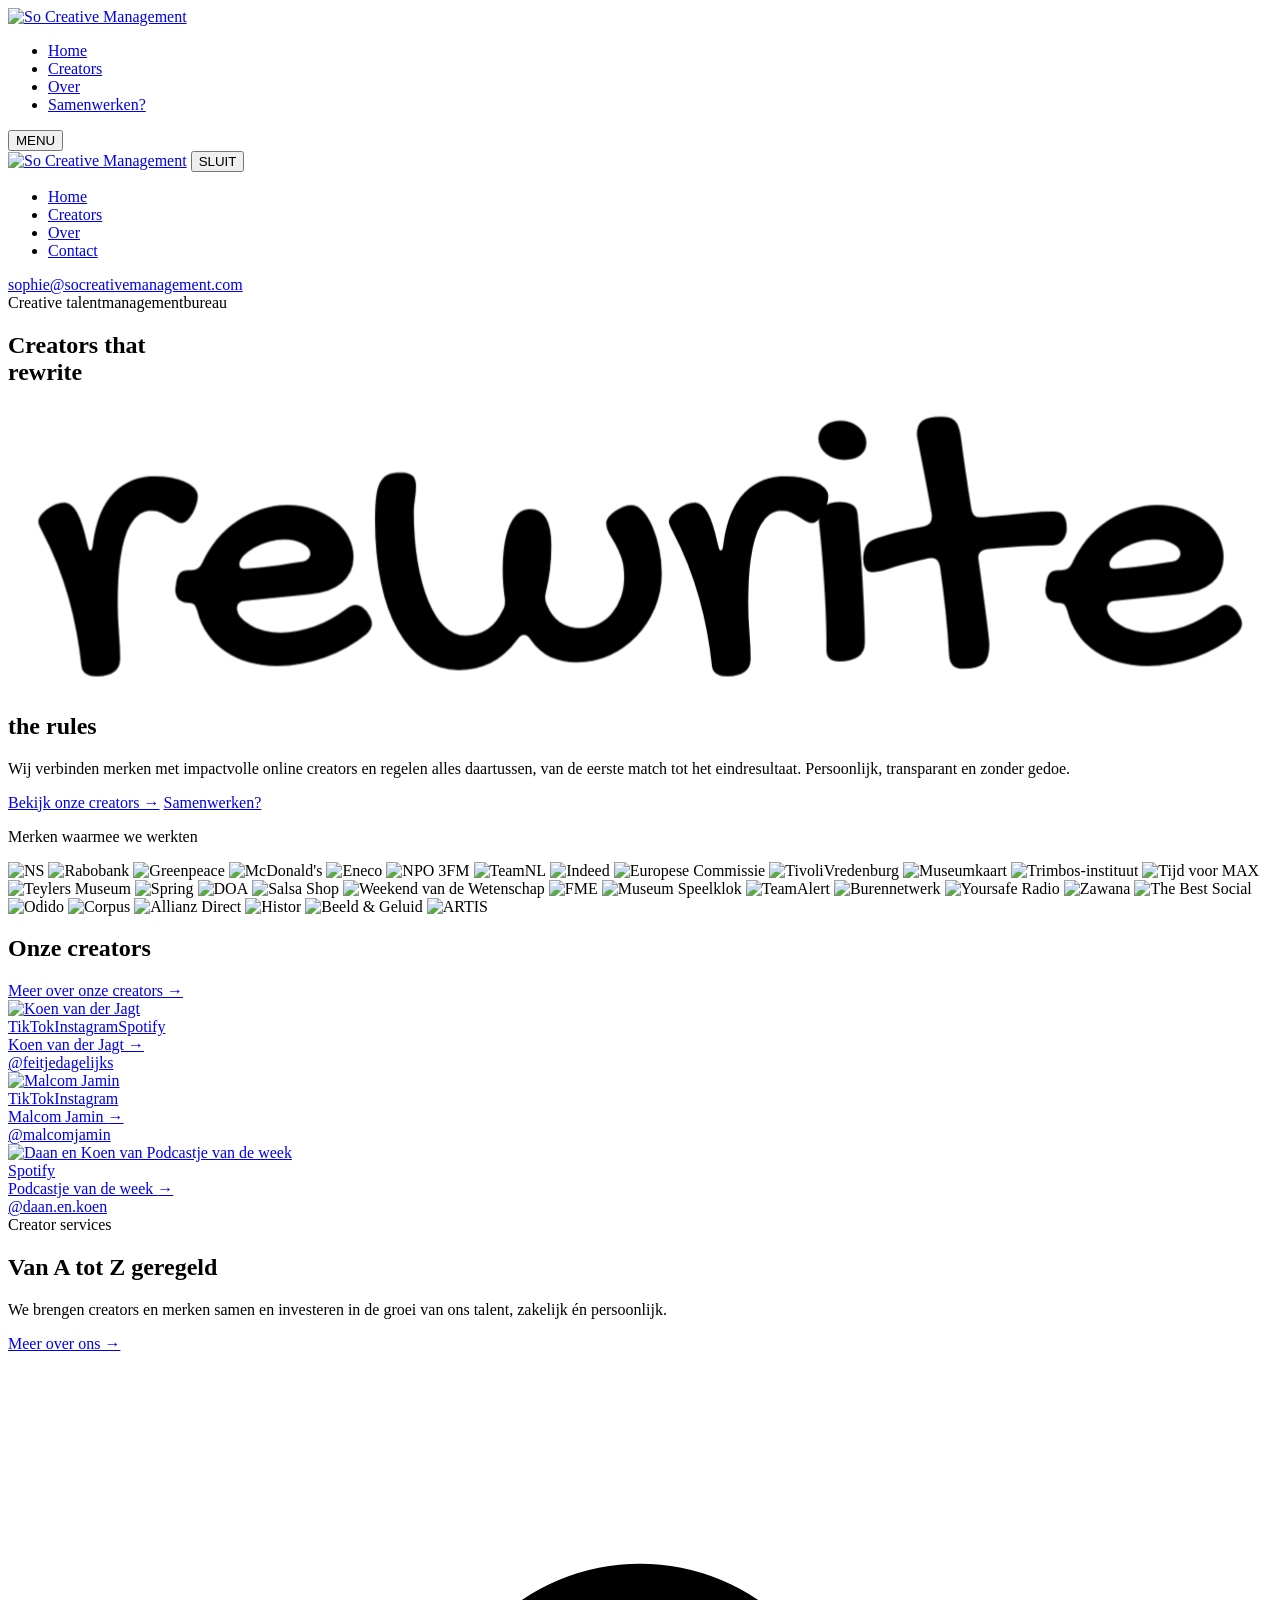
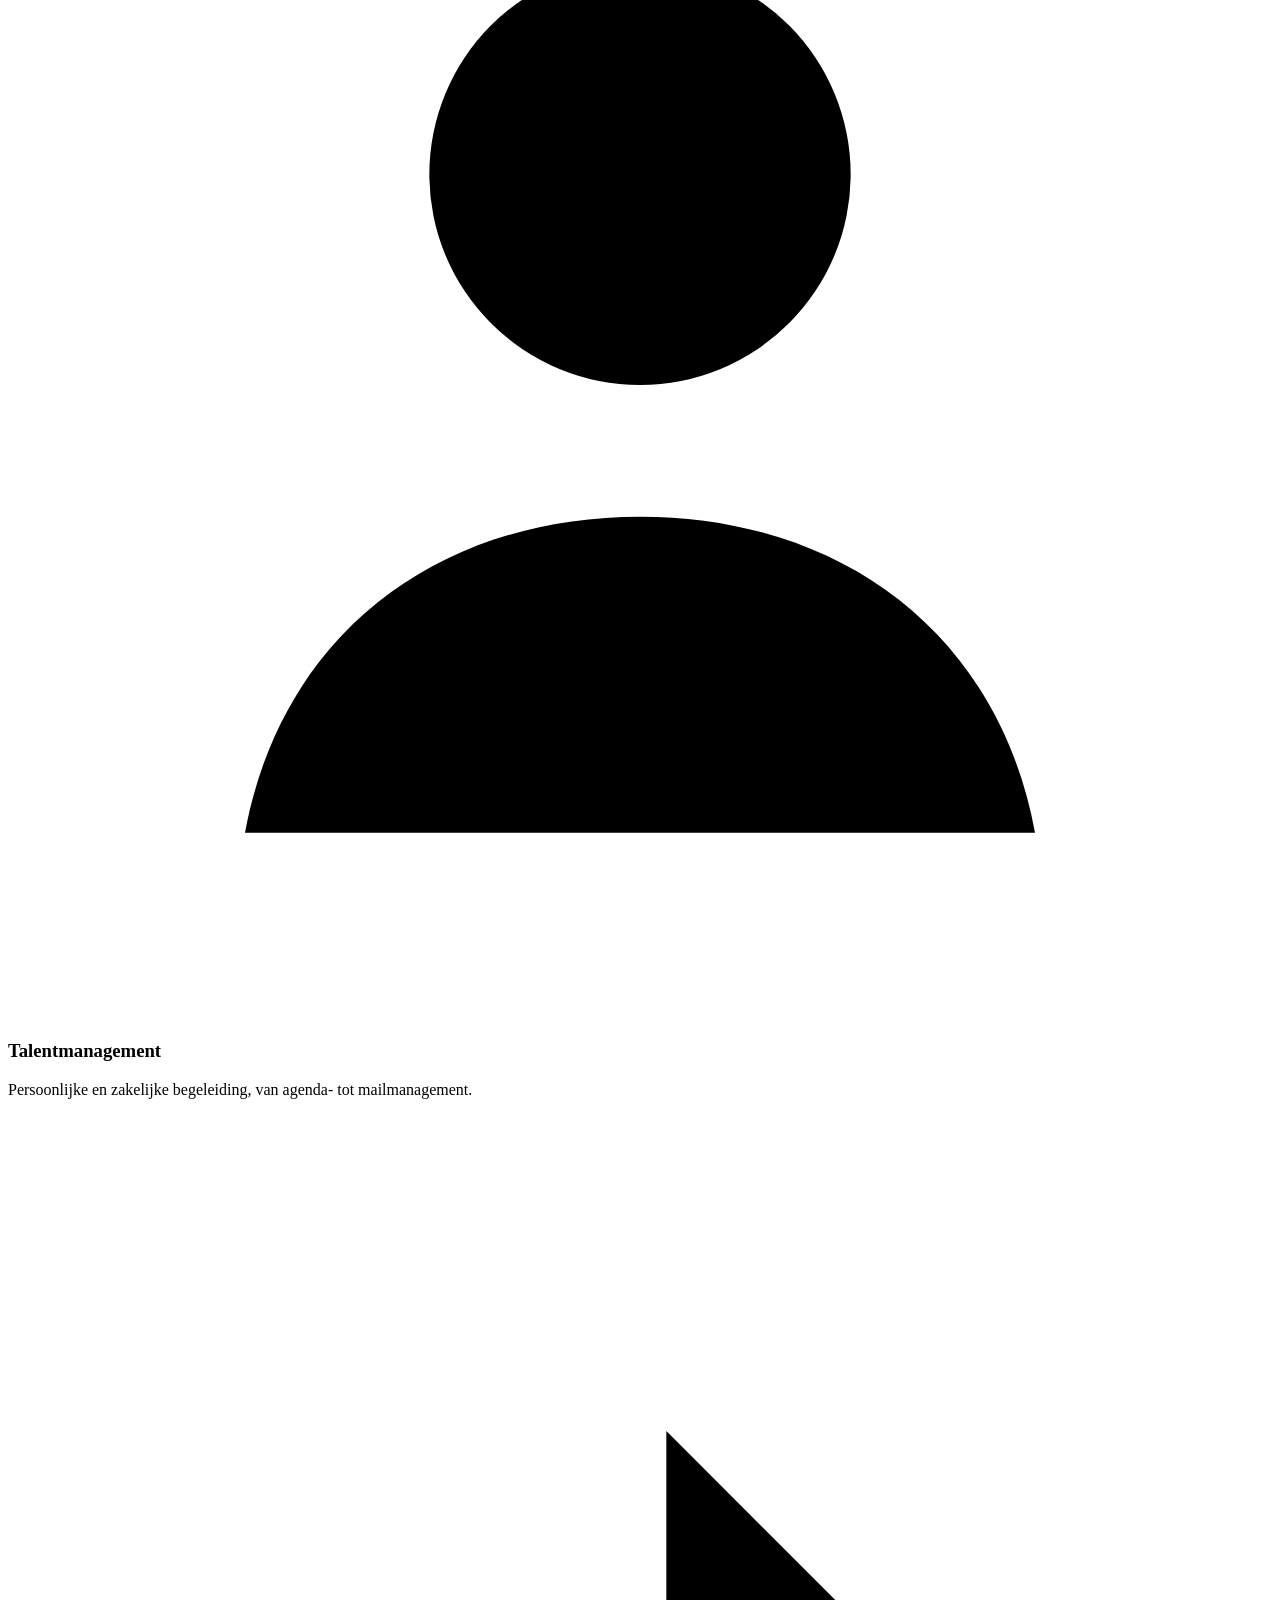
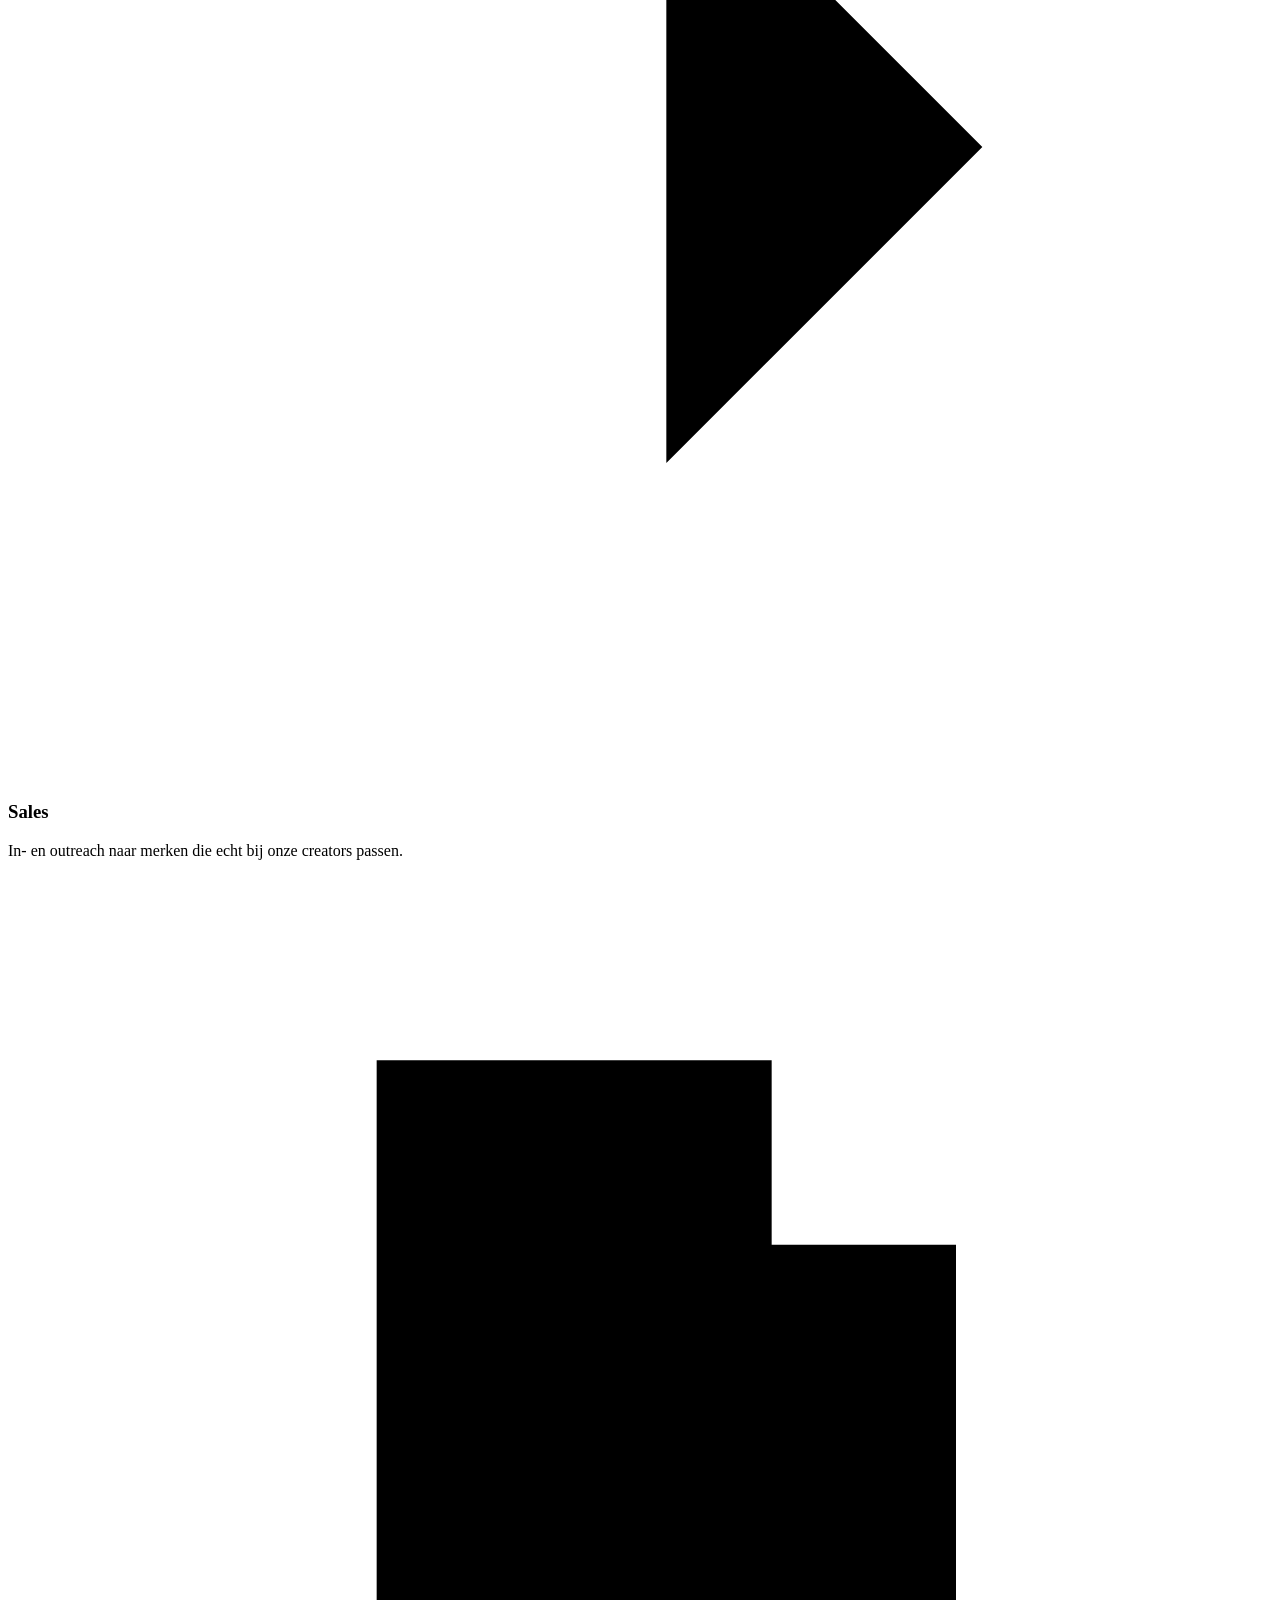
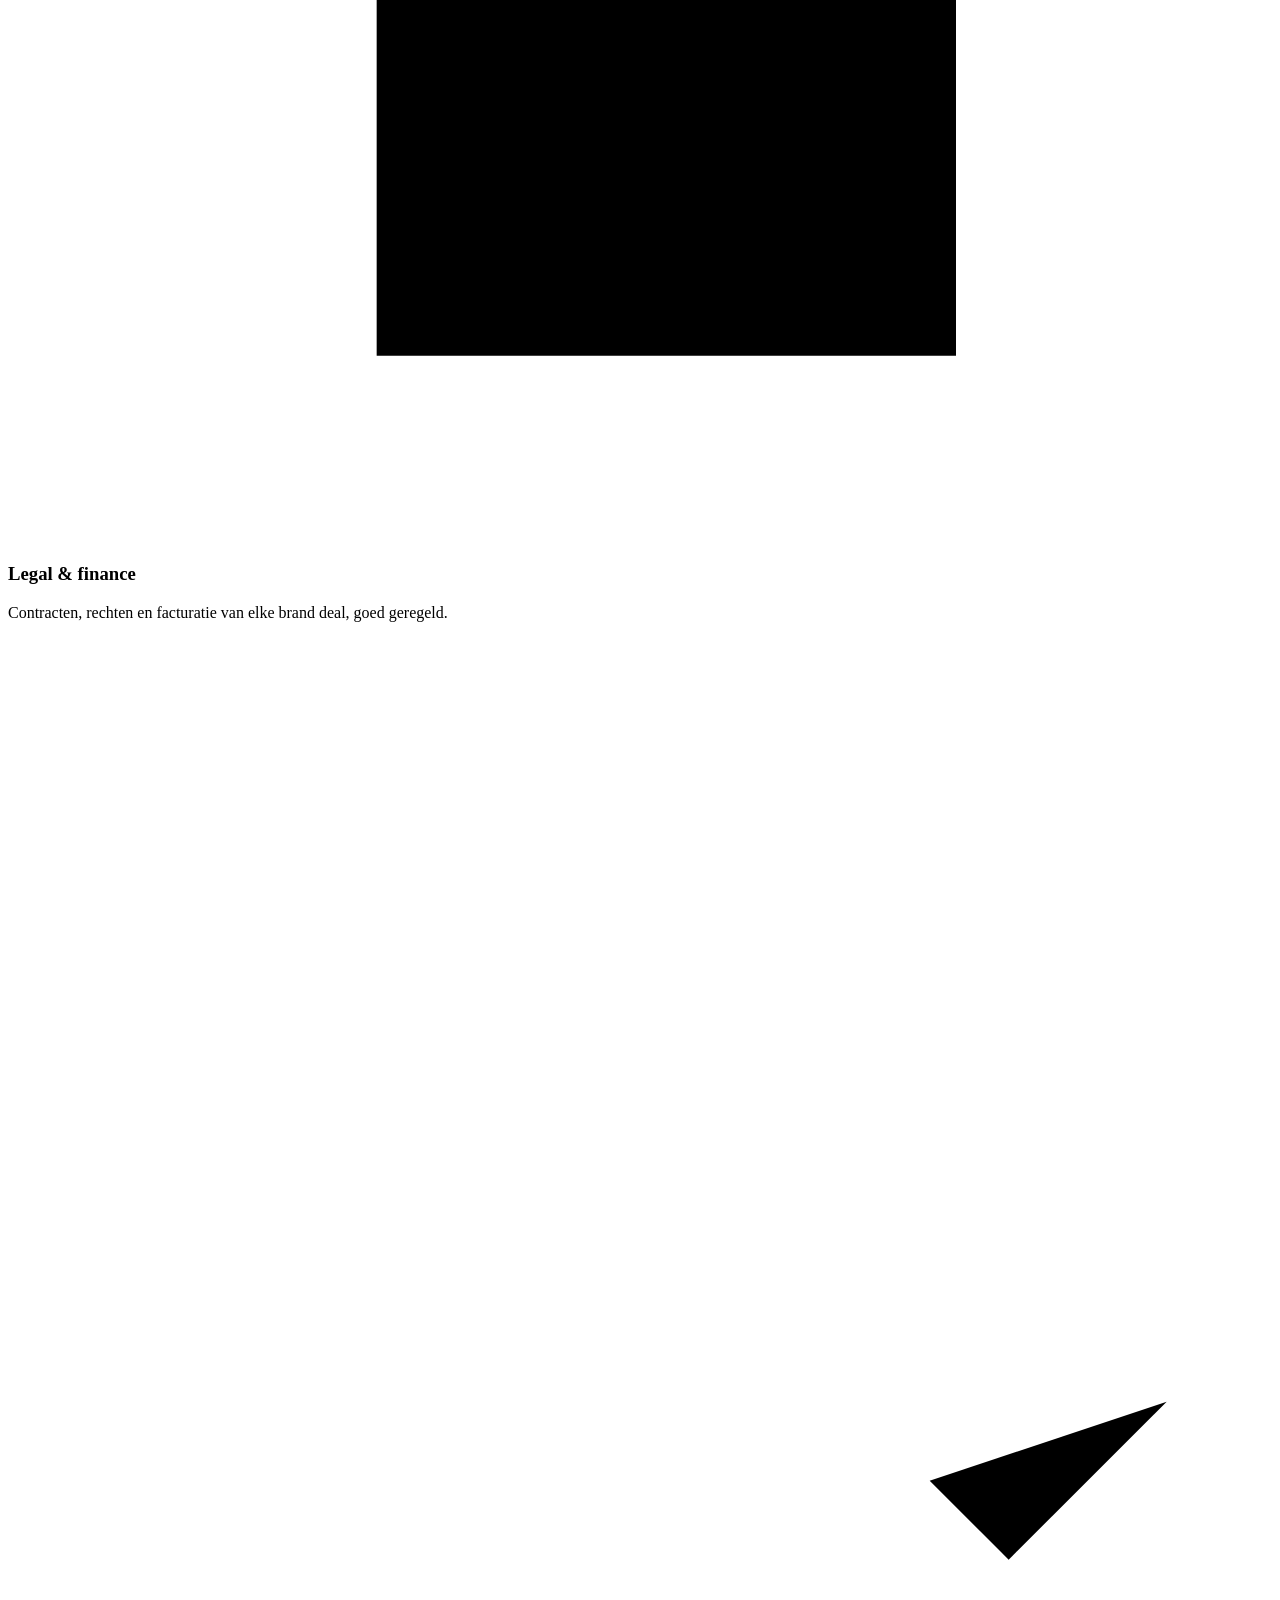
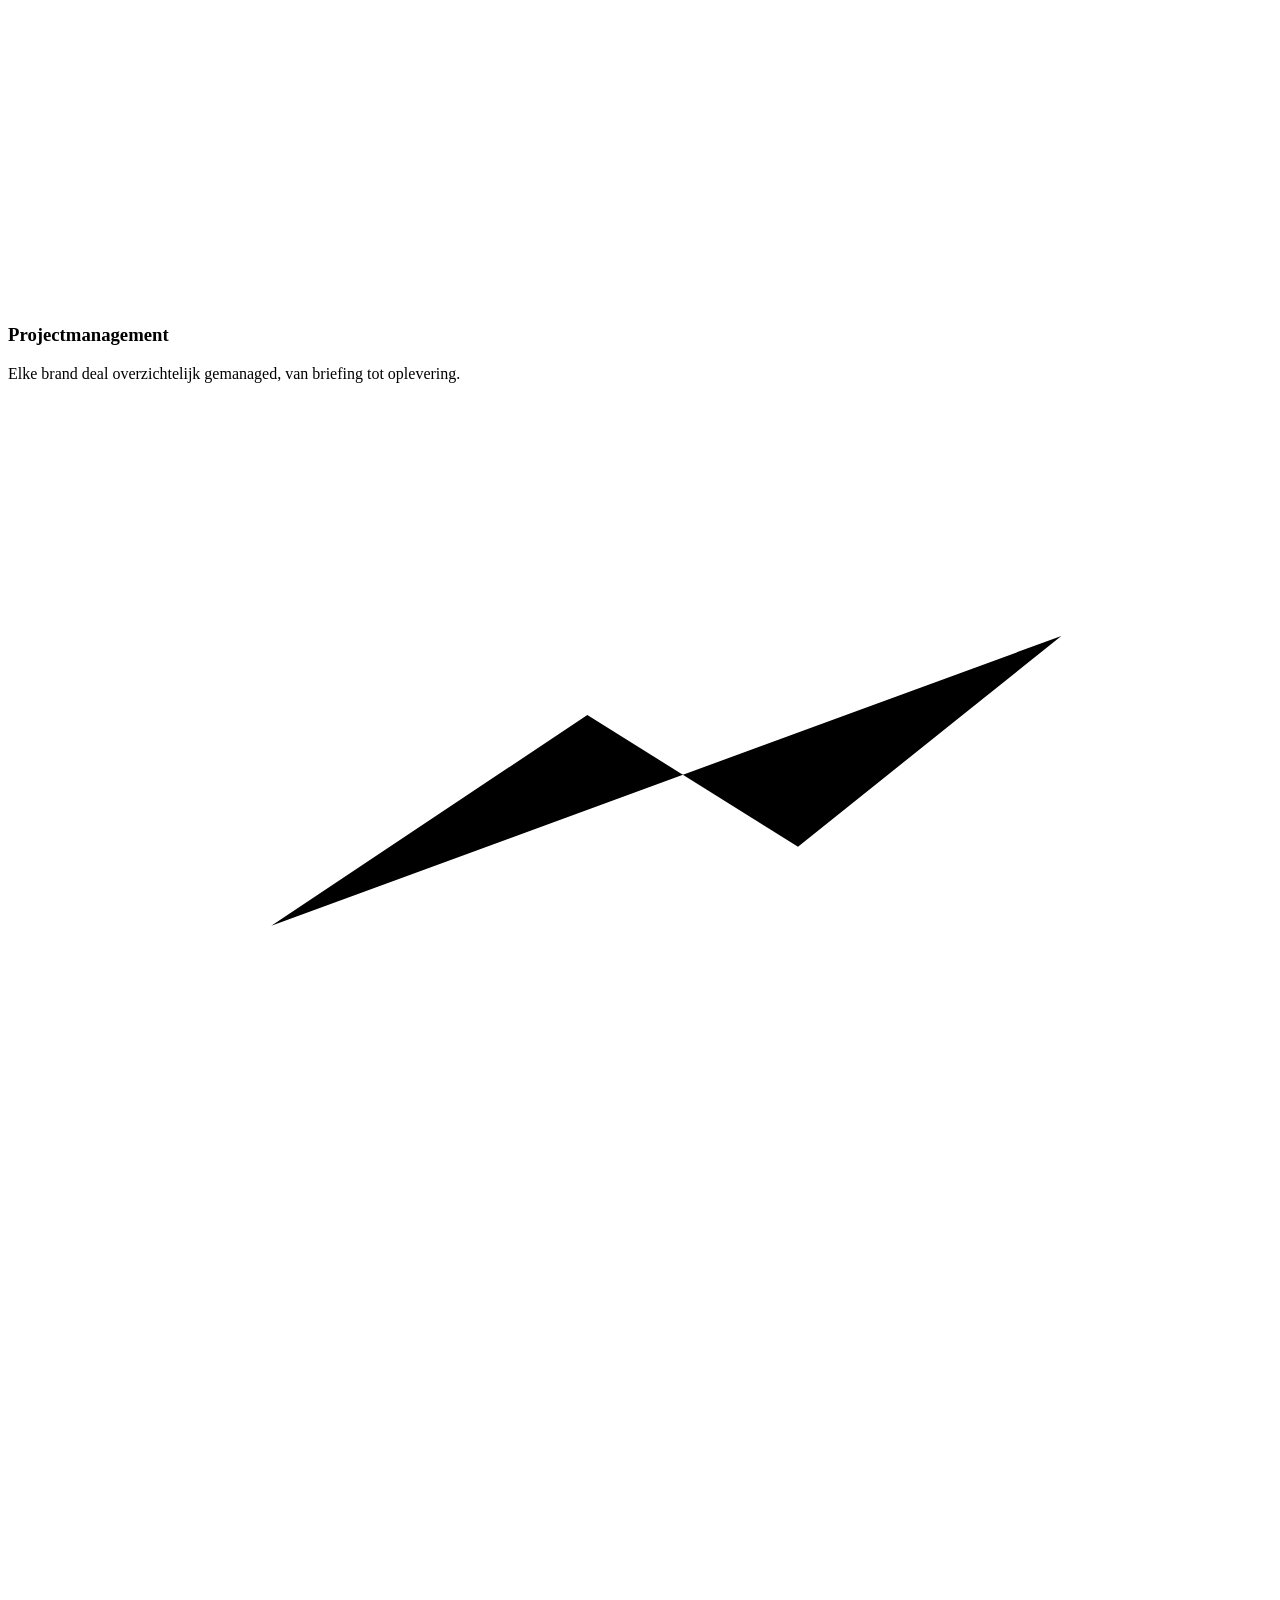
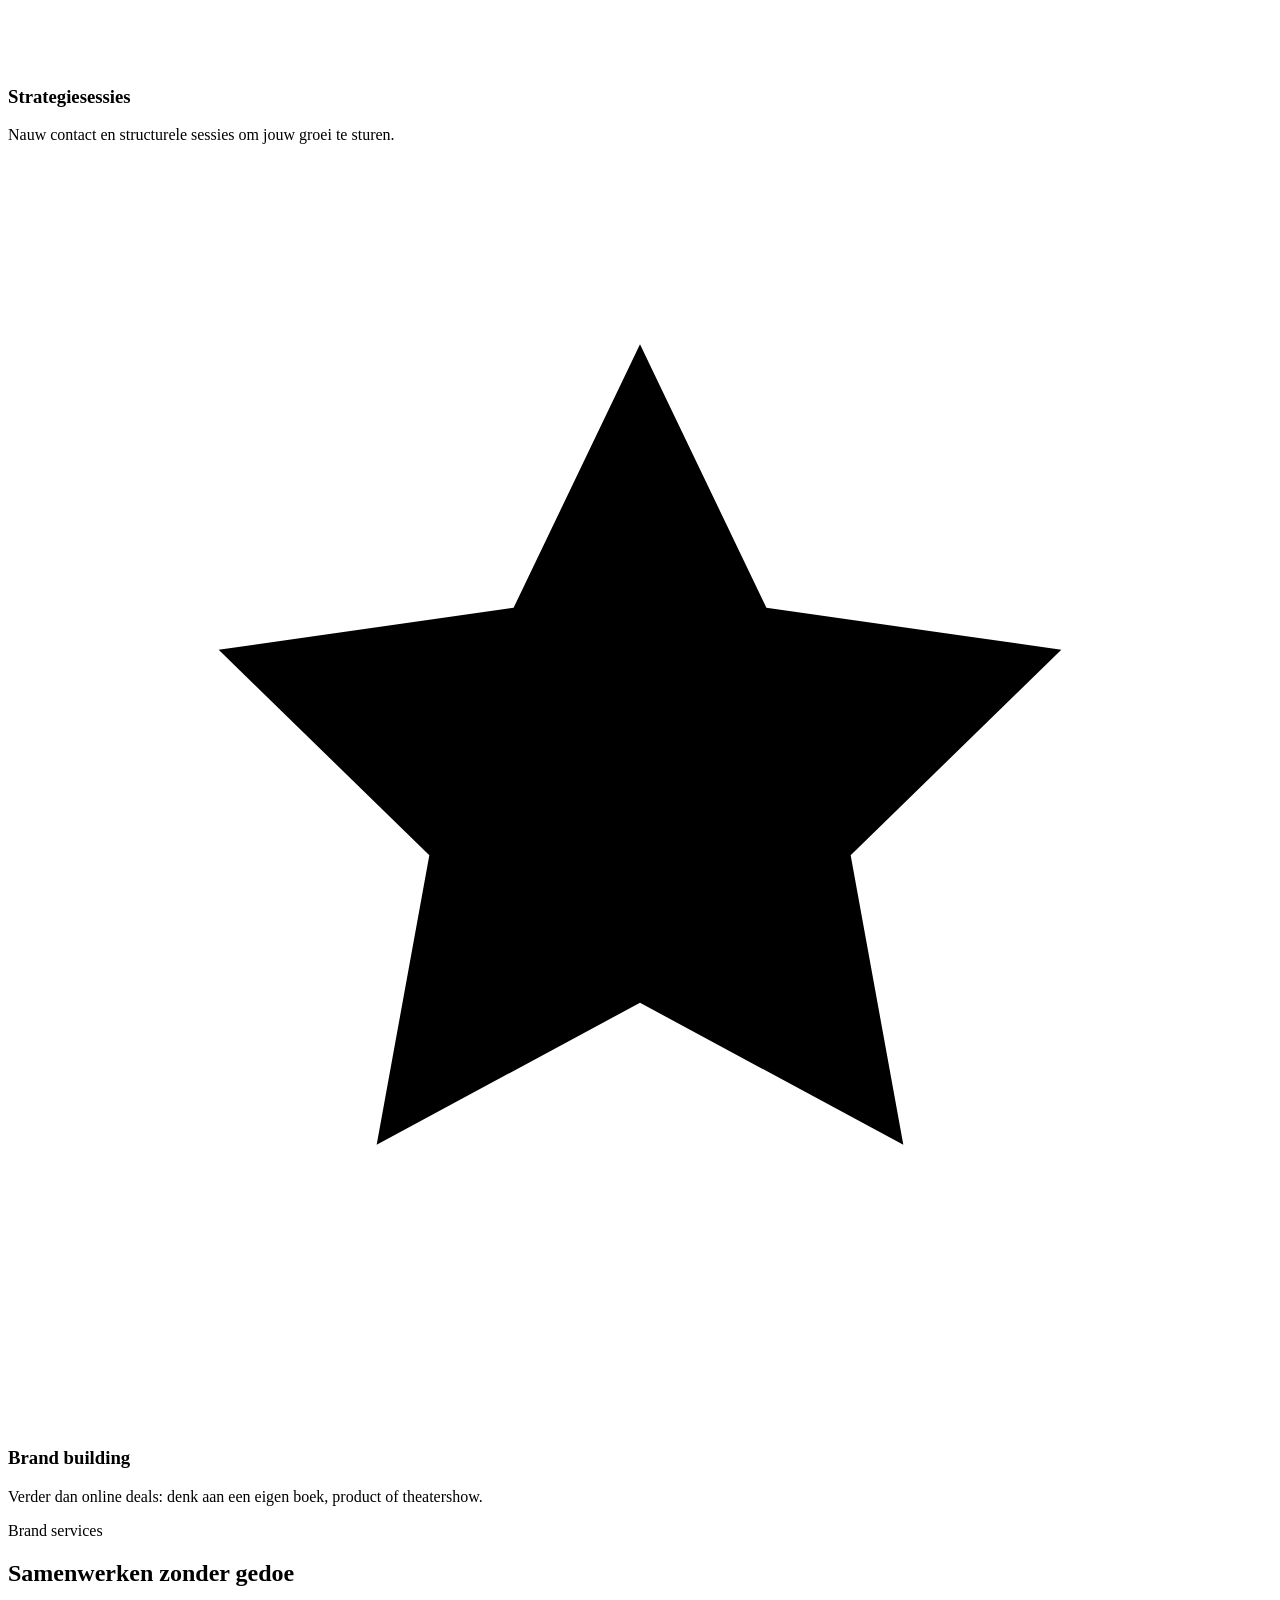
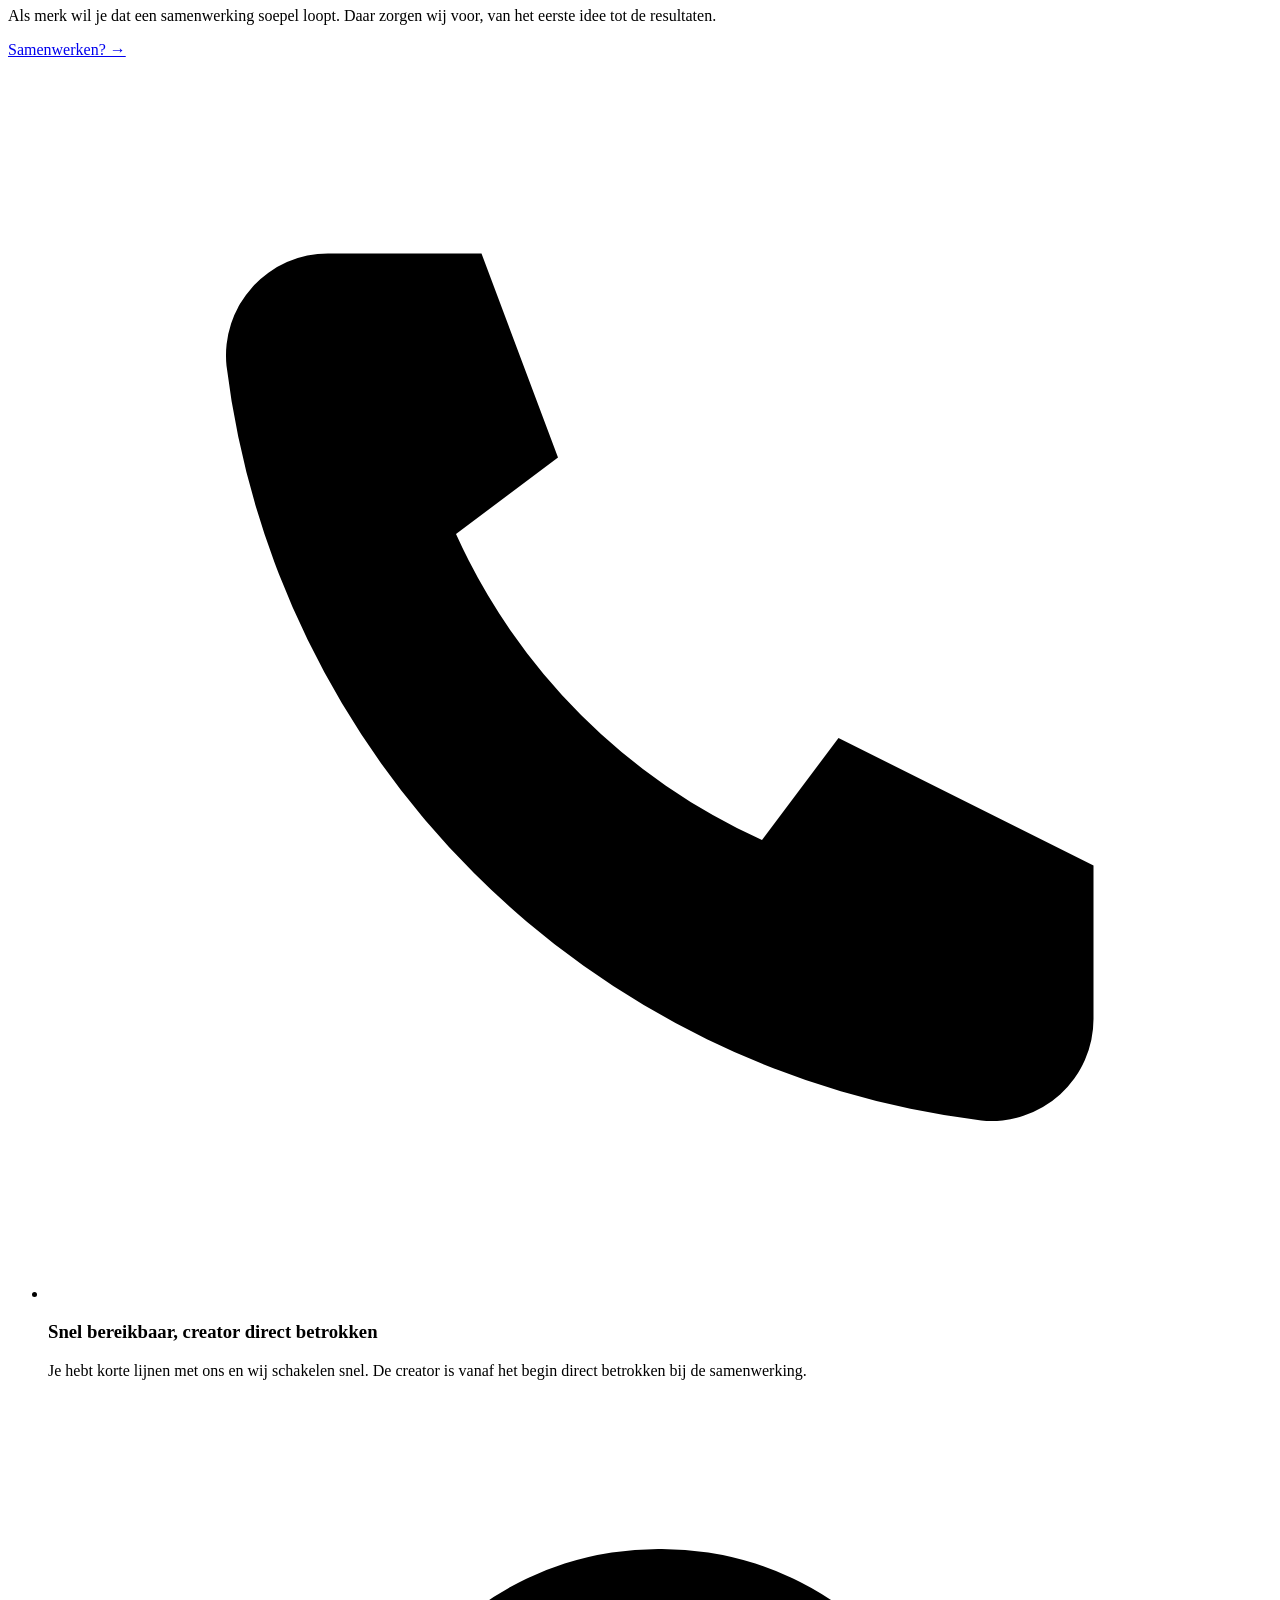
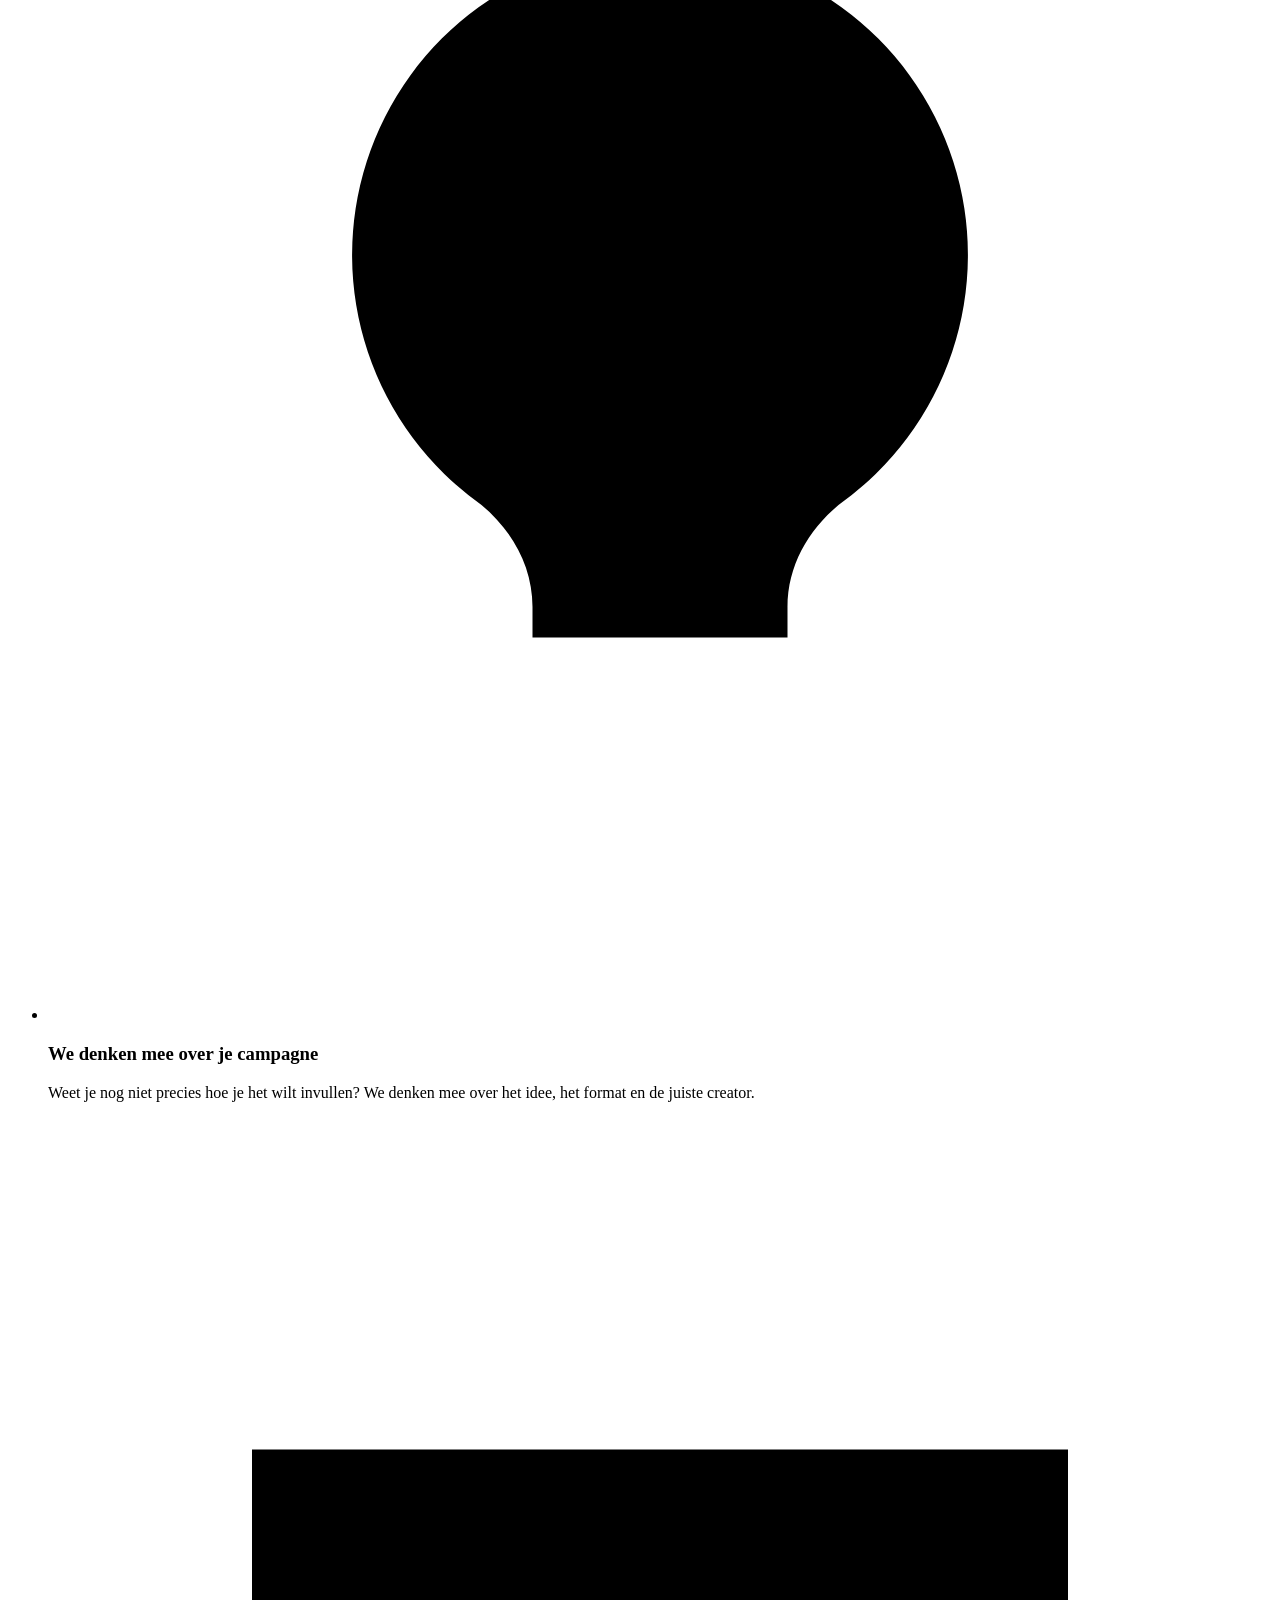
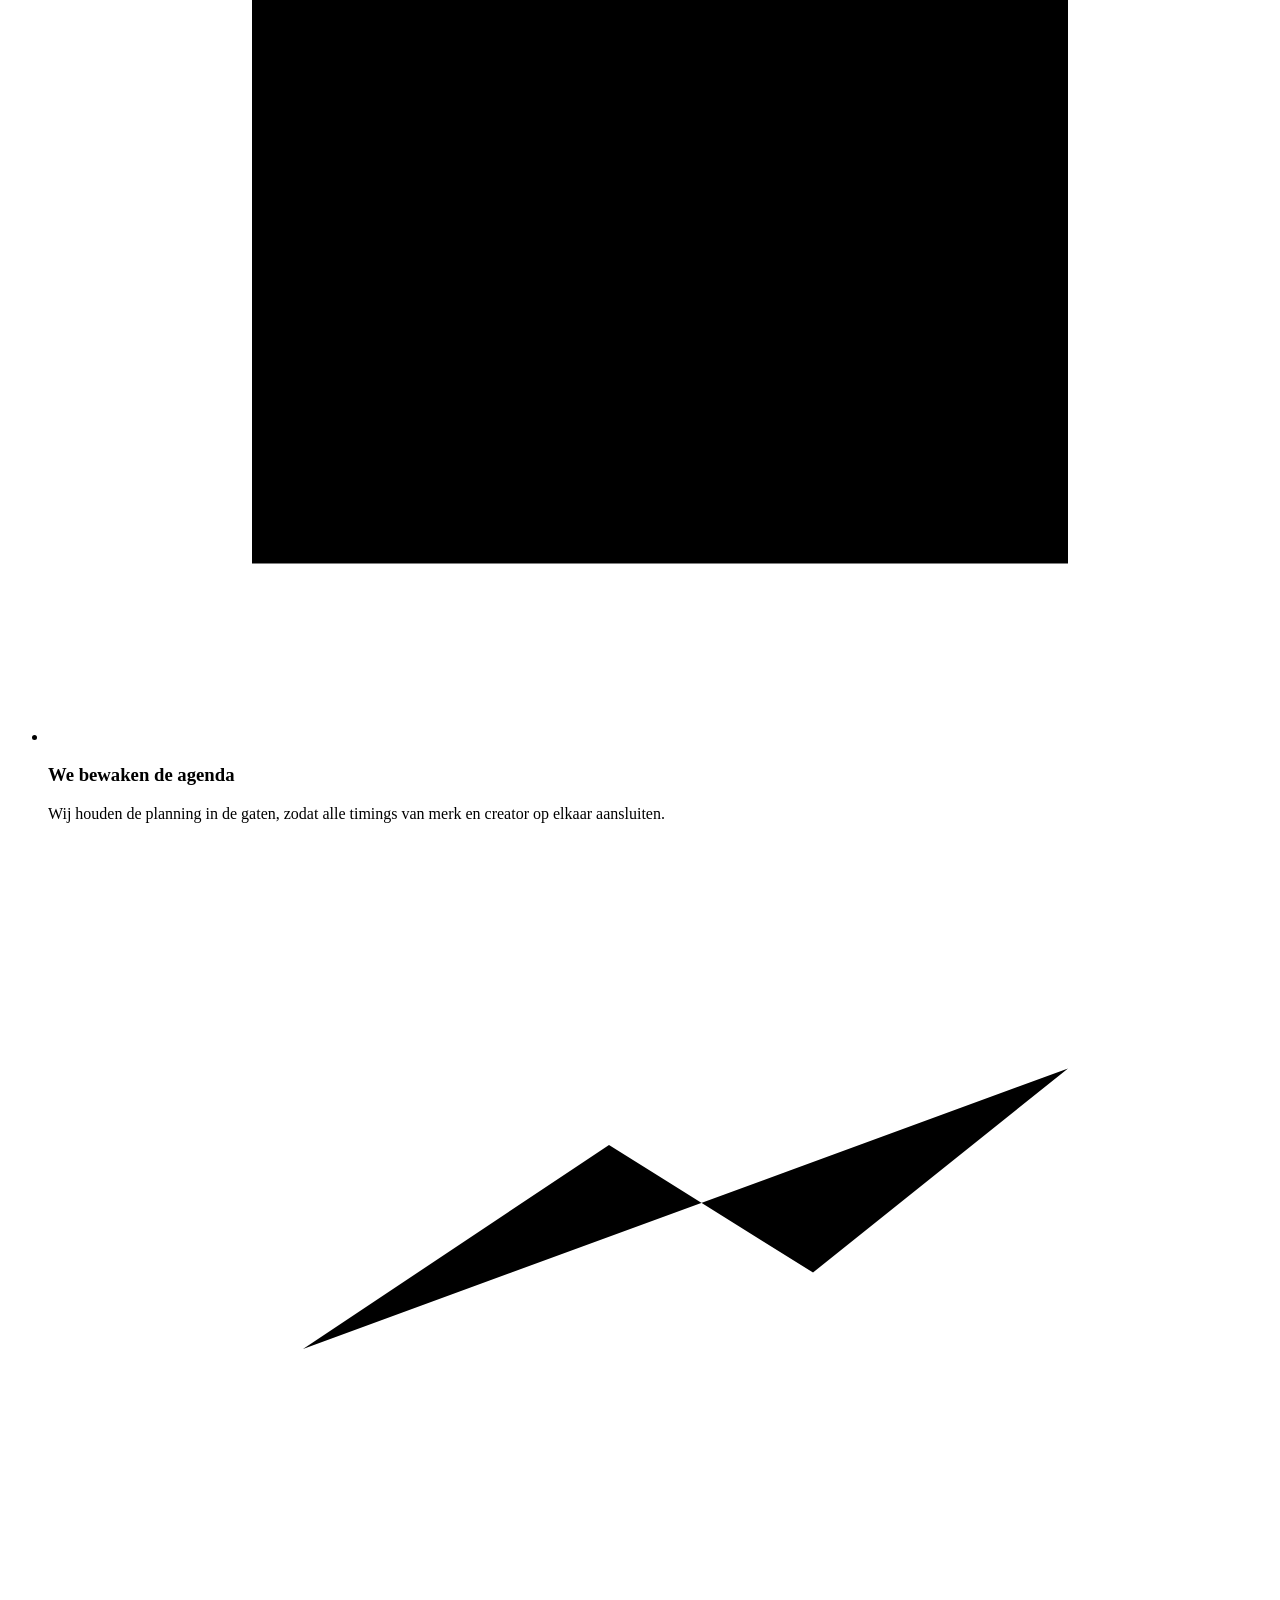
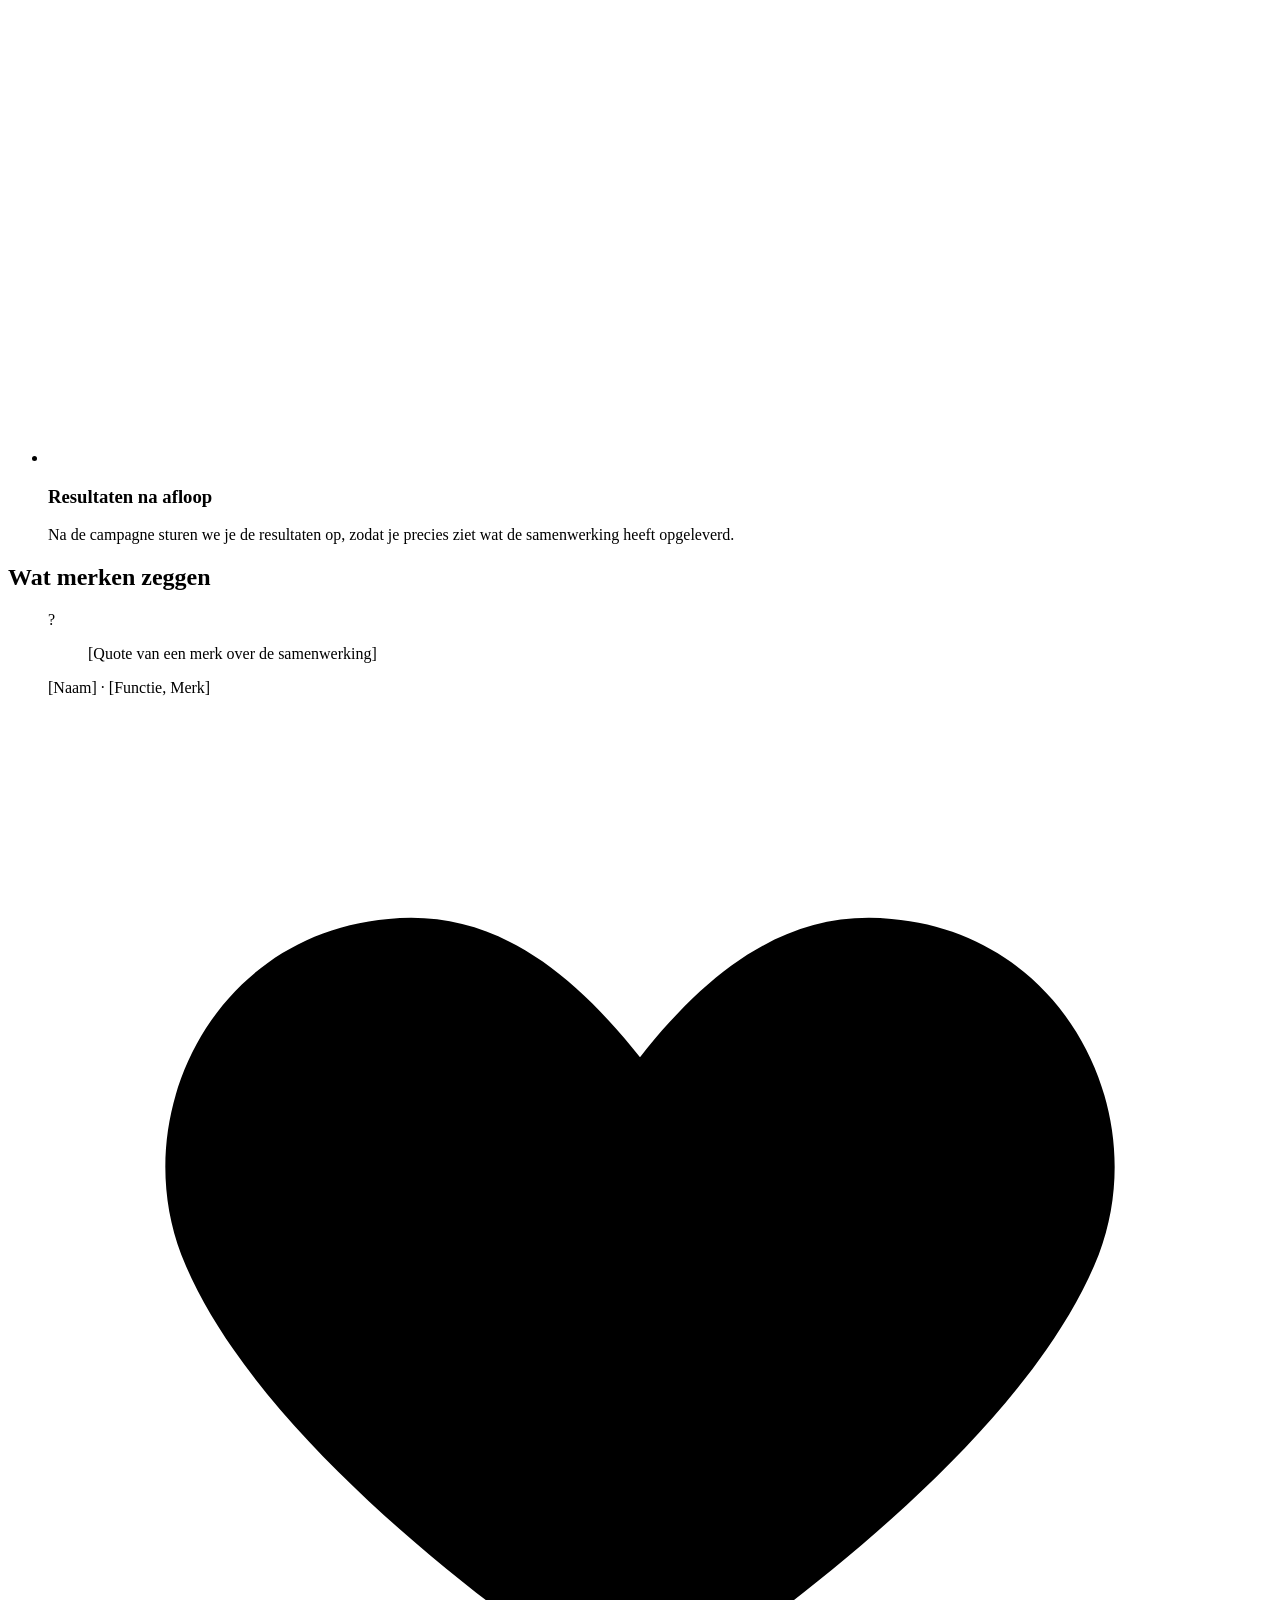
==== index.html @ ebabefbb "Add files via upload" ====
<!doctype html>
<html lang="nl">
<head>
<meta charset="utf-8">
<meta name="viewport" content="width=device-width, initial-scale=1">
<title>So Creative Management | Creative talentmanagement voor merken en creators</title>
<meta name="description" content="So Creative Management verbindt merken met creators die écht iets te zeggen hebben. Persoonlijk geregeld, van briefing tot resultaat.">
<link rel="preconnect" href="https://fonts.googleapis.com">
<link rel="preconnect" href="https://fonts.gstatic.com" crossorigin>
<link href="https://fonts.googleapis.com/css2?family=Gochi+Hand&family=DM+Serif+Display&family=Poppins:wght@400;500;600;700&display=swap" rel="stylesheet">
<link rel="stylesheet" href="assets/css/style.css">
</head>
<body>

<!-- ===== HEADER (gelijk op elke pagina; zet aria-current op de actieve link) ===== -->
<header class="site-header">
  <div class="wrap nav">
    <a href="index.html" class="logo"><img src="assets/images/logo/logo-burgundy.png" alt="So Creative Management" width="800" height="211"></a>
    <ul class="nav-links">
      <li><a href="index.html" aria-current="page">Home</a></li>
      <li><a href="creators.html">Creators</a></li>
      <li><a href="over.html">Over</a></li>
      <li><a href="contact.html" class="btn">Samenwerken?</a></li>
    </ul>
    <button class="menu-toggle" data-menu-toggle aria-expanded="false" aria-controls="mobiel-menu">MENU</button>
  </div>
</header>

<nav class="mobiel-menu" id="mobiel-menu" aria-label="Mobiel menu">
  <div class="top">
    <a href="index.html" class="logo"><img src="assets/images/logo/logo-wit.png" alt="So Creative Management" width="800" height="211"></a>
    <button class="menu-toggle" data-menu-toggle aria-expanded="false">SLUIT</button>
  </div>
  <ul>
    <li><a href="index.html">Home</a></li>
    <li><a href="creators.html">Creators</a></li>
    <li><a href="over.html">Over</a></li>
    <li><a href="contact.html">Contact</a></li>
  </ul>
  <div class="onder">
    <a href="mailto:sophie@socreativemanagement.com">sophie@socreativemanagement.com</a>
  </div>
</nav>

<main>

  <!-- ===== ATTENTION: hero met social feed (foto's aanpassen in assets/js/feed.js) ===== -->
  <section class="hero">
    <div class="wrap">
      <span class="eyebrow">Creative talentmanagementbureau</span>
      <h1>Creators that<br> <span class="sr-only">rewrite</span><svg class="pen" viewBox="-61 92 3377 857" aria-hidden="true"><defs><mask id="pen-mask" maskUnits="userSpaceOnUse" x="-61" y="92" width="3377" height="857"><g class="pen-streken" fill="none" stroke="#fff" stroke-width="178" stroke-linecap="round" stroke-linejoin="round"><path d="M72 459 L75 460 L78 461 L80 459 L81 456 L81 453 L82 450 L82 449" pathLength="1" style="animation-duration:0.050s;animation-delay:calc(var(--start) + 0.000s)"/><path d="M80 461 L81 464 L82 467 L84 470 L86 473 L87 476 L88 479 L90 482 L91 485 L92 488 L94 491 L95 494 L96 497 L97 500 L98 503 L99 506 L100 509 L101 512 L103 515 L103 518 L104 521 L105 524 L106 527 L108 530 L108 533 L109 536 L110 539 L111 542 L112 545 L113 548 L114 551 L115 554 L116 557 L117 560 L118 563 L119 566 L122 568 L125 570 L128 572 L131 574 L134 575 L137 577 L140 579 L143 581 L146 583 L149 585 L152 586 L155 588 L158 590 L161 592 L164 594 L166 597 L167 600 L167 603 L167 606 L168 609 L168 612 L168 615 L169 618 L169 621 L169 624 L170 627 L170 630 L170 633 L171 636 L171 639 L171 642 L172 645 L172 648 L172 651 L173 654 L173 657 L173 660 L173 663 L174 666 L174 669 L174 672 L175 675 L175 678 L175 681 L175 684 L176 687 L176 690 L176 693 L176 696 L177 699 L177 702 L177 705 L177 708 L178 711 L178 714 L178 717 L178 720 L179 723 L179 726 L179 729 L179 732 L179 735 L180 738 L180 741 L180 744 L180 747 L180 750 L181 753 L181 756 L182 759 L182 762 L182 765 L182 768 L182 771 L183 774 L183 777 L183 780 L183 783 L184 786 L184 789 L184 792 L183 795 L183 798 L183 801 L182 804 L182 807 L181 810 L181 813 L181 814" pathLength="1" style="animation-duration:0.082s;animation-delay:calc(var(--start) + 0.050s)"/><path d="M166 595 L169 593 L172 590 L175 587 L178 584 L181 582 L184 579 L187 576 L190 573 L193 570 L196 567 L197 564 L198 561 L199 558 L199 555 L199 552 L199 549 L200 546 L200 543 L201 540 L201 537 L202 534 L202 531 L203 528 L203 525 L204 522 L204 519 L204 516 L205 513 L205 510 L206 507 L207 504 L207 501 L208 498 L209 495 L210 492 L210 489 L211 486 L212 483 L213 480 L213 477 L214 474 L216 471 L217 468 L218 465 L219 462 L220 459 L221 456 L222 453 L224 450 L225 447 L227 444 L228 441 L230 438 L231 435 L233 432 L235 429 L237 426 L239 423 L241 420 L244 417 L246 414 L249 411 L252 408 L255 405 L258 402 L261 400 L264 398 L267 396 L270 394 L273 393 L276 392 L279 391 L282 389 L285 389 L288 388 L291 387 L294 387 L297 386 L300 386 L303 385 L306 384 L309 384 L312 383 L315 383 L318 383 L321 382 L324 382 L327 381 L330 381 L333 381 L336 380 L339 381 L342 381 L345 381 L348 382 L351 382 L354 383 L357 383 L360 383 L363 384 L366 384 L369 385 L372 386 L375 387 L378 388 L381 389 L384 391 L387 393 L390 394 L393 397 L394 400 L394 403 L395 406 L396 409 L397 412 L397 415 L398 417" pathLength="1" style="animation-duration:0.078s;animation-delay:calc(var(--start) + 0.132s)"/><path d="M393 396 L396 395 L397 394" pathLength="1" style="animation-duration:0.050s;animation-delay:calc(var(--start) + 0.210s)"/><path d="M433 628 L436 628 L439 628 L442 627 L445 627 L448 627 L451 627 L454 627 L457 627 L460 627 L463 627 L466 627 L469 627 L472 627 L475 628 L478 628 L481 628 L484 629 L487 630 L490 631 L493 632 L496 634 L497 637 L497 640 L498 643 L498 646 L498 649 L499 652 L499 655 L500 658 L500 661 L501 664 L501 667 L501 670 L502 673 L502 676 L503 679 L504 682 L504 685 L505 688 L505 691 L506 694 L507 697 L507 700 L508 703 L509 706 L510 709 L510 712 L511 715 L512 718 L513 721 L514 724 L515 727 L516 730 L518 733 L520 736 L522 739 L525 742 L528 745 L531 748 L534 751 L537 754 L540 756 L543 758 L546 761 L549 763 L552 765 L555 767 L558 768 L561 770 L564 771 L567 773 L570 774 L573 776 L576 777 L579 778 L582 779 L585 781 L588 782 L591 783 L594 783 L597 784 L600 785 L603 786 L606 787 L609 787 L612 788 L615 788 L618 789 L621 790 L624 790 L627 790 L630 791 L633 791 L636 791 L639 792 L642 792 L645 792 L648 792 L651 793 L654 793 L657 793 L660 793 L663 793 L666 793 L669 793 L672 793 L675 792 L678 792 L681 792 L684 792 L687 791 L690 791 L693 791 L696 791 L699 790 L702 790 L705 790 L708 789 L711 789 L714 789 L717 788 L720 788 L723 787 L726 787 L729 786 L732 785 L735 785 L738 784 L741 783 L744 783 L747 782 L750 781 L753 781 L756 779 L759 778 L762 778 L765 777 L768 776 L771 775 L774 774 L777 772 L780 771 L783 770 L786 769 L789 768 L792 767 L795 765 L798 764 L801 763 L804 761 L807 760 L810 758 L813 757 L816 755 L819 754 L822 752 L825 751 L828 749 L831 747 L834 745 L837 743 L840 741 L843 740 L846 738 L849 736 L852 734 L855 732 L858 729 L861 727 L864 725 L866 723" pathLength="1" style="animation-duration:0.113s;animation-delay:calc(var(--start) + 0.260s)"/><path d="M497 634 L498 631 L500 628 L502 625 L504 622 L506 619 L507 616 L508 613 L508 610 L509 607 L509 604 L510 601 L510 598 L511 595 L512 592 L512 589 L513 586 L514 583 L514 580 L515 577 L516 574 L516 571 L517 568 L518 565 L519 562 L519 559 L520 556 L521 553 L522 550 L523 547 L523 544 L524 541 L525 538 L526 535 L527 532 L529 529 L531 526 L533 523 L535 520 L538 517 L541 514 L544 511 L547 508 L550 506 L553 503 L556 501 L559 499 L562 496 L565 494 L568 492 L571 490 L574 489 L577 487 L580 485 L583 483 L586 482 L589 481 L592 479 L595 478 L598 476 L601 475 L604 474 L607 473 L610 471 L613 471 L616 469 L619 468 L622 468 L625 467 L628 466 L631 465 L634 465 L637 464 L640 464 L643 463 L646 463 L649 463 L652 462 L655 462 L658 461 L661 461 L664 460 L667 460 L670 460 L673 459 L676 459 L679 459 L682 458 L685 458 L688 458 L691 458 L694 459 L697 459 L700 459 L703 460 L706 460 L709 461 L712 461 L715 461 L718 462 L721 462 L724 463 L727 463 L730 464 L733 465 L736 465 L739 467 L742 468 L745 469 L748 470 L751 471 L754 473 L757 474 L760 476 L763 477 L766 479 L769 482 L772 484 L775 486 L778 489 L780 492 L783 495 L784 498 L785 501 L786 504 L787 507 L788 510 L789 513 L790 516 L791 519 L792 522 L792 525 L793 528 L794 531 L795 534 L795 537 L796 540 L797 543 L797 546 L797 549 L796 552 L795 555 L794 558 L793 561 L792 564 L791 567 L790 570 L789 573 L788 576 L787 579 L786 582 L783 585 L781 588 L778 590 L775 593 L772 594 L769 596 L766 597 L763 598 L760 599 L757 599 L754 600 L751 601 L748 602 L745 602 L742 603 L739 603 L736 604 L733 605 L730 605 L727 606 L724 606 L721 607 L718 607 L715 608 L712 608 L709 608 L706 609 L703 609 L700 609 L697 610 L694 610 L691 610 L688 610 L685 611 L682 611 L679 611 L676 612 L673 612 L670 612 L667 613 L664 613 L661 613 L658 614 L655 614 L652 614 L649 615 L646 615 L643 615 L640 616 L637 616 L634 616 L631 617 L628 617 L625 617 L622 617 L619 618 L616 618 L613 618 L610 618 L607 619 L604 619 L601 619 L598 619 L595 619 L592 619 L589 619 L586 620 L583 620 L580 620 L577 620 L574 620 L571 620 L568 620 L565 621 L562 621 L559 621 L556 621 L553 621 L550 621 L547 621 L544 622 L541 622 L538 622 L535 622 L532 622 L529 622 L526 622 L523 623 L520 622 L517 622 L514 622 L511 622 L508 622 L507 621" pathLength="1" style="animation-duration:0.161s;animation-delay:calc(var(--start) + 0.373s)"/><path d="M983 375 L982 378 L981 381 L980 384 L979 387 L978 390 L977 393 L977 396 L976 399 L976 402 L975 405 L975 408 L974 411 L974 414 L974 417 L973 420 L973 423 L973 426 L972 429 L972 432 L972 435 L972 438 L972 441 L971 444 L971 447 L971 450 L971 453 L971 456 L971 459 L971 462 L971 465 L971 468 L972 471 L972 474 L972 477 L972 480 L972 483 L972 486 L972 489 L972 492 L973 495 L973 498 L973 501 L973 504 L974 507 L974 510 L974 513 L974 516 L974 519 L975 522 L975 525 L975 528 L976 531 L976 534 L976 537 L976 540 L977 543 L977 546 L978 549 L978 552 L979 555 L979 558 L979 561 L980 564 L980 567 L981 570 L981 573 L982 576 L982 579 L983 582 L983 585 L984 588 L984 591 L985 594 L986 597 L986 600 L987 603 L987 606 L988 609 L989 612 L990 615 L990 618 L991 621 L992 624 L992 627 L993 630 L994 633 L995 636 L996 639 L997 642 L998 645 L998 648 L999 651 L1000 654 L1001 657 L1002 660 L1003 663 L1004 666 L1005 669 L1007 672 L1007 675 L1009 678 L1010 681 L1011 684 L1012 687 L1014 690 L1015 693 L1016 696 L1018 699 L1019 702 L1021 705 L1022 708 L1024 711 L1025 714 L1027 717 L1028 720 L1030 723 L1032 726 L1034 729 L1036 732 L1038 735 L1040 738 L1042 741 L1044 744 L1046 747 L1048 750 L1051 753 L1053 756 L1056 759 L1059 762 L1062 765 L1065 768 L1068 771 L1071 774 L1074 776 L1077 779 L1080 781 L1083 783 L1086 785 L1089 787 L1092 788 L1095 790 L1098 791 L1101 793 L1104 794 L1107 795 L1110 796 L1113 797 L1116 797 L1119 798 L1122 798 L1125 799 L1128 799 L1131 800 L1134 800 L1137 800 L1140 801 L1143 801 L1146 801 L1149 801 L1152 800 L1155 800 L1158 800 L1161 799 L1164 799 L1167 798 L1170 798 L1173 797 L1176 797 L1179 796 L1182 796 L1185 795 L1188 795 L1191 794 L1194 793 L1197 793 L1200 792 L1203 791 L1206 791 L1209 790 L1212 789 L1215 788 L1218 786 L1221 785 L1224 784 L1227 782 L1230 780 L1233 779 L1236 777 L1239 774 L1242 772 L1245 770 L1248 768 L1251 765 L1254 762 L1257 759 L1260 757 L1262 754 L1265 751 L1267 748 L1269 745 L1272 742 L1274 739 L1276 736 L1279 733 L1282 730 L1285 727 L1288 726 L1291 724 L1294 723 L1297 721 L1300 719 L1303 717 L1306 715 L1309 712 L1312 709 L1315 706 L1318 703 L1319 700 L1319 697 L1319 694 L1319 691 L1319 688 L1319 685 L1319 682 L1319 679 L1319 676 L1319 673 L1319 670 L1319 667 L1319 664 L1319 661 L1319 658 L1319 655 L1319 652 L1319 649 L1319 646 L1319 643 L1319 640 L1319 637 L1319 634 L1319 631 L1319 628 L1319 625 L1319 622 L1319 619 L1319 616 L1319 613 L1319 610 L1319 607 L1319 604 L1319 601 L1319 598 L1319 595 L1319 592 L1319 589 L1319 586 L1319 583 L1320 580 L1320 577 L1320 574 L1321 571 L1322 568 L1322 565 L1323 562 L1323 559 L1324 556 L1324 553 L1325 550 L1326 547 L1327 544 L1327 541 L1328 538 L1328 535 L1329 532 L1330 529 L1330 526 L1330 523 L1330 520 L1331 517 L1330 514 L1331 511 L1331 508 L1331 505 L1331 502 L1331 499 L1332 496 L1332 493 L1332 490 L1332 487 L1332 484 L1332 481 L1333 478 L1333 475 L1333 472 L1333 472" pathLength="1" style="animation-duration:0.195s;animation-delay:calc(var(--start) + 0.534s)"/><path d="M1319 703 L1322 705 L1325 708 L1328 710 L1331 712 L1334 714 L1337 716 L1340 717 L1343 719 L1346 720 L1349 722 L1352 723 L1355 726 L1358 729 L1360 732 L1363 735 L1365 738 L1368 741 L1370 744 L1373 747 L1376 750 L1379 752 L1382 755 L1385 758 L1388 760 L1391 762 L1394 764 L1397 766 L1400 767 L1403 768 L1406 770 L1409 771 L1412 772 L1415 773 L1418 774 L1421 775 L1424 776 L1427 776 L1430 777 L1433 778 L1436 778 L1439 779 L1442 779 L1445 779 L1448 780 L1451 780 L1454 781 L1457 781 L1460 781 L1463 781 L1466 780 L1469 780 L1472 780 L1475 779 L1478 779 L1481 779 L1484 778 L1487 778 L1490 777 L1493 777 L1496 776 L1499 776 L1502 775 L1505 775 L1508 774 L1511 774 L1514 773 L1517 772 L1520 771 L1523 770 L1526 769 L1529 768 L1532 767 L1535 765 L1538 764 L1541 762 L1544 761 L1547 759 L1550 757 L1553 755 L1556 754 L1559 752 L1562 749 L1565 747 L1568 744 L1571 742 L1574 739 L1577 736 L1580 733 L1583 730 L1586 727 L1588 724 L1590 721 L1593 718 L1595 715 L1597 712 L1599 709 L1601 706 L1603 703 L1604 700 L1606 697 L1608 694 L1609 691 L1611 688 L1612 685 L1613 682 L1615 679 L1616 676 L1617 673 L1618 670 L1619 667 L1620 664 L1621 661 L1621 658 L1622 655 L1623 652 L1624 649 L1624 646 L1625 643 L1625 640 L1626 637 L1626 634 L1627 631 L1627 628 L1628 625 L1628 622 L1628 619 L1629 616 L1629 613 L1630 610 L1630 607 L1630 604 L1631 601 L1631 598 L1631 595 L1631 592 L1632 589 L1631 586 L1631 583 L1631 580 L1631 577 L1630 574 L1630 571 L1630 568 L1630 565 L1629 562 L1629 559 L1629 556 L1628 553 L1628 550 L1628 547 L1627 544 L1626 541 L1626 538 L1625 535 L1624 532 L1624 529 L1623 526 L1623 523 L1622 520 L1621 517 L1620 514 L1619 511 L1618 508 L1616 505 L1615 502 L1614 499 L1612 496 L1611 493 L1610 490 L1608 487 L1606 484 L1605 481 L1603 478 L1601 475 L1599 472 L1597 469 L1594 467 L1591 466 L1588 466 L1585 465 L1585 465" pathLength="1" style="animation-duration:0.120s;animation-delay:calc(var(--start) + 0.729s)"/><path d="M1757 459 L1760 460 L1763 461 L1765 459 L1766 456 L1766 453 L1767 450 L1767 449" pathLength="1" style="animation-duration:0.050s;animation-delay:calc(var(--start) + 0.848s)"/><path d="M1765 461 L1766 464 L1767 467 L1769 470 L1771 473 L1772 476 L1773 479 L1775 482 L1776 485 L1777 488 L1779 491 L1780 494 L1781 497 L1782 500 L1783 503 L1784 506 L1785 509 L1786 512 L1788 515 L1788 518 L1789 521 L1790 524 L1791 527 L1793 530 L1793 533 L1794 536 L1795 539 L1796 542 L1797 545 L1798 548 L1799 551 L1800 554 L1801 557 L1802 560 L1803 563 L1804 566 L1807 568 L1810 570 L1813 572 L1816 574 L1819 575 L1822 577 L1825 579 L1828 581 L1831 583 L1834 585 L1837 586 L1840 588 L1843 590 L1846 592 L1849 594 L1851 597 L1852 600 L1852 603 L1852 606 L1853 609 L1853 612 L1853 615 L1854 618 L1854 621 L1854 624 L1855 627 L1855 630 L1855 633 L1856 636 L1856 639 L1856 642 L1857 645 L1857 648 L1857 651 L1858 654 L1858 657 L1858 660 L1858 663 L1859 666 L1859 669 L1859 672 L1860 675 L1860 678 L1860 681 L1860 684 L1861 687 L1861 690 L1861 693 L1861 696 L1862 699 L1862 702 L1862 705 L1862 708 L1863 711 L1863 714 L1863 717 L1863 720 L1864 723 L1864 726 L1864 729 L1864 732 L1864 735 L1865 738 L1865 741 L1865 744 L1865 747 L1865 750 L1866 753 L1866 756 L1867 759 L1867 762 L1867 765 L1867 768 L1867 771 L1868 774 L1868 777 L1868 780 L1868 783 L1869 786 L1869 789 L1869 792 L1868 795 L1868 798 L1868 801 L1867 804 L1867 807 L1866 810 L1866 813 L1866 814" pathLength="1" style="animation-duration:0.082s;animation-delay:calc(var(--start) + 0.898s)"/><path d="M1851 595 L1854 593 L1857 590 L1860 587 L1863 584 L1866 582 L1869 579 L1872 576 L1875 573 L1878 570 L1881 567 L1882 564 L1883 561 L1884 558 L1884 555 L1884 552 L1884 549 L1885 546 L1885 543 L1886 540 L1886 537 L1887 534 L1887 531 L1888 528 L1888 525 L1889 522 L1889 519 L1889 516 L1890 513 L1890 510 L1891 507 L1892 504 L1892 501 L1893 498 L1894 495 L1895 492 L1895 489 L1896 486 L1897 483 L1898 480 L1898 477 L1899 474 L1901 471 L1902 468 L1903 465 L1904 462 L1905 459 L1906 456 L1907 453 L1909 450 L1910 447 L1912 444 L1913 441 L1915 438 L1916 435 L1918 432 L1920 429 L1922 426 L1924 423 L1926 420 L1929 417 L1931 414 L1934 411 L1937 408 L1940 405 L1943 402 L1946 400 L1949 398 L1952 396 L1955 394 L1958 393 L1961 392 L1964 391 L1967 389 L1970 389 L1973 388 L1976 387 L1979 387 L1982 386 L1985 386 L1988 385 L1991 384 L1994 384 L1997 383 L2000 383 L2003 383 L2006 382 L2009 382 L2012 381 L2015 381 L2018 381 L2021 380 L2024 381 L2027 381 L2030 381 L2033 382 L2036 382 L2039 383 L2042 383 L2045 383 L2048 384 L2051 384 L2054 385 L2057 386 L2060 387 L2063 388 L2066 389 L2069 391 L2072 393 L2075 394 L2078 397 L2079 400 L2079 403 L2080 406 L2081 409 L2082 412 L2082 415 L2083 417" pathLength="1" style="animation-duration:0.078s;animation-delay:calc(var(--start) + 0.981s)"/><path d="M2078 396 L2081 395 L2082 394" pathLength="1" style="animation-duration:0.050s;animation-delay:calc(var(--start) + 1.058s)"/><path d="M2156 232 L2159 233 L2162 233 L2165 234 L2168 237 L2171 239 L2174 240 L2177 241 L2180 241 L2183 241 L2185 242" pathLength="1" style="animation-duration:0.050s;animation-delay:calc(var(--start) + 1.108s)"/><path d="M2159 456 L2159 459 L2158 462 L2158 465 L2158 468 L2159 471 L2159 474 L2159 477 L2160 480 L2160 483 L2160 486 L2160 489 L2161 492 L2161 495 L2161 498 L2161 501 L2162 504 L2162 507 L2162 510 L2162 513 L2163 516 L2163 519 L2163 522 L2163 525 L2164 528 L2164 531 L2164 534 L2164 537 L2165 540 L2165 543 L2165 546 L2165 549 L2166 552 L2166 555 L2166 558 L2166 561 L2167 564 L2167 567 L2167 570 L2167 573 L2168 576 L2168 579 L2168 582 L2168 585 L2168 588 L2169 591 L2169 594 L2169 597 L2169 600 L2169 603 L2169 606 L2170 609 L2170 612 L2170 615 L2170 618 L2170 621 L2170 624 L2171 627 L2171 630 L2171 633 L2171 636 L2171 639 L2171 642 L2171 645 L2172 648 L2172 651 L2172 654 L2172 657 L2172 660 L2172 663 L2172 666 L2172 669 L2172 672 L2173 675 L2173 678 L2173 681 L2173 684 L2173 687 L2173 690 L2174 693 L2174 696 L2174 699 L2174 702 L2174 705 L2174 708 L2174 711 L2174 714 L2174 717 L2174 720 L2174 723 L2174 726 L2174 729 L2174 732 L2174 735 L2175 738 L2175 741 L2174 744 L2174 747 L2174 750 L2173 753 L2173 756 L2172 759 L2172 762 L2171 765 L2170 768 L2170 771 L2169 774 L2169 775" pathLength="1" style="animation-duration:0.071s;animation-delay:calc(var(--start) + 1.158s)"/><path d="M2259 551 L2262 549 L2265 546 L2268 544 L2271 543 L2274 541 L2277 539 L2280 538 L2283 537 L2286 536 L2289 535 L2292 534 L2295 533 L2298 532 L2301 531 L2304 530 L2307 529 L2310 529 L2313 528 L2316 527 L2319 526 L2322 525 L2325 524 L2328 523 L2331 523 L2334 522 L2337 521 L2340 520 L2343 520 L2346 519 L2349 518 L2352 518 L2355 517 L2358 516 L2361 515 L2364 515 L2367 514 L2370 514 L2373 513 L2376 513 L2379 513 L2382 512 L2385 512 L2388 512 L2391 511 L2394 511 L2397 511 L2400 511 L2403 510 L2406 510 L2409 510 L2412 510 L2415 509 L2418 509 L2421 509 L2424 509 L2427 508 L2430 508 L2433 508 L2436 507 L2439 506 L2442 506 L2445 505 L2448 504 L2451 503 L2454 501 L2457 499 L2460 496 L2463 494 L2463 491 L2462 488 L2461 485 L2461 482 L2460 479 L2460 476 L2460 473 L2460 470 L2459 467 L2459 464 L2459 461 L2459 458 L2459 455 L2458 452 L2458 449 L2458 446 L2458 443 L2457 440 L2457 437 L2457 434 L2457 431 L2457 428 L2456 425 L2456 422 L2456 419 L2456 416 L2456 413 L2455 410 L2455 407 L2455 404 L2455 401 L2454 398 L2454 395 L2454 392 L2454 389 L2453 386 L2453 383 L2452 380 L2451 377 L2451 374 L2451 371 L2450 368 L2450 365 L2449 362 L2449 359 L2448 356 L2448 353 L2447 350 L2447 347 L2446 344 L2446 341 L2446 338 L2445 335 L2445 332 L2444 329 L2444 326 L2443 323 L2442 320 L2442 317 L2441 314 L2441 311 L2440 308 L2440 305 L2440 302 L2439 299 L2439 296 L2438 293 L2438 290 L2437 287 L2437 284 L2436 281 L2436 278 L2435 275 L2435 272 L2434 269 L2433 266 L2433 263 L2432 260 L2432 257 L2431 254 L2430 251 L2430 248 L2428 245 L2428 242 L2427 239 L2425 236 L2424 233 L2424 233" pathLength="1" style="animation-duration:0.103s;animation-delay:calc(var(--start) + 1.229s)"/><path d="M2464 494 L2467 494 L2470 496 L2473 497 L2476 497 L2479 494 L2482 491 L2485 490 L2488 488 L2491 487 L2494 487 L2497 486 L2500 485 L2503 485 L2506 484 L2509 484 L2512 484 L2515 484 L2518 484 L2521 484 L2524 483 L2527 483 L2530 483 L2533 483 L2536 483 L2539 483 L2542 483 L2545 482 L2548 482 L2551 482 L2554 482 L2557 482 L2560 482 L2563 482 L2566 482 L2569 482 L2572 481 L2575 481 L2578 481 L2581 481 L2584 481 L2587 481 L2590 481 L2593 480 L2596 480 L2599 480 L2602 479 L2605 479 L2608 479 L2611 479 L2614 479 L2617 478 L2620 478 L2623 478 L2626 478 L2629 478 L2632 477 L2635 477 L2638 477 L2641 477 L2644 476 L2647 476 L2650 476 L2653 476 L2656 476 L2659 476 L2662 476 L2665 475 L2668 475 L2671 475 L2674 475 L2677 475 L2680 475 L2683 474 L2686 474 L2689 474 L2692 474 L2695 474 L2698 473 L2701 472 L2704 472 L2707 470 L2710 470 L2713 469 L2713 469" pathLength="1" style="animation-duration:0.056s;animation-delay:calc(var(--start) + 1.332s)"/><path d="M2475 498 L2476 501 L2477 504 L2478 507 L2478 510 L2479 513 L2479 516 L2480 519 L2480 522 L2480 525 L2480 528 L2480 531 L2481 534 L2481 537 L2481 540 L2481 543 L2481 546 L2482 549 L2482 552 L2482 555 L2482 558 L2482 561 L2483 564 L2483 567 L2483 570 L2483 573 L2483 576 L2483 579 L2484 582 L2484 585 L2484 588 L2484 591 L2484 594 L2485 597 L2485 600 L2485 603 L2486 606 L2486 609 L2486 612 L2487 615 L2487 618 L2487 621 L2488 624 L2488 627 L2488 630 L2489 633 L2489 636 L2489 639 L2490 642 L2490 645 L2491 648 L2491 651 L2491 654 L2492 657 L2492 660 L2493 663 L2493 666 L2493 669 L2494 672 L2494 675 L2494 678 L2495 681 L2495 684 L2495 687 L2496 690 L2496 693 L2496 696 L2496 699 L2497 702 L2497 705 L2498 708 L2498 711 L2498 714 L2499 717 L2499 720 L2499 723 L2499 726 L2500 729 L2500 732 L2500 735 L2501 738 L2501 741 L2501 744 L2502 747 L2502 750 L2502 753 L2502 756 L2502 759 L2503 762 L2503 765 L2503 768 L2504 771 L2504 774 L2503 777 L2503 780 L2503 783 L2502 786 L2502 789 L2502 792 L2501 794" pathLength="1" style="animation-duration:0.066s;animation-delay:calc(var(--start) + 1.388s)"/><path d="M2757 628 L2760 628 L2763 628 L2766 627 L2769 627 L2772 627 L2775 627 L2778 627 L2781 627 L2784 627 L2787 627 L2790 627 L2793 627 L2796 627 L2799 628 L2802 628 L2805 628 L2808 629 L2811 630 L2814 631 L2817 632 L2820 634 L2821 637 L2821 640 L2822 643 L2822 646 L2822 649 L2823 652 L2823 655 L2824 658 L2824 661 L2825 664 L2825 667 L2825 670 L2826 673 L2826 676 L2827 679 L2828 682 L2828 685 L2829 688 L2829 691 L2830 694 L2831 697 L2831 700 L2832 703 L2833 706 L2834 709 L2834 712 L2835 715 L2836 718 L2837 721 L2838 724 L2839 727 L2840 730 L2842 733 L2844 736 L2846 739 L2849 742 L2852 745 L2855 748 L2858 751 L2861 754 L2864 756 L2867 758 L2870 761 L2873 763 L2876 765 L2879 767 L2882 768 L2885 770 L2888 771 L2891 773 L2894 774 L2897 776 L2900 777 L2903 778 L2906 779 L2909 781 L2912 782 L2915 783 L2918 783 L2921 784 L2924 785 L2927 786 L2930 787 L2933 787 L2936 788 L2939 788 L2942 789 L2945 790 L2948 790 L2951 790 L2954 791 L2957 791 L2960 791 L2963 792 L2966 792 L2969 792 L2972 792 L2975 793 L2978 793 L2981 793 L2984 793 L2987 793 L2990 793 L2993 793 L2996 793 L2999 792 L3002 792 L3005 792 L3008 792 L3011 791 L3014 791 L3017 791 L3020 791 L3023 790 L3026 790 L3029 790 L3032 789 L3035 789 L3038 789 L3041 788 L3044 788 L3047 787 L3050 787 L3053 786 L3056 785 L3059 785 L3062 784 L3065 783 L3068 783 L3071 782 L3074 781 L3077 781 L3080 779 L3083 778 L3086 778 L3089 777 L3092 776 L3095 775 L3098 774 L3101 772 L3104 771 L3107 770 L3110 769 L3113 768 L3116 767 L3119 765 L3122 764 L3125 763 L3128 761 L3131 760 L3134 758 L3137 757 L3140 755 L3143 754 L3146 752 L3149 751 L3152 749 L3155 747 L3158 745 L3161 743 L3164 741 L3167 740 L3170 738 L3173 736 L3176 734 L3179 732 L3182 729 L3185 727 L3188 725 L3190 723" pathLength="1" style="animation-duration:0.113s;animation-delay:calc(var(--start) + 1.454s)"/><path d="M2821 634 L2822 631 L2824 628 L2826 625 L2828 622 L2830 619 L2831 616 L2832 613 L2832 610 L2833 607 L2833 604 L2834 601 L2834 598 L2835 595 L2836 592 L2836 589 L2837 586 L2838 583 L2838 580 L2839 577 L2840 574 L2840 571 L2841 568 L2842 565 L2843 562 L2843 559 L2844 556 L2845 553 L2846 550 L2847 547 L2847 544 L2848 541 L2849 538 L2850 535 L2851 532 L2853 529 L2855 526 L2857 523 L2859 520 L2862 517 L2865 514 L2868 511 L2871 508 L2874 506 L2877 503 L2880 501 L2883 499 L2886 496 L2889 494 L2892 492 L2895 490 L2898 489 L2901 487 L2904 485 L2907 483 L2910 482 L2913 481 L2916 479 L2919 478 L2922 476 L2925 475 L2928 474 L2931 473 L2934 471 L2937 471 L2940 469 L2943 468 L2946 468 L2949 467 L2952 466 L2955 465 L2958 465 L2961 464 L2964 464 L2967 463 L2970 463 L2973 463 L2976 462 L2979 462 L2982 461 L2985 461 L2988 460 L2991 460 L2994 460 L2997 459 L3000 459 L3003 459 L3006 458 L3009 458 L3012 458 L3015 458 L3018 459 L3021 459 L3024 459 L3027 460 L3030 460 L3033 461 L3036 461 L3039 461 L3042 462 L3045 462 L3048 463 L3051 463 L3054 464 L3057 465 L3060 465 L3063 467 L3066 468 L3069 469 L3072 470 L3075 471 L3078 473 L3081 474 L3084 476 L3087 477 L3090 479 L3093 482 L3096 484 L3099 486 L3102 489 L3104 492 L3107 495 L3108 498 L3109 501 L3110 504 L3111 507 L3112 510 L3113 513 L3114 516 L3115 519 L3116 522 L3116 525 L3117 528 L3118 531 L3119 534 L3119 537 L3120 540 L3121 543 L3121 546 L3121 549 L3120 552 L3119 555 L3118 558 L3117 561 L3116 564 L3115 567 L3114 570 L3113 573 L3112 576 L3111 579 L3110 582 L3107 585 L3105 588 L3102 590 L3099 593 L3096 594 L3093 596 L3090 597 L3087 598 L3084 599 L3081 599 L3078 600 L3075 601 L3072 602 L3069 602 L3066 603 L3063 603 L3060 604 L3057 605 L3054 605 L3051 606 L3048 606 L3045 607 L3042 607 L3039 608 L3036 608 L3033 608 L3030 609 L3027 609 L3024 609 L3021 610 L3018 610 L3015 610 L3012 610 L3009 611 L3006 611 L3003 611 L3000 612 L2997 612 L2994 612 L2991 613 L2988 613 L2985 613 L2982 614 L2979 614 L2976 614 L2973 615 L2970 615 L2967 615 L2964 616 L2961 616 L2958 616 L2955 617 L2952 617 L2949 617 L2946 617 L2943 618 L2940 618 L2937 618 L2934 618 L2931 619 L2928 619 L2925 619 L2922 619 L2919 619 L2916 619 L2913 619 L2910 620 L2907 620 L2904 620 L2901 620 L2898 620 L2895 620 L2892 620 L2889 621 L2886 621 L2883 621 L2880 621 L2877 621 L2874 621 L2871 621 L2868 622 L2865 622 L2862 622 L2859 622 L2856 622 L2853 622 L2850 622 L2847 623 L2844 622 L2841 622 L2838 622 L2835 622 L2832 622 L2831 621" pathLength="1" style="animation-duration:0.161s;animation-delay:calc(var(--start) + 1.567s)"/></g></mask></defs><g mask="url(#pen-mask)" fill="currentColor"><path transform="translate(10.0 799) scale(0.5 -0.5)" d="M625 748Q588 748 560.0 728.5Q532 709 512.0 674.5Q492 640 479.0 593.5Q466 547 458.0 492.0Q450 437 447.0 377.0Q444 317 444 256Q444 176 450.5 98.5Q457 21 457 -45Q457 -88 425.0 -112.5Q393 -137 334 -137Q323 -137 309.0 -135.0Q295 -133 282.5 -127.0Q270 -121 260.5 -110.5Q251 -100 250 -82Q241 6 224.0 98.0Q207 190 181.5 281.5Q156 373 120.5 463.0Q85 553 39 639Q31 654 25.5 667.0Q20 680 20 692Q20 707 33.5 724.5Q47 742 67.5 757.0Q88 772 112.5 781.5Q137 791 160 791Q198 791 227.0 738.5Q256 686 281 571Q286 551 289.0 543.0Q292 535 297 535Q308 535 311 569Q323 664 352.0 732.5Q381 801 424.5 845.5Q468 890 524.5 911.0Q581 932 649 932Q688 932 728.0 925.0Q768 918 800.0 904.0Q832 890 852.0 870.0Q872 850 872 825Q872 807 864.5 782.5Q857 758 845.0 735.5Q833 713 817.5 697.5Q802 682 786 682Q768 682 751.0 692.5Q734 703 714.5 715.0Q695 727 673.5 737.5Q652 748 625 748Z"/><path transform="translate(372.5 799) scale(0.5 -0.5)" d="M934 219Q963 244 991 244Q1007 244 1020.0 236.0Q1033 228 1049 211Q1064 188 1070.5 173.5Q1077 159 1077 145Q1077 115 1047 88Q999 48 943.0 16.5Q887 -15 826.0 -37.0Q765 -59 700.0 -70.5Q635 -82 571 -82Q490 -82 419.0 -61.5Q348 -41 292.5 -3.0Q237 35 199.0 88.5Q161 142 145 209Q136 237 128.5 245.5Q121 254 104 254Q67 254 47.0 272.0Q27 290 27 324Q27 338 29 342L31 362Q36 398 50.5 414.0Q65 430 96 430H111Q153 430 170 469Q201 538 249.0 595.0Q297 652 357.0 692.5Q417 733 485.5 755.5Q554 778 625 778Q699 778 763.5 756.5Q828 735 876.0 697.0Q924 659 951.5 608.0Q979 557 979 498Q979 457 963.0 423.0Q947 389 917.0 363.5Q887 338 844.5 322.0Q802 306 748 301L401 266Q381 266 368.5 256.0Q356 246 356 229Q356 203 375.5 179.0Q395 155 427.5 136.5Q460 118 502.5 107.0Q545 96 590 96Q633 96 678.5 104.5Q724 113 768.5 129.0Q813 145 855.0 167.5Q897 190 934 219ZM711 477Q726 480 737.0 491.5Q748 503 748 520Q748 535 737.0 548.0Q726 561 707.0 571.5Q688 582 663.0 588.0Q638 594 610 594Q569 594 526.0 582.0Q483 570 448.0 550.5Q413 531 391.0 507.5Q369 484 369 461Q369 438 397 438Q414 438 452.0 442.0Q490 446 536.0 451.5Q582 457 629.0 464.0Q676 471 711 477Z"/><path transform="translate(901.0 799) scale(0.5 -0.5)" d="M719 428Q719 586 757.0 671.0Q795 756 866 756Q979 756 979 561Q979 492 971.5 431.0Q964 370 950 313Q948 305 947.0 298.0Q946 291 946 285Q946 264 954 248Q1004 121 1139 121Q1187 121 1229.0 142.0Q1271 163 1302.0 199.5Q1333 236 1350.5 285.0Q1368 334 1368 391Q1368 455 1353.0 497.5Q1338 540 1320.0 570.5Q1302 601 1287.0 626.5Q1272 652 1272 684Q1272 699 1285.5 715.5Q1299 732 1319.5 746.0Q1340 760 1364.5 769.0Q1389 778 1411 778Q1440 778 1468.5 746.0Q1497 714 1519.5 662.5Q1542 611 1555.5 545.0Q1569 479 1569 412Q1569 315 1533.0 229.0Q1497 143 1435.0 78.0Q1373 13 1290.5 -25.0Q1208 -63 1116 -63Q1038 -63 977.5 -35.5Q917 -8 866 61Q858 74 850.0 79.0Q842 84 834 84Q824 84 816.0 79.0Q808 74 799 61Q731 -28 653.5 -66.0Q576 -104 483 -104Q380 -104 297.5 -47.5Q215 9 157.0 113.0Q99 217 68.0 365.5Q37 514 37 698Q37 773 43.0 822.5Q49 872 65.0 900.5Q81 929 107.0 940.5Q133 952 174 952Q217 952 236.5 935.5Q256 919 256 879Q256 848 250.0 809.5Q244 771 244 743Q244 598 264.5 476.0Q285 354 321.5 266.0Q358 178 408.5 129.0Q459 80 520 80Q656 80 721 219Q727 230 729.0 239.5Q731 249 731 260Q731 266 731.0 272.5Q731 279 729 287Q724 325 721.5 359.5Q719 394 719 428Z"/><path transform="translate(1694.5 799) scale(0.5 -0.5)" d="M625 748Q588 748 560.0 728.5Q532 709 512.0 674.5Q492 640 479.0 593.5Q466 547 458.0 492.0Q450 437 447.0 377.0Q444 317 444 256Q444 176 450.5 98.5Q457 21 457 -45Q457 -88 425.0 -112.5Q393 -137 334 -137Q323 -137 309.0 -135.0Q295 -133 282.5 -127.0Q270 -121 260.5 -110.5Q251 -100 250 -82Q241 6 224.0 98.0Q207 190 181.5 281.5Q156 373 120.5 463.0Q85 553 39 639Q31 654 25.5 667.0Q20 680 20 692Q20 707 33.5 724.5Q47 742 67.5 757.0Q88 772 112.5 781.5Q137 791 160 791Q198 791 227.0 738.5Q256 686 281 571Q286 551 289.0 543.0Q292 535 297 535Q308 535 311 569Q323 664 352.0 732.5Q381 801 424.5 845.5Q468 890 524.5 911.0Q581 932 649 932Q688 932 728.0 925.0Q768 918 800.0 904.0Q832 890 852.0 870.0Q872 850 872 825Q872 807 864.5 782.5Q857 758 845.0 735.5Q833 713 817.5 697.5Q802 682 786 682Q768 682 751.0 692.5Q734 703 714.5 715.0Q695 727 673.5 737.5Q652 748 625 748Z"/><path transform="translate(2057.0 799) scale(0.5 -0.5)" d="M233 1020Q204 1020 178.5 1028.5Q153 1037 134.5 1052.5Q116 1068 105.0 1089.0Q94 1110 94 1135Q94 1177 127.5 1203.0Q161 1229 217 1229Q243 1229 267.0 1219.5Q291 1210 309.5 1194.0Q328 1178 339.0 1156.5Q350 1135 350 1112Q350 1069 318.5 1044.5Q287 1020 233 1020ZM96 715Q96 750 126.5 772.5Q157 795 207 795Q297 795 303 733Q307 690 311.5 636.0Q316 582 320.5 521.5Q325 461 328.5 396.5Q332 332 335.0 269.5Q338 207 340.0 149.0Q342 91 342 43Q342 -7 306.5 -32.0Q271 -57 203 -57Q172 -57 154.5 -42.5Q137 -28 137 0Q137 138 130.5 258.5Q124 379 116.5 473.0Q109 567 102.5 629.5Q96 692 96 715Z"/><path transform="translate(2279.0 799) scale(0.5 -0.5)" d="M176 1155Q176 1208 206.0 1229.5Q236 1251 305 1251Q330 1251 347.5 1246.5Q365 1242 377.5 1230.0Q390 1218 397.5 1198.5Q405 1179 410 1149Q422 1056 436.5 957.0Q451 858 467 758Q473 713 514 713Q525 713 550.5 715.5Q576 718 611.0 721.5Q646 725 686.5 729.0Q727 733 767.5 736.5Q808 740 844.5 742.5Q881 745 909 745Q931 745 944.0 736.5Q957 728 964.5 714.5Q972 701 974.5 684.5Q977 668 977 651Q977 636 971.5 620.0Q966 604 956.5 591.5Q947 579 933.0 571.0Q919 563 901 563Q814 563 725.5 557.5Q637 552 549 543Q504 537 504 498Q504 495 505.0 490.5Q506 486 506 483Q518 396 528.5 320.0Q539 244 546.5 184.5Q554 125 558.5 85.5Q563 46 563 33Q563 -3 556.0 -27.5Q549 -52 533.0 -67.5Q517 -83 490.5 -89.5Q464 -96 424 -96Q386 -96 368.0 -78.0Q350 -60 348 -23Q342 95 329.0 214.5Q316 334 299 453Q290 496 254 496Q251 496 247.0 495.0Q243 494 240 494Q178 480 123.0 466.0Q68 452 20 436Q-7 427 -28.0 423.5Q-49 420 -66 420Q-89 420 -100.0 440.5Q-111 461 -111 492Q-111 503 -109.0 517.5Q-107 532 -101.5 546.5Q-96 561 -85.5 573.5Q-75 586 -57 594Q-15 611 55.0 629.5Q125 648 213 664Q233 669 244.5 680.5Q256 692 256 715Q256 720 256.0 725.5Q256 731 254 737Q238 829 223.5 904.5Q209 980 198.5 1034.0Q188 1088 182.0 1119.0Q176 1150 176 1155Z"/><path transform="translate(2697.0 799) scale(0.5 -0.5)" d="M934 219Q963 244 991 244Q1007 244 1020.0 236.0Q1033 228 1049 211Q1064 188 1070.5 173.5Q1077 159 1077 145Q1077 115 1047 88Q999 48 943.0 16.5Q887 -15 826.0 -37.0Q765 -59 700.0 -70.5Q635 -82 571 -82Q490 -82 419.0 -61.5Q348 -41 292.5 -3.0Q237 35 199.0 88.5Q161 142 145 209Q136 237 128.5 245.5Q121 254 104 254Q67 254 47.0 272.0Q27 290 27 324Q27 338 29 342L31 362Q36 398 50.5 414.0Q65 430 96 430H111Q153 430 170 469Q201 538 249.0 595.0Q297 652 357.0 692.5Q417 733 485.5 755.5Q554 778 625 778Q699 778 763.5 756.5Q828 735 876.0 697.0Q924 659 951.5 608.0Q979 557 979 498Q979 457 963.0 423.0Q947 389 917.0 363.5Q887 338 844.5 322.0Q802 306 748 301L401 266Q381 266 368.5 256.0Q356 246 356 229Q356 203 375.5 179.0Q395 155 427.5 136.5Q460 118 502.5 107.0Q545 96 590 96Q633 96 678.5 104.5Q724 113 768.5 129.0Q813 145 855.0 167.5Q897 190 934 219ZM711 477Q726 480 737.0 491.5Q748 503 748 520Q748 535 737.0 548.0Q726 561 707.0 571.5Q688 582 663.0 588.0Q638 594 610 594Q569 594 526.0 582.0Q483 570 448.0 550.5Q413 531 391.0 507.5Q369 484 369 461Q369 438 397 438Q414 438 452.0 442.0Q490 446 536.0 451.5Q582 457 629.0 464.0Q676 471 711 477Z"/></g></svg> the rules</h1>
      <p class="lead">Wij verbinden merken met impactvolle online creators en regelen alles daartussen, van de eerste match tot het eindresultaat. Persoonlijk, transparant en zonder gedoe.</p>
      <div class="hero-ctas">
        <a href="creators.html" class="btn">Bekijk onze creators →</a>
        <a href="contact.html" class="btn btn-ghost">Samenwerken?</a>
      </div>
    </div>
    <div class="feed" aria-label="Impressie van onze content">
      <div class="feed-rij" id="feed-rij"></div>
    </div>
  </section>

  <!-- ===== Sociale bewijskracht: merken (lijst staat er 2x in voor de doorlopende animatie) ===== -->
  <div class="merken" aria-label="Merken waarmee we werkten">
    <p class="merken-label">Merken waarmee we werkten</p>
    <div class="marquee">
      <img src="assets/images/logos/ns.png" alt="NS" style="height:41px" loading="lazy">
      <img src="assets/images/logos/rabobank.svg" alt="Rabobank" style="height:28px" loading="lazy">
      <img src="assets/images/logos/greenpeace.png" alt="Greenpeace" style="height:26px" loading="lazy">
      <img src="assets/images/logos/mcdonalds.png" alt="McDonald's" style="height:61px" loading="lazy">
      <img src="assets/images/logos/eneco.png" alt="Eneco" style="height:43px" loading="lazy">
      <img src="assets/images/logos/npo-3fm.png" alt="NPO 3FM" style="height:53px" loading="lazy">
      <img src="assets/images/logos/teamnl.png" alt="TeamNL" style="height:28px" loading="lazy">
      <img src="assets/images/logos/indeed.png" alt="Indeed" style="height:33px" loading="lazy">
      <img src="assets/images/logos/european-commission.png" alt="Europese Commissie" style="height:33px" loading="lazy">
      <img src="assets/images/logos/tivolivredenburg.png" alt="TivoliVredenburg" style="height:62px" loading="lazy">
      <img src="assets/images/logos/museumkaart.png" alt="Museumkaart" style="height:56px" loading="lazy">
      <img src="assets/images/logos/trimbos-instituut.png" alt="Trimbos-instituut" style="height:36px" loading="lazy">
      <img src="assets/images/logos/tijd-voor-max.png" alt="Tijd voor MAX" style="height:56px" loading="lazy">
      <img src="assets/images/logos/teylers.png" alt="Teylers Museum" style="height:62px" loading="lazy">
      <img src="assets/images/logos/spring.png" alt="Spring" style="height:32px" loading="lazy">
      <img src="assets/images/logos/doa.png" alt="DOA" style="height:43px" loading="lazy">
      <img src="assets/images/logos/salsa-shop.png" alt="Salsa Shop" style="height:45px" loading="lazy">
      <img src="assets/images/logos/weekend-van-de-wetenschap.png" alt="Weekend van de Wetenschap" style="height:36px" loading="lazy">
      <img src="assets/images/logos/fme.png" alt="FME" style="height:34px" loading="lazy">
      <img src="assets/images/logos/museum-speelklok.png" alt="Museum Speelklok" style="height:36px" loading="lazy">
      <img src="assets/images/logos/teamalert.png" alt="TeamAlert" style="height:41px" loading="lazy">
      <img src="assets/images/logos/burennetwerk.png" alt="Burennetwerk" style="height:26px" loading="lazy">
      <img src="assets/images/logos/yoursafe-radio.png" alt="Yoursafe Radio" style="height:33px" loading="lazy">
      <img src="assets/images/logos/zawana.png" alt="Zawana" style="height:37px" loading="lazy">
      <img src="assets/images/logos/the-best-social.png" alt="The Best Social" style="height:62px" loading="lazy">
      <img src="assets/images/logos/odido.png" alt="Odido" style="height:33px" loading="lazy">
      <img src="assets/images/logos/corpus.png" alt="Corpus" style="height:30px" loading="lazy">
      <img src="assets/images/logos/allianz-direct.png" alt="Allianz Direct" style="height:26px" loading="lazy">
      <img src="assets/images/logos/histor.png" alt="Histor" style="height:44px" loading="lazy">
      <img src="assets/images/logos/beeld-en-geluid.png" alt="Beeld &amp; Geluid" style="height:54px" loading="lazy">
      <img src="assets/images/logos/artis.png" alt="ARTIS" style="height:24px" loading="lazy">
      <span class="marquee-kopie" aria-hidden="true">
      <img src="assets/images/logos/ns.png" alt="" style="height:41px" loading="lazy">
      <img src="assets/images/logos/rabobank.svg" alt="" style="height:28px" loading="lazy">
      <img src="assets/images/logos/greenpeace.png" alt="" style="height:26px" loading="lazy">
      <img src="assets/images/logos/mcdonalds.png" alt="" style="height:61px" loading="lazy">
      <img src="assets/images/logos/eneco.png" alt="" style="height:43px" loading="lazy">
      <img src="assets/images/logos/npo-3fm.png" alt="" style="height:53px" loading="lazy">
      <img src="assets/images/logos/teamnl.png" alt="" style="height:28px" loading="lazy">
      <img src="assets/images/logos/indeed.png" alt="" style="height:33px" loading="lazy">
      <img src="assets/images/logos/european-commission.png" alt="" style="height:33px" loading="lazy">
      <img src="assets/images/logos/tivolivredenburg.png" alt="" style="height:62px" loading="lazy">
      <img src="assets/images/logos/museumkaart.png" alt="" style="height:56px" loading="lazy">
      <img src="assets/images/logos/trimbos-instituut.png" alt="" style="height:36px" loading="lazy">
      <img src="assets/images/logos/tijd-voor-max.png" alt="" style="height:56px" loading="lazy">
      <img src="assets/images/logos/teylers.png" alt="" style="height:62px" loading="lazy">
      <img src="assets/images/logos/spring.png" alt="" style="height:32px" loading="lazy">
      <img src="assets/images/logos/doa.png" alt="" style="height:43px" loading="lazy">
      <img src="assets/images/logos/salsa-shop.png" alt="" style="height:45px" loading="lazy">
      <img src="assets/images/logos/weekend-van-de-wetenschap.png" alt="" style="height:36px" loading="lazy">
      <img src="assets/images/logos/fme.png" alt="" style="height:34px" loading="lazy">
      <img src="assets/images/logos/museum-speelklok.png" alt="" style="height:36px" loading="lazy">
      <img src="assets/images/logos/teamalert.png" alt="" style="height:41px" loading="lazy">
      <img src="assets/images/logos/burennetwerk.png" alt="" style="height:26px" loading="lazy">
      <img src="assets/images/logos/yoursafe-radio.png" alt="" style="height:33px" loading="lazy">
      <img src="assets/images/logos/zawana.png" alt="" style="height:37px" loading="lazy">
      <img src="assets/images/logos/the-best-social.png" alt="" style="height:62px" loading="lazy">
      <img src="assets/images/logos/odido.png" alt="" style="height:33px" loading="lazy">
      <img src="assets/images/logos/corpus.png" alt="" style="height:30px" loading="lazy">
      <img src="assets/images/logos/allianz-direct.png" alt="" style="height:26px" loading="lazy">
      <img src="assets/images/logos/histor.png" alt="" style="height:44px" loading="lazy">
      <img src="assets/images/logos/beeld-en-geluid.png" alt="" style="height:54px" loading="lazy">
      <img src="assets/images/logos/artis.png" alt="" style="height:24px" loading="lazy">
      </span>
    </div>
  </div>

  <!-- ===== INTEREST / DESIRE: creators (teaser, doorklik naar creators.html) ===== -->
  <section>
    <div class="wrap">
      <div class="sectie-kop">
        <h2>Onze creators</h2>
        <a href="creators.html" class="pijl-link">Meer over onze creators →</a>
      </div>

      <div class="creator-grid">
        <!-- Later: link naar creators/koen.html -->
        <a href="creators/koen.html" class="creator-kaart">
          <div class="foto">
            <img src="assets/images/creators/koen.jpg" alt="Koen van der Jagt" loading="lazy">
            <div class="platforms"><span class="chip">TikTok</span><span class="chip">Instagram</span><span class="chip">Spotify</span></div>
          </div>
          <div class="info">
            <div>
              <div class="naam">Koen van der Jagt <span class="pijl">→</span></div>
              <div class="handle">@feitjedagelijks</div>
            </div>
          </div>
        </a>

        <!-- Later: link naar creators/malcom.html -->
        <a href="creators/malcom.html" class="creator-kaart">
          <div class="foto">
            <img src="assets/images/creators/malcom.jpg" alt="Malcom Jamin" loading="lazy">
            <div class="platforms"><span class="chip">TikTok</span><span class="chip">Instagram</span></div>
          </div>
          <div class="info">
            <div>
              <div class="naam">Malcom Jamin <span class="pijl">→</span></div>
              <div class="handle">@malcomjamin</div>
            </div>
          </div>
        </a>

        <!-- Later: link naar creators/podcastje-van-de-week.html -->
        <a href="creators/podcastje-van-de-week.html" class="creator-kaart">
          <div class="foto">
            <img src="assets/images/creators/podcast.jpg" alt="Daan en Koen van Podcastje van de week" loading="lazy">
            <div class="platforms"><span class="chip">Spotify</span></div>
          </div>
          <div class="info">
            <div>
              <div class="naam">Podcastje van de week <span class="pijl">→</span></div>
              <div class="handle">@daan.en.koen</div>
            </div>
          </div>
        </a>
      </div>
    </div>
  </section>

  <!-- ===== INTEREST: creator services (de 6 diensten uit het brandbook) ===== -->
  <section class="bg-blauw">
    <div class="wrap">
      <div class="sectie-kop">
        <div>
          <span class="eyebrow">Creator services</span>
          <h2>Van A tot Z geregeld</h2>
          <p class="lead">We brengen creators en merken samen en investeren in de groei van ons talent, zakelijk én persoonlijk.</p>
        </div>
        <a href="over.html" class="pijl-link">Meer over ons →</a>
      </div>
      <div class="diensten-grid">
        <div class="dienst-kaart">
          <svg class="dienst-icoon" viewBox="0 0 24 24" aria-hidden="true"><path d="M12 12a4 4 0 1 0 0-8 4 4 0 0 0 0 8zM4.5 20.5c.7-3.8 3.7-6 7.5-6s6.8 2.2 7.5 6"/></svg>
          <h3>Talentmanagement</h3>
          <p>Persoonlijke en zakelijke begeleiding, van agenda- tot mailmanagement.</p>
        </div>
        <div class="dienst-kaart">
          <svg class="dienst-icoon" viewBox="0 0 24 24" aria-hidden="true"><path d="M3.5 12h13M12.5 6l6 6-6 6"/><path d="M20.5 4v16"/></svg>
          <h3>Sales</h3>
          <p>In- en outreach naar merken die echt bij onze creators passen.</p>
        </div>
        <div class="dienst-kaart">
          <svg class="dienst-icoon" viewBox="0 0 24 24" aria-hidden="true"><path d="M7 3.5h7.5l3.5 3.5v13.5H7zM14.5 3.5V7H18M10 12h5M10 15.5h5"/></svg>
          <h3>Legal &amp; finance</h3>
          <p>Contracten, rechten en facturatie van elke brand deal, goed geregeld.</p>
        </div>
        <div class="dienst-kaart">
          <svg class="dienst-icoon" viewBox="0 0 24 24" aria-hidden="true"><path d="M4 6.5h16M4 12h16M4 17.5h10"/><path d="M17.5 16l1.5 1.5 3-3"/></svg>
          <h3>Projectmanagement</h3>
          <p>Elke brand deal overzichtelijk gemanaged, van briefing tot oplevering.</p>
        </div>
        <div class="dienst-kaart">
          <svg class="dienst-icoon" viewBox="0 0 24 24" aria-hidden="true"><path d="M4 19.5h16M6.5 16v-4M11 16V8.5M15.5 16v-6M20 4.5l-5 4-4-2.5-6 4"/></svg>
          <h3>Strategiesessies</h3>
          <p>Nauw contact en structurele sessies om jouw groei te sturen.</p>
        </div>
        <div class="dienst-kaart">
          <svg class="dienst-icoon" viewBox="0 0 24 24" aria-hidden="true"><path d="M12 3.5l2.4 5 5.6.8-4 3.9 1 5.5-5-2.7-5 2.7 1-5.5-4-3.9 5.6-.8z"/></svg>
          <h3>Brand building</h3>
          <p>Verder dan online deals: denk aan een eigen boek, product of theatershow.</p>
        </div>
      </div>
    </div>
  </section>

  <!-- ===== INTEREST: brand services (wat merken van ons kunnen verwachten) ===== -->
  <section class="bg-burgundy brand-services">
    <div class="wrap bs-grid">
      <div class="bs-kop">
        <span class="eyebrow">Brand services</span>
        <h2>Samenwerken zonder gedoe</h2>
        <p class="lead">Als merk wil je dat een samenwerking soepel loopt. Daar zorgen wij voor, van het eerste idee tot de resultaten.</p>
        <a href="contact.html" class="btn btn-wit">Samenwerken? →</a>
      </div>
      <ul class="bs-lijst">
        <li>
          <svg class="bs-icoon" viewBox="0 0 24 24" aria-hidden="true"><path d="M20.5 15.5v3a2 2 0 0 1-2.2 2A17 17 0 0 1 3.5 5.7 2 2 0 0 1 5.5 3.5h3l1.5 4-2 1.5a12 12 0 0 0 6 6l1.5-2z"/></svg>
          <div><h3>Snel bereikbaar, creator direct betrokken</h3><p>Je hebt korte lijnen met ons en wij schakelen snel. De creator is vanaf het begin direct betrokken bij de samenwerking.</p></div>
        </li>
        <li>
          <svg class="bs-icoon" viewBox="0 0 24 24" aria-hidden="true"><path d="M9 18.5h6M10 21h4M12 3a6 6 0 0 0-3.5 10.9c.6.5 1 1.2 1 2v.6h5v-.6c0-.8.4-1.5 1-2A6 6 0 0 0 12 3z"/></svg>
          <div><h3>We denken mee over je campagne</h3><p>Weet je nog niet precies hoe je het wilt invullen? We denken mee over het idee, het format en de juiste creator.</p></div>
        </li>
        <li>
          <svg class="bs-icoon" viewBox="0 0 24 24" aria-hidden="true"><path d="M4 6.5h16v14H4zM4 10.5h16M8.5 3.5v5M15.5 3.5v5M8 14.5h3"/></svg>
          <div><h3>We bewaken de agenda</h3><p>Wij houden de planning in de gaten, zodat alle timings van merk en creator op elkaar aansluiten.</p></div>
        </li>
        <li>
          <svg class="bs-icoon" viewBox="0 0 24 24" aria-hidden="true"><path d="M4 19.5h16M6.5 16v-4M11 16V8.5M15.5 16v-6M20 4.5l-5 4-4-2.5-6 4"/></svg>
          <div><h3>Resultaten na afloop</h3><p>Na de campagne sturen we je de resultaten op, zodat je precies ziet wat de samenwerking heeft opgeleverd.</p></div>
        </li>
      </ul>
    </div>
  </section>

  <!-- ===== DESIRE: wat merken zeggen, als tekstwolkjes (bron moet geloofwaardig zijn — Ohanian) ===== -->
  <section class="merken-zeggen">
    <div class="wrap">
      <div class="sectie-kop">
        <h2>Wat merken zeggen</h2>
      </div>
      <div class="wolken">
        <figure class="wolk links wit" style="--r:-2deg">
          <span class="wolk-ava" aria-hidden="true">?</span>
          <div class="wolk-body">
            <blockquote><span class="ph">[Quote van een merk over de samenwerking]</span></blockquote>
            <figcaption><span class="ph">[Naam]</span> · <span class="ph">[Functie, Merk]</span></figcaption>
            <svg class="wolk-hart" viewBox="0 0 24 24" aria-hidden="true"><use href="#i-hart"/></svg>
          </div>
        </figure>
        <figure class="wolk rechts burgundy" style="--r:2deg">
          <span class="wolk-ava" aria-hidden="true">?</span>
          <div class="wolk-body">
            <blockquote><span class="ph">[Quote van een tweede merk]</span></blockquote>
            <figcaption><span class="ph">[Naam]</span> · <span class="ph">[Functie, Merk]</span></figcaption>
            <svg class="wolk-hart" viewBox="0 0 24 24" aria-hidden="true"><use href="#i-hart"/></svg>
          </div>
        </figure>
        <figure class="wolk links blauw" style="--r:-1deg">
          <span class="wolk-ava" aria-hidden="true">?</span>
          <div class="wolk-body">
            <blockquote><span class="ph">[Quote van een derde merk]</span></blockquote>
            <figcaption><span class="ph">[Naam]</span> · <span class="ph">[Functie, Merk]</span></figcaption>
            <svg class="wolk-hart" viewBox="0 0 24 24" aria-hidden="true"><use href="#i-hart"/></svg>
          </div>
        </figure>
        <div class="typen" aria-hidden="true"><span></span><span></span><span></span></div>
      </div>
    </div>
  </section>

  <!-- ===== ACTION: grote CTA ===== -->
  <section class="cta-groot bg-burgundy">
    <div class="wrap">
      <a href="contact.html" class="groot">samenwerken?</a>
      <p>Vertel ons over je merk en je plannen. We denken graag met je mee.</p>
      <a href="contact.html" class="btn btn-wit">(Online) koffietje doen? →</a>
    </div>
  </section>

</main>

<!-- ===== FOOTER (gelijk op elke pagina) ===== -->
<footer class="site-footer">
  <div class="wrap">
    <div class="footer-grid">
      <div>
        <a href="index.html" class="logo"><img src="assets/images/logo/logo-wit.png" alt="So Creative Management" width="800" height="211"></a>
        <p>Creative talentmanagementbureau voor creators die écht iets te zeggen hebben.</p>
      </div>
      <div>
        <h4>Menu</h4>
        <ul>
          <li><a href="index.html">Home</a></li>
          <li><a href="creators.html">Creators</a></li>
          <li><a href="over.html">Over</a></li>
          <li><a href="contact.html">Contact</a></li>
        </ul>
      </div>
      <div>
        <h4>Vind ons op</h4>
        <ul>
          <li><a href="https://www.instagram.com/socreativemanagement/" target="_blank" rel="noopener">Instagram</a></li>
          <li><a href="https://www.linkedin.com/in/sophie-van-ham-757191259/" target="_blank" rel="noopener">LinkedIn</a></li>
        </ul>
      </div>
      <div>
        <h4>Contact</h4>
        <ul>
          <li><a href="mailto:sophie@socreativemanagement.com">sophie@socreativemanagement.com</a></li>
          <li><a href="tel:+31624394487">+31 6 24 39 44 87</a></li>
        </ul>
      </div>
    </div>
    <div class="footer-onder">
      <span>© <span data-jaar>2026</span> So Creative Management. Alle rechten voorbehouden.</span>
      <span>KvK 96556102</span>
    </div>
  </div>
</footer>

<!-- Iconen voor de feed -->
<svg width="0" height="0" style="position:absolute" aria-hidden="true">
  <symbol id="i-hart" viewBox="0 0 24 24"><path d="M12 20.5s-7.5-4.6-9.3-9.2C1.6 8.4 3.4 4.8 6.9 4.5c2-.2 3.6.9 5.1 2.8 1.5-1.9 3.1-3 5.1-2.8 3.5.3 5.3 3.9 4.2 6.8-1.8 4.6-9.3 9.2-9.3 9.2z"/></symbol>
  <symbol id="i-reactie" viewBox="0 0 24 24"><path d="M20.5 11.5a8.5 8.5 0 0 1-12.6 7.4L3.5 20.5l1.6-4.3A8.5 8.5 0 1 1 20.5 11.5z"/></symbol>
  <symbol id="i-deel" viewBox="0 0 24 24"><path d="M21.5 3.5 10.5 13.5M21.5 3.5l-7 17-4-7-7-4z"/></symbol>
  <symbol id="i-bewaar" viewBox="0 0 24 24"><path d="M6 3.5h12v17l-6-4.5-6 4.5z"/></symbol>
  <symbol id="i-volg" viewBox="0 0 24 24"><path d="M9 11.5a4 4 0 1 0 0-8 4 4 0 0 0 0 8zM2 20.5c.6-3.7 3.4-6 7-6s6.4 2.3 7 6zM19 8v6M16 11h6"/></symbol>
  <symbol id="i-play" viewBox="0 0 24 24"><path d="M5 3.5v17l15-8.5z"/></symbol>
</svg>

<script src="assets/js/main.js"></script>
<script src="assets/js/feed.js"></script>
</body>
</html>
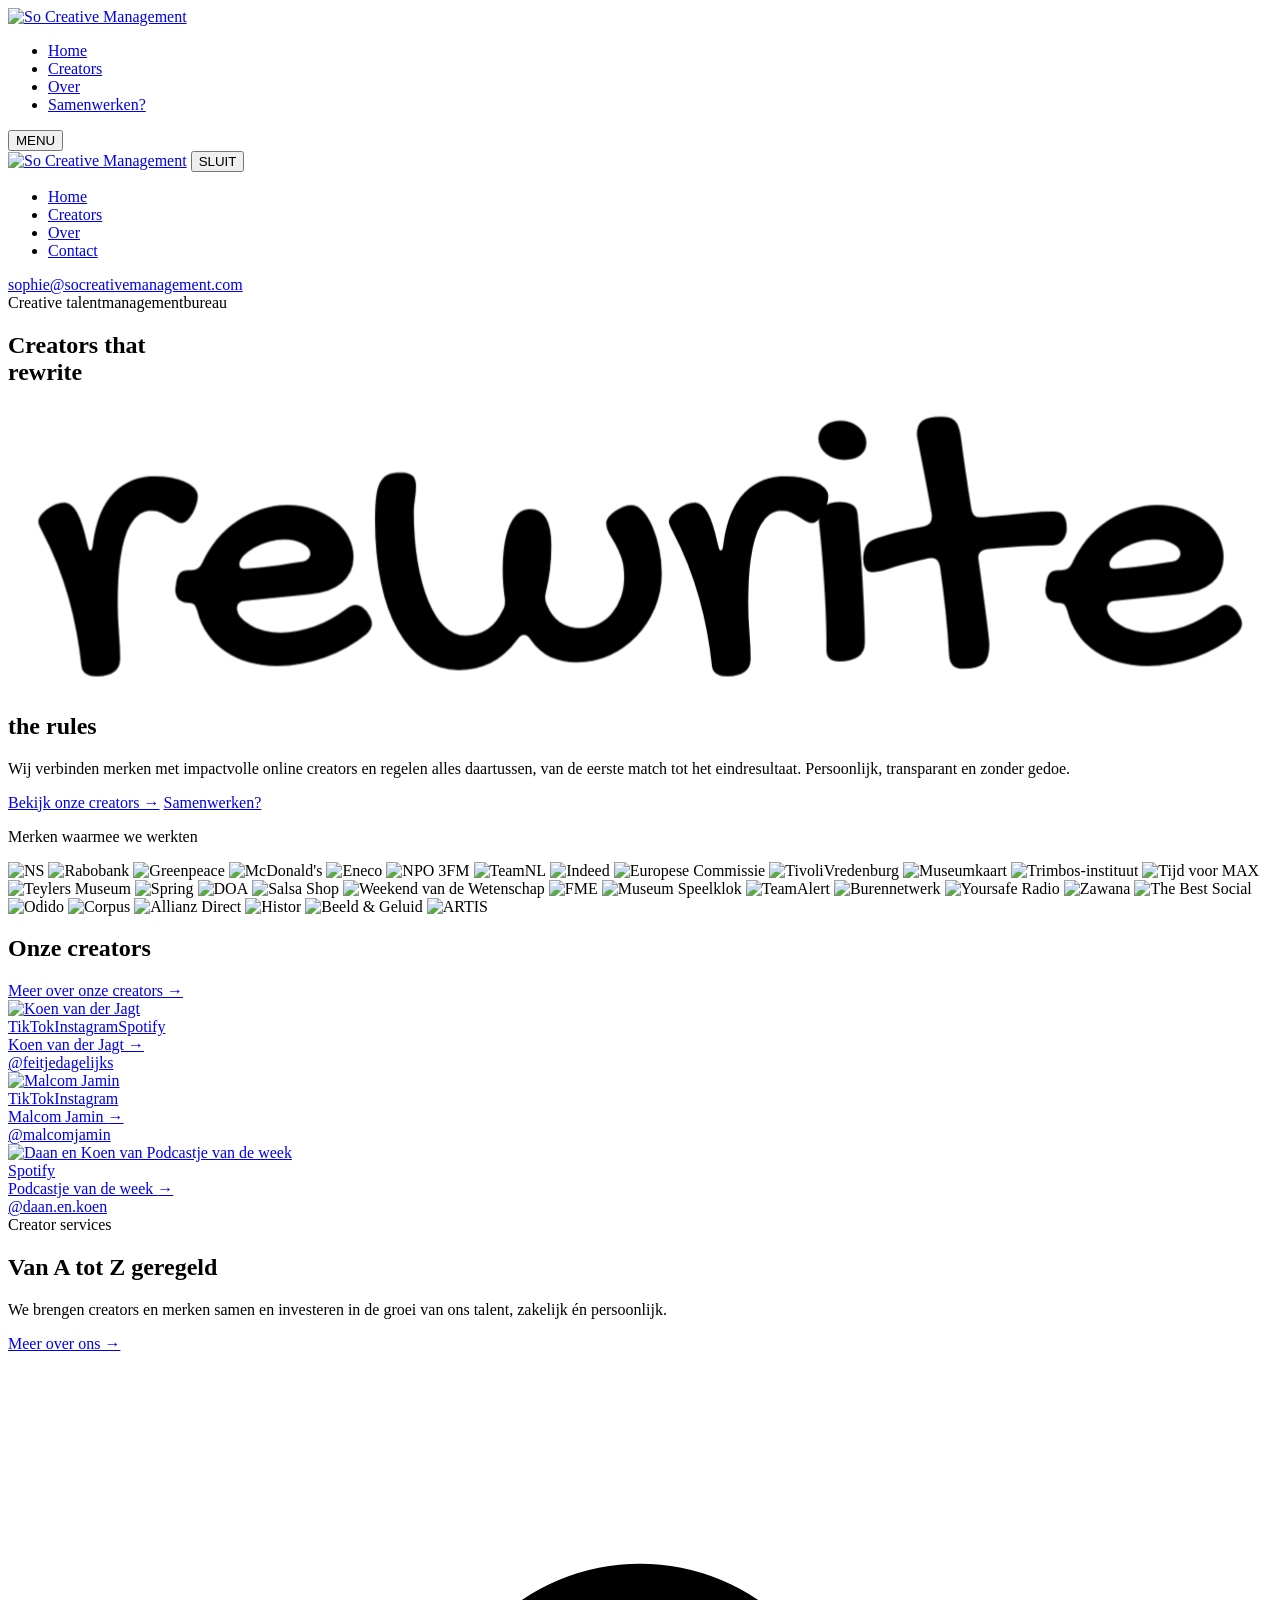
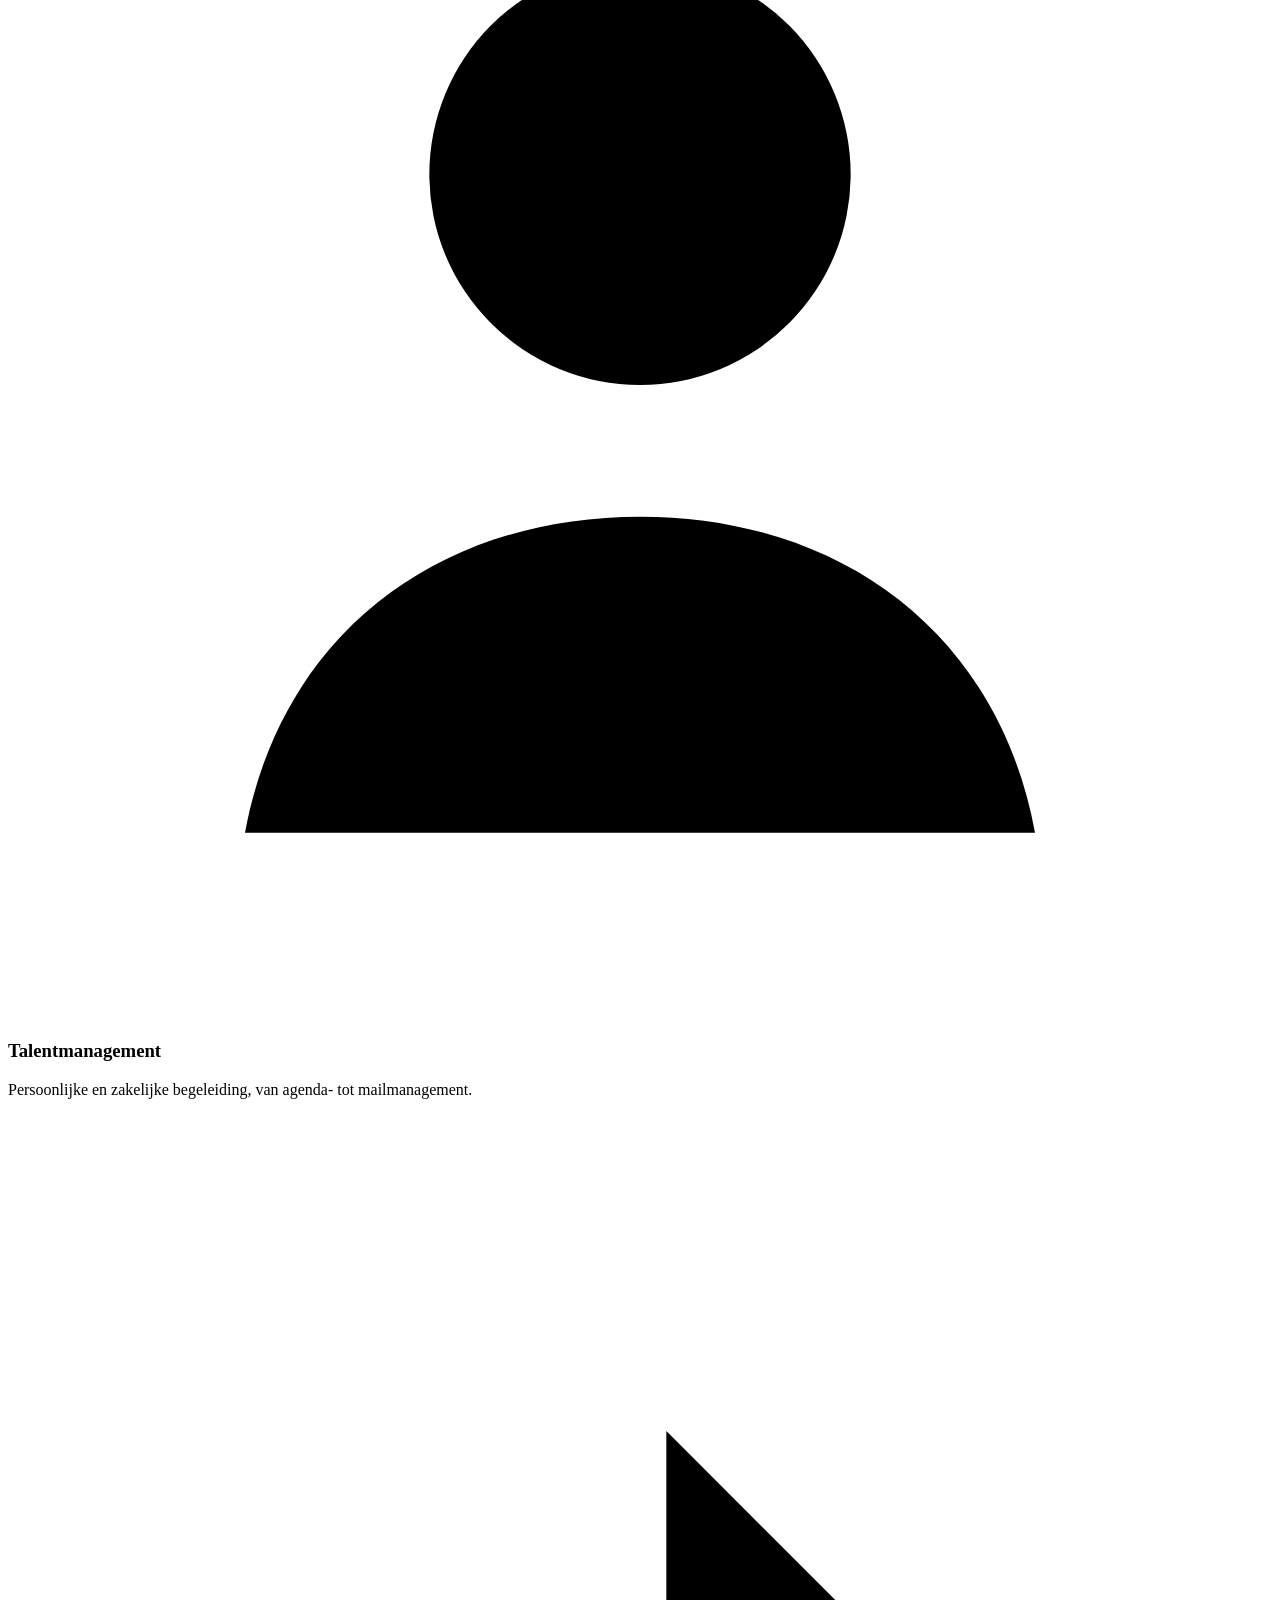
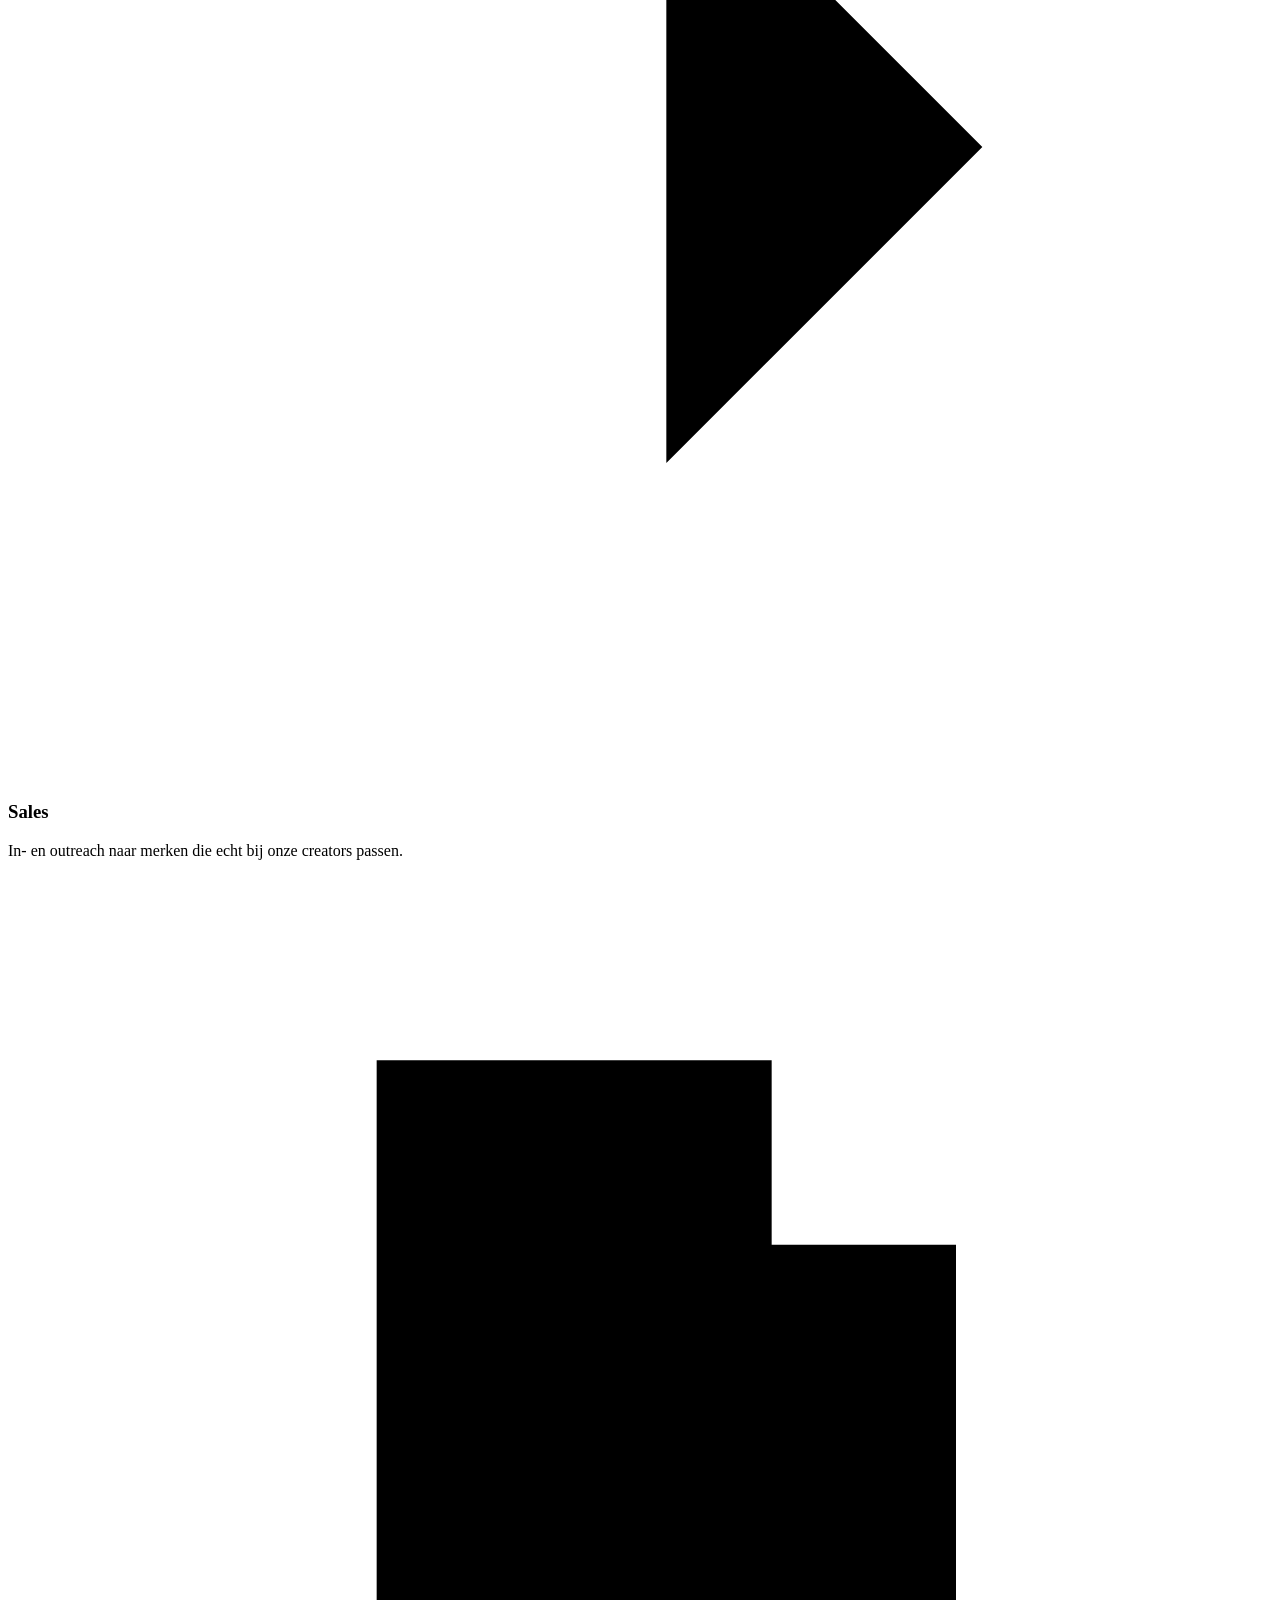
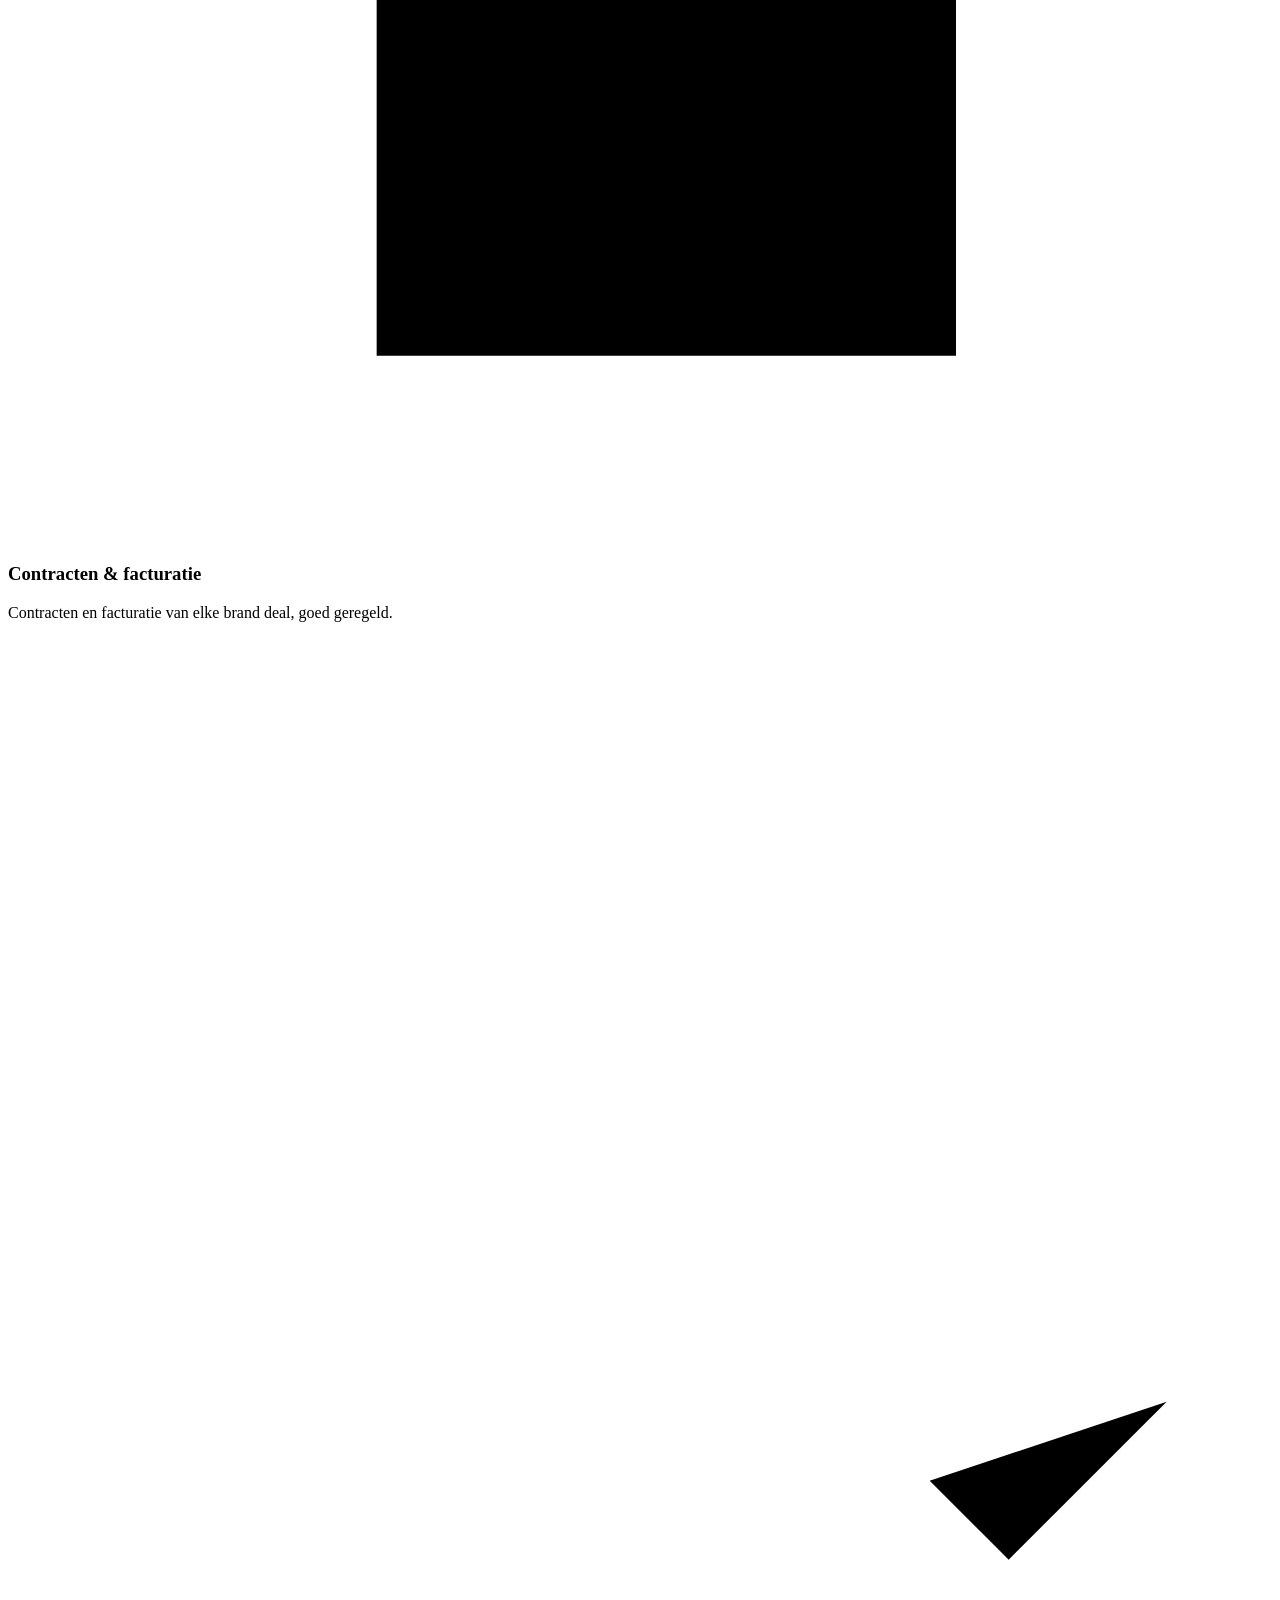
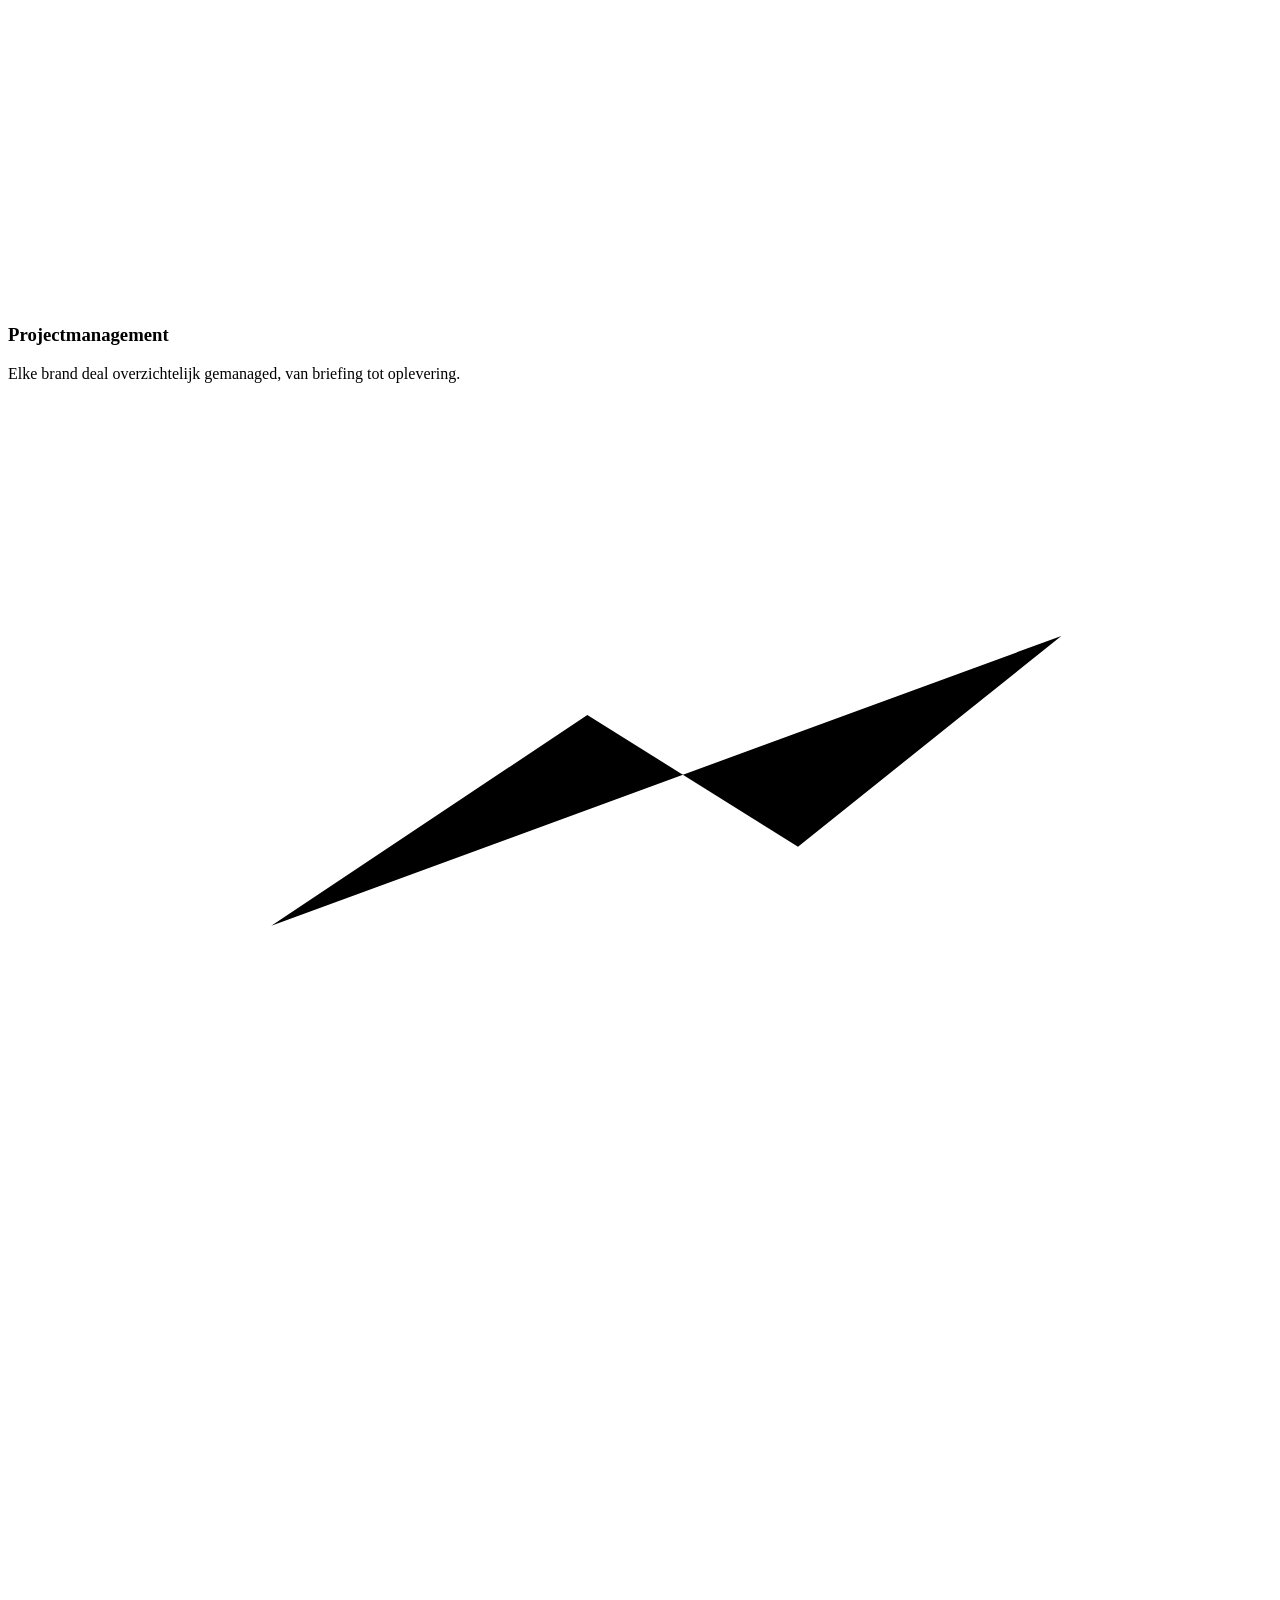
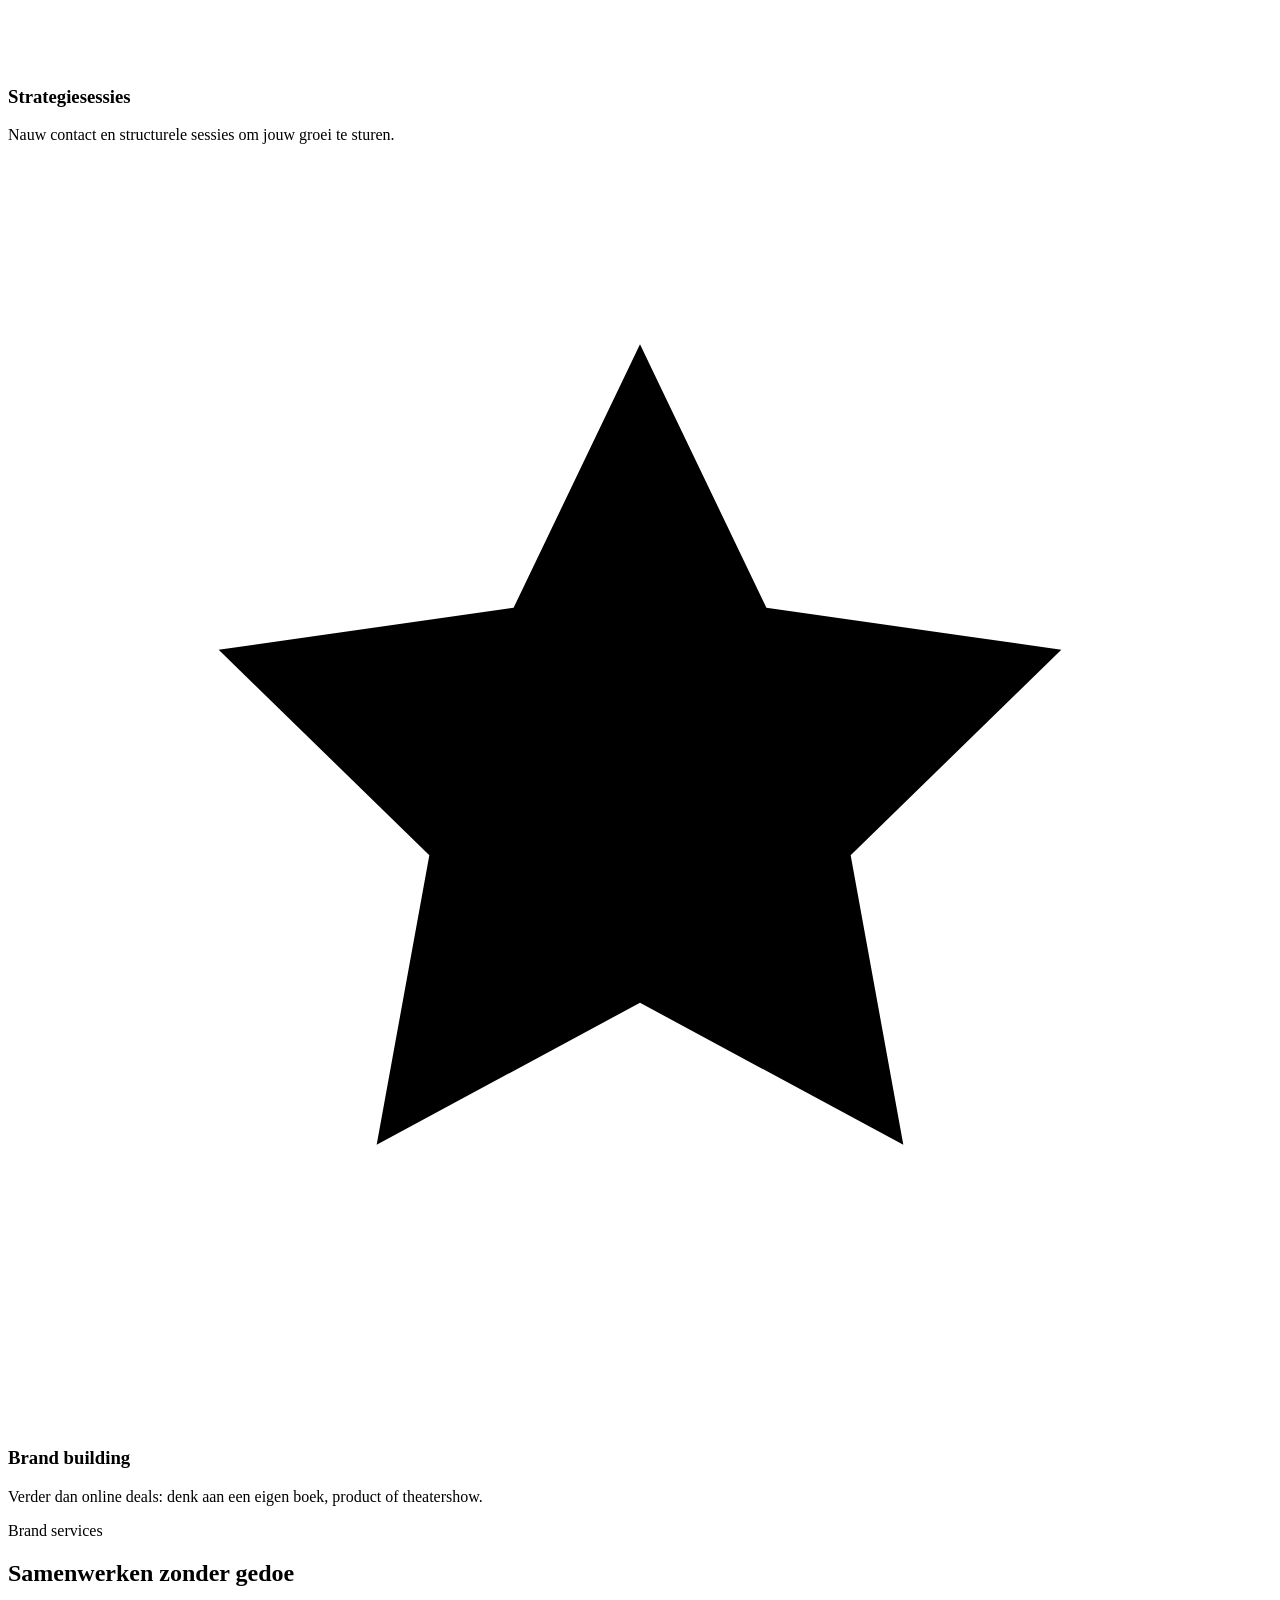
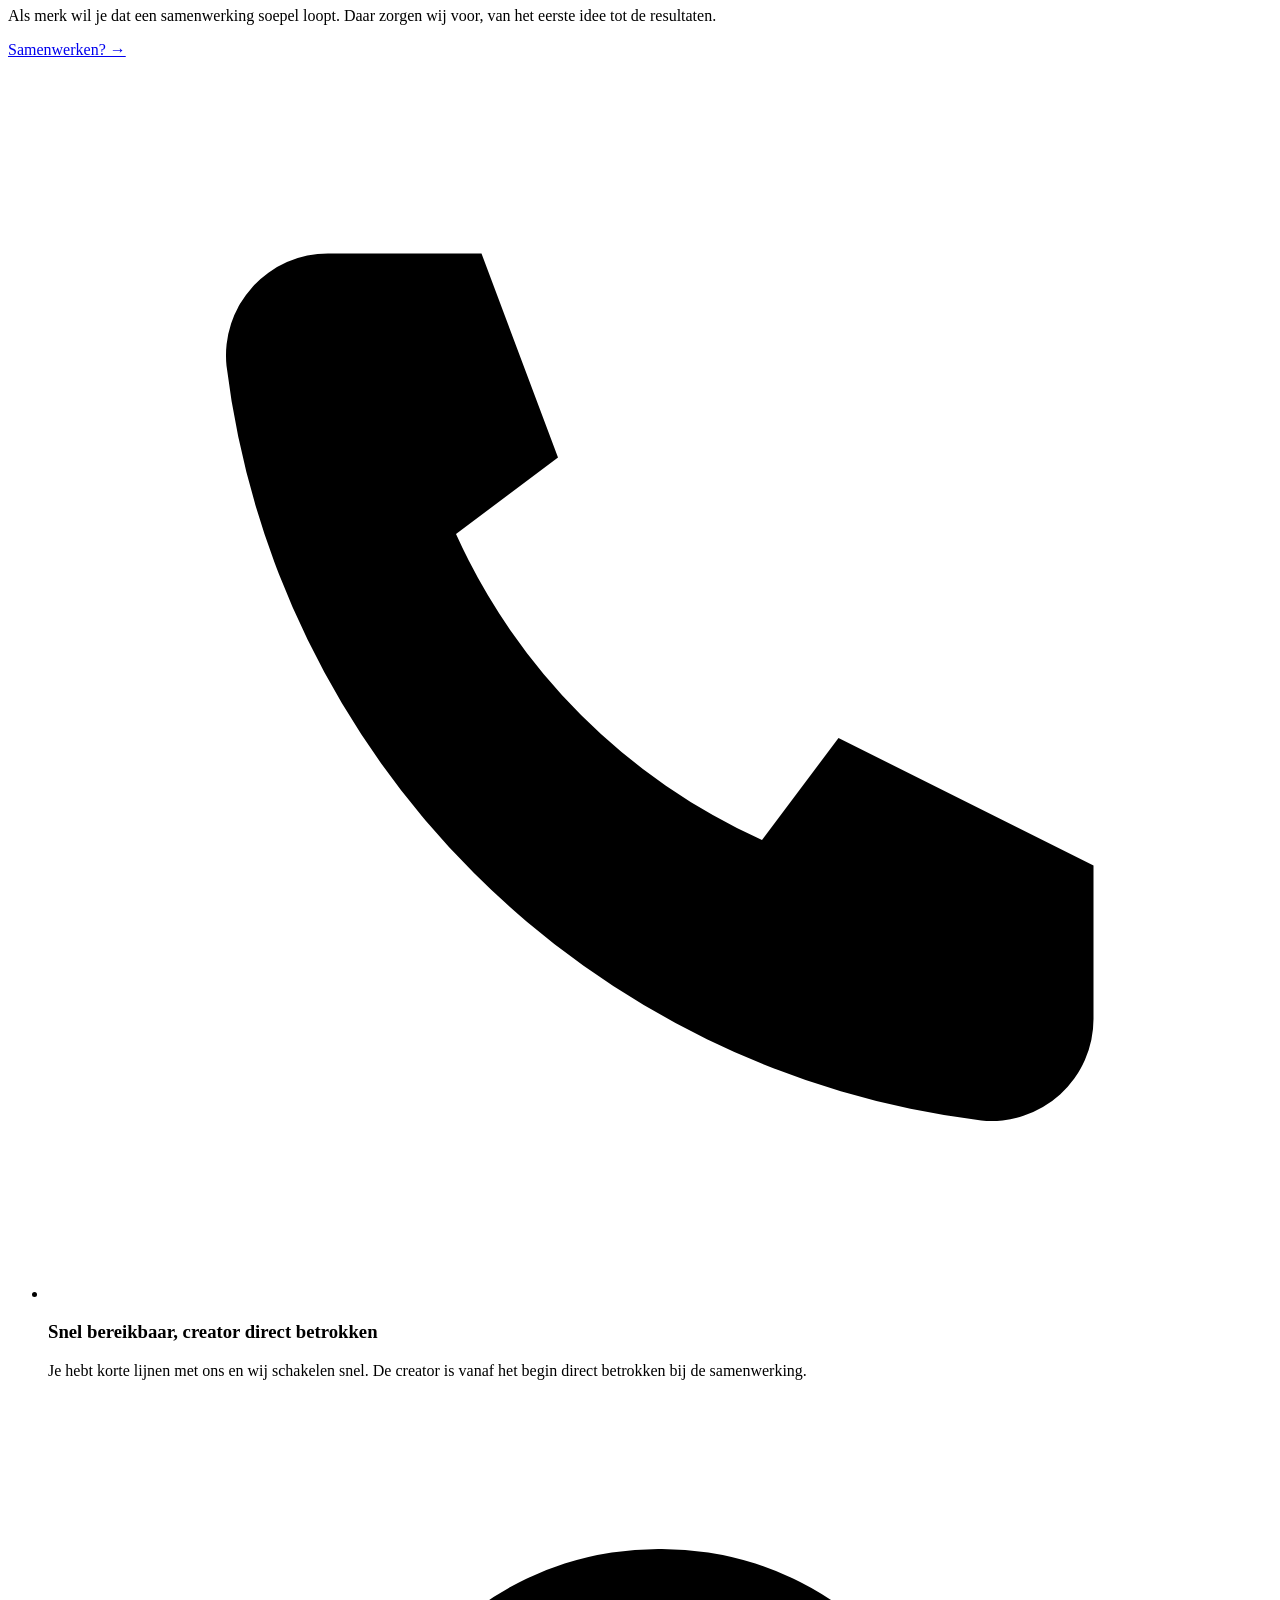
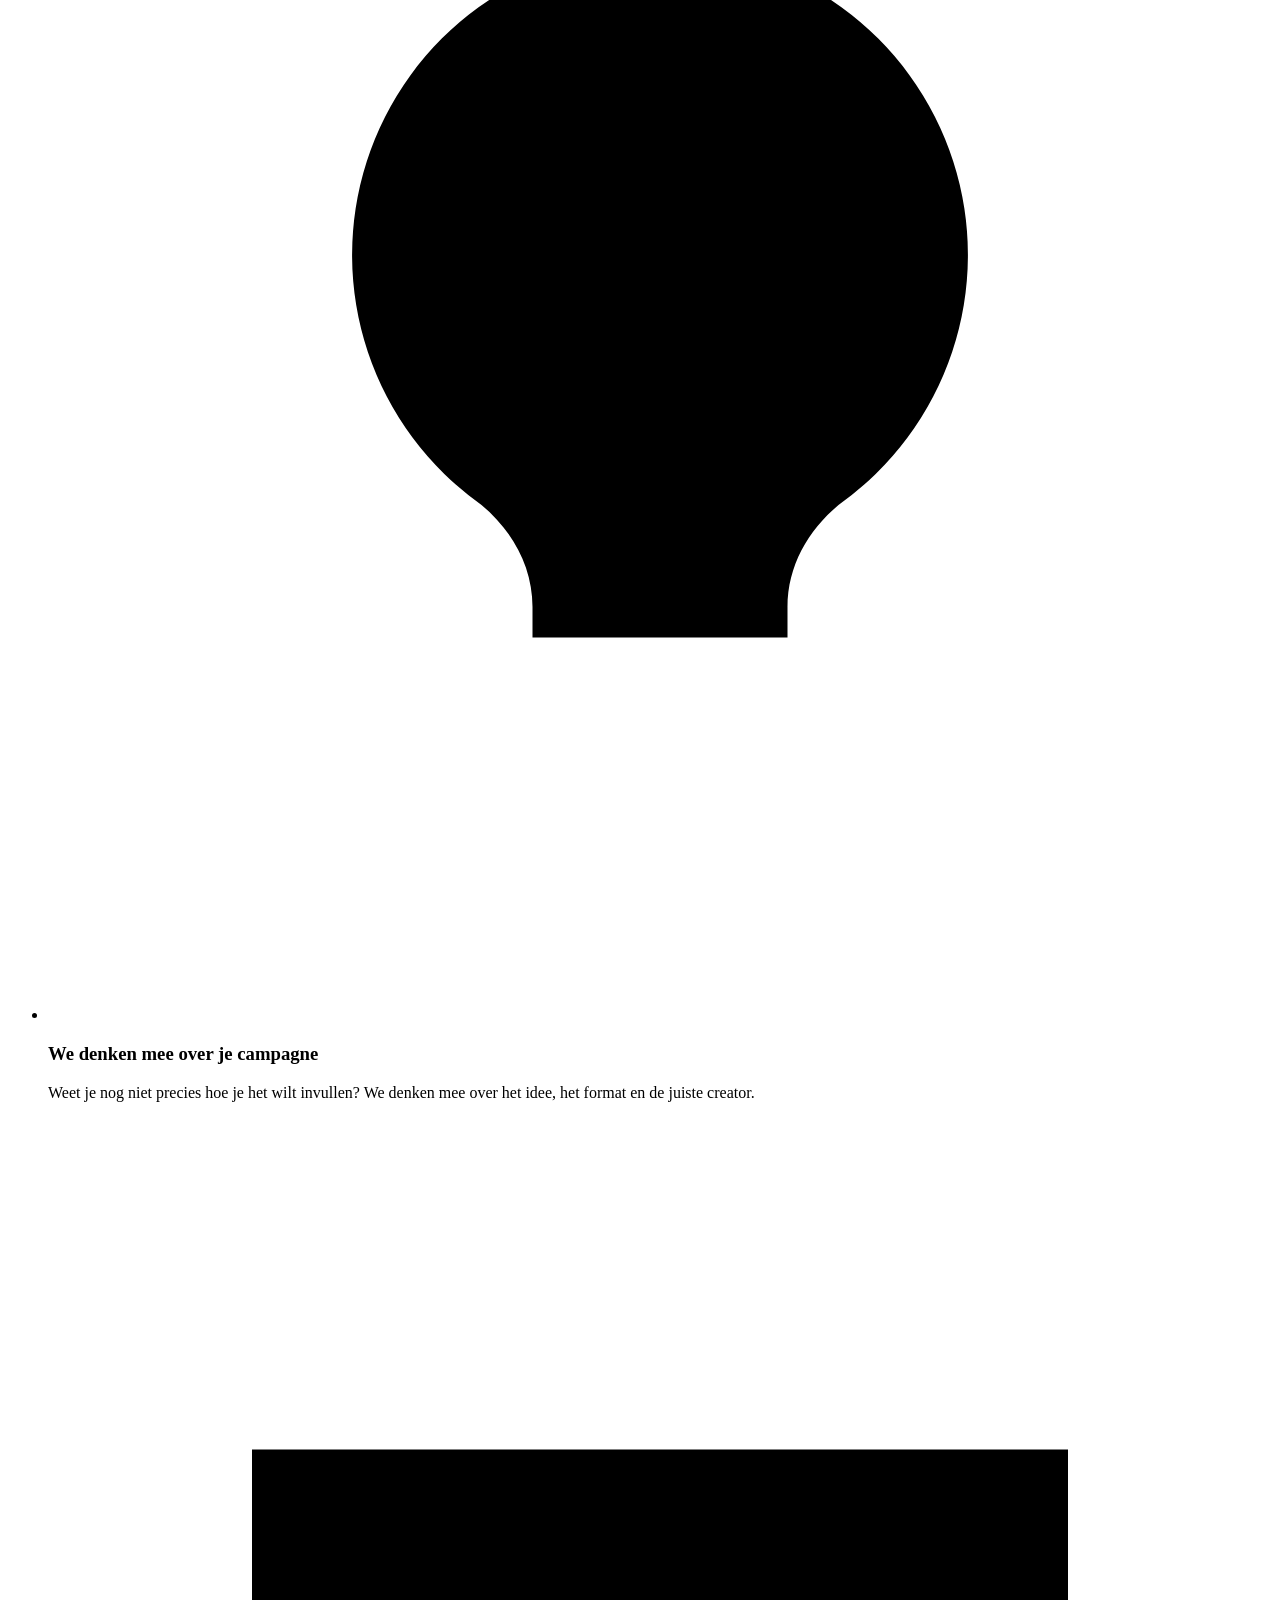
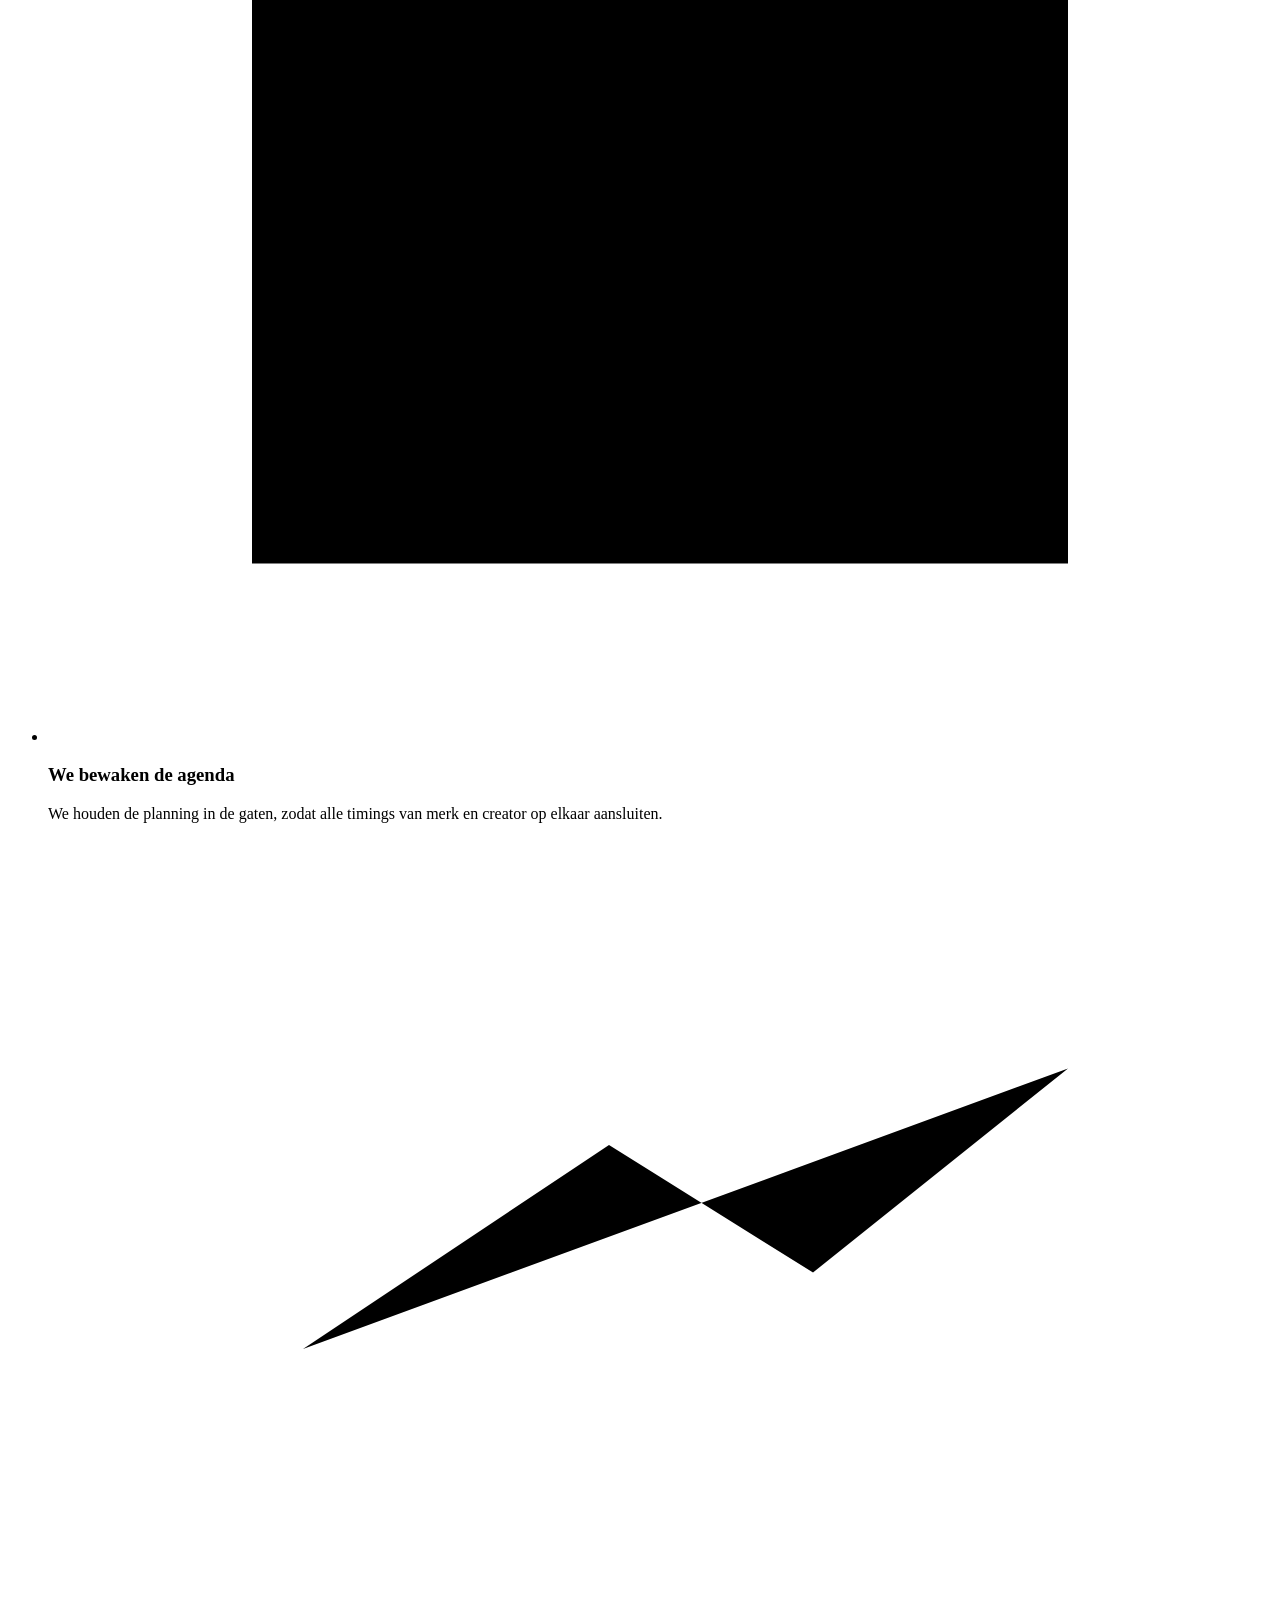
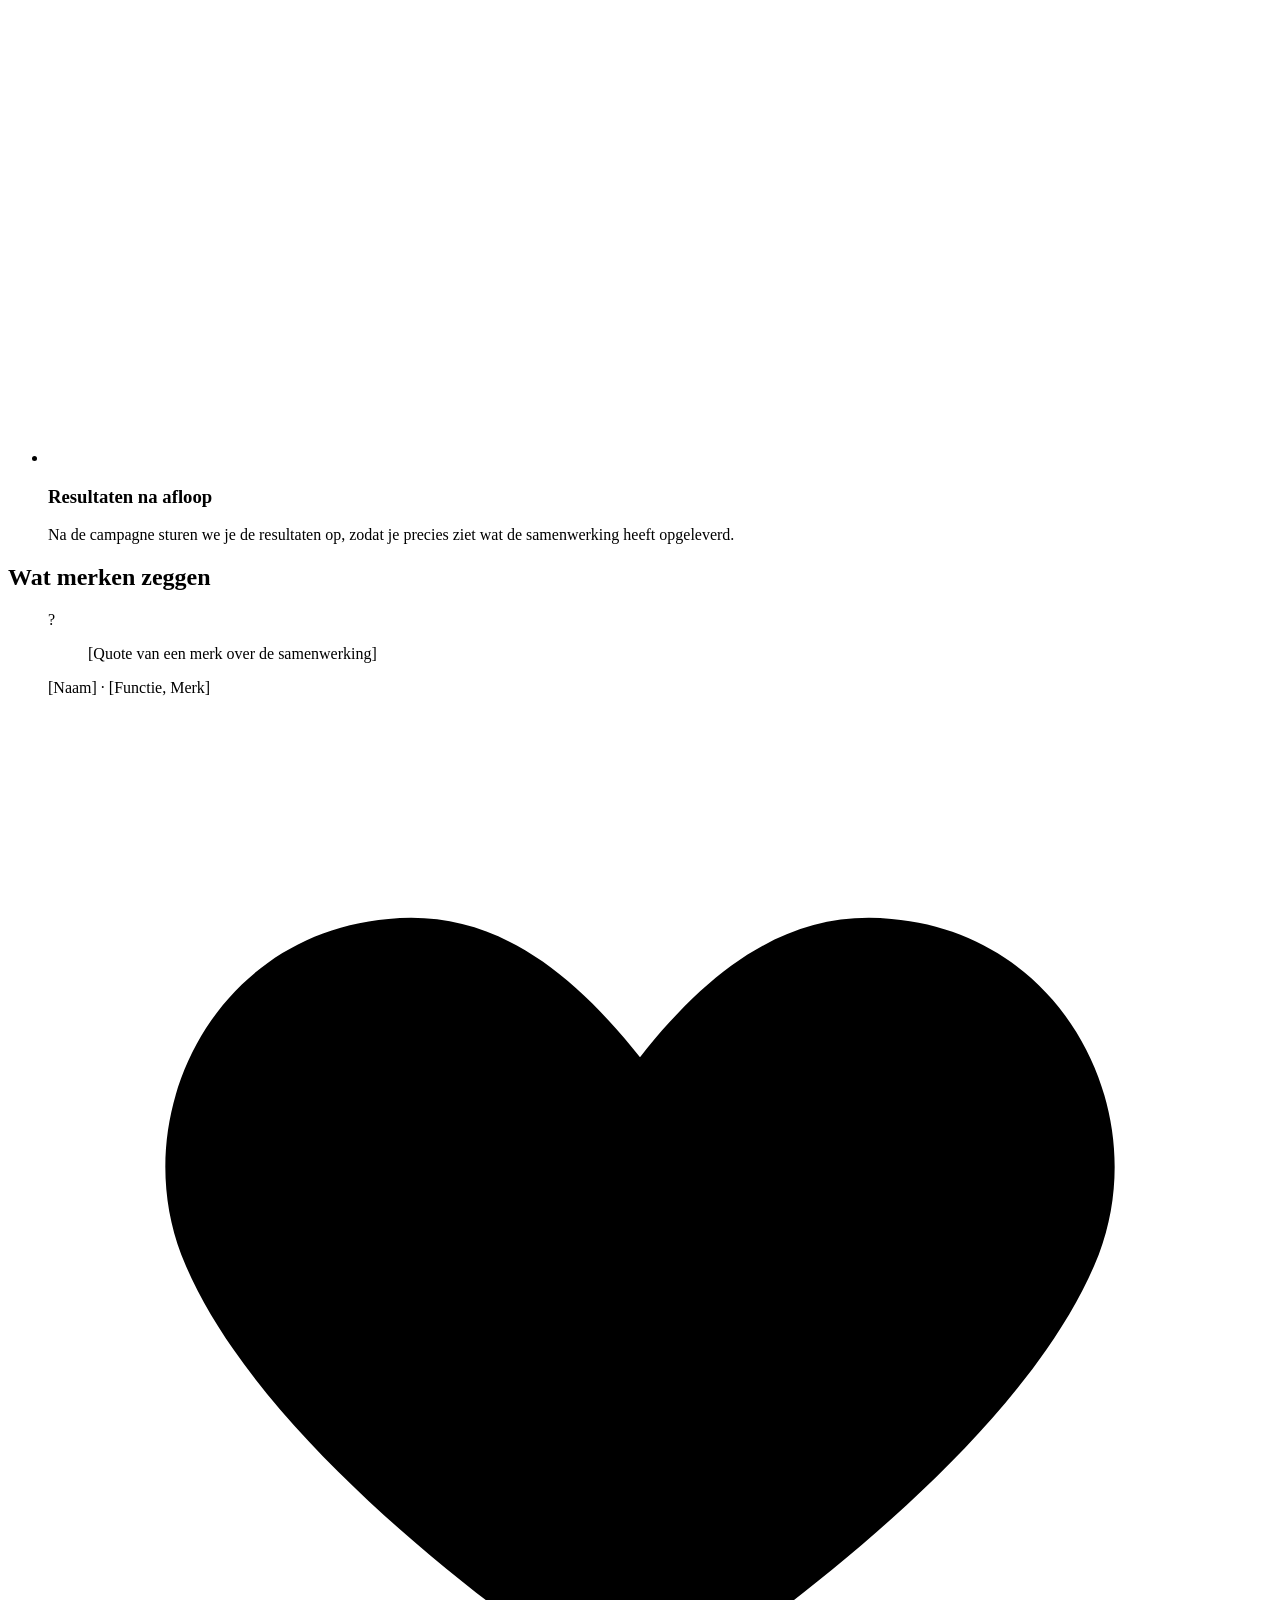
==== commit 85353224: "Wachtende website-updates live zetten - index.html: paginatitel zonder "voor merken en creators", "C" ====
--- a/index.html
+++ b/index.html
@@ -3,7 +3,7 @@
 <head>
 <meta charset="utf-8">
 <meta name="viewport" content="width=device-width, initial-scale=1">
-<title>So Creative Management | Creative talentmanagement voor merken en creators</title>
+<title>So Creative Management | Creative talentmanagementbureau</title>
 <meta name="description" content="So Creative Management verbindt merken met creators die écht iets te zeggen hebben. Persoonlijk geregeld, van briefing tot resultaat.">
 <link rel="preconnect" href="https://fonts.googleapis.com">
 <link rel="preconnect" href="https://fonts.gstatic.com" crossorigin>
@@ -209,8 +209,8 @@
         </div>
         <div class="dienst-kaart">
           <svg class="dienst-icoon" viewBox="0 0 24 24" aria-hidden="true"><path d="M7 3.5h7.5l3.5 3.5v13.5H7zM14.5 3.5V7H18M10 12h5M10 15.5h5"/></svg>
-          <h3>Legal &amp; finance</h3>
-          <p>Contracten, rechten en facturatie van elke brand deal, goed geregeld.</p>
+          <h3>Contracten &amp; facturatie</h3>
+          <p>Contracten en facturatie van elke brand deal, goed geregeld.</p>
         </div>
         <div class="dienst-kaart">
           <svg class="dienst-icoon" viewBox="0 0 24 24" aria-hidden="true"><path d="M4 6.5h16M4 12h16M4 17.5h10"/><path d="M17.5 16l1.5 1.5 3-3"/></svg>
@@ -251,7 +251,7 @@
         </li>
         <li>
           <svg class="bs-icoon" viewBox="0 0 24 24" aria-hidden="true"><path d="M4 6.5h16v14H4zM4 10.5h16M8.5 3.5v5M15.5 3.5v5M8 14.5h3"/></svg>
-          <div><h3>We bewaken de agenda</h3><p>Wij houden de planning in de gaten, zodat alle timings van merk en creator op elkaar aansluiten.</p></div>
+          <div><h3>We bewaken de agenda</h3><p>We houden de planning in de gaten, zodat alle timings van merk en creator op elkaar aansluiten.</p></div>
         </li>
         <li>
           <svg class="bs-icoon" viewBox="0 0 24 24" aria-hidden="true"><path d="M4 19.5h16M6.5 16v-4M11 16V8.5M15.5 16v-6M20 4.5l-5 4-4-2.5-6 4"/></svg>
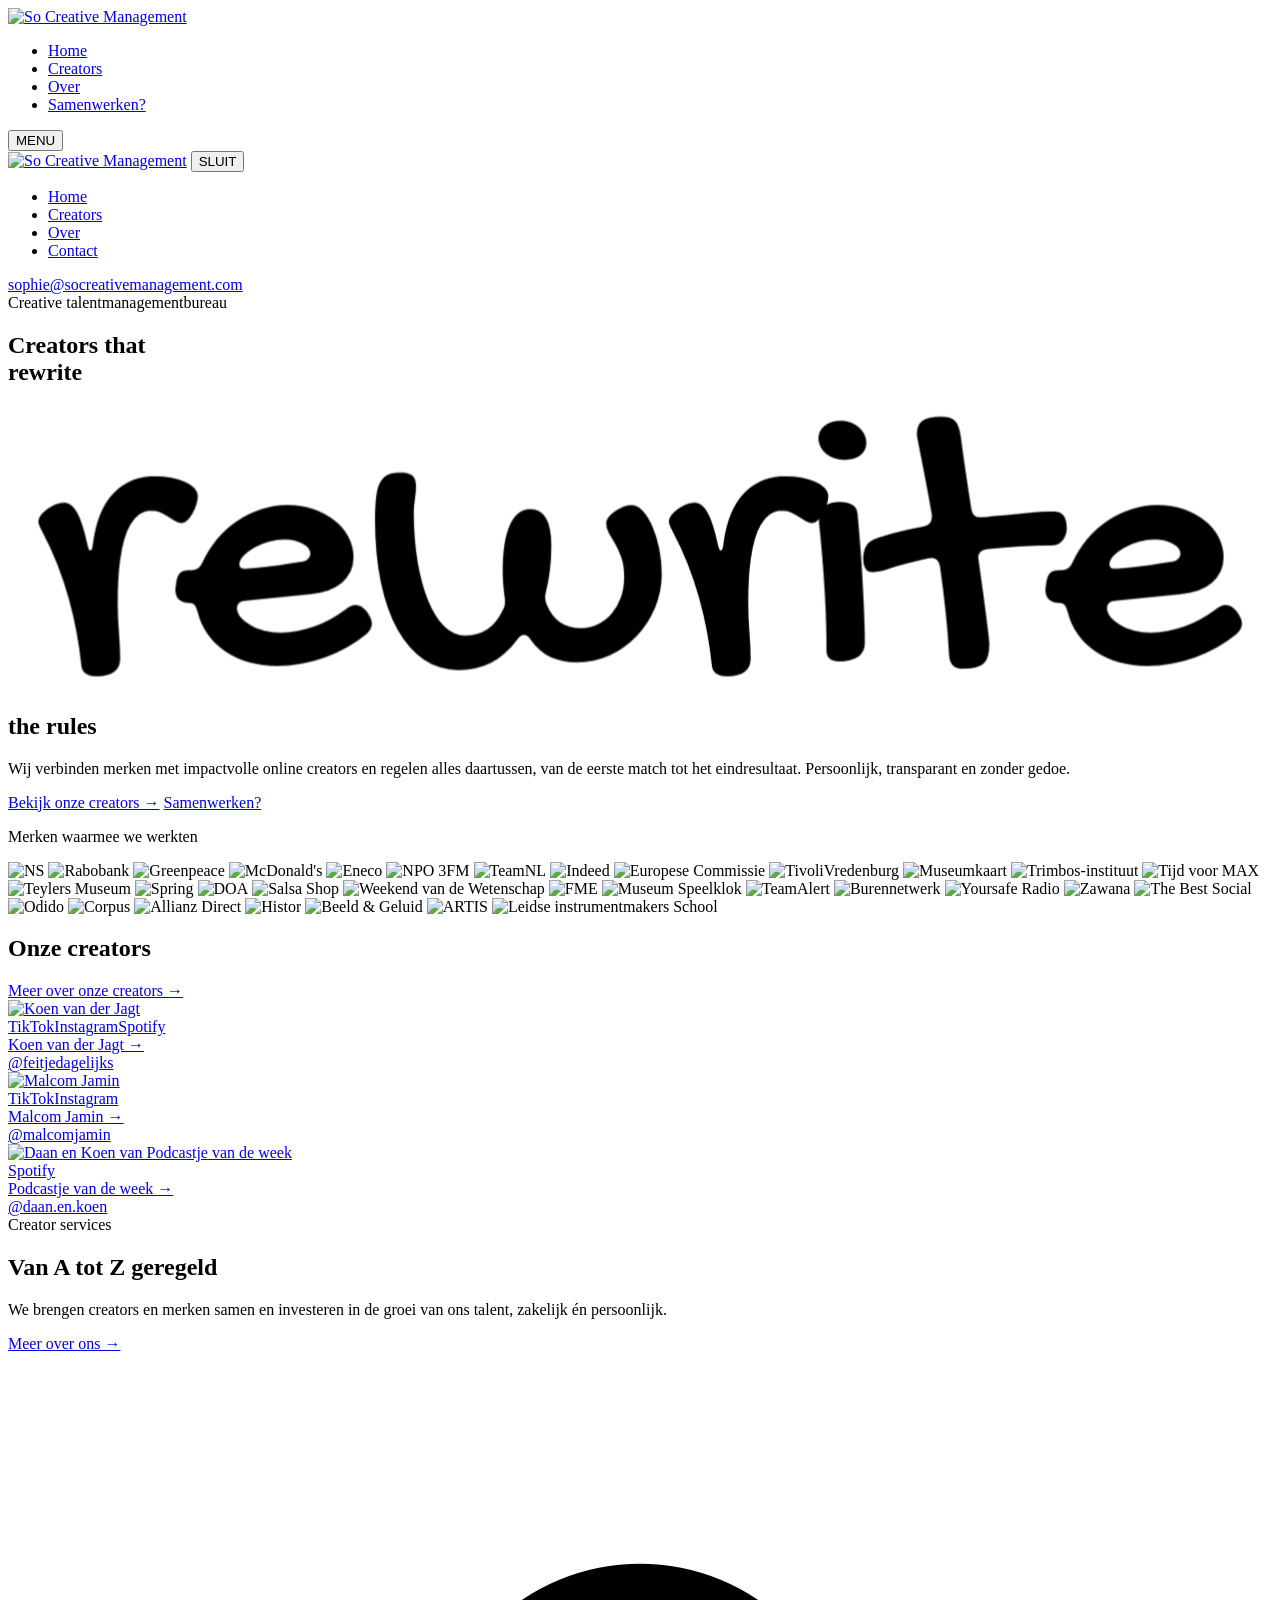
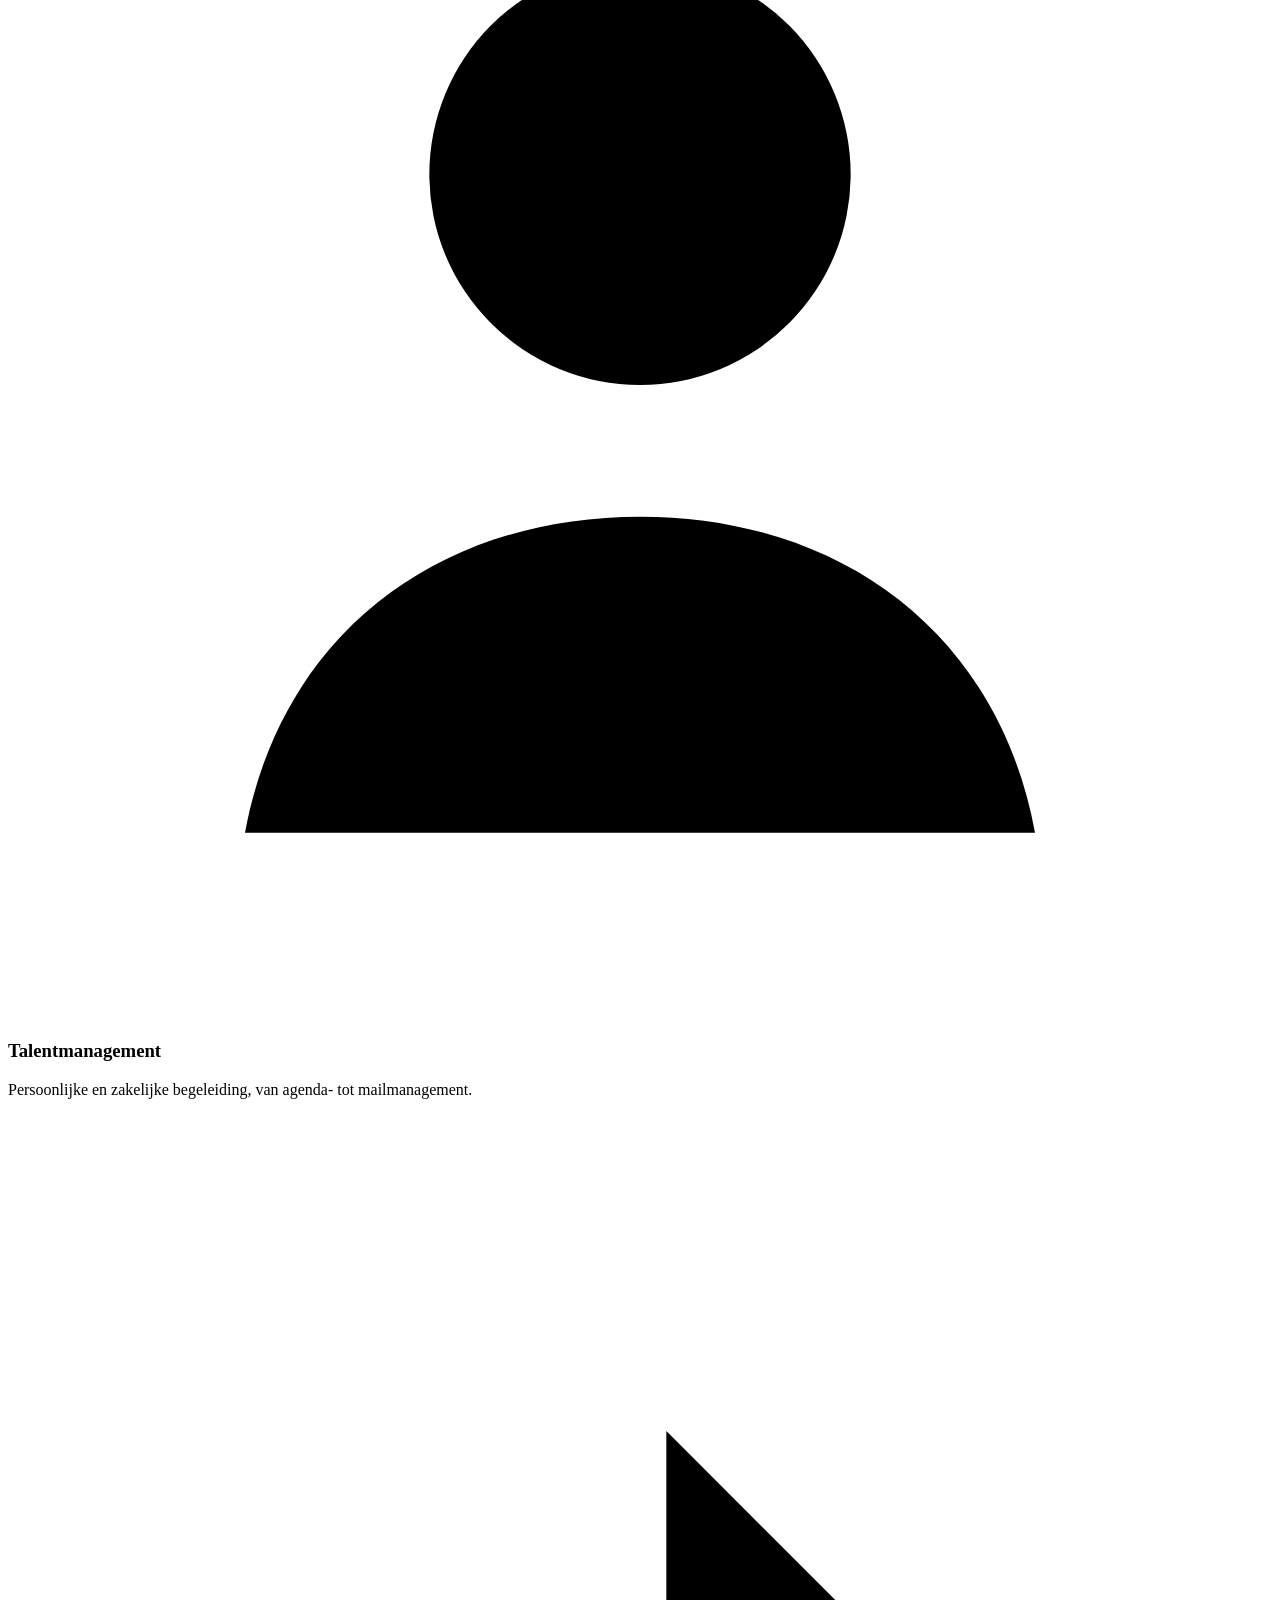
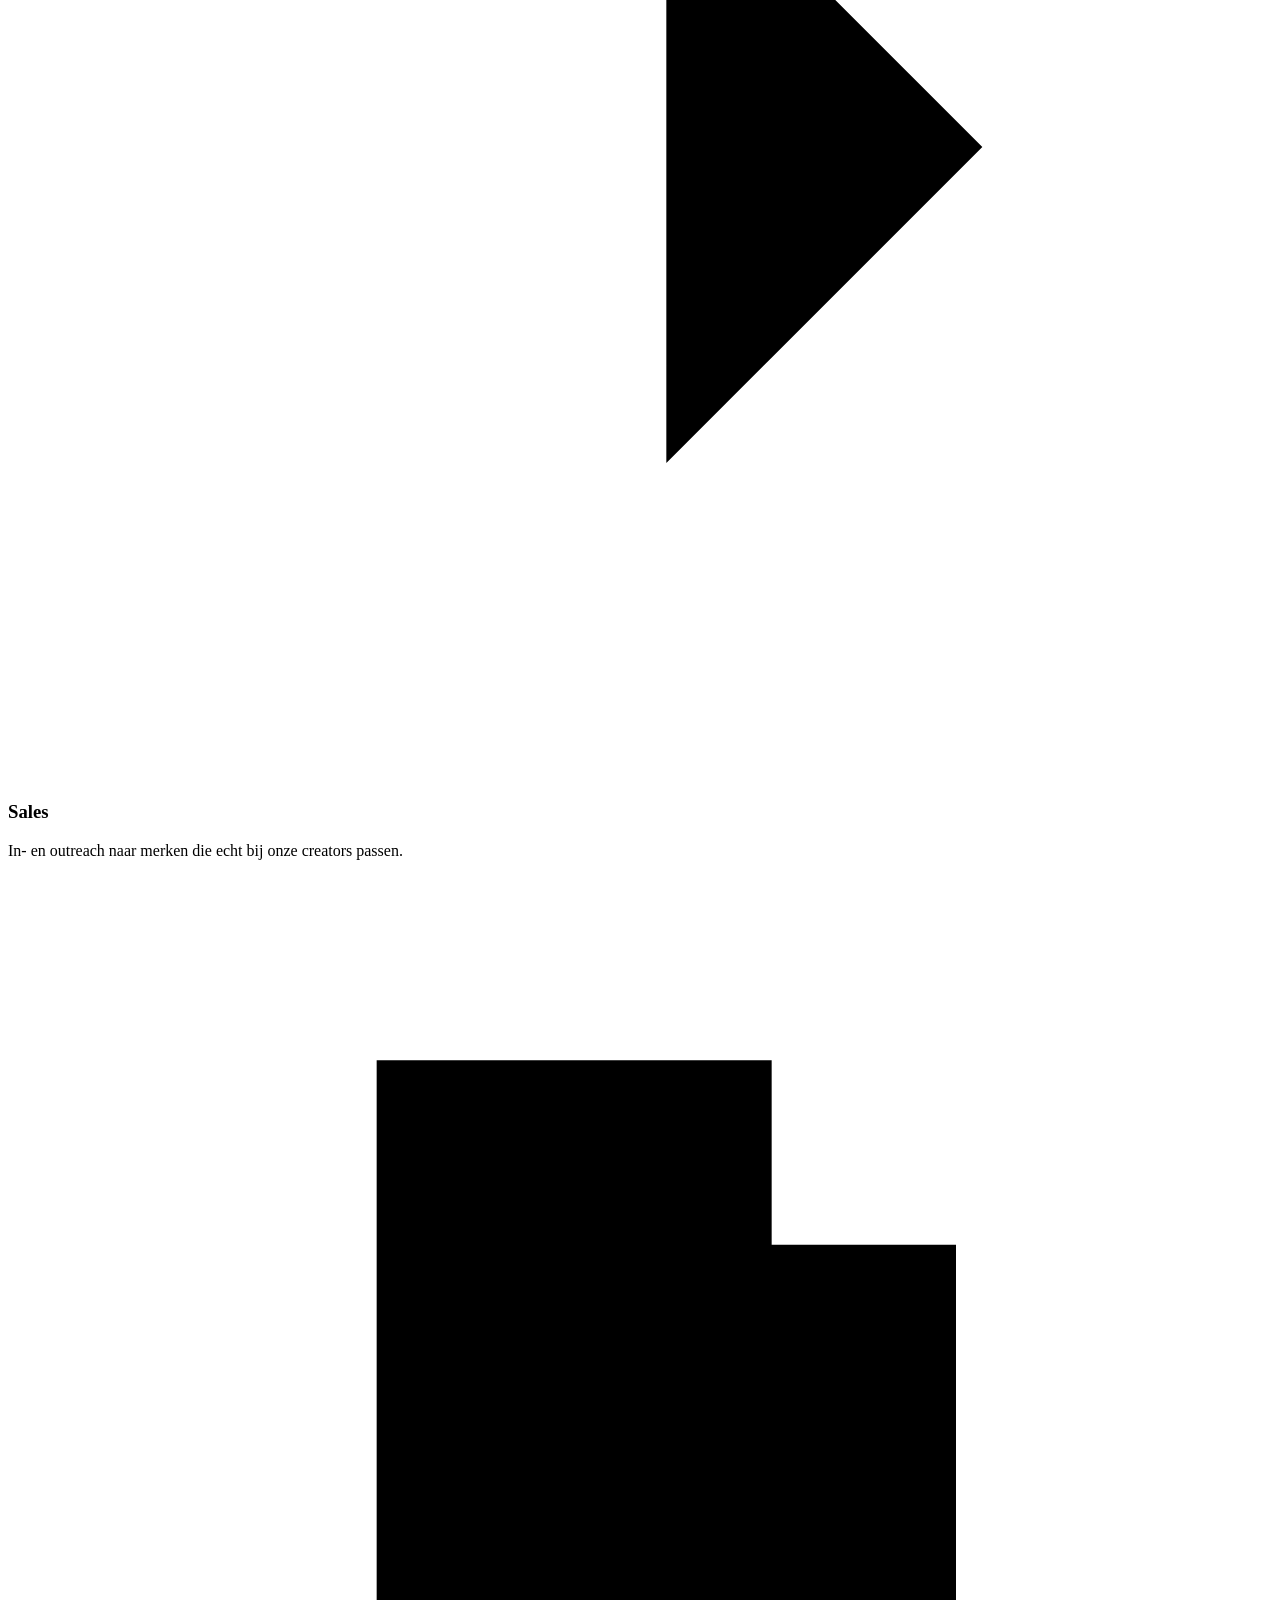
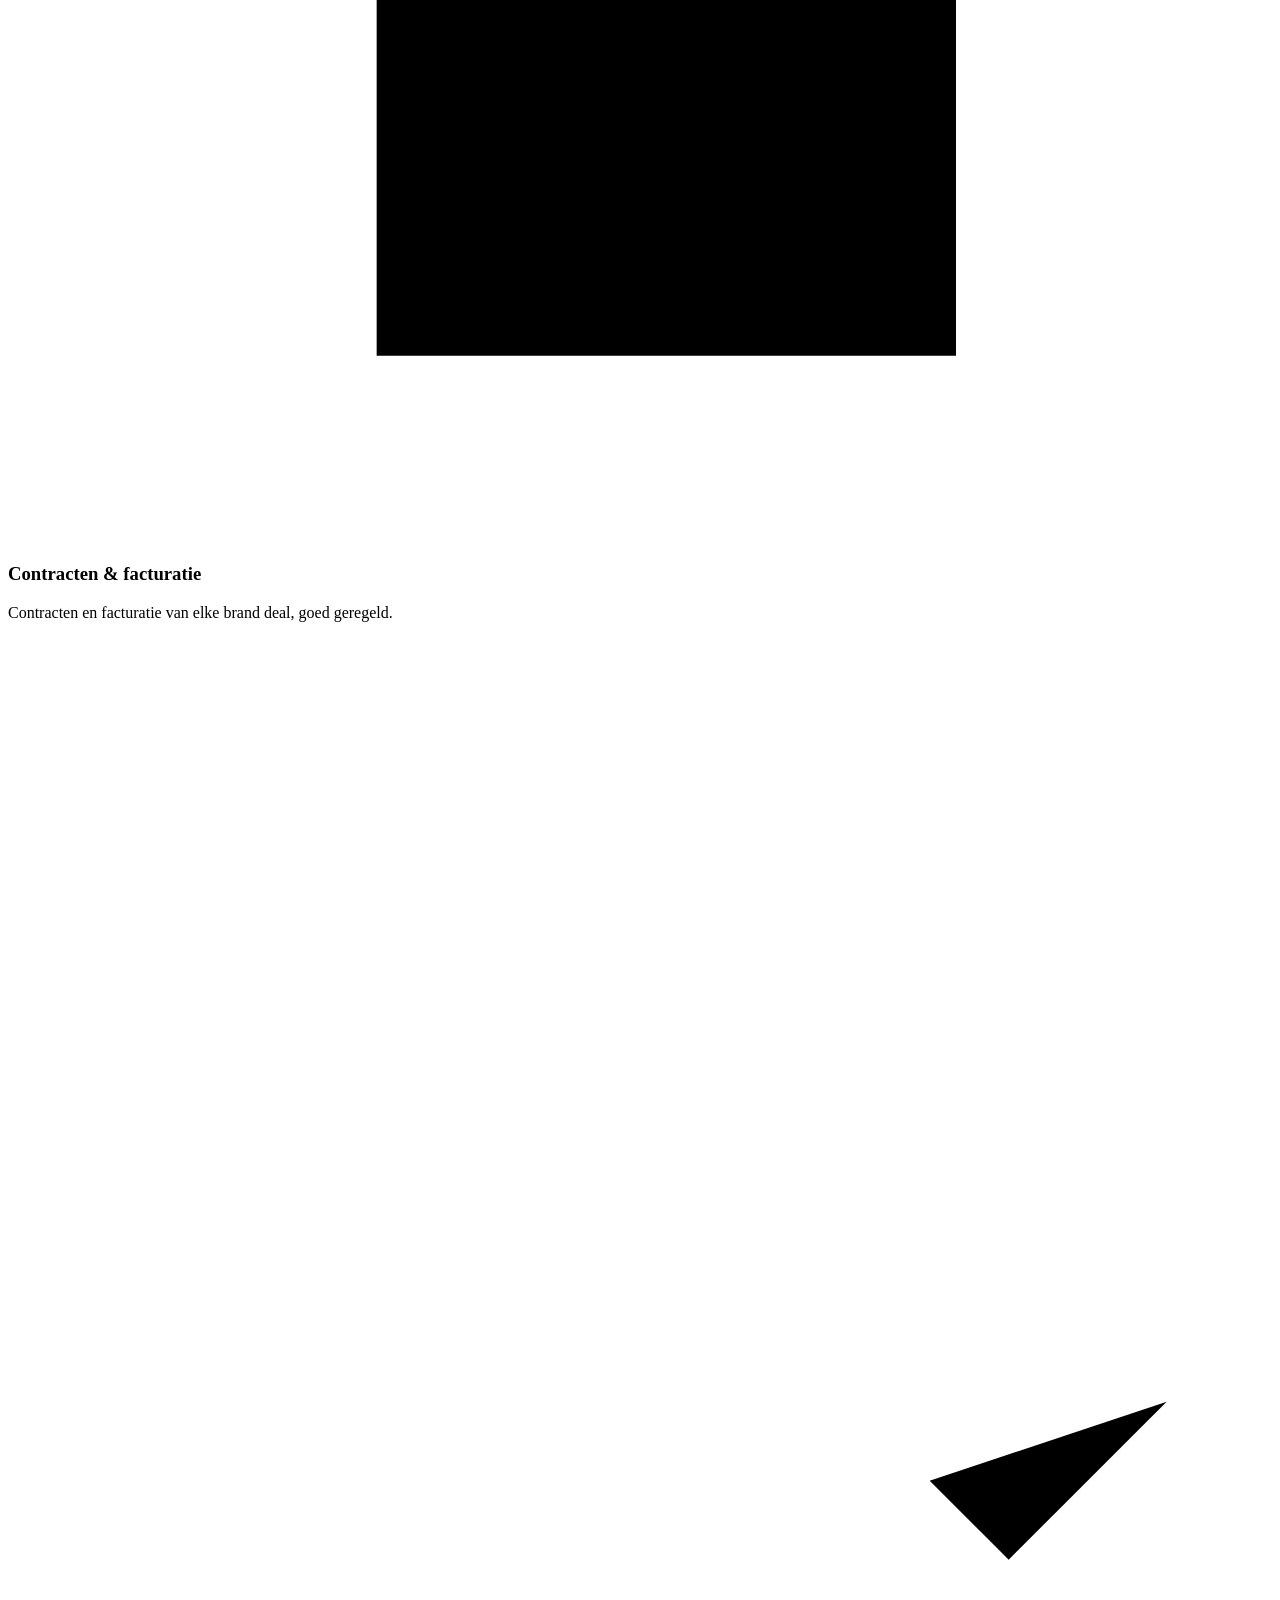
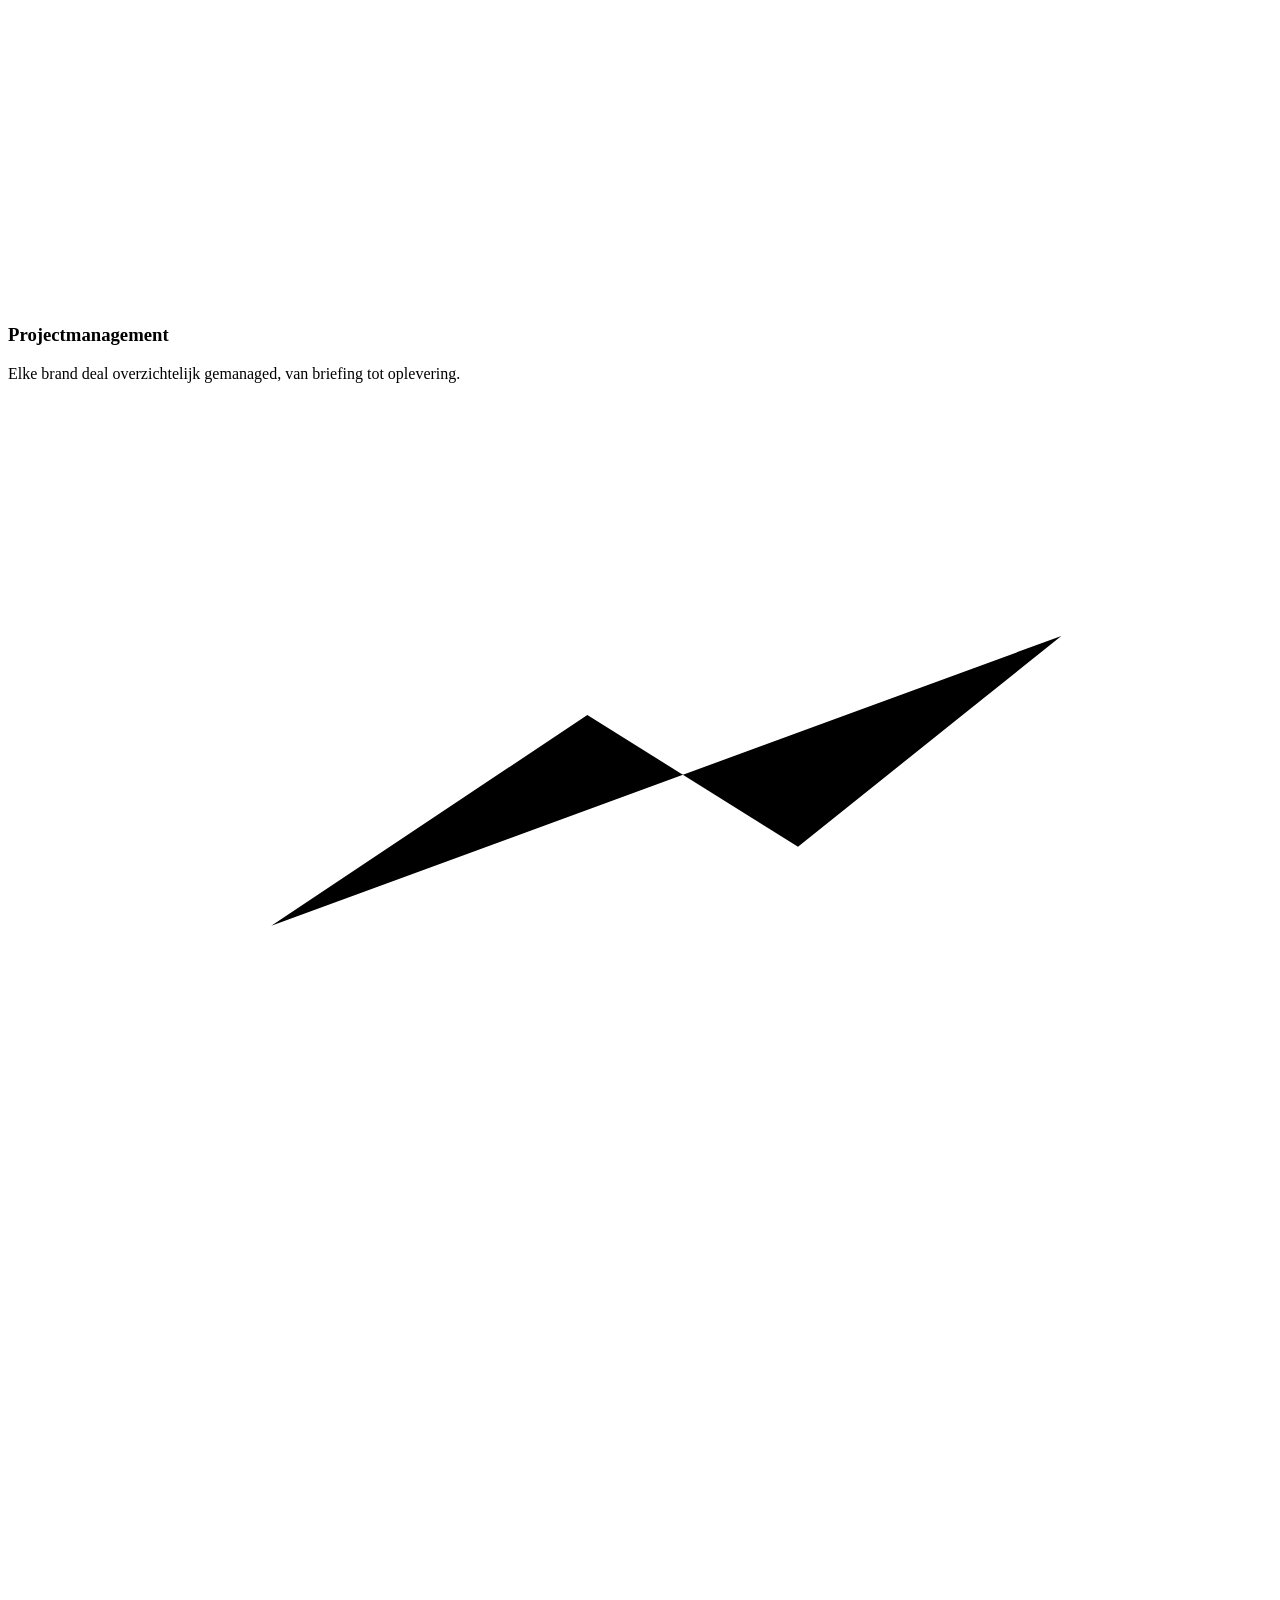
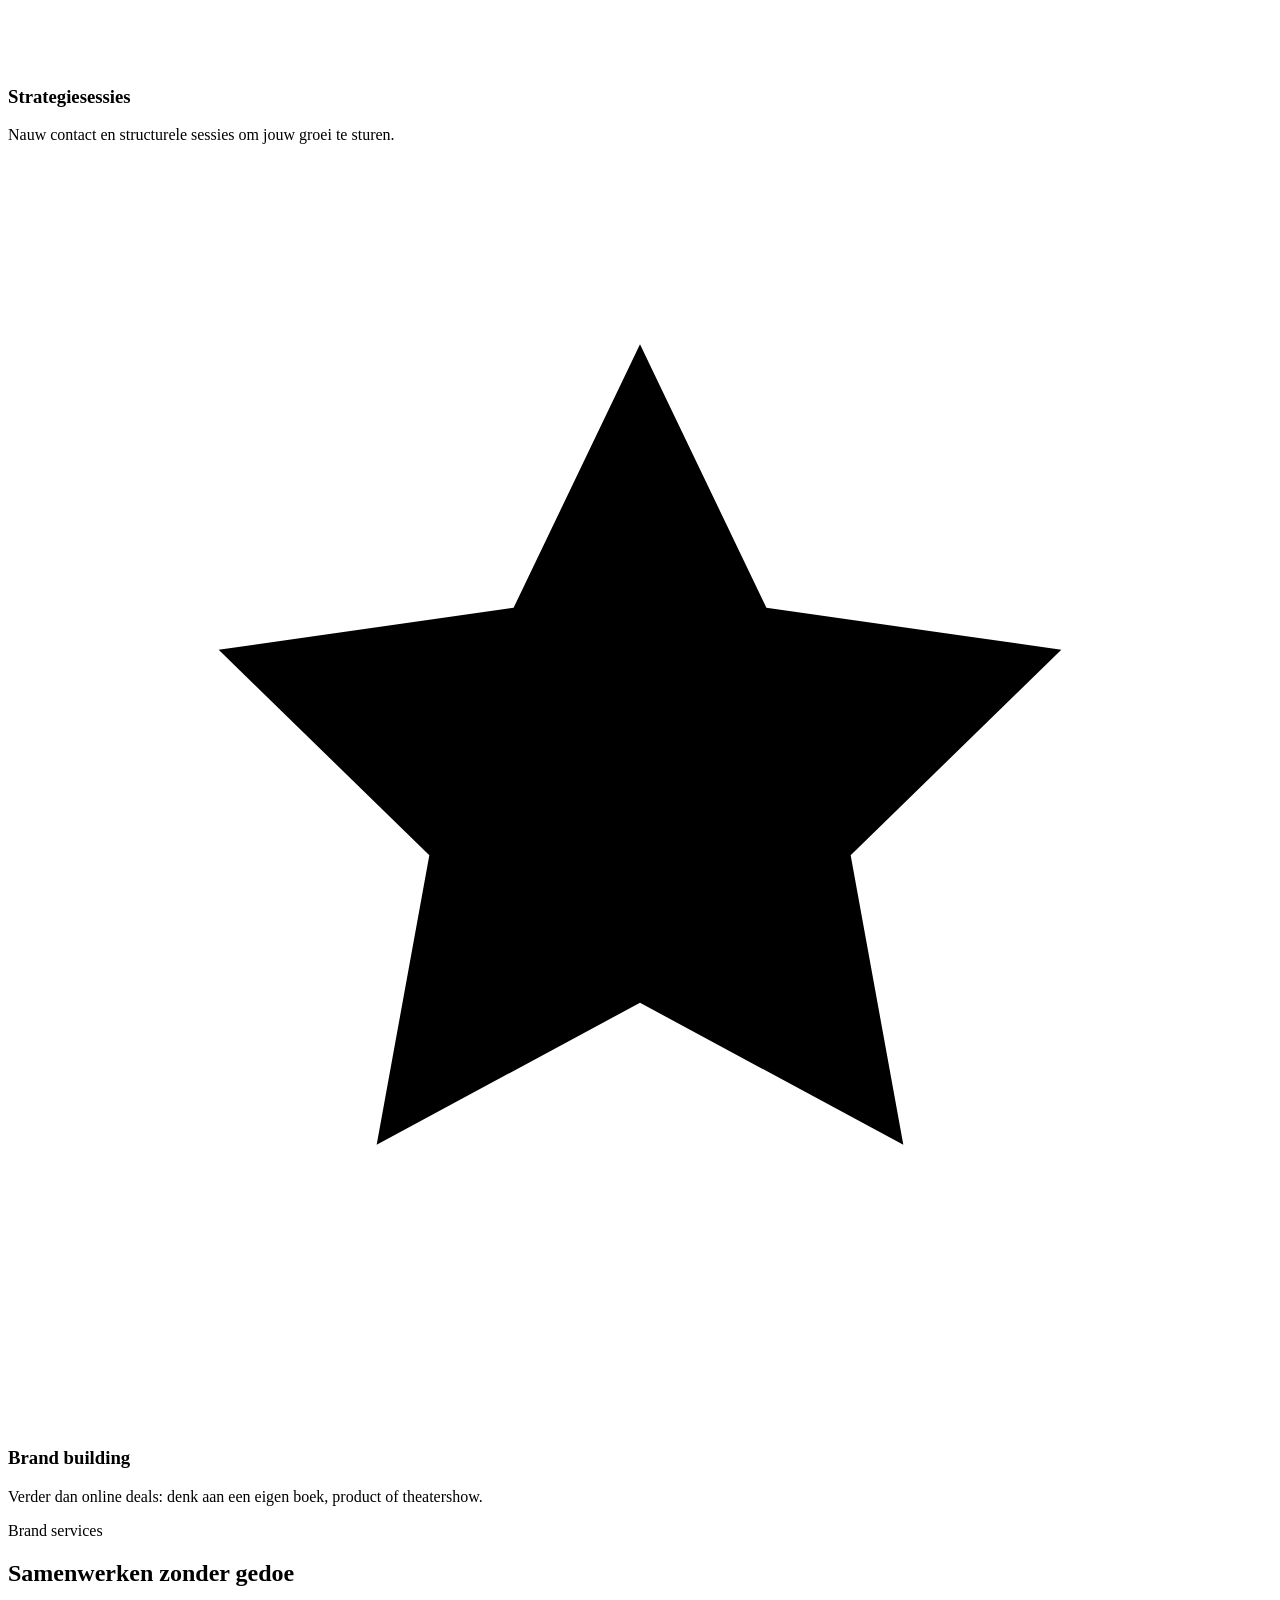
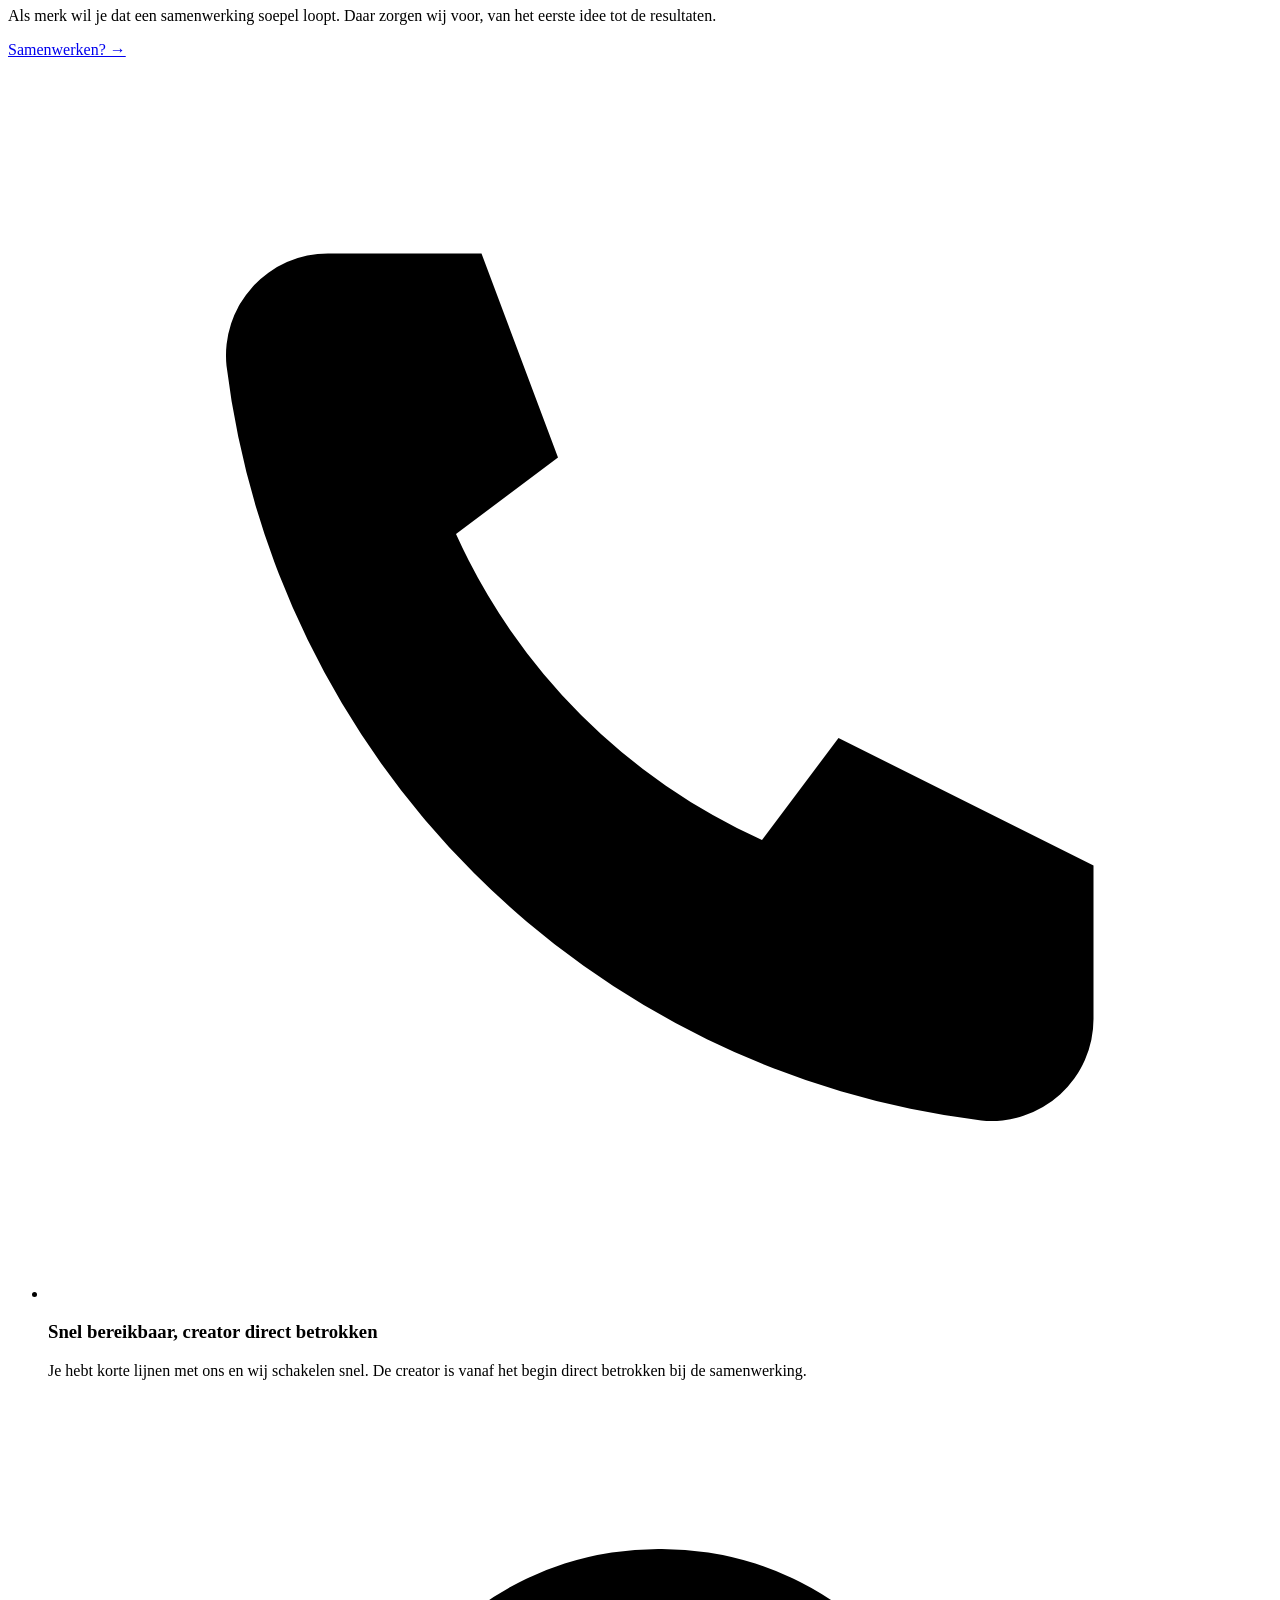
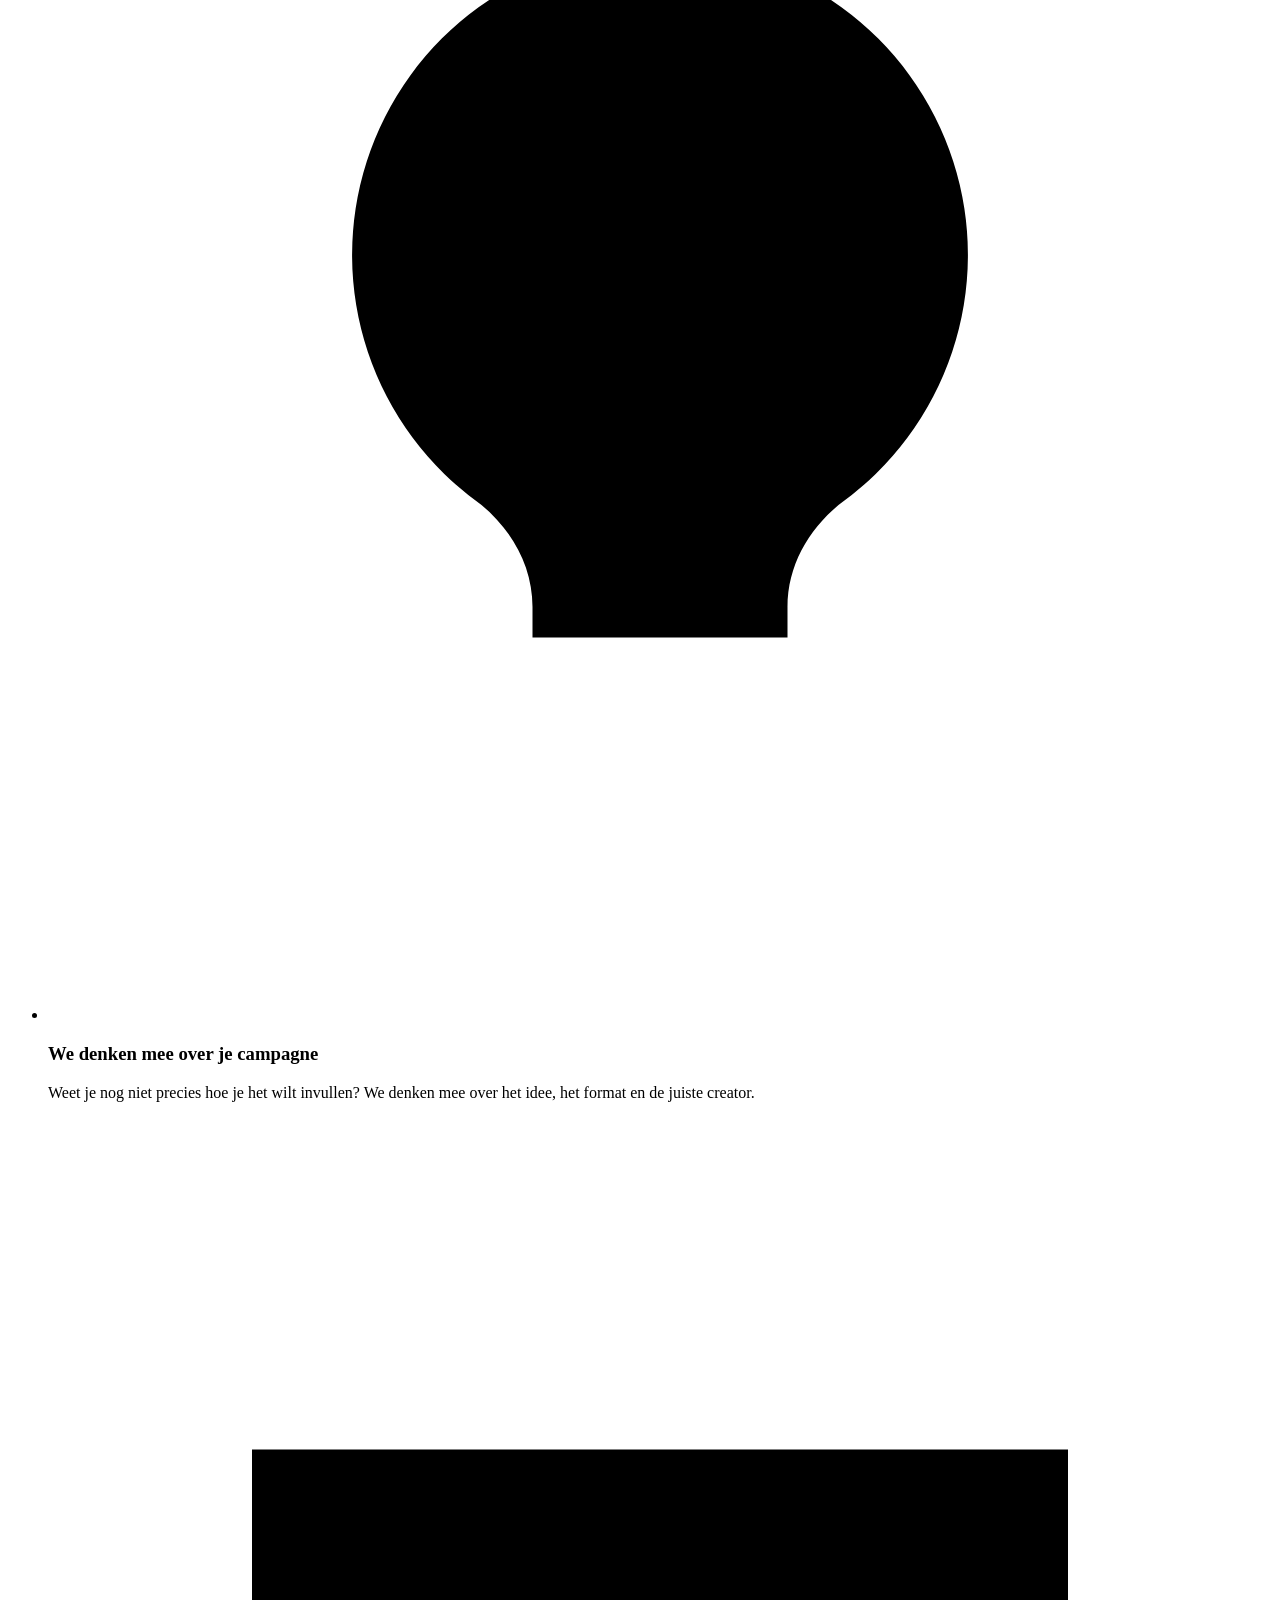
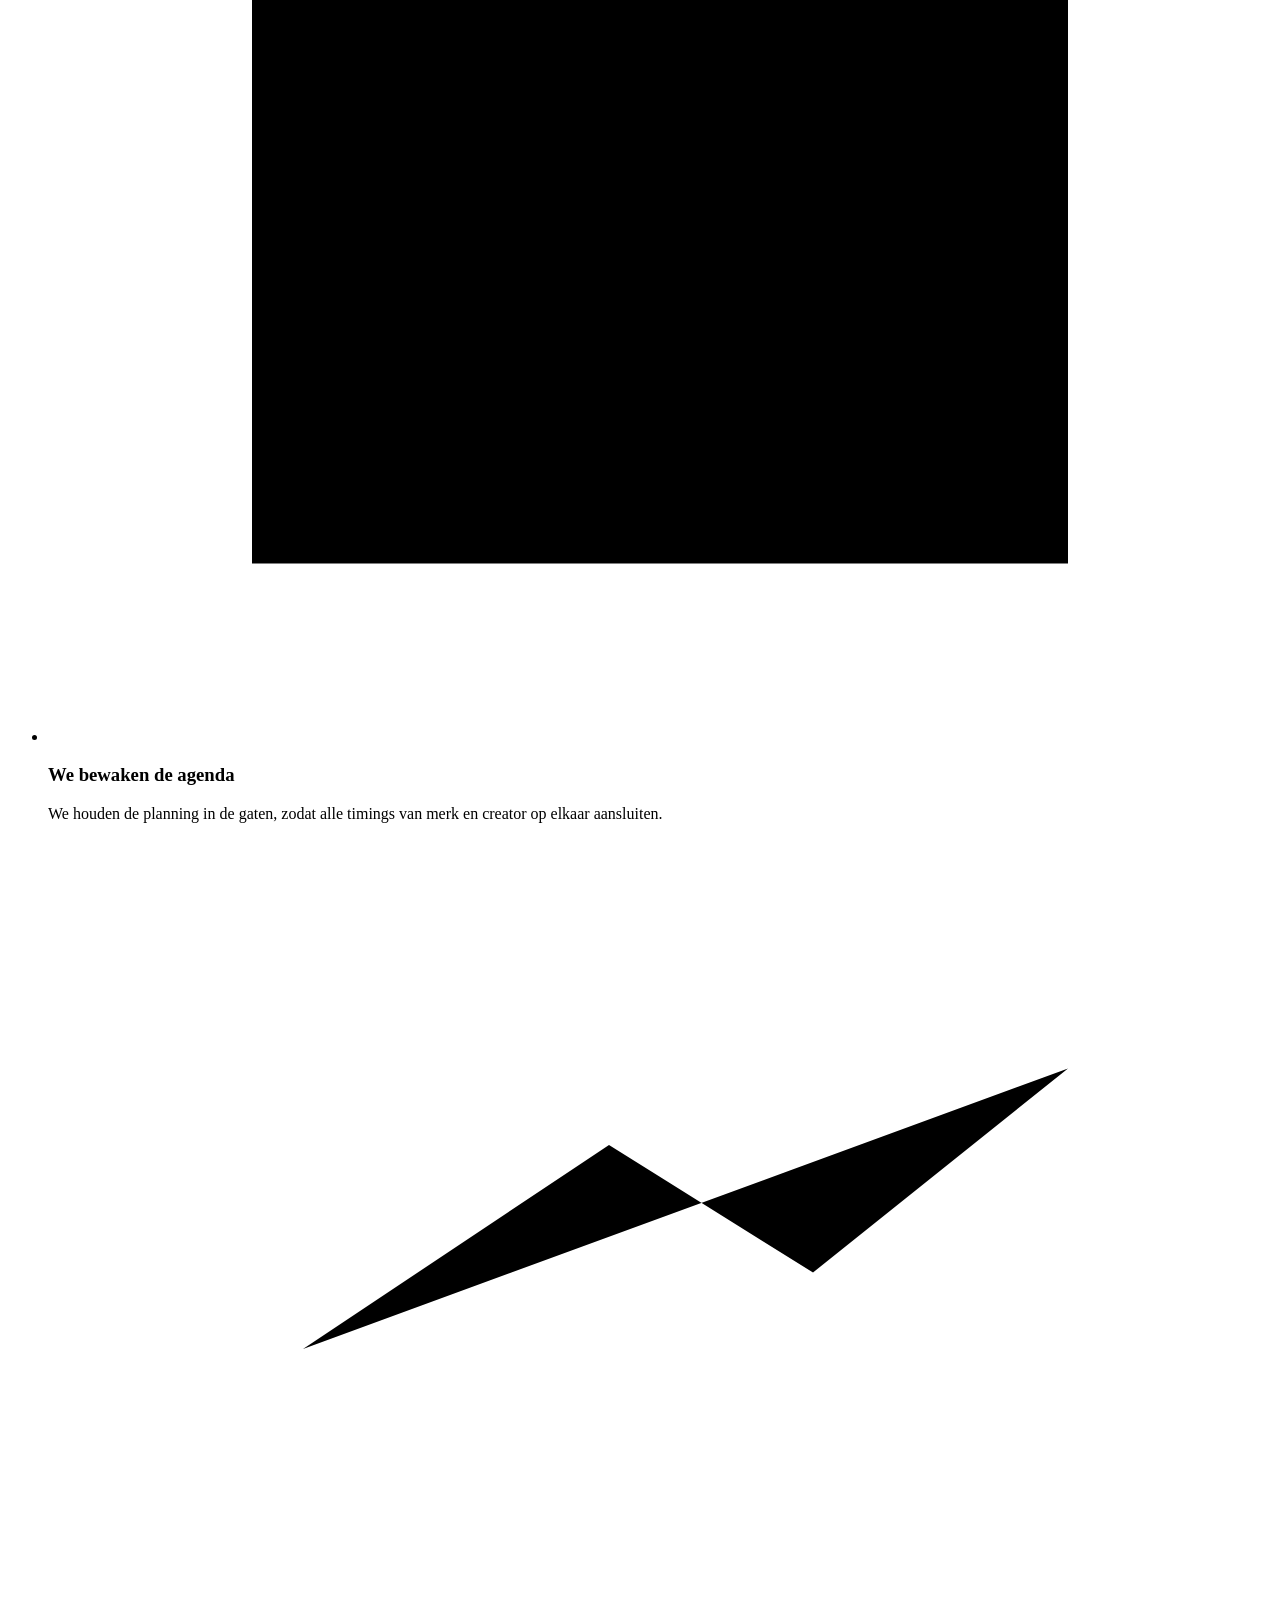
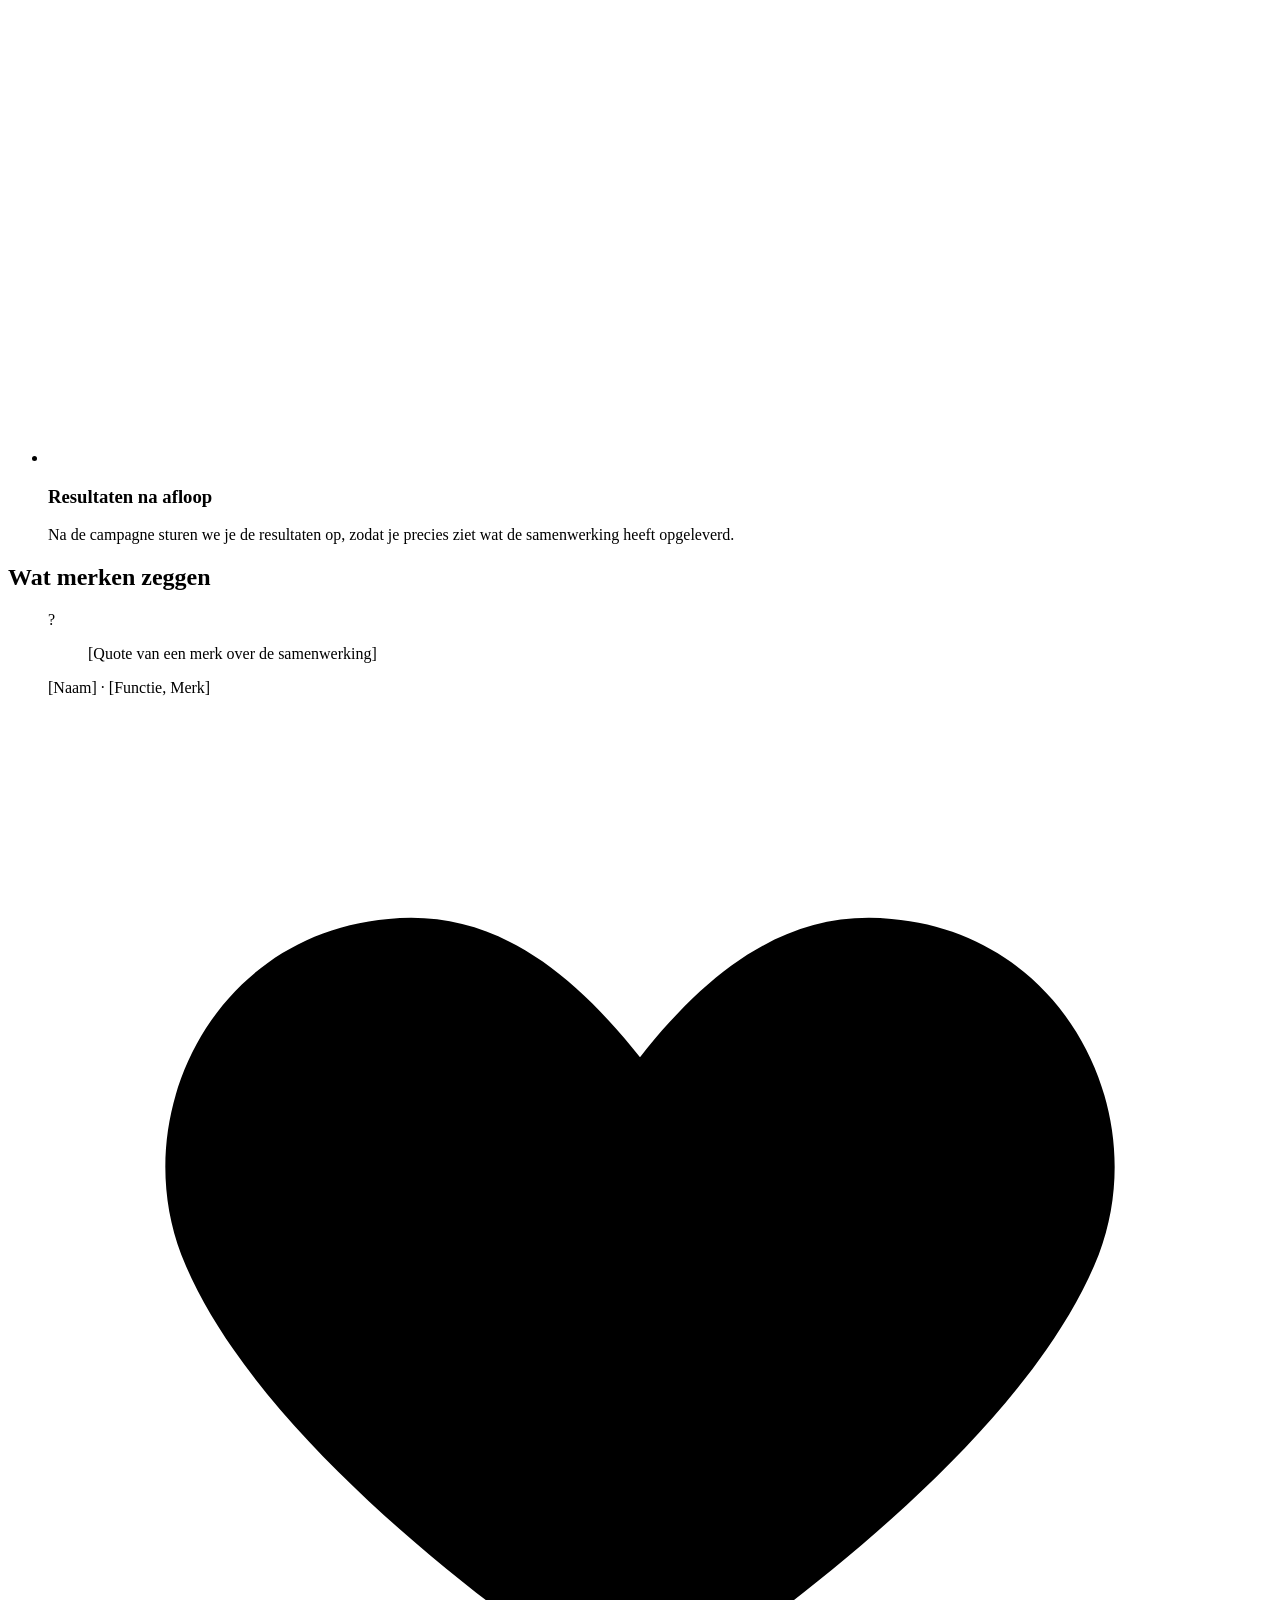
==== commit b6347ad0: "LiS-logo, fotofeed, duo-logo's mobiel, rewrite-fix iPhone" ====
--- a/index.html
+++ b/index.html
@@ -95,6 +95,7 @@
       <img src="assets/images/logos/histor.png" alt="Histor" style="height:44px" loading="lazy">
       <img src="assets/images/logos/beeld-en-geluid.png" alt="Beeld &amp; Geluid" style="height:54px" loading="lazy">
       <img src="assets/images/logos/artis.png" alt="ARTIS" style="height:24px" loading="lazy">
+      <img src="assets/images/logos/lis.png" alt="Leidse instrumentmakers School" style="height:54px" loading="lazy">
       <span class="marquee-kopie" aria-hidden="true">
       <img src="assets/images/logos/ns.png" alt="" style="height:41px" loading="lazy">
       <img src="assets/images/logos/rabobank.svg" alt="" style="height:28px" loading="lazy">
@@ -127,6 +128,7 @@
       <img src="assets/images/logos/histor.png" alt="" style="height:44px" loading="lazy">
       <img src="assets/images/logos/beeld-en-geluid.png" alt="" style="height:54px" loading="lazy">
       <img src="assets/images/logos/artis.png" alt="" style="height:24px" loading="lazy">
+      <img src="assets/images/logos/lis.png" alt="" style="height:54px" loading="lazy">
       </span>
     </div>
   </div>
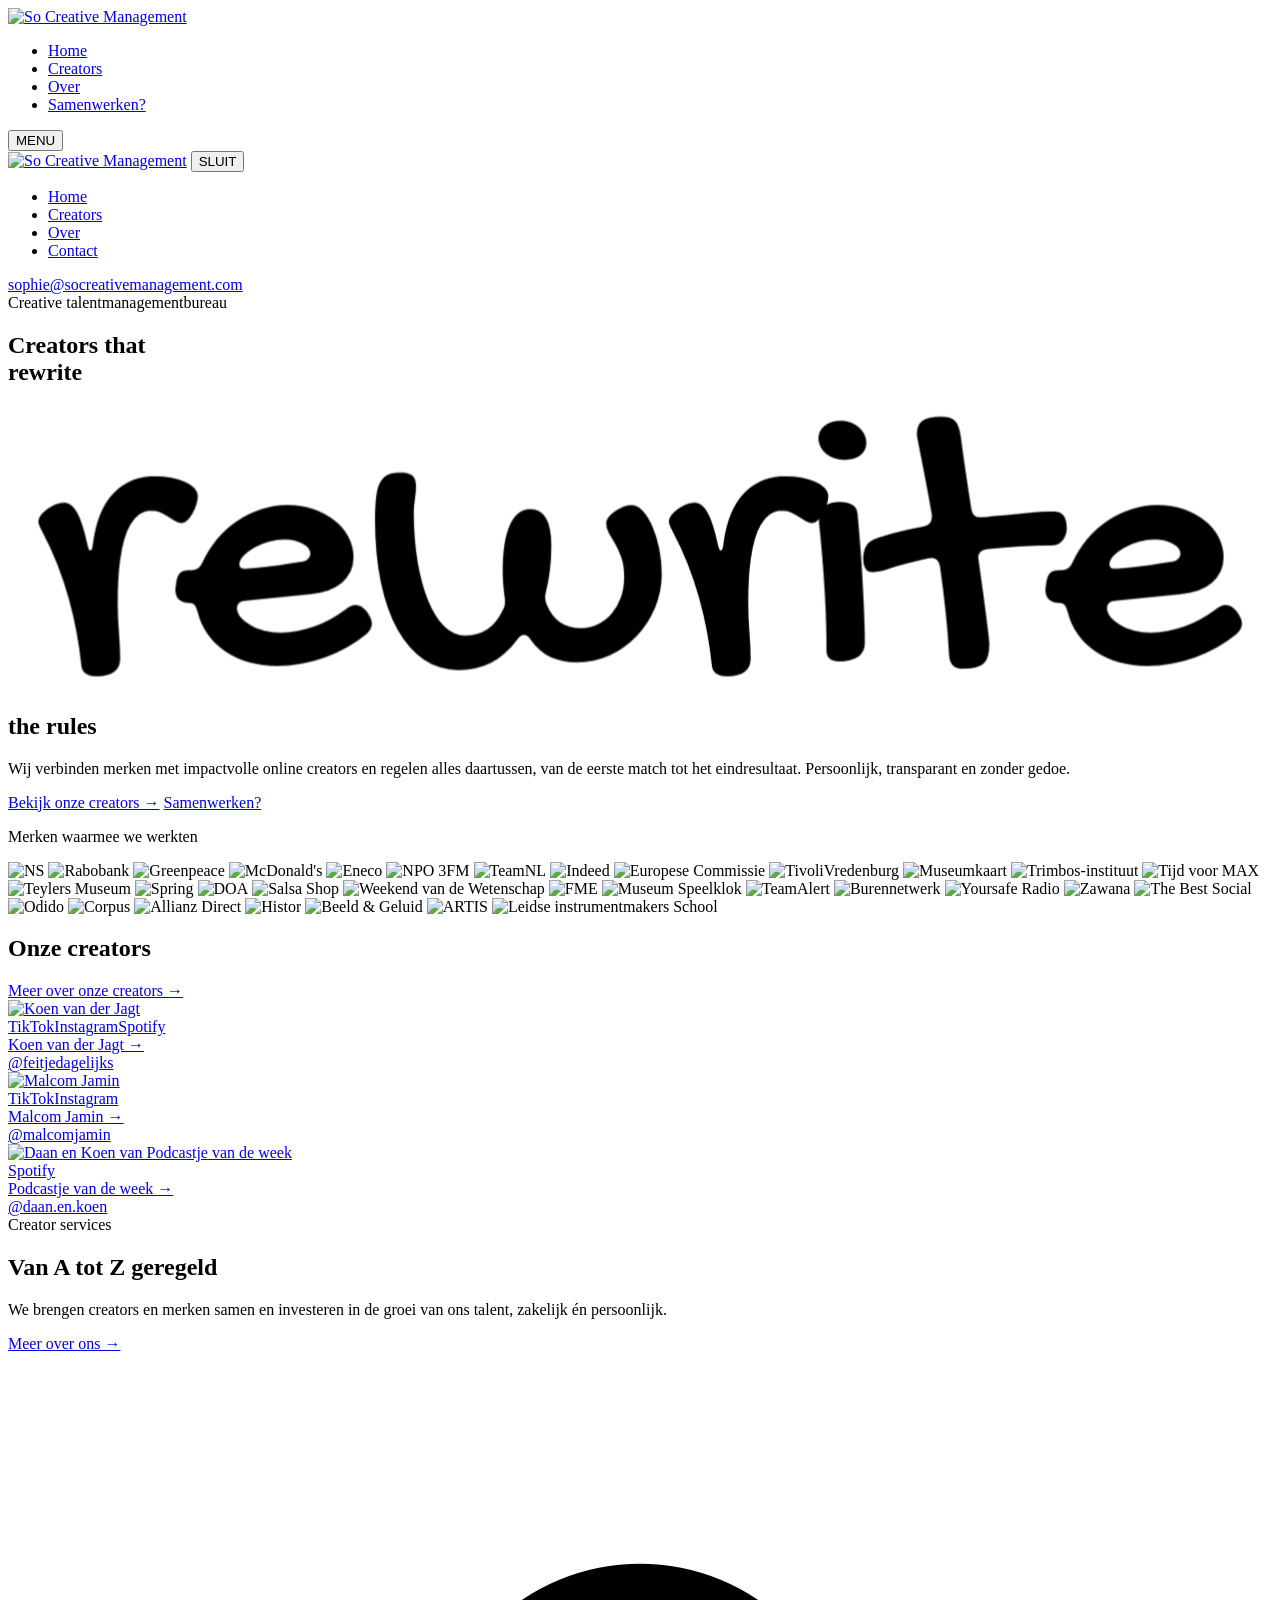
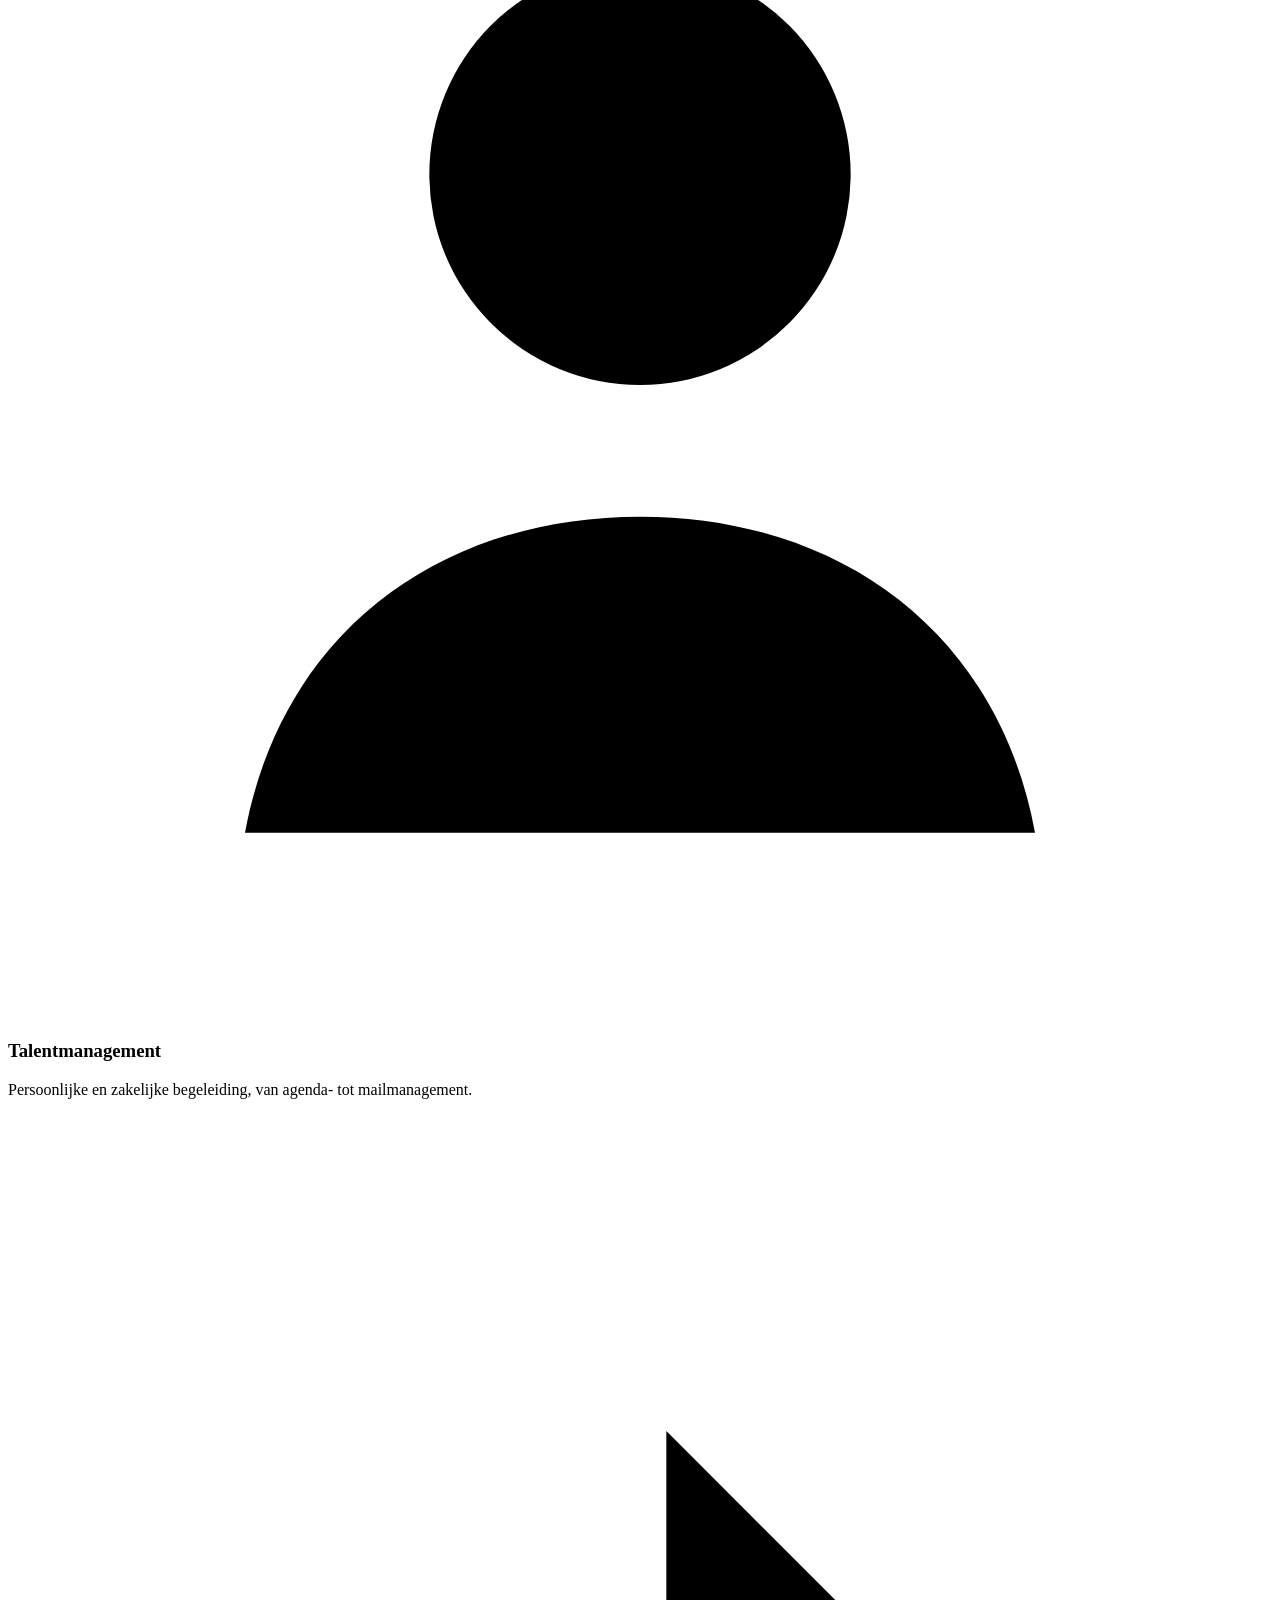
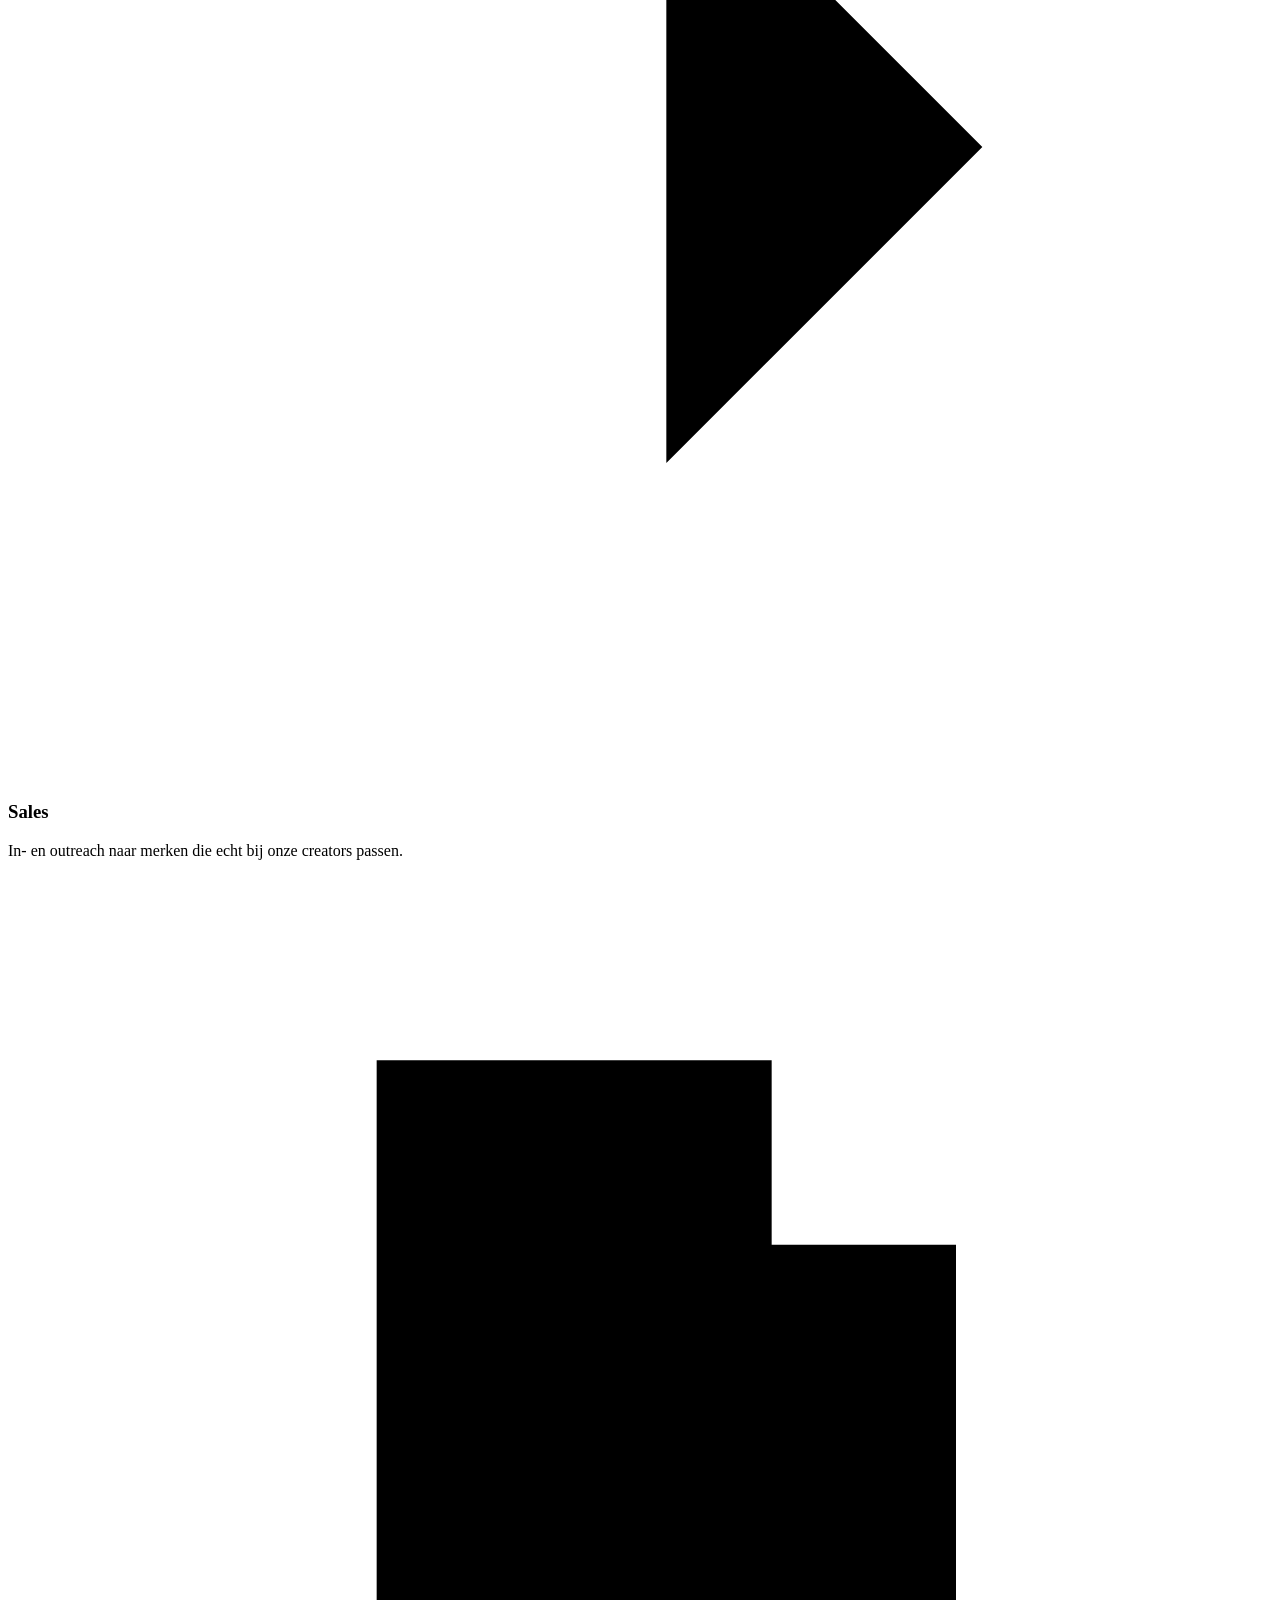
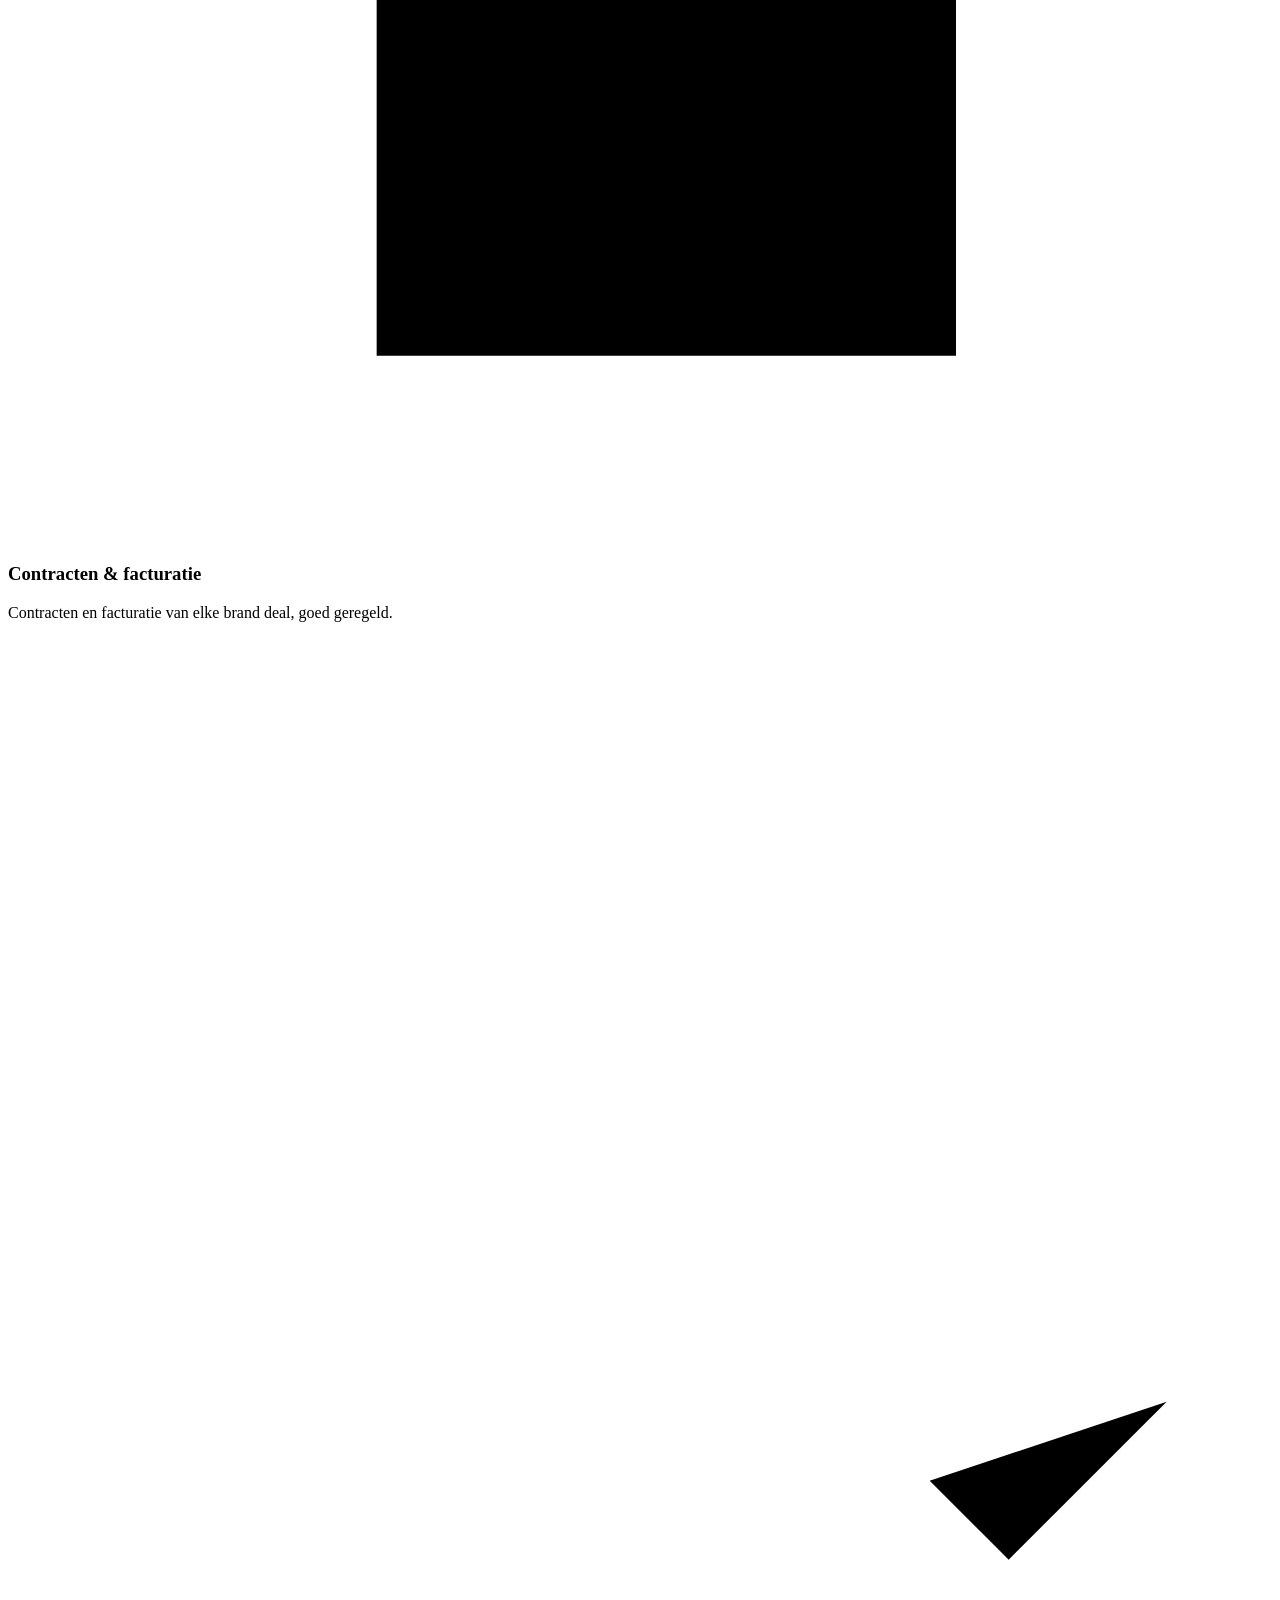
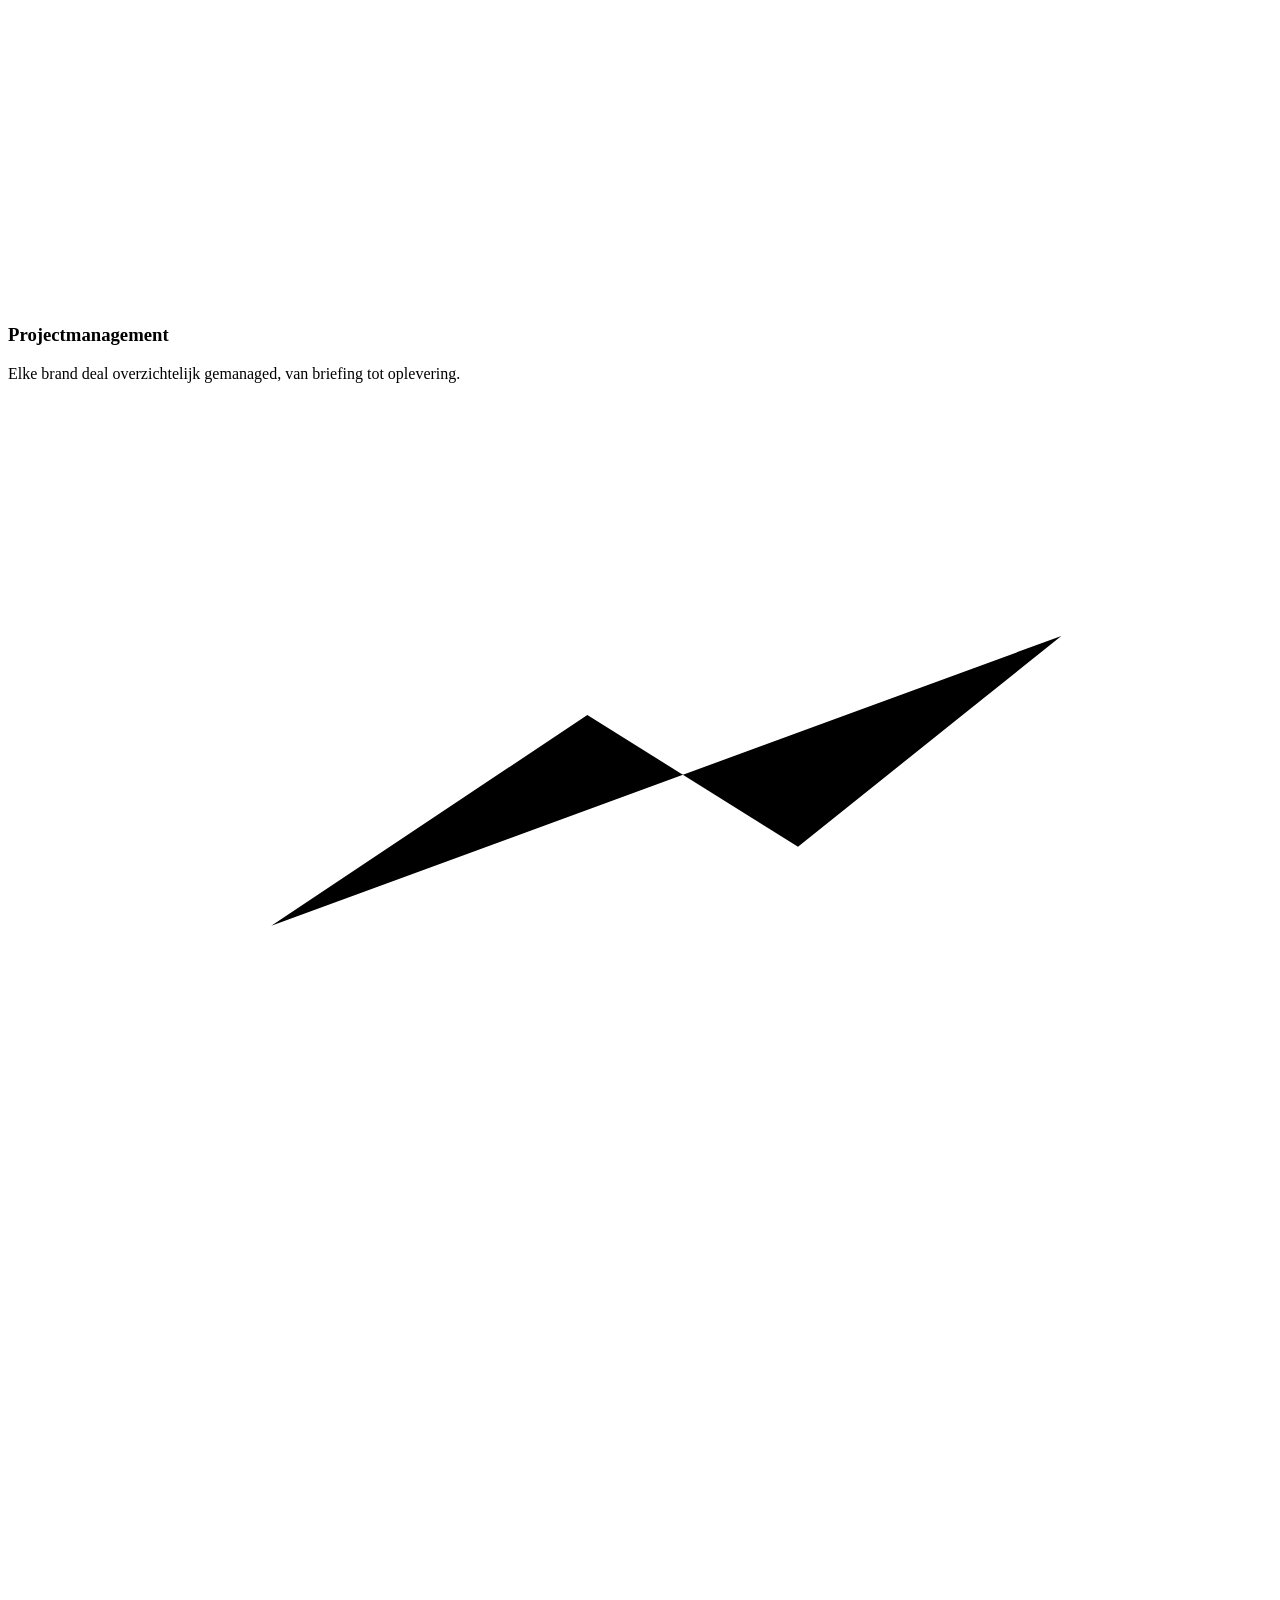
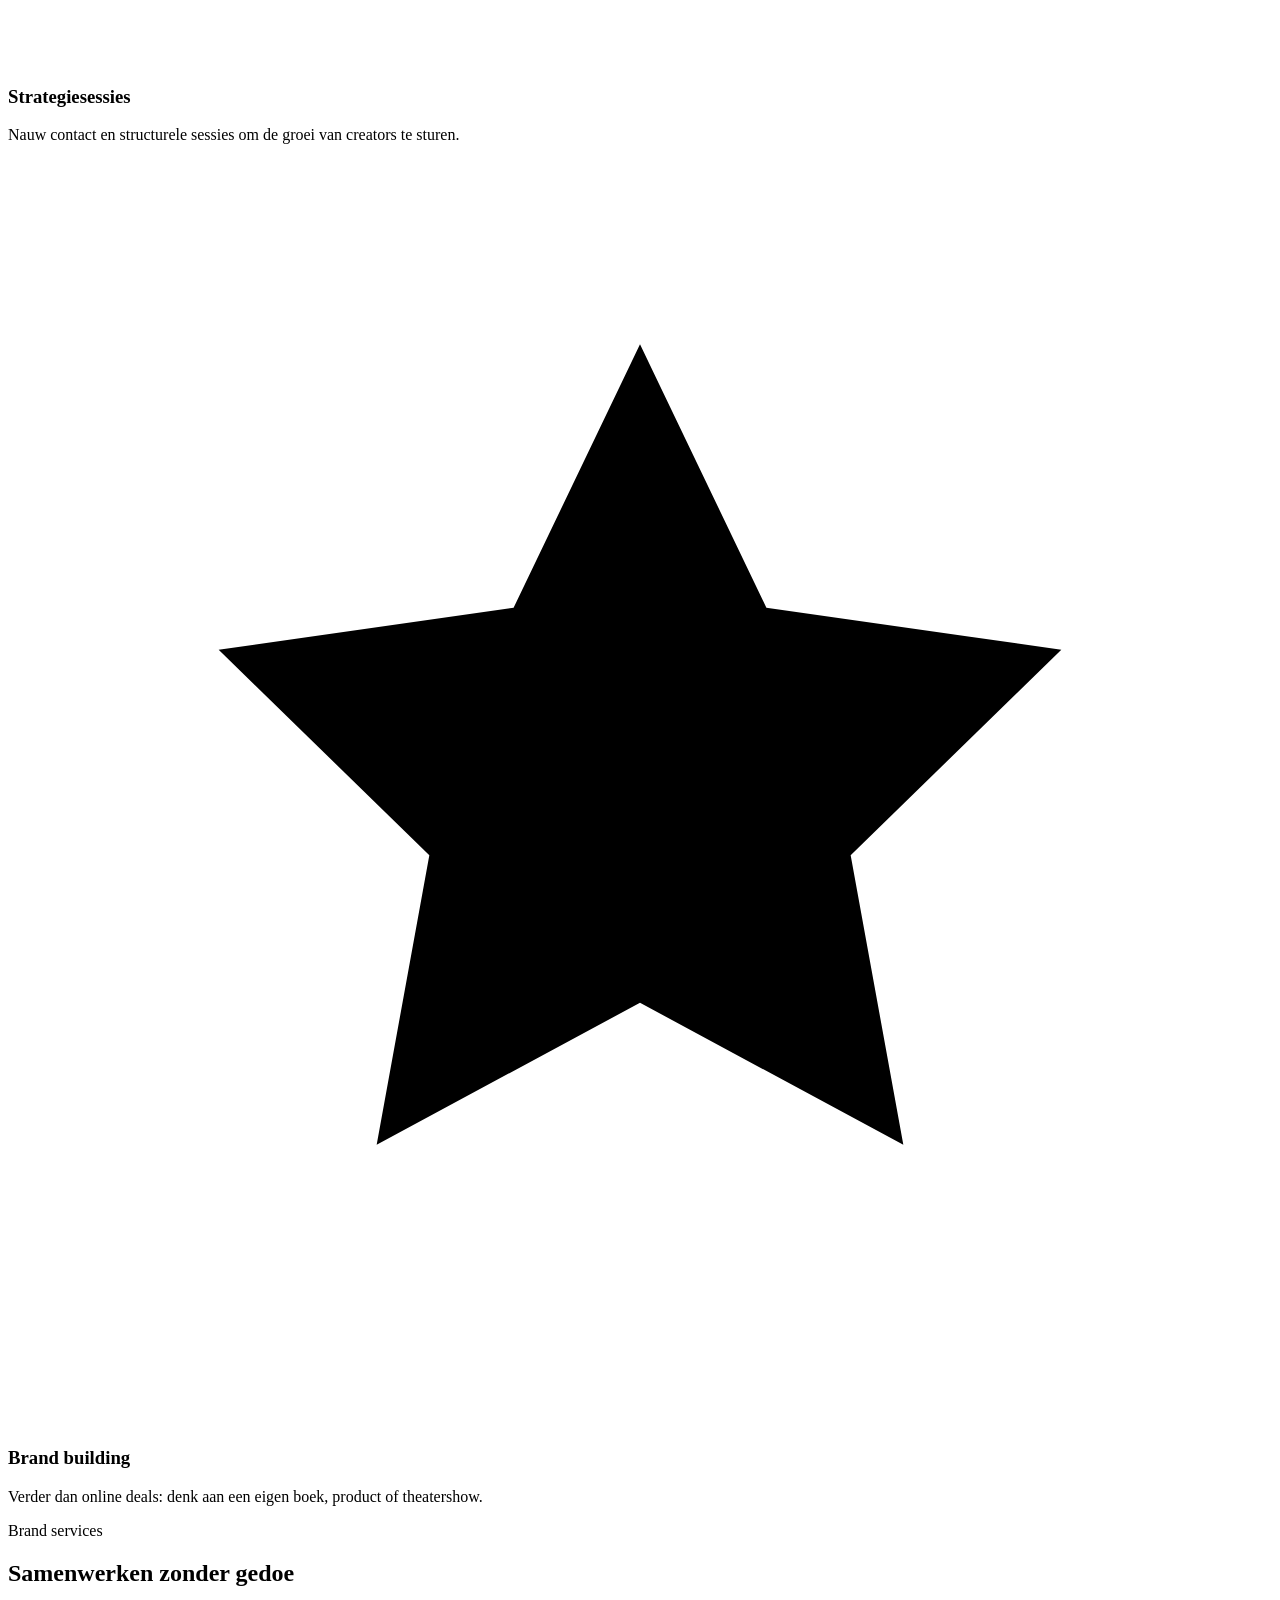
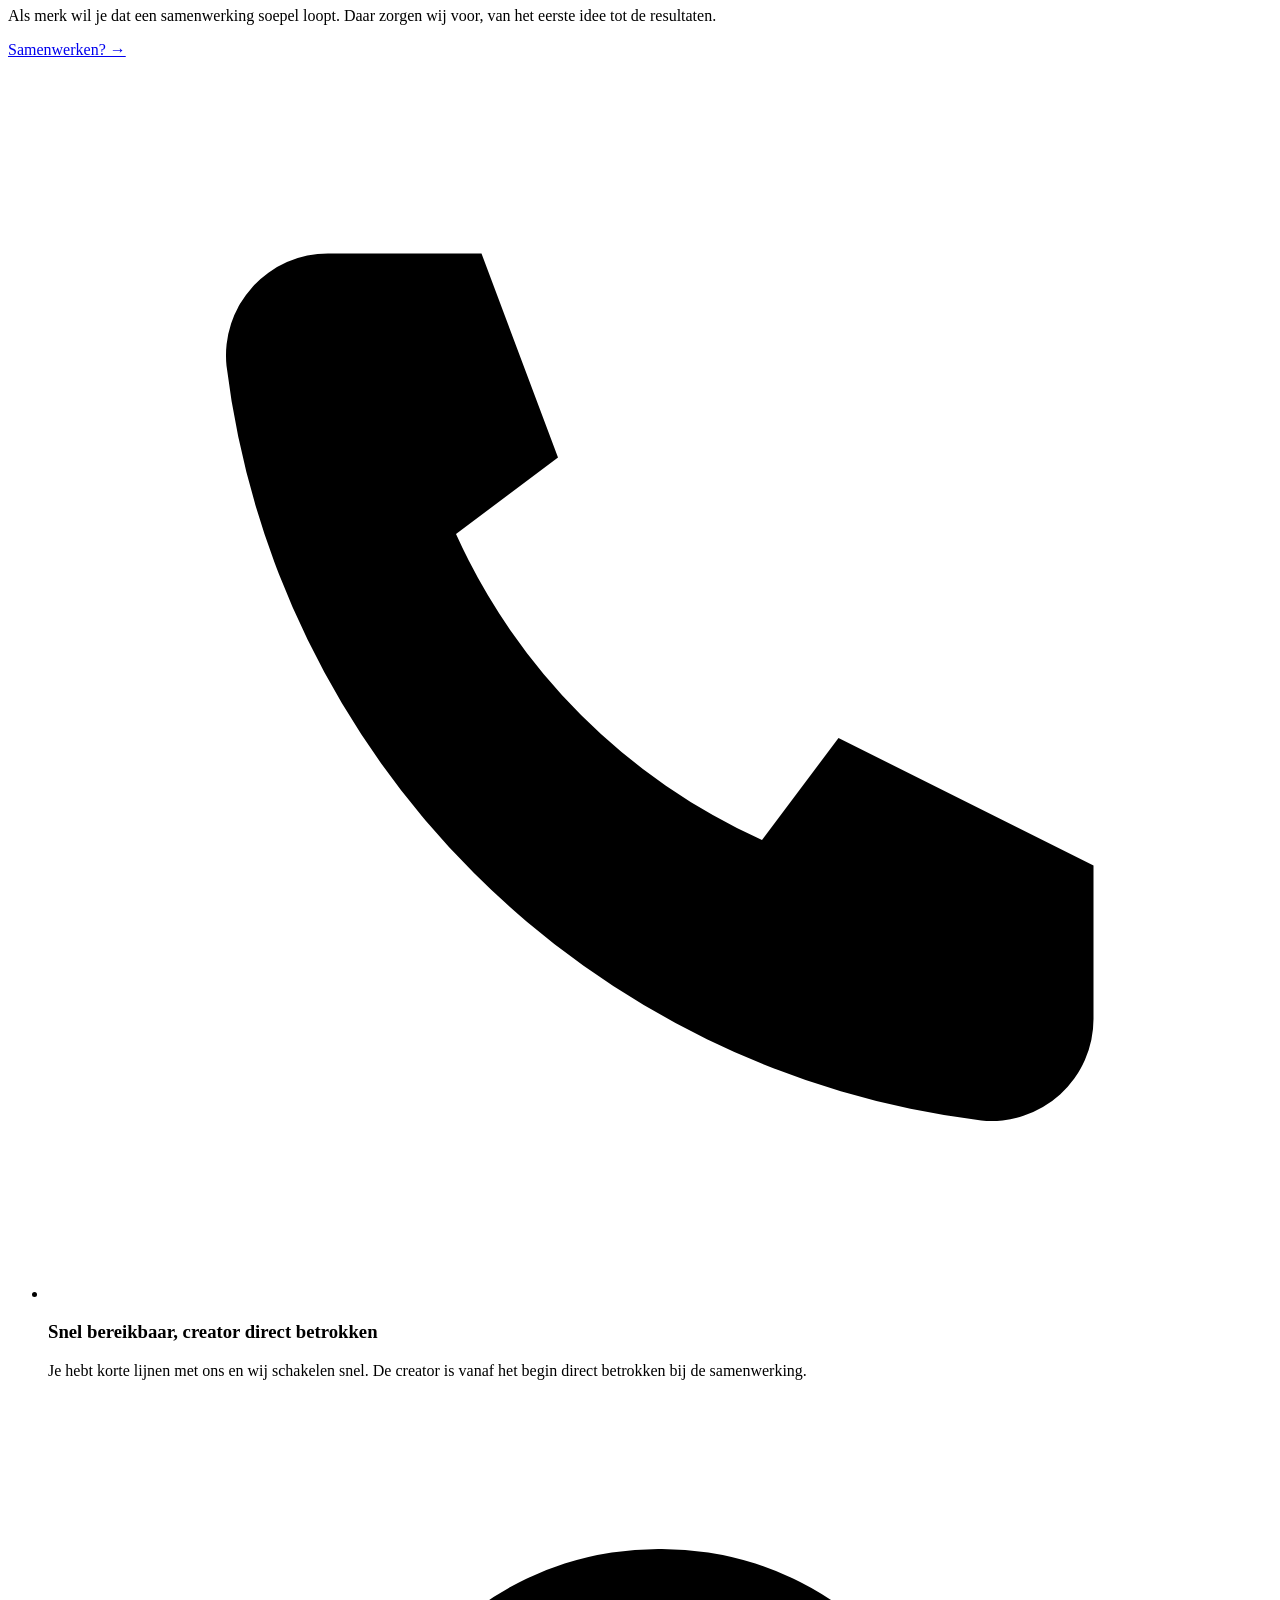
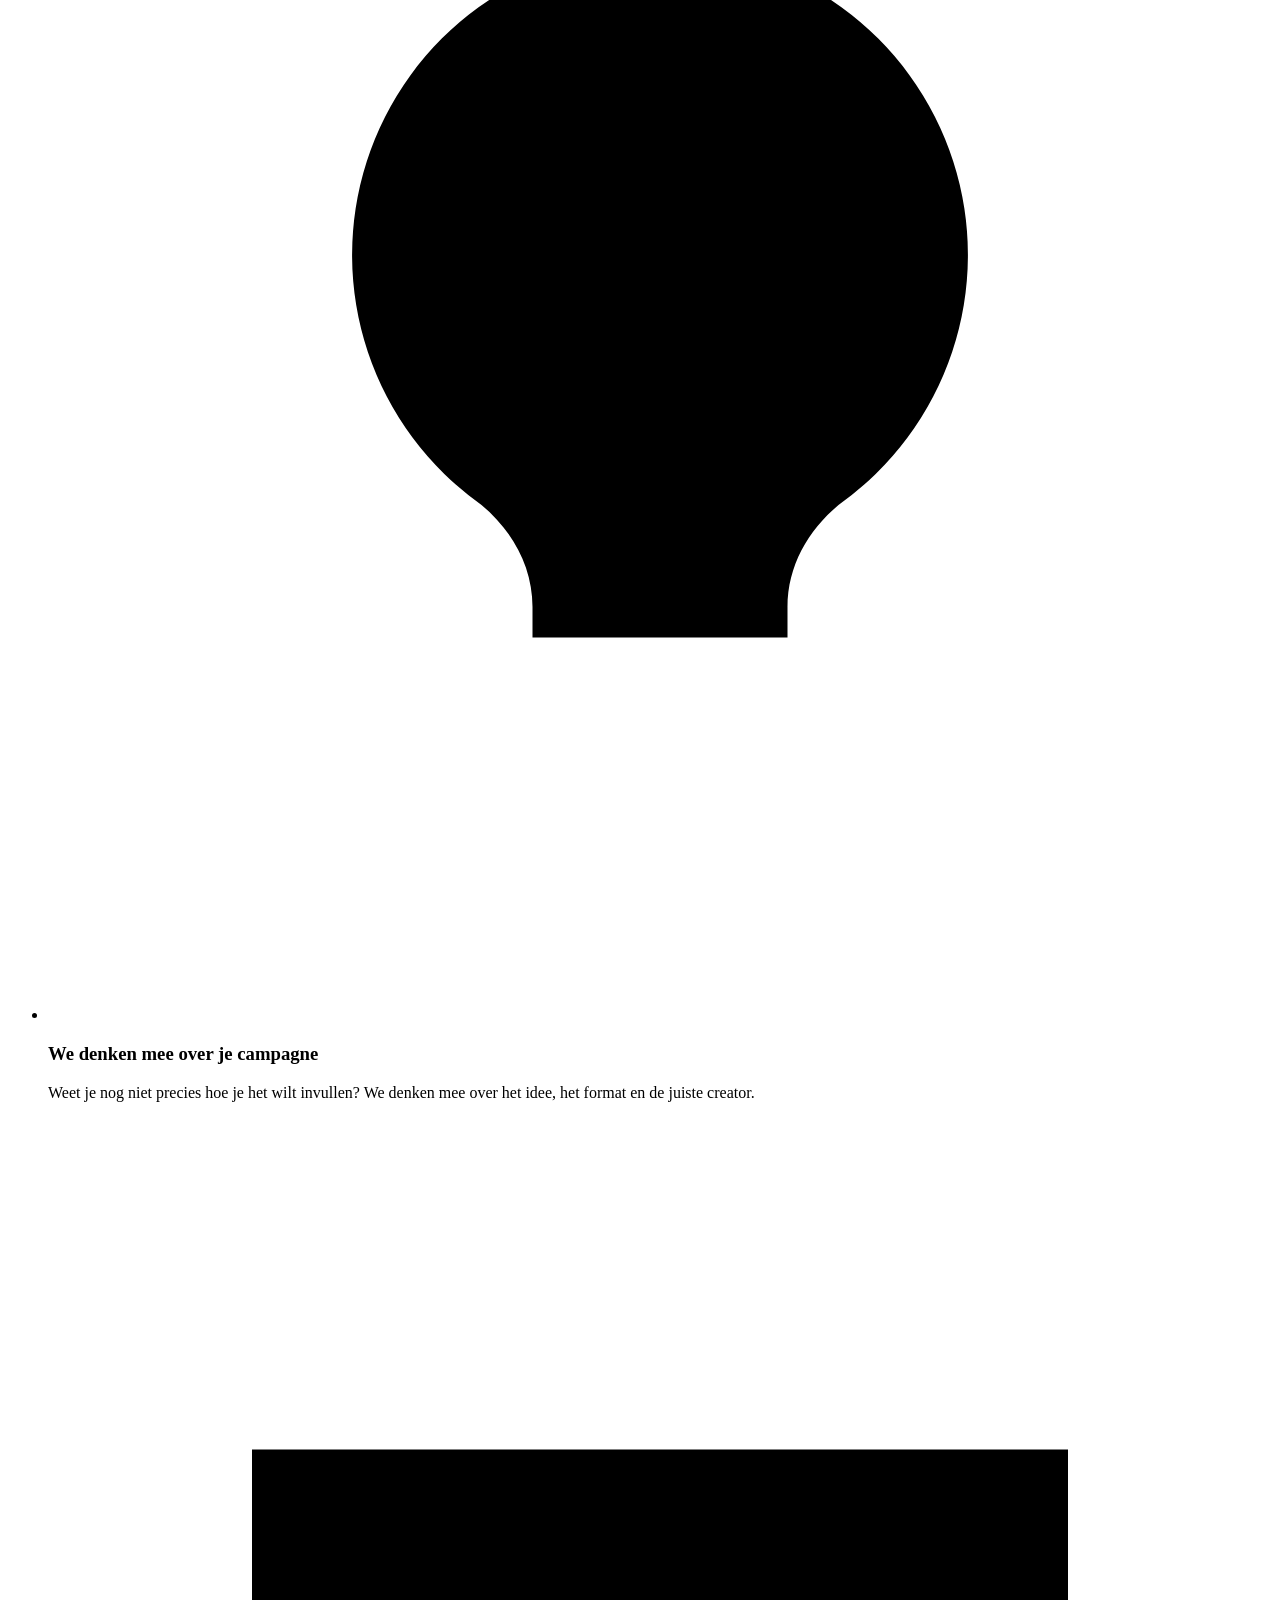
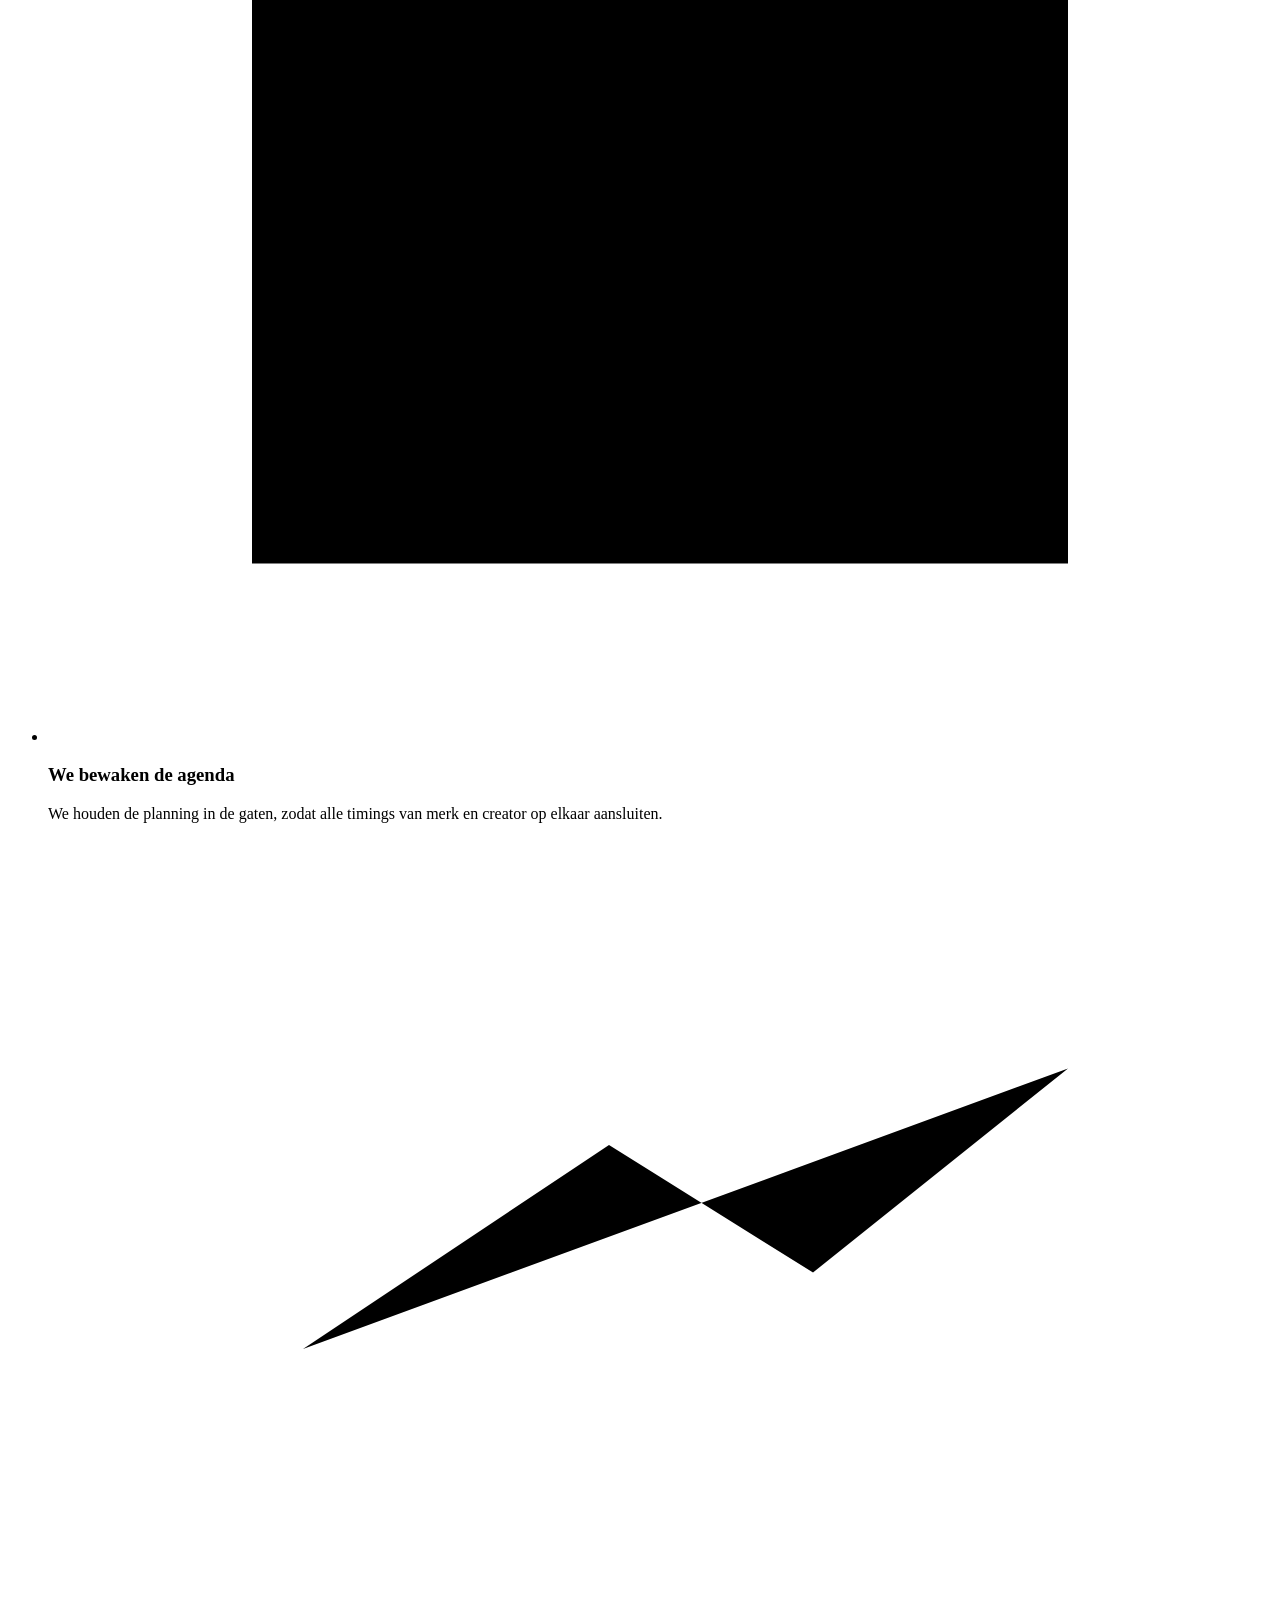
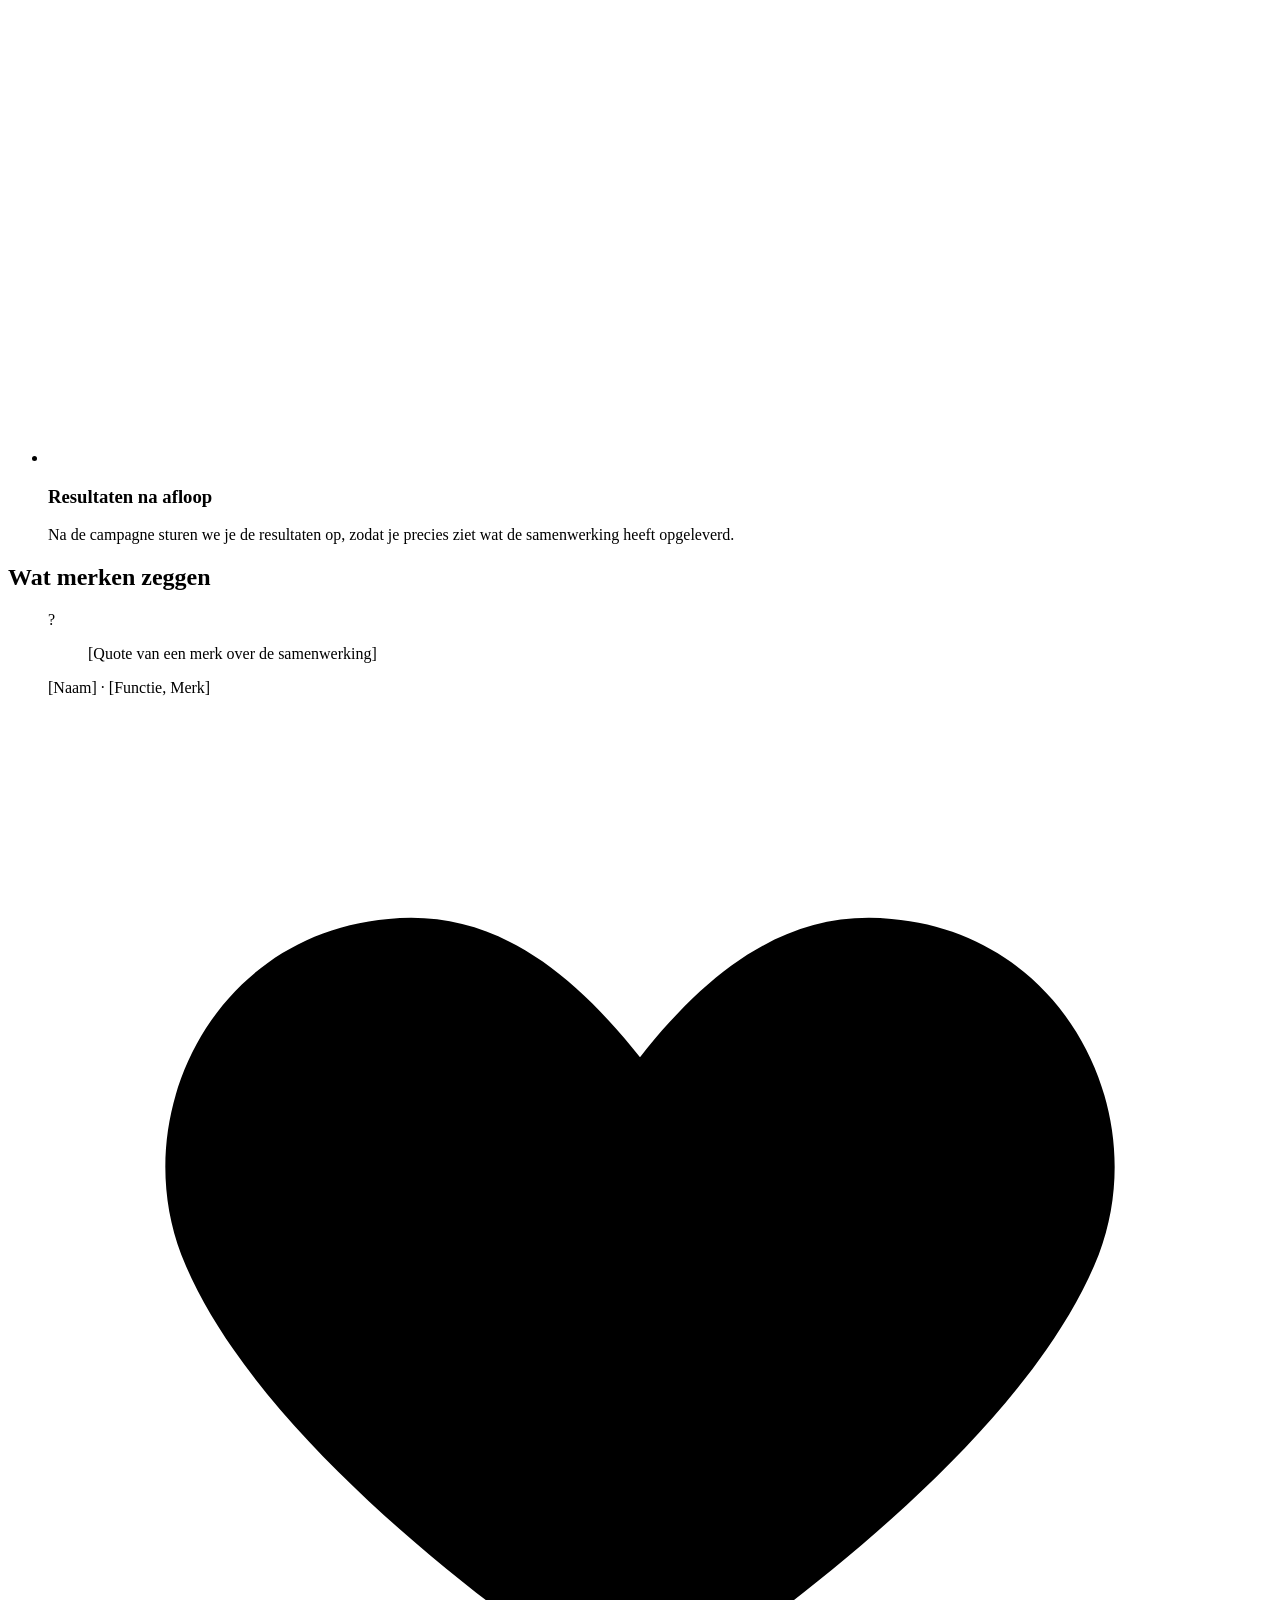
==== commit 6db97a17: "Add files via upload" ====
--- a/index.html
+++ b/index.html
@@ -222,7 +222,7 @@
         <div class="dienst-kaart">
           <svg class="dienst-icoon" viewBox="0 0 24 24" aria-hidden="true"><path d="M4 19.5h16M6.5 16v-4M11 16V8.5M15.5 16v-6M20 4.5l-5 4-4-2.5-6 4"/></svg>
           <h3>Strategiesessies</h3>
-          <p>Nauw contact en structurele sessies om jouw groei te sturen.</p>
+          <p>Nauw contact en structurele sessies om de groei van creators te sturen.</p>
         </div>
         <div class="dienst-kaart">
           <svg class="dienst-icoon" viewBox="0 0 24 24" aria-hidden="true"><path d="M12 3.5l2.4 5 5.6.8-4 3.9 1 5.5-5-2.7-5 2.7 1-5.5-4-3.9 5.6-.8z"/></svg>
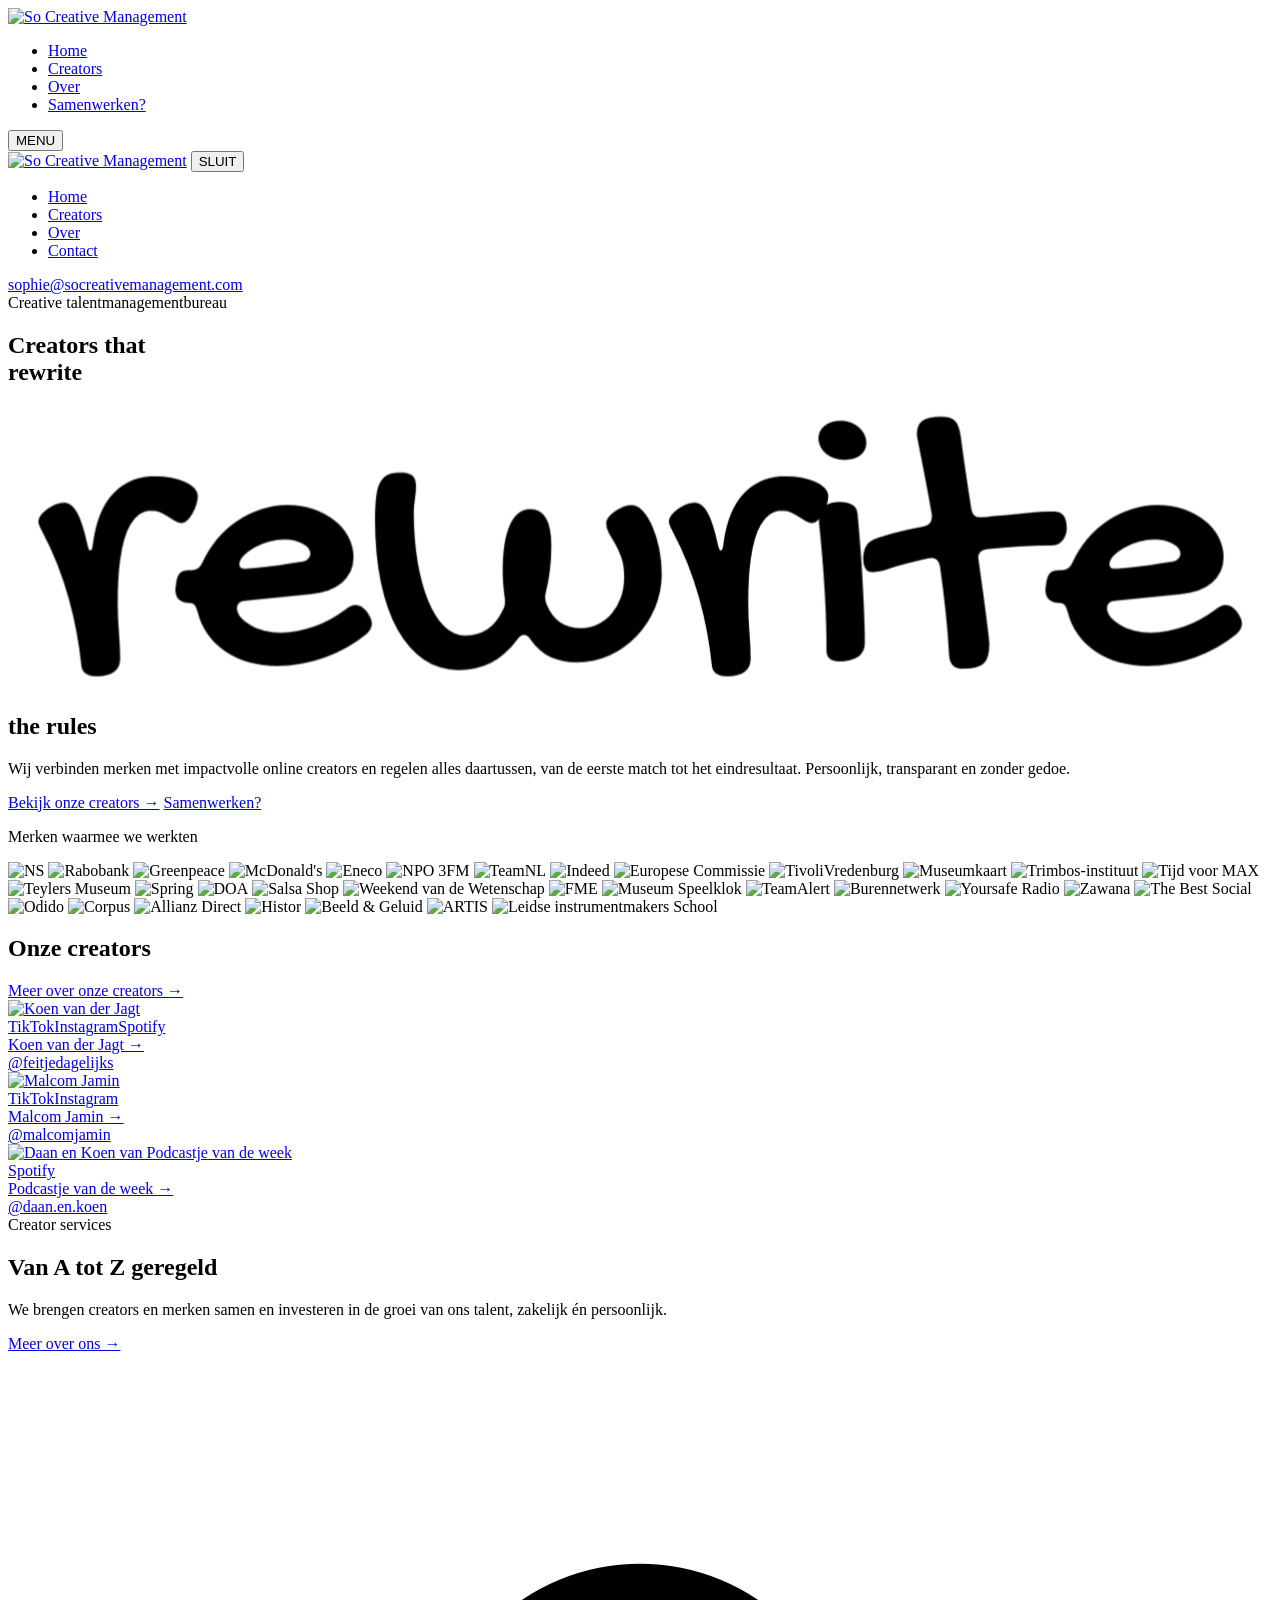
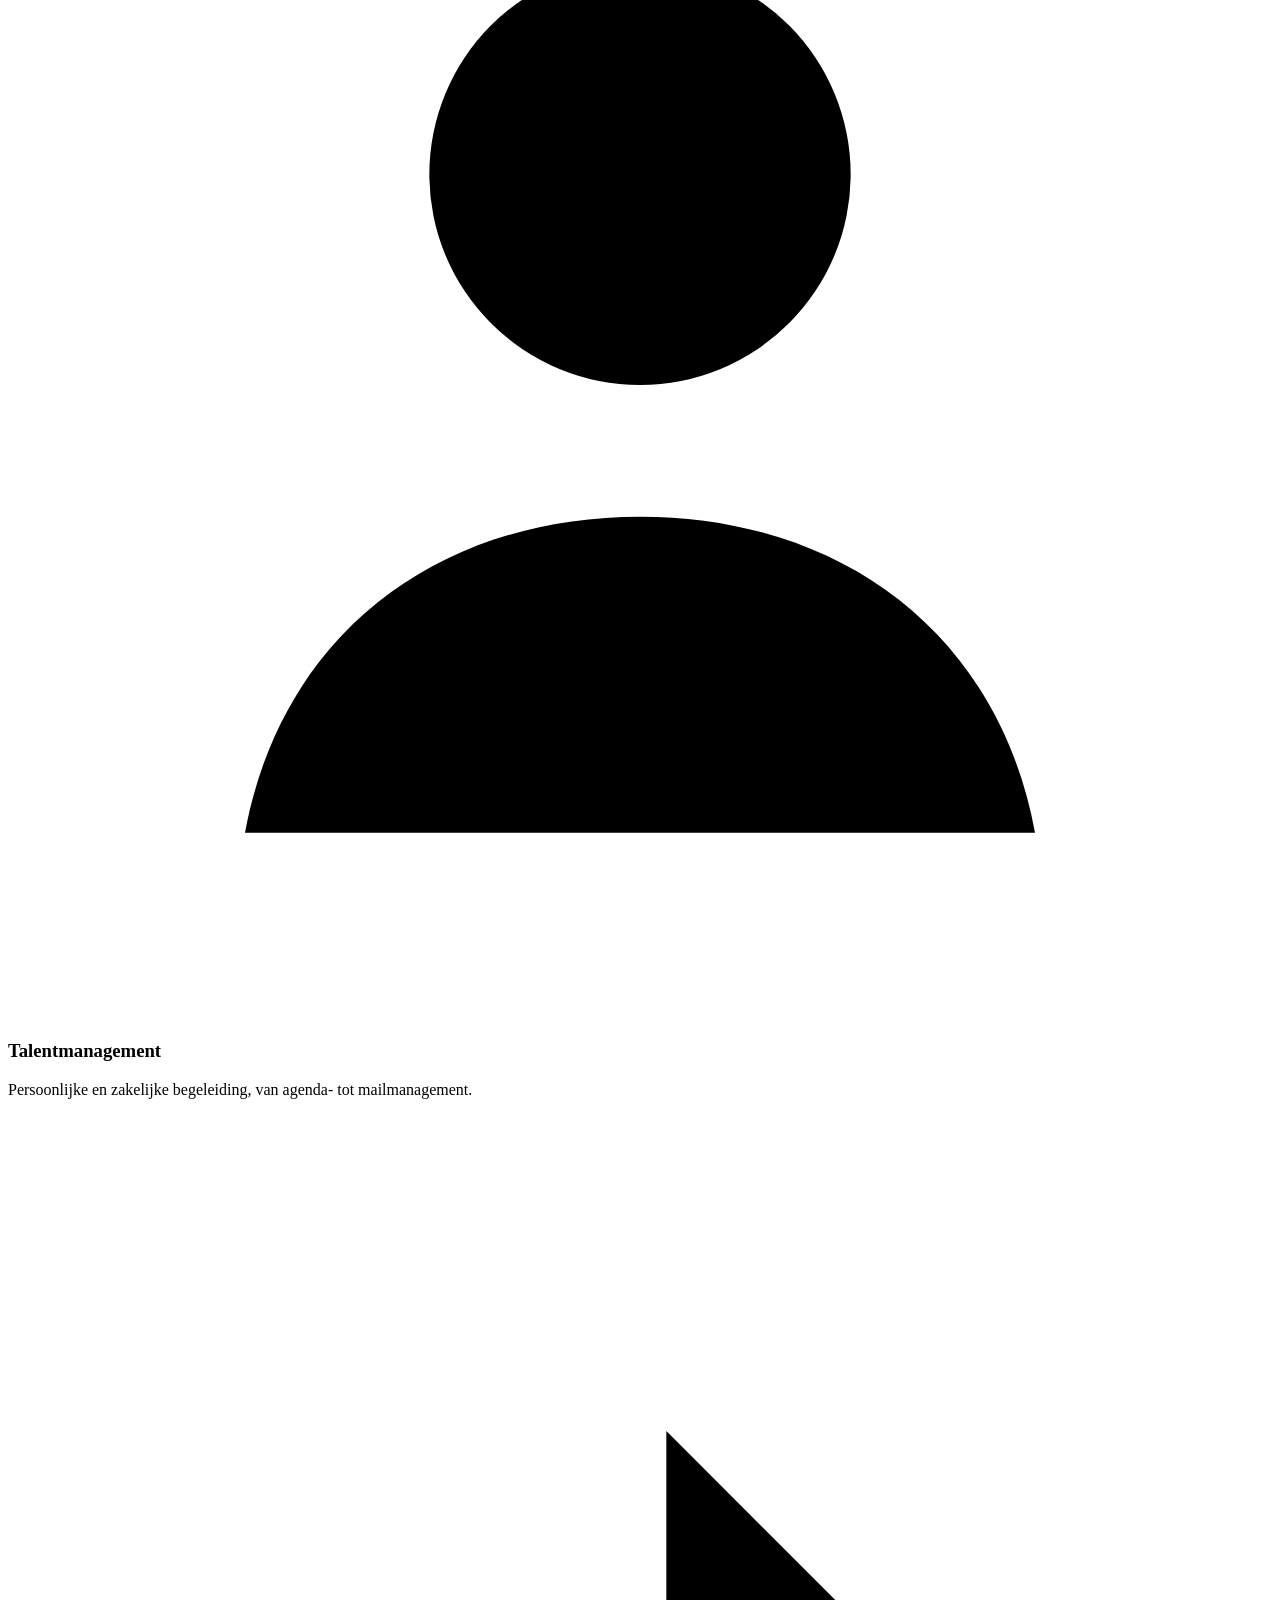
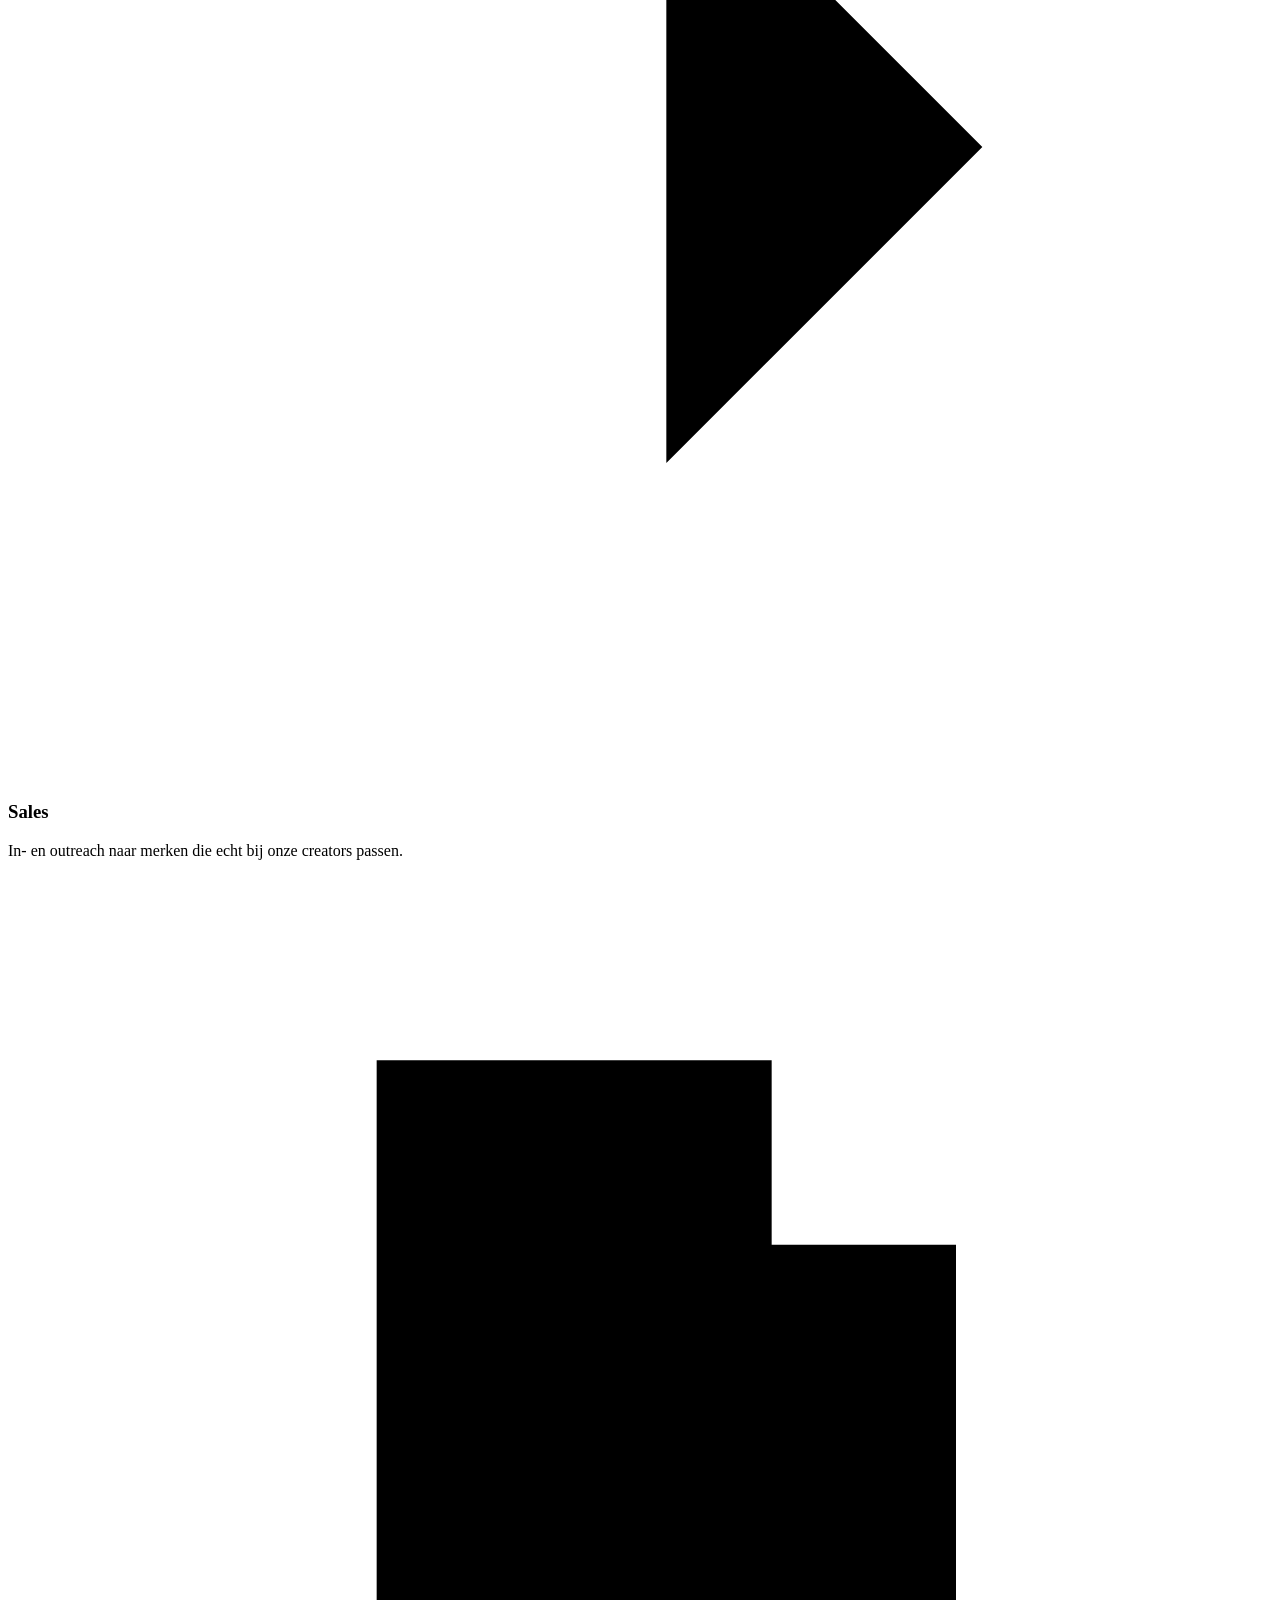
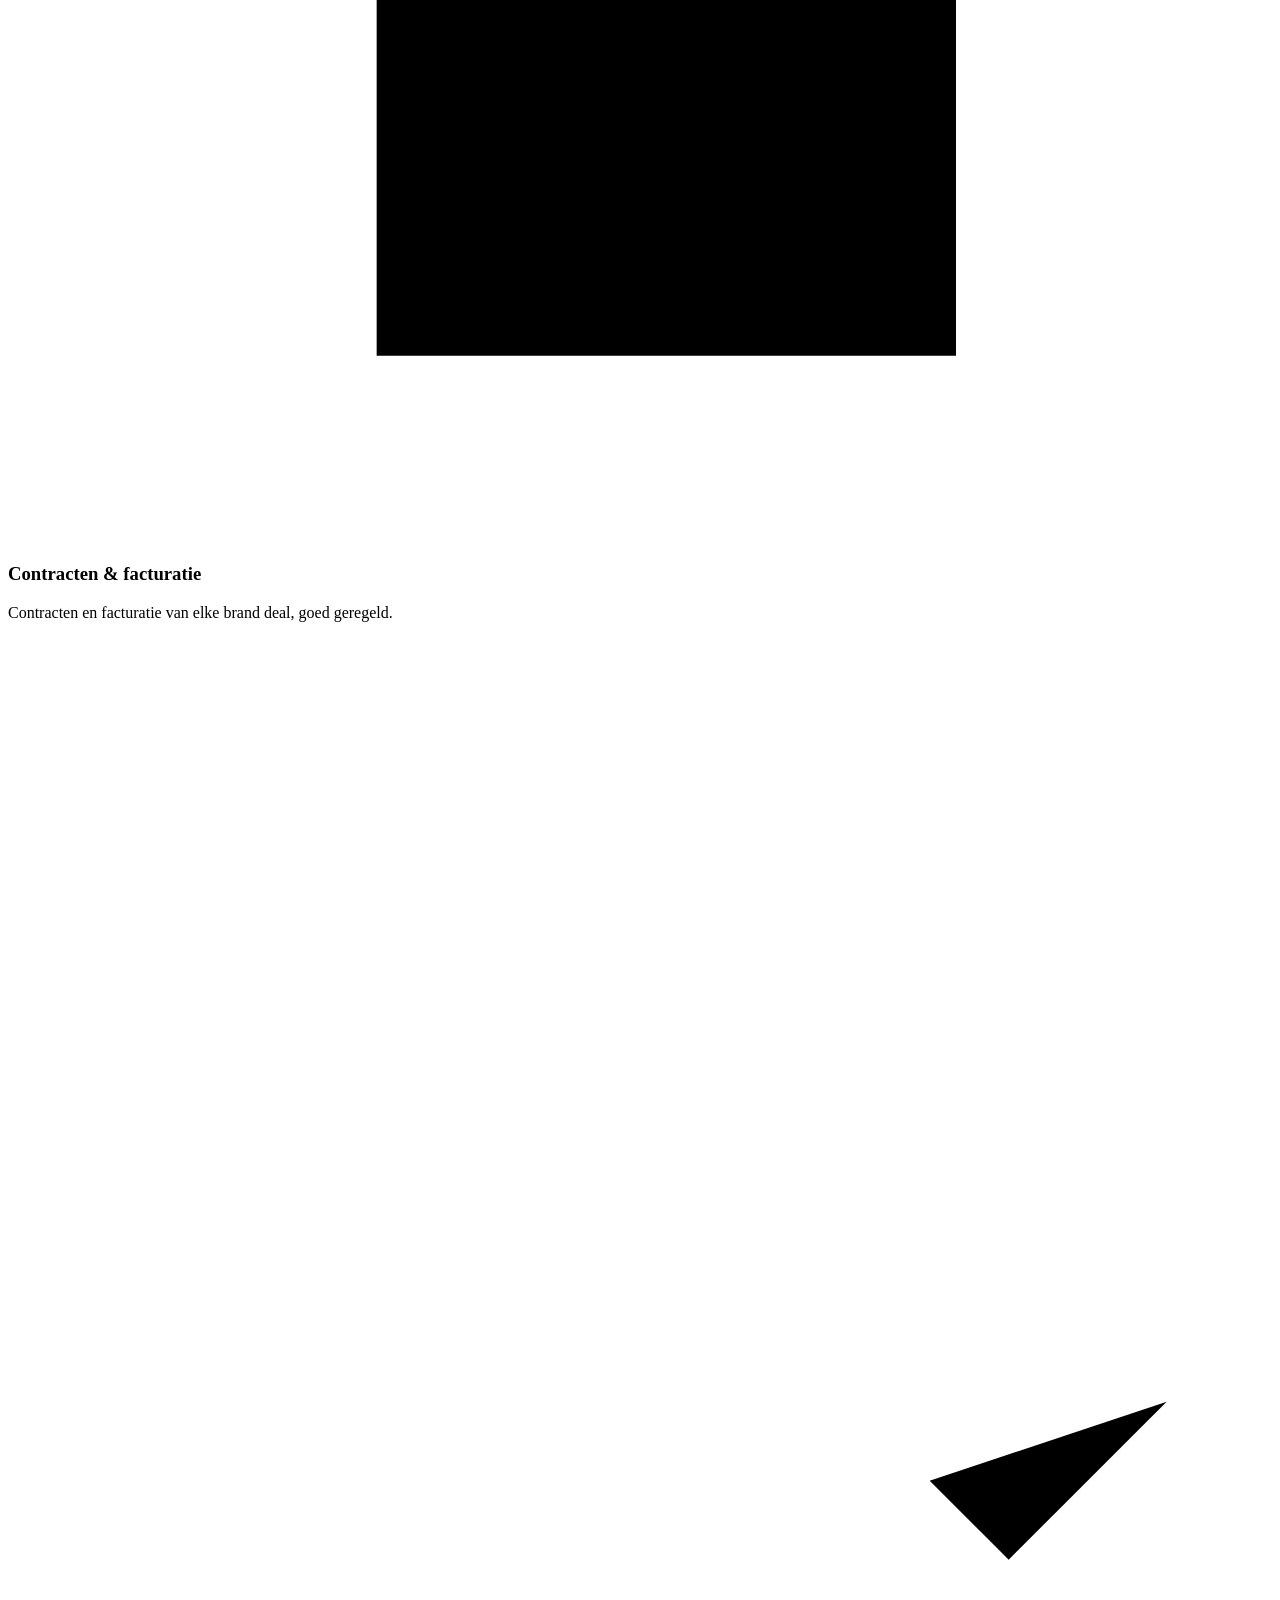
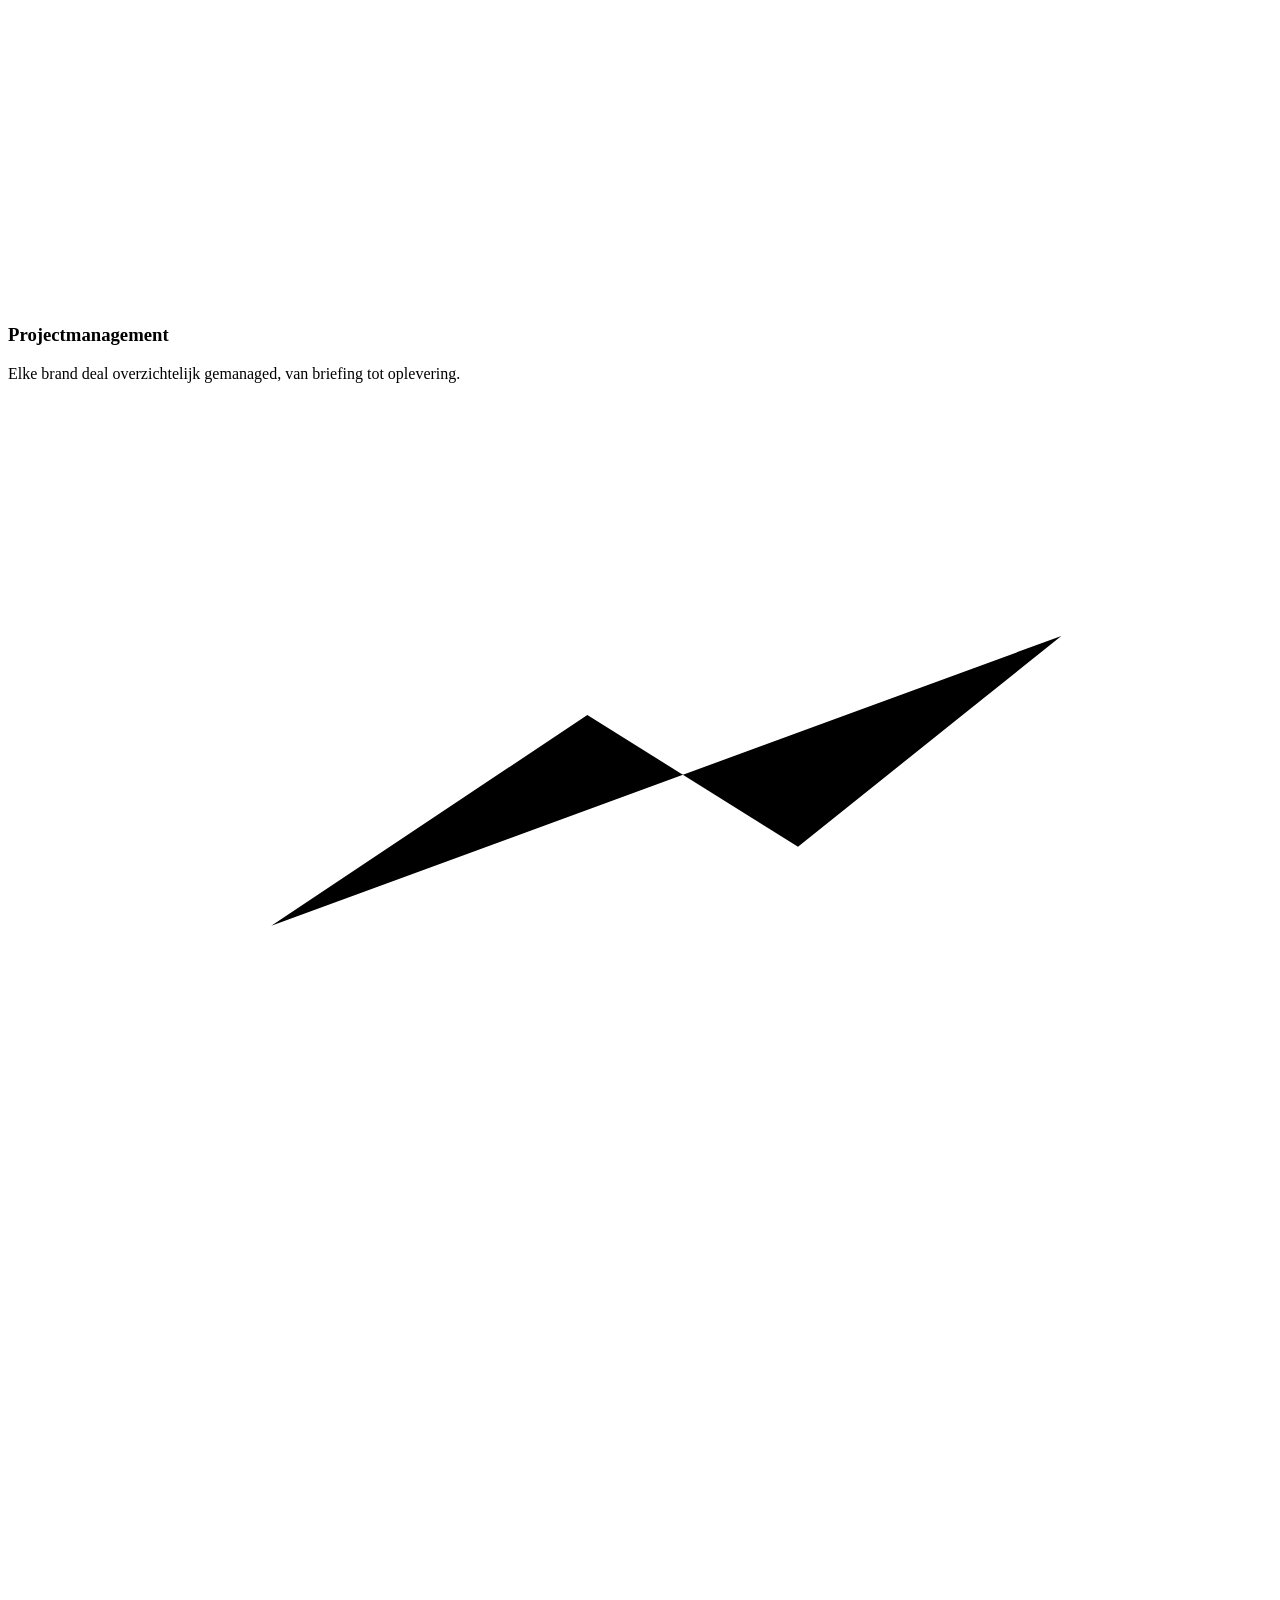
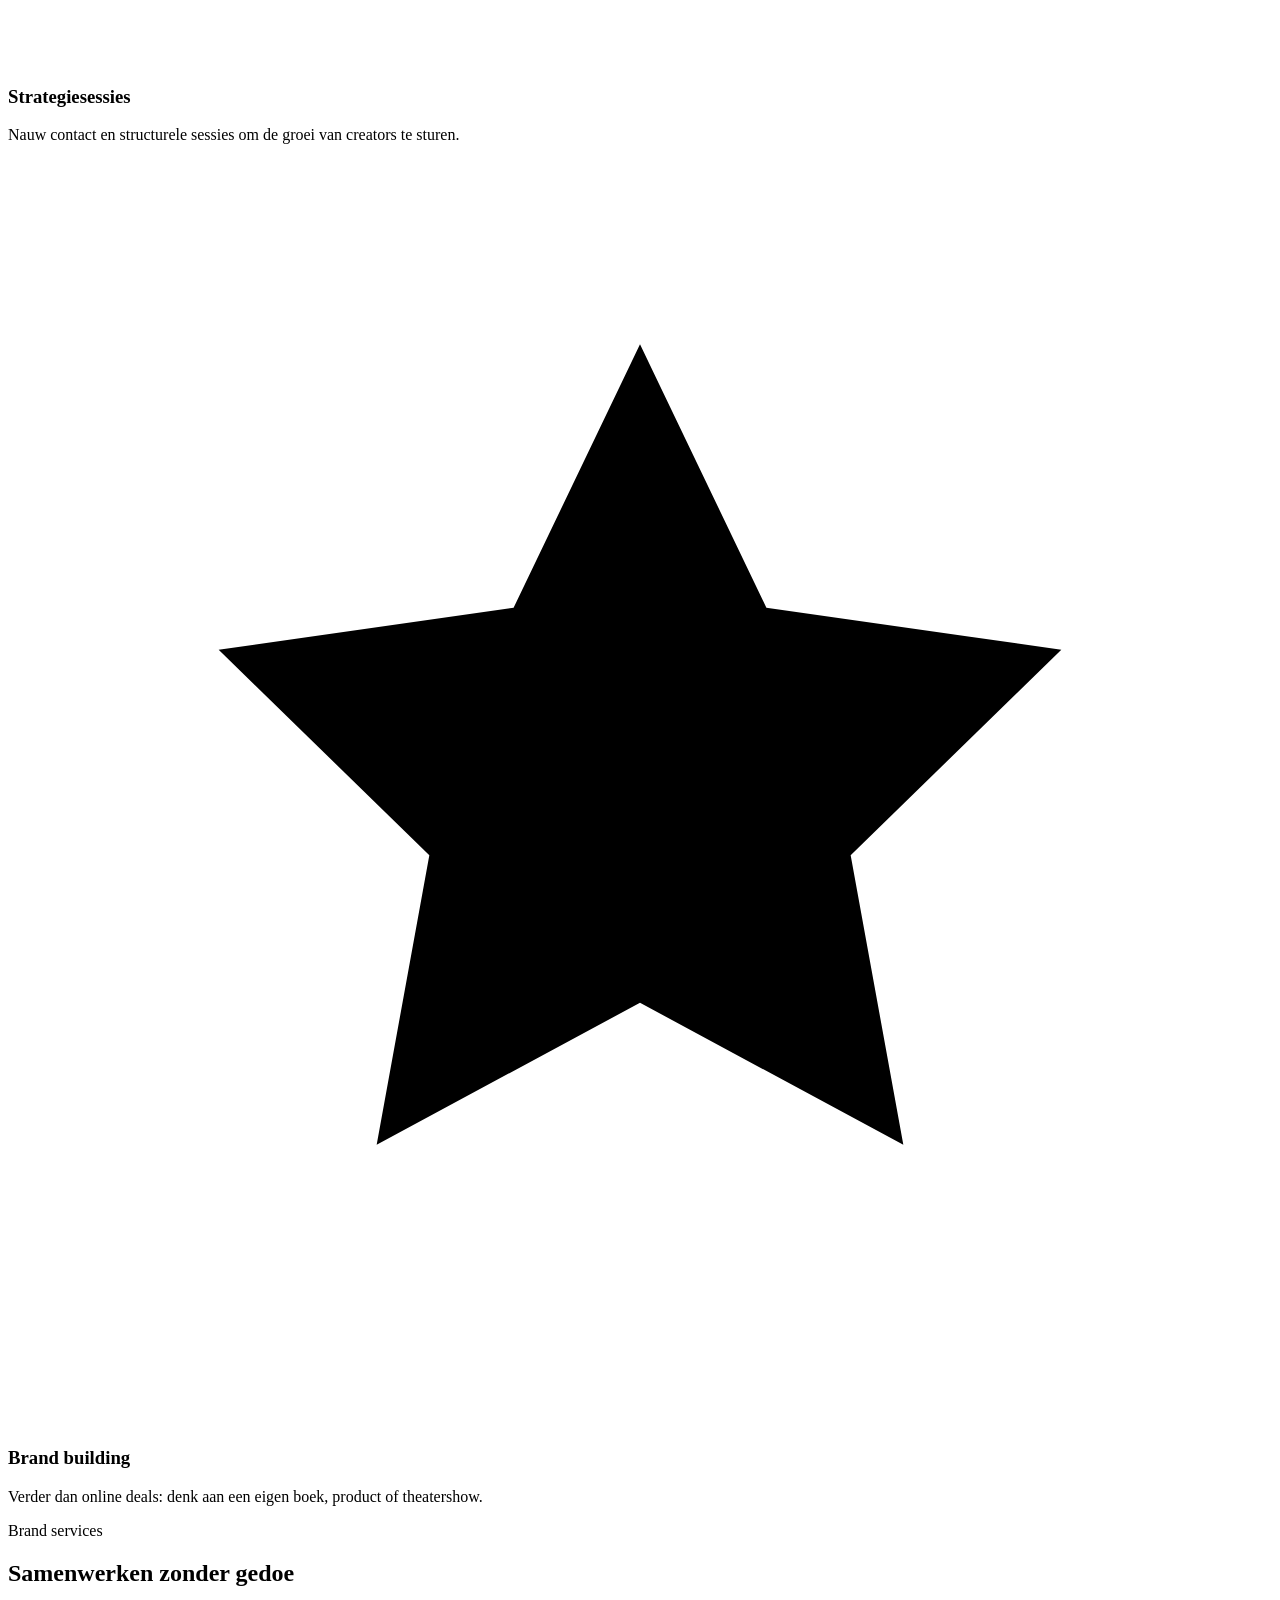
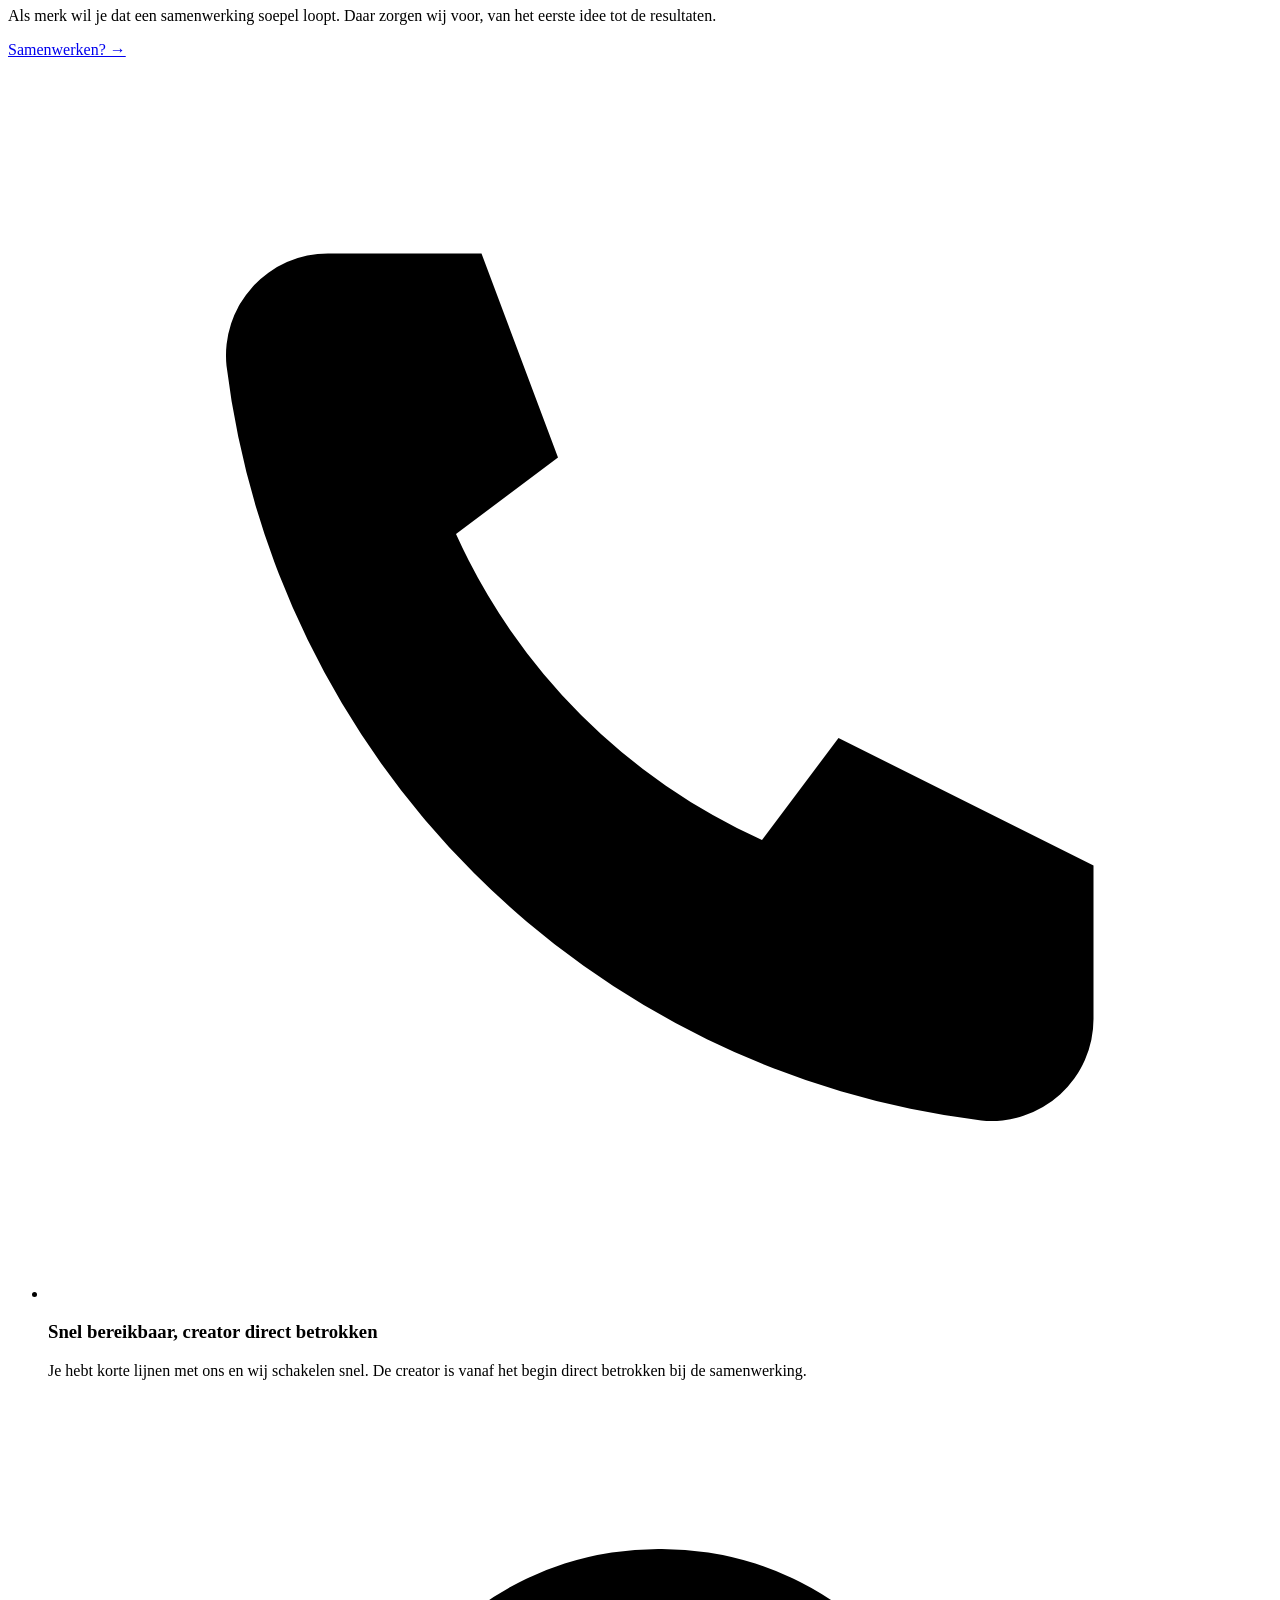
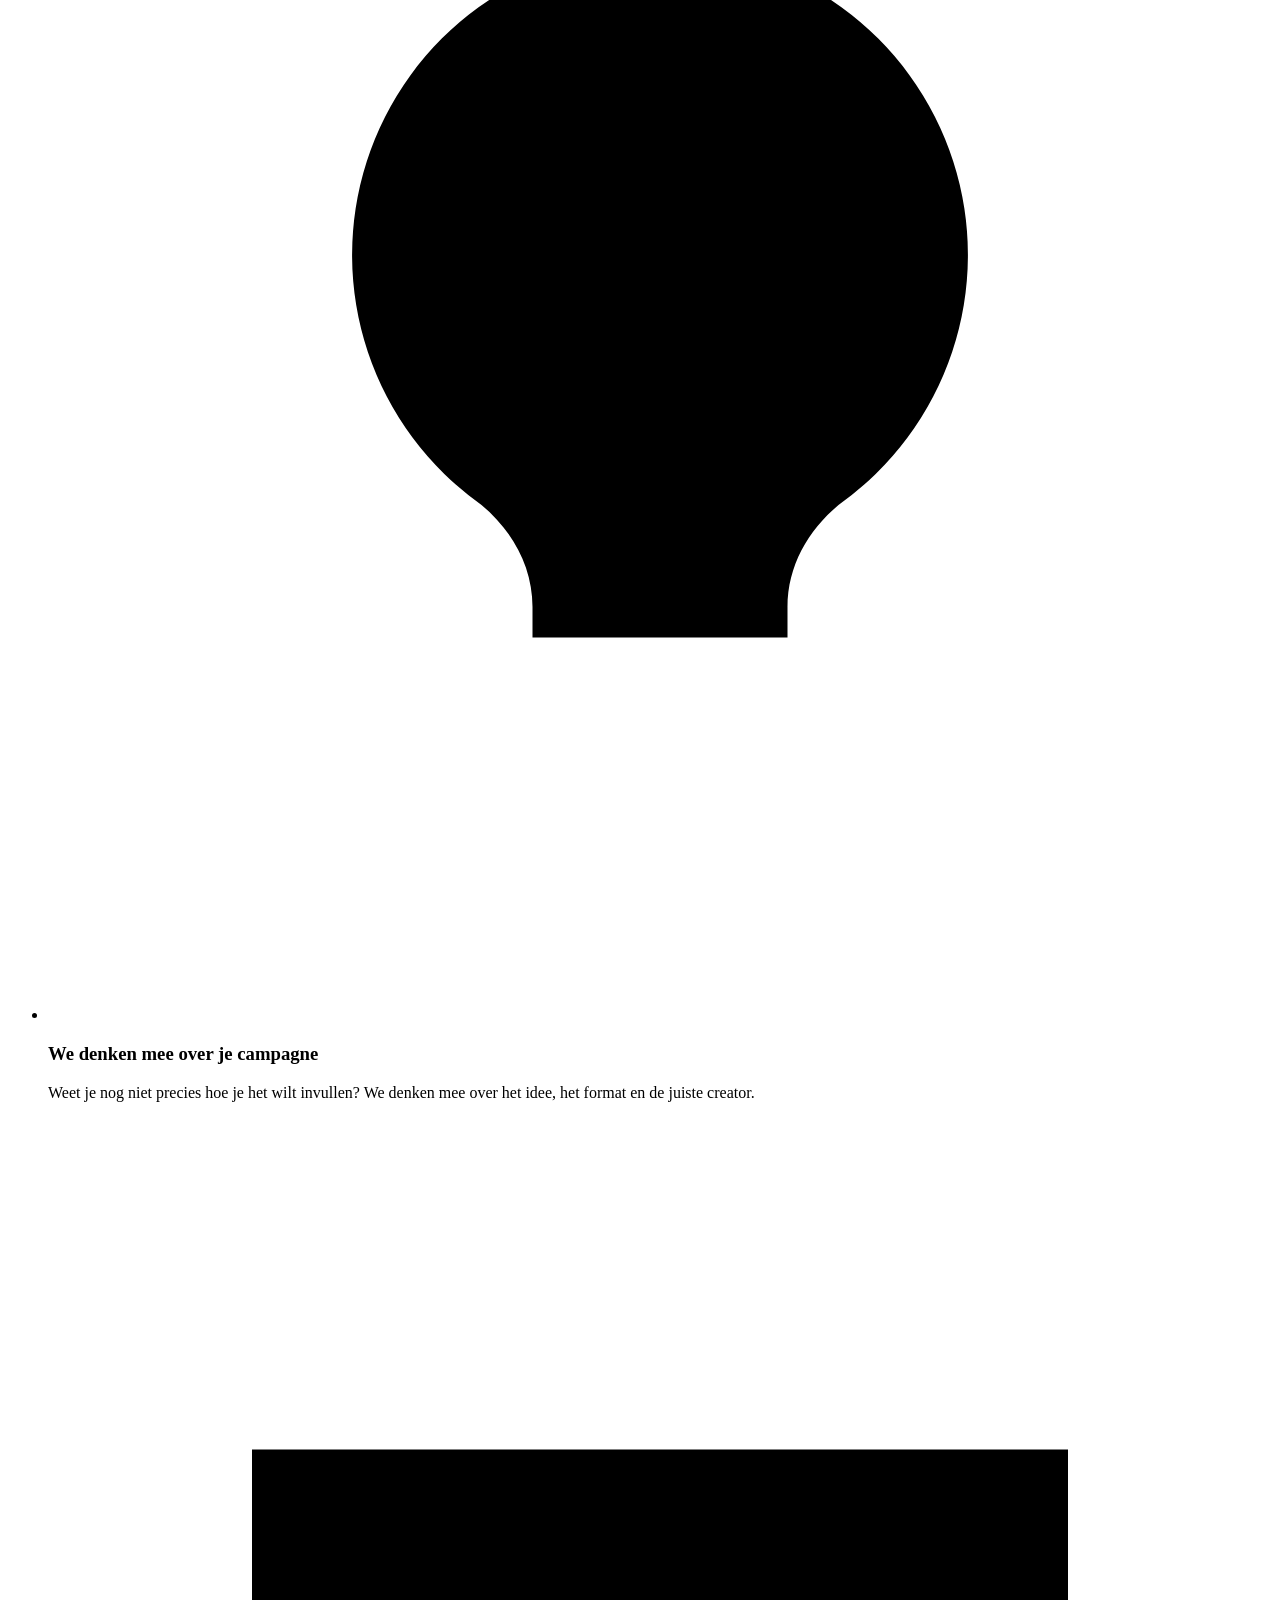
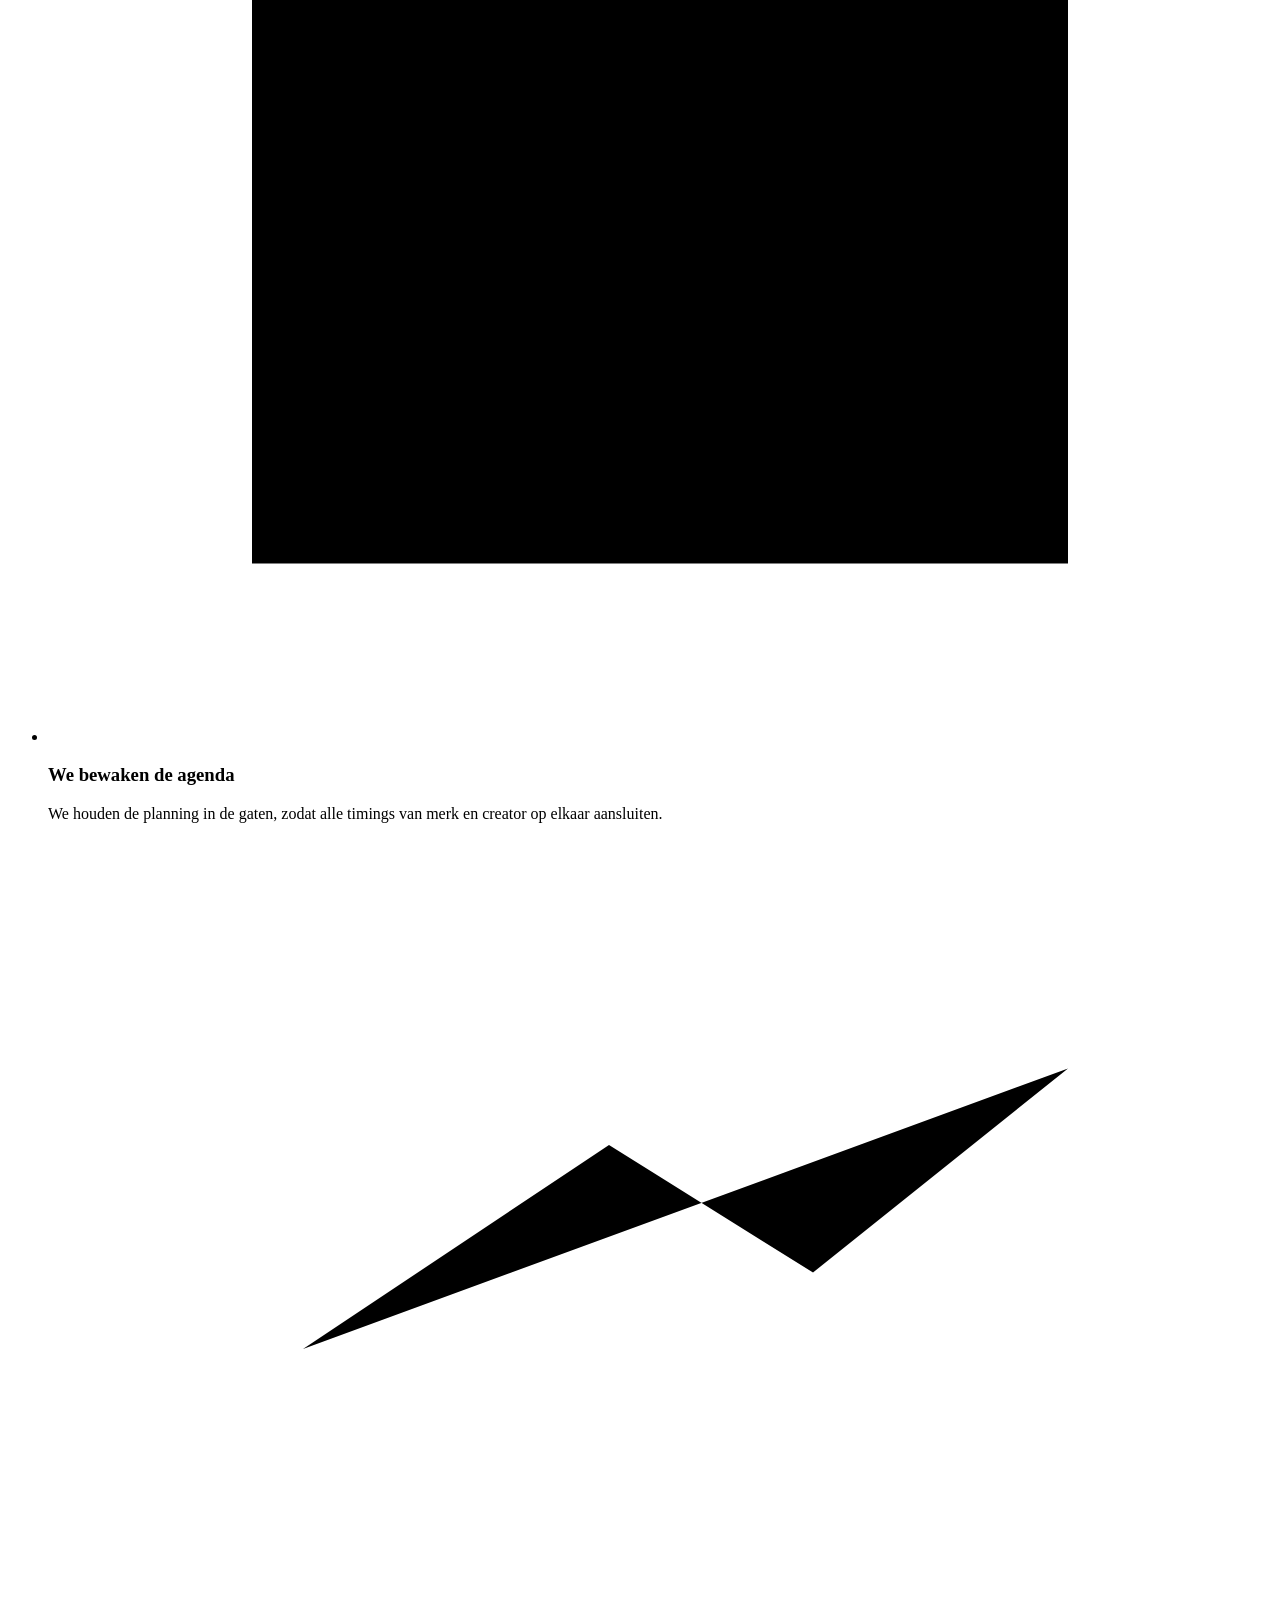
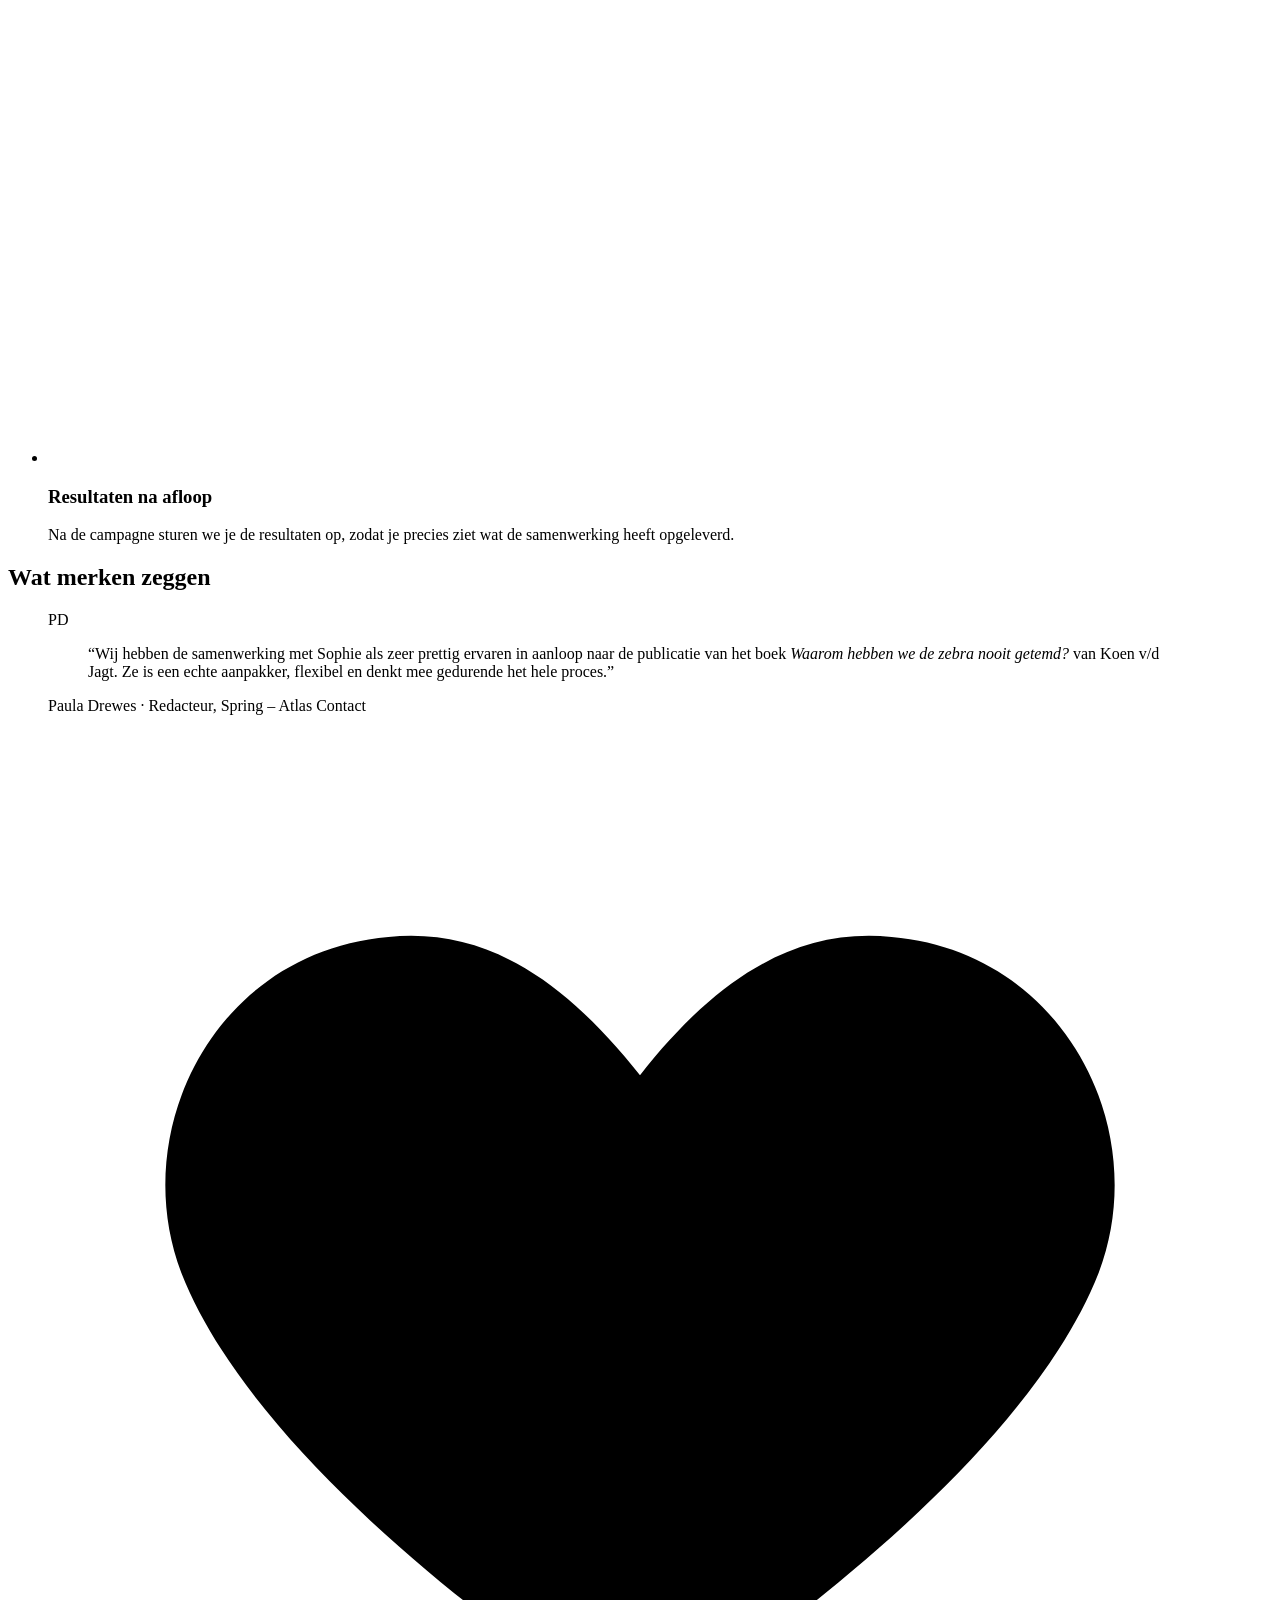
==== commit 431f0206: "Add files via upload" ====
--- a/index.html
+++ b/index.html
@@ -271,14 +271,15 @@
       </div>
       <div class="wolken">
         <figure class="wolk links wit" style="--r:-2deg">
-          <span class="wolk-ava" aria-hidden="true">?</span>
+          <span class="wolk-ava" aria-hidden="true">PD</span>
           <div class="wolk-body">
-            <blockquote><span class="ph">[Quote van een merk over de samenwerking]</span></blockquote>
-            <figcaption><span class="ph">[Naam]</span> · <span class="ph">[Functie, Merk]</span></figcaption>
+            <blockquote>“Wij hebben de samenwerking met Sophie als zeer prettig ervaren in aanloop naar de publicatie van het boek <em>Waarom hebben we de zebra nooit getemd?</em> van Koen v/d Jagt. Ze is een echte aanpakker, flexibel en denkt mee gedurende het hele proces.”</blockquote>
+            <figcaption>Paula Drewes · Redacteur, Spring – Atlas Contact</figcaption>
             <svg class="wolk-hart" viewBox="0 0 24 24" aria-hidden="true"><use href="#i-hart"/></svg>
           </div>
         </figure>
-        <figure class="wolk rechts burgundy" style="--r:2deg">
+        <!-- NOG MEER QUOTES (tijdelijk verborgen tot er echte quotes zijn):
+        <figure class="wolk rechts burgundy" style="- -r:2deg">
           <span class="wolk-ava" aria-hidden="true">?</span>
           <div class="wolk-body">
             <blockquote><span class="ph">[Quote van een tweede merk]</span></blockquote>
@@ -286,7 +287,7 @@
             <svg class="wolk-hart" viewBox="0 0 24 24" aria-hidden="true"><use href="#i-hart"/></svg>
           </div>
         </figure>
-        <figure class="wolk links blauw" style="--r:-1deg">
+        <figure class="wolk links blauw" style="- -r:-1deg">
           <span class="wolk-ava" aria-hidden="true">?</span>
           <div class="wolk-body">
             <blockquote><span class="ph">[Quote van een derde merk]</span></blockquote>
@@ -294,6 +295,7 @@
             <svg class="wolk-hart" viewBox="0 0 24 24" aria-hidden="true"><use href="#i-hart"/></svg>
           </div>
         </figure>
+        -->
         <div class="typen" aria-hidden="true"><span></span><span></span><span></span></div>
       </div>
     </div>
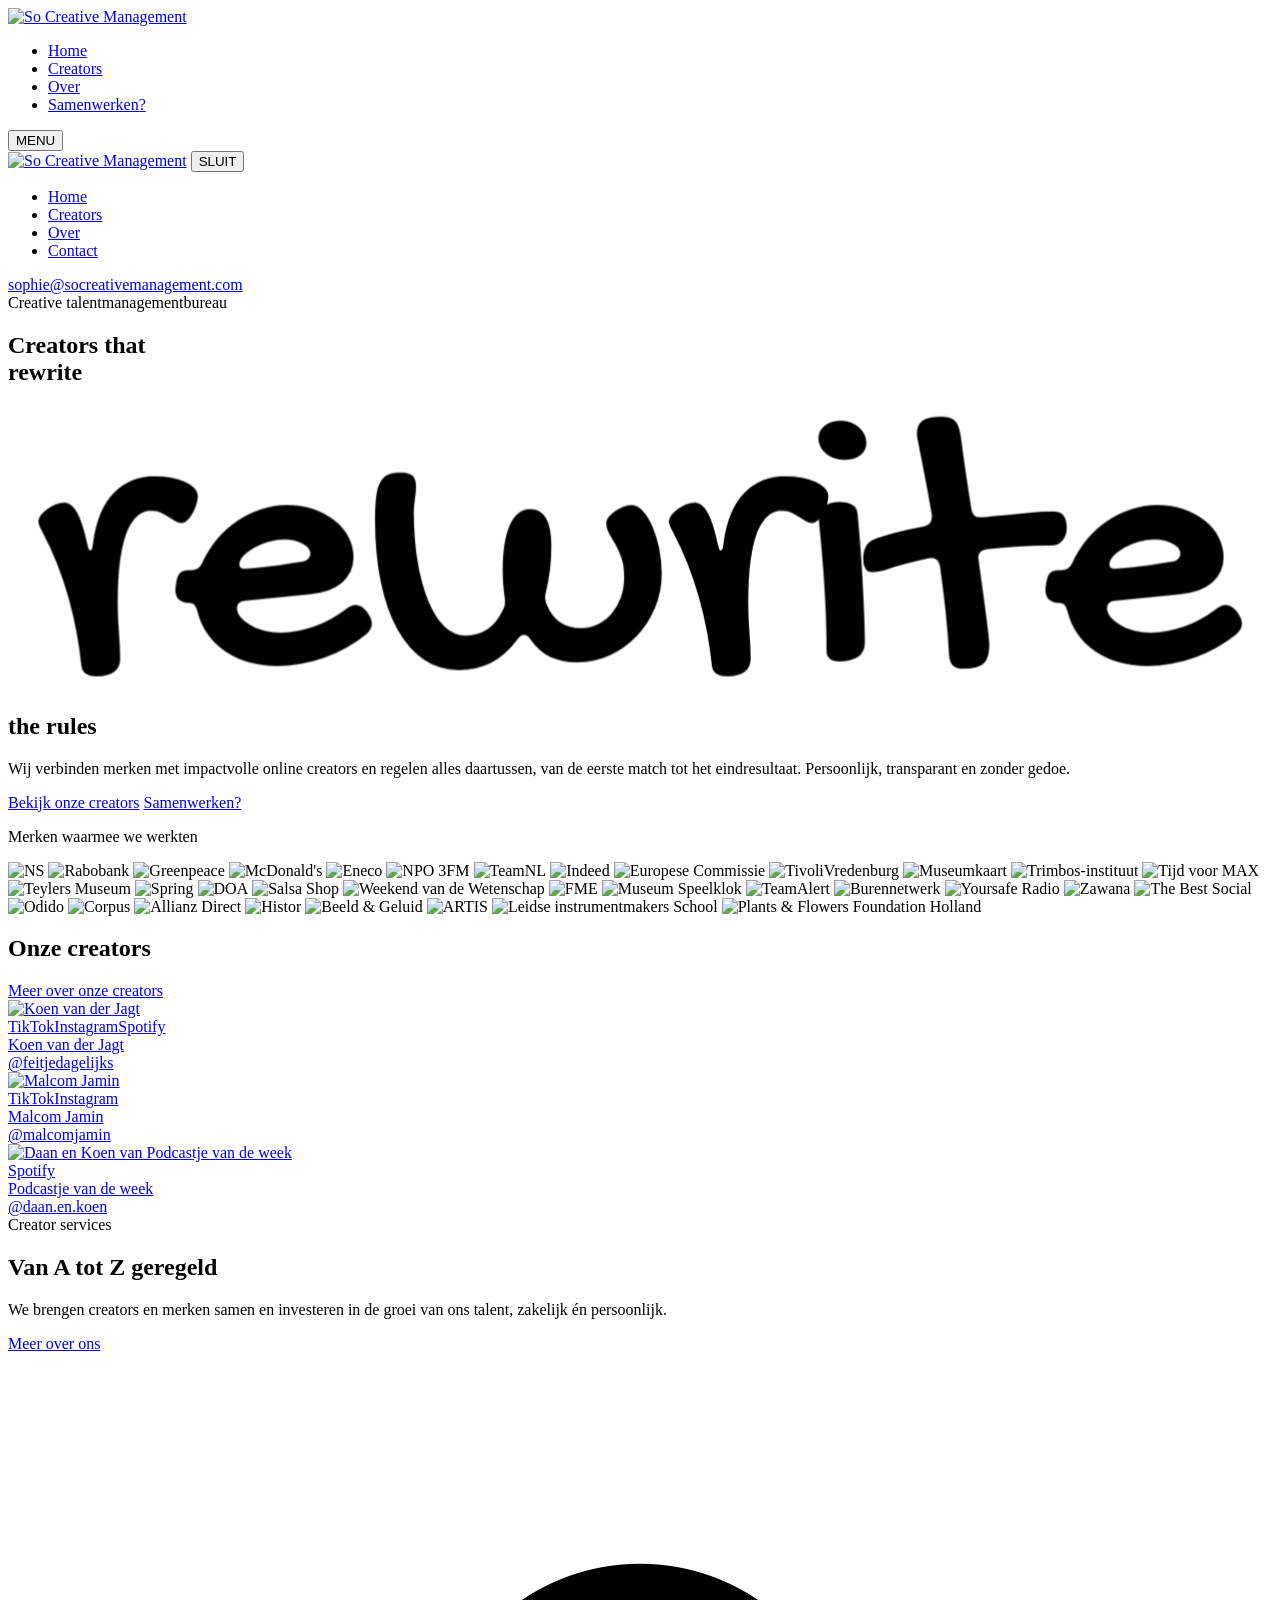
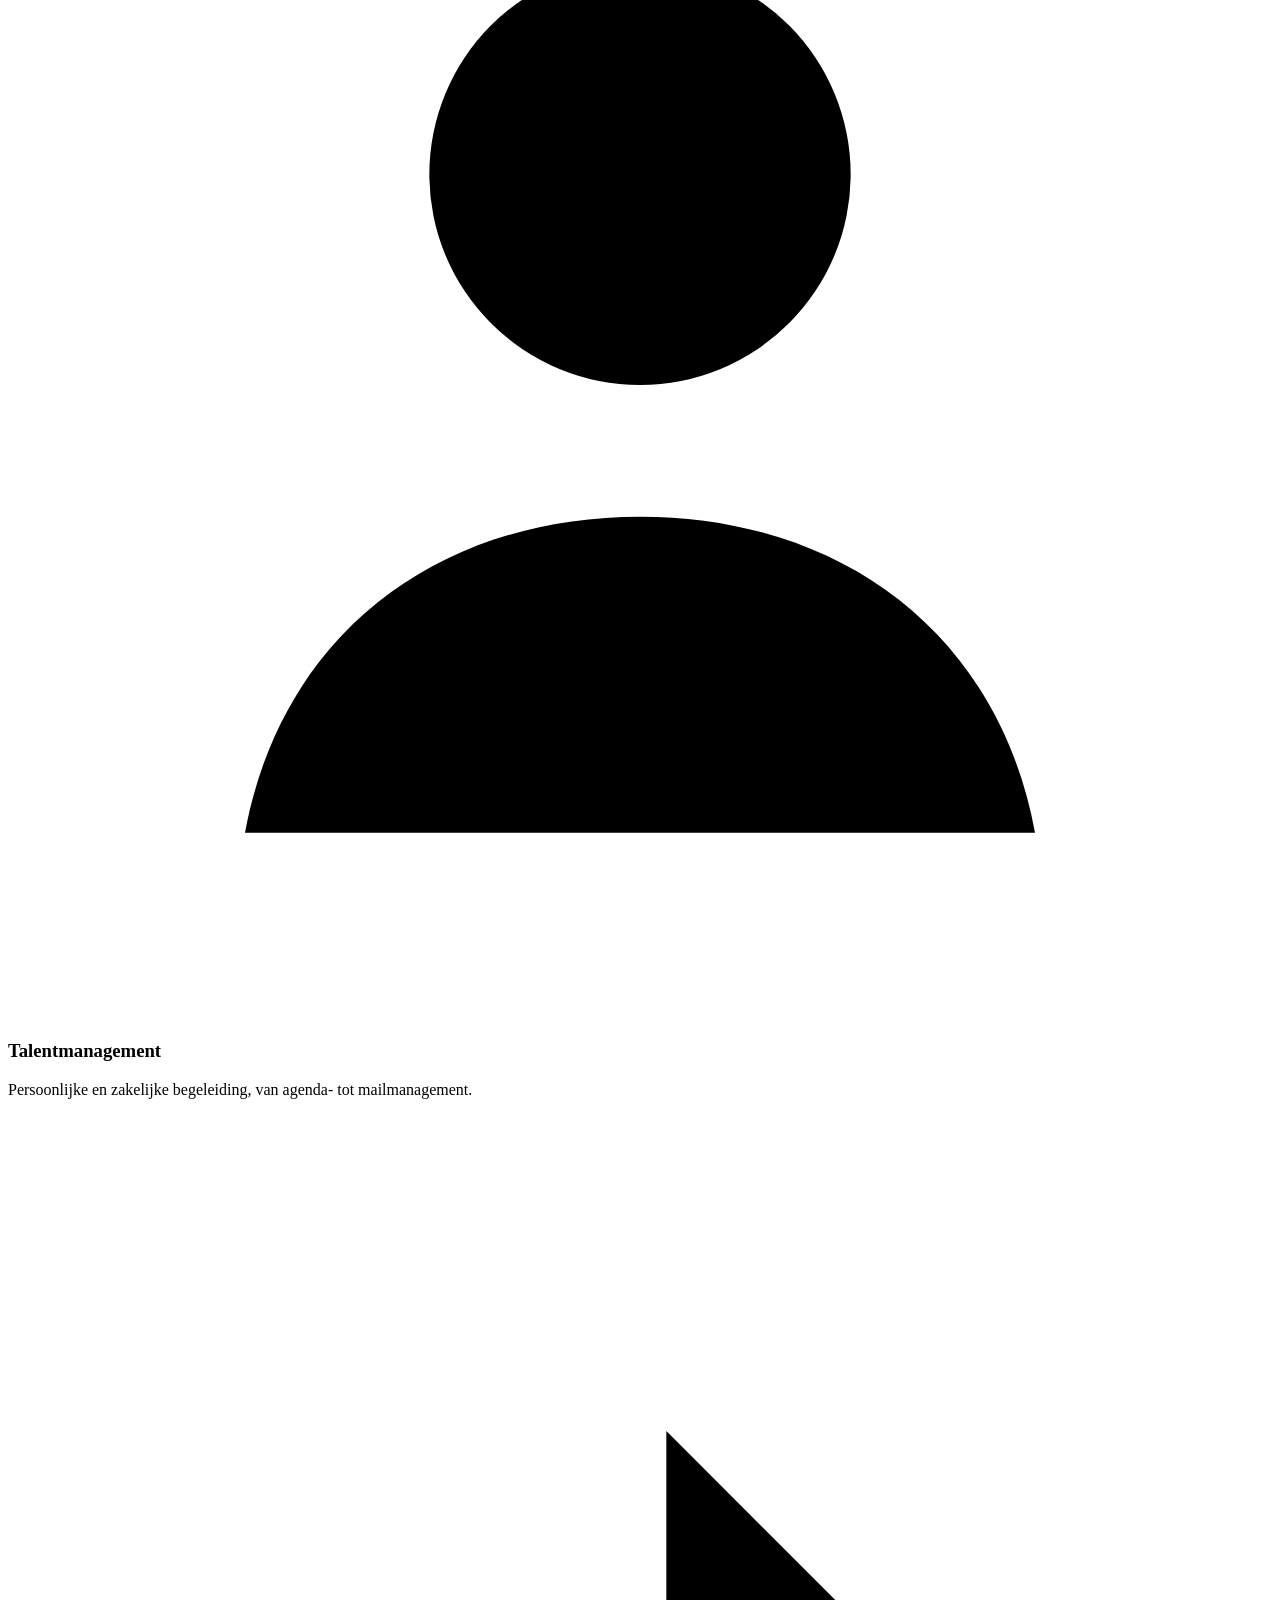
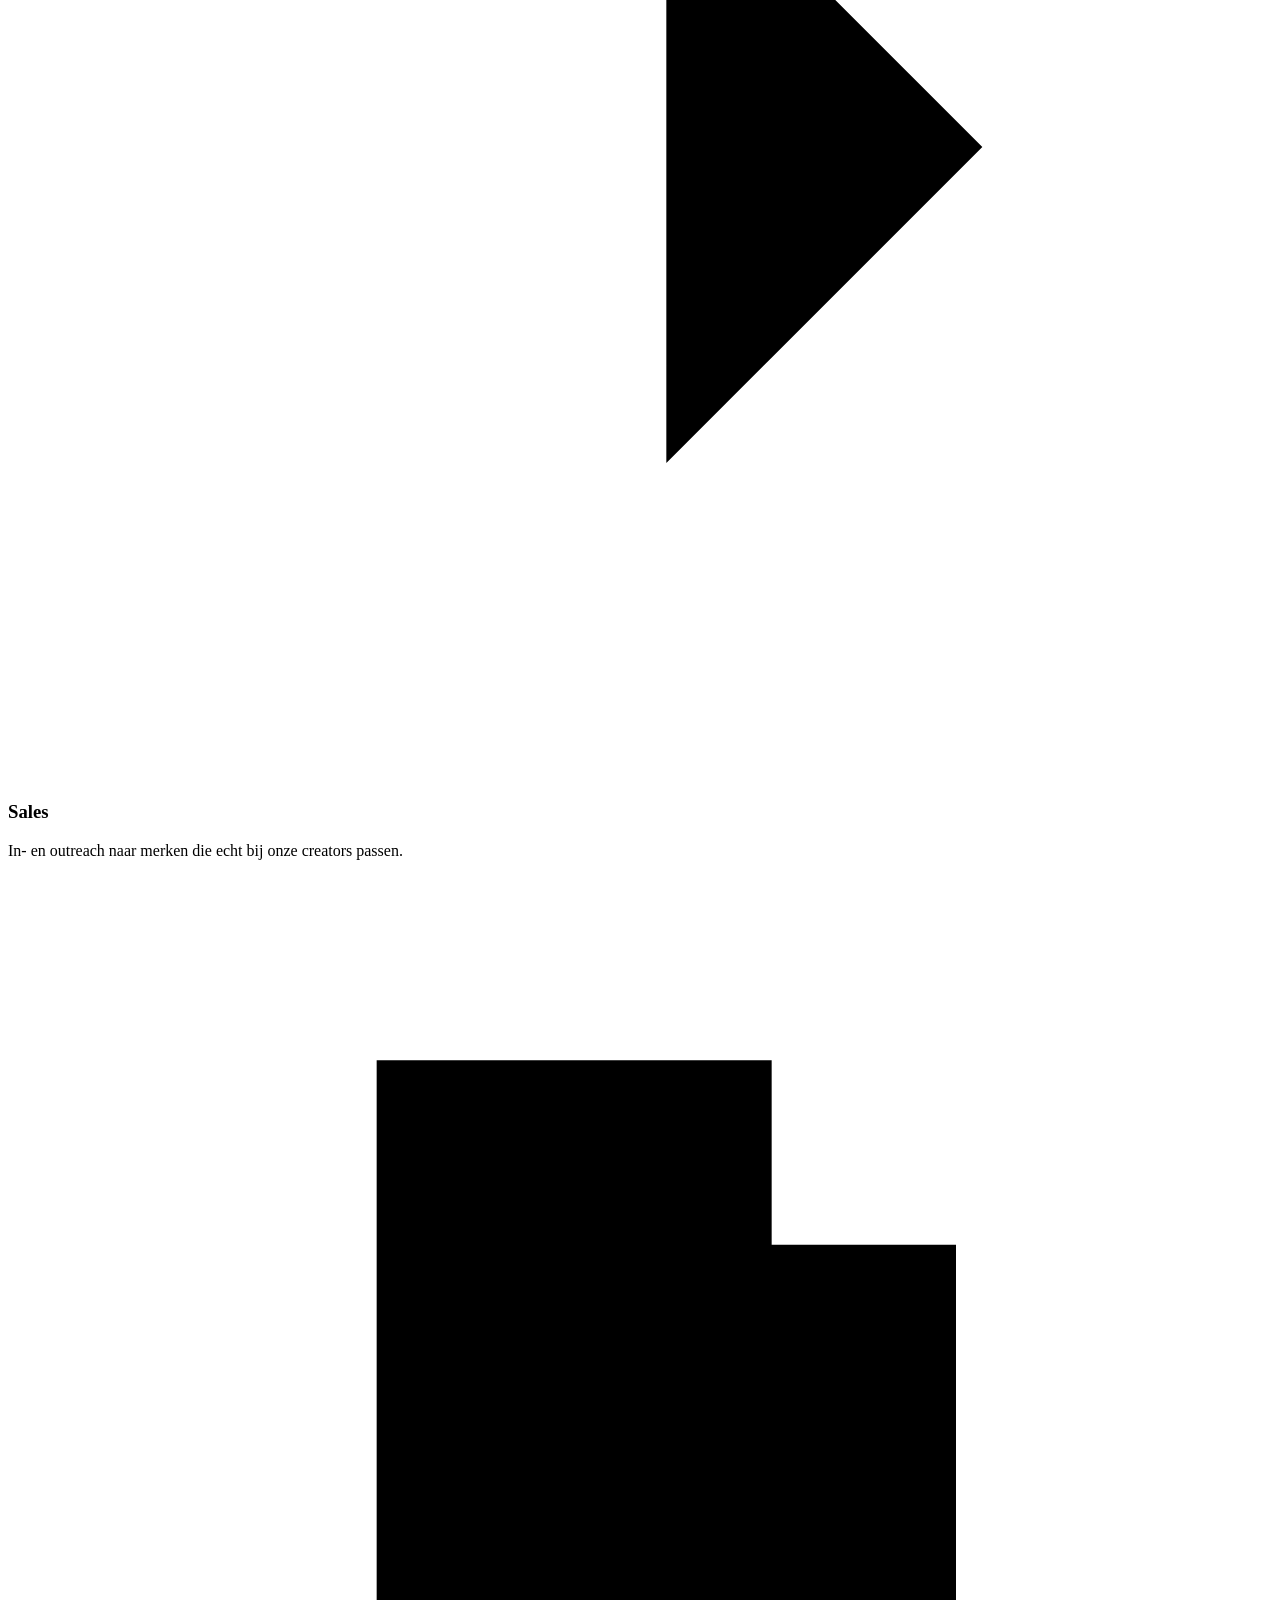
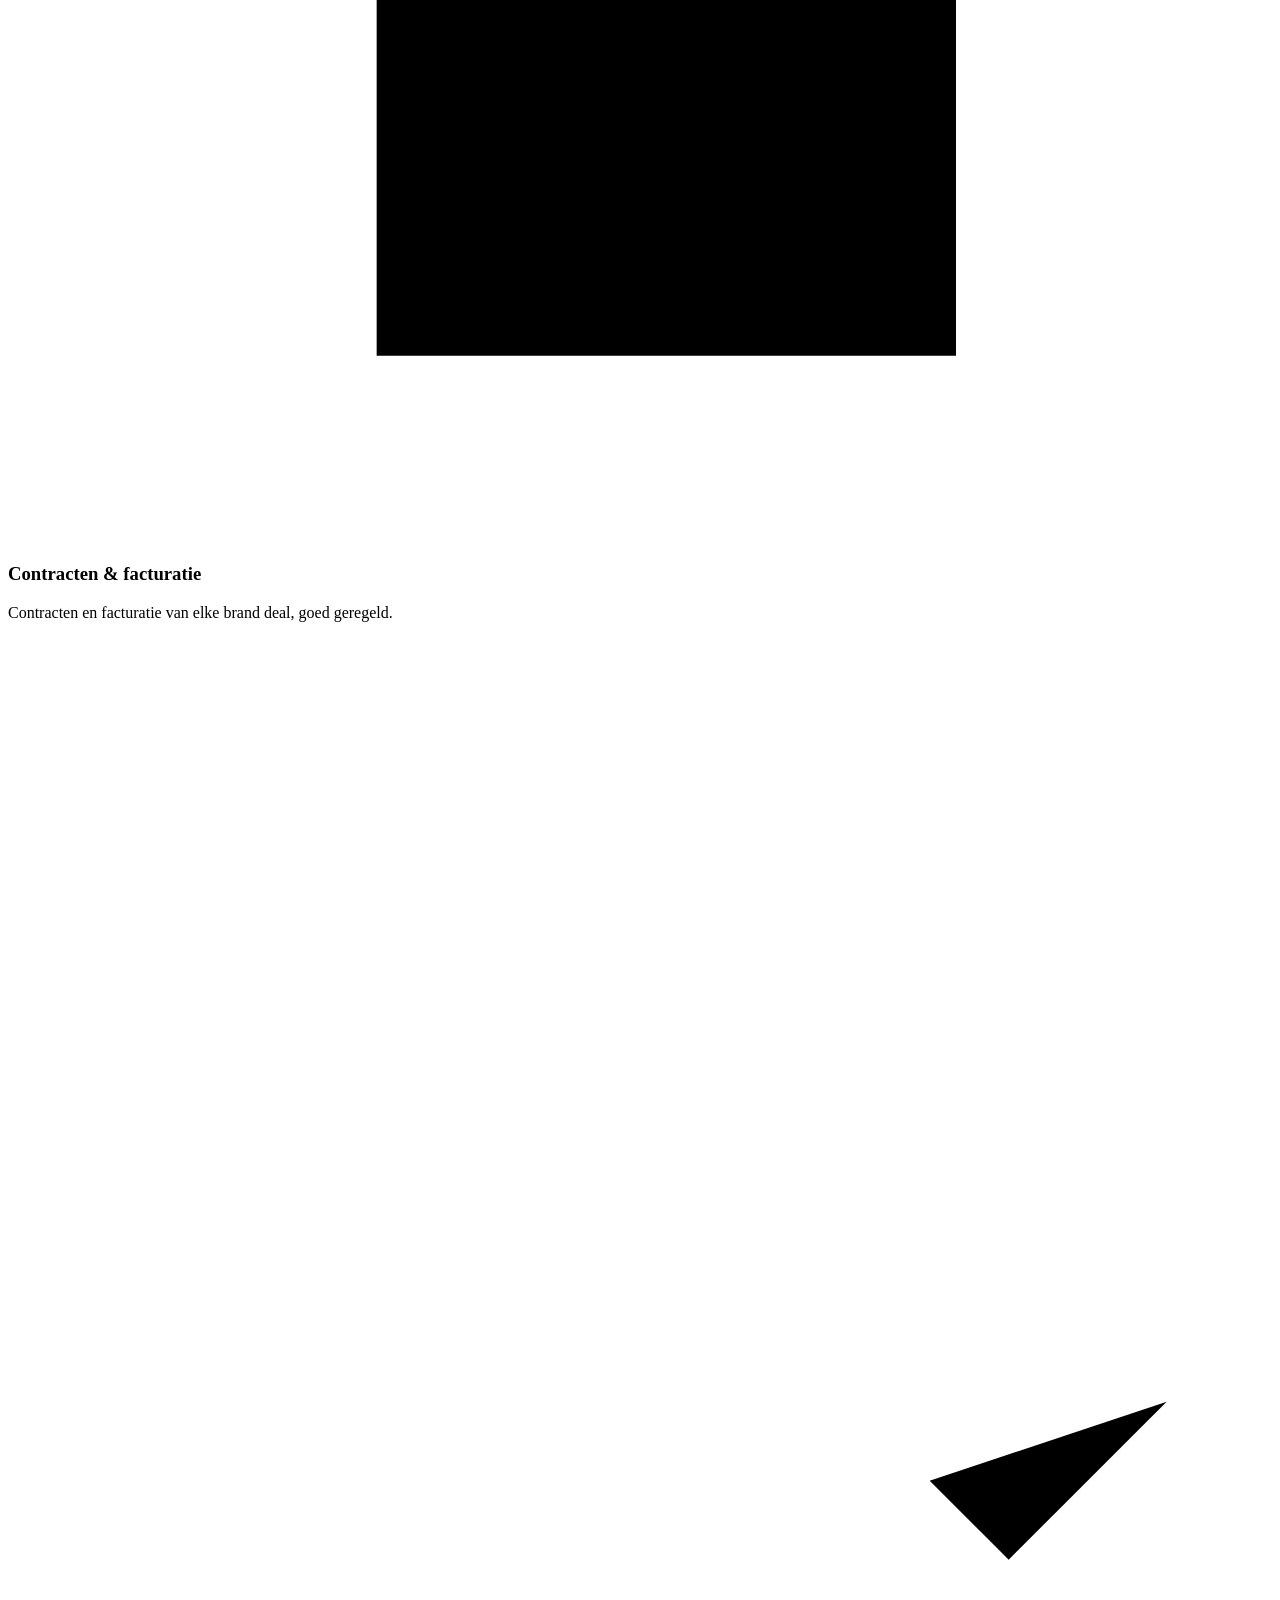
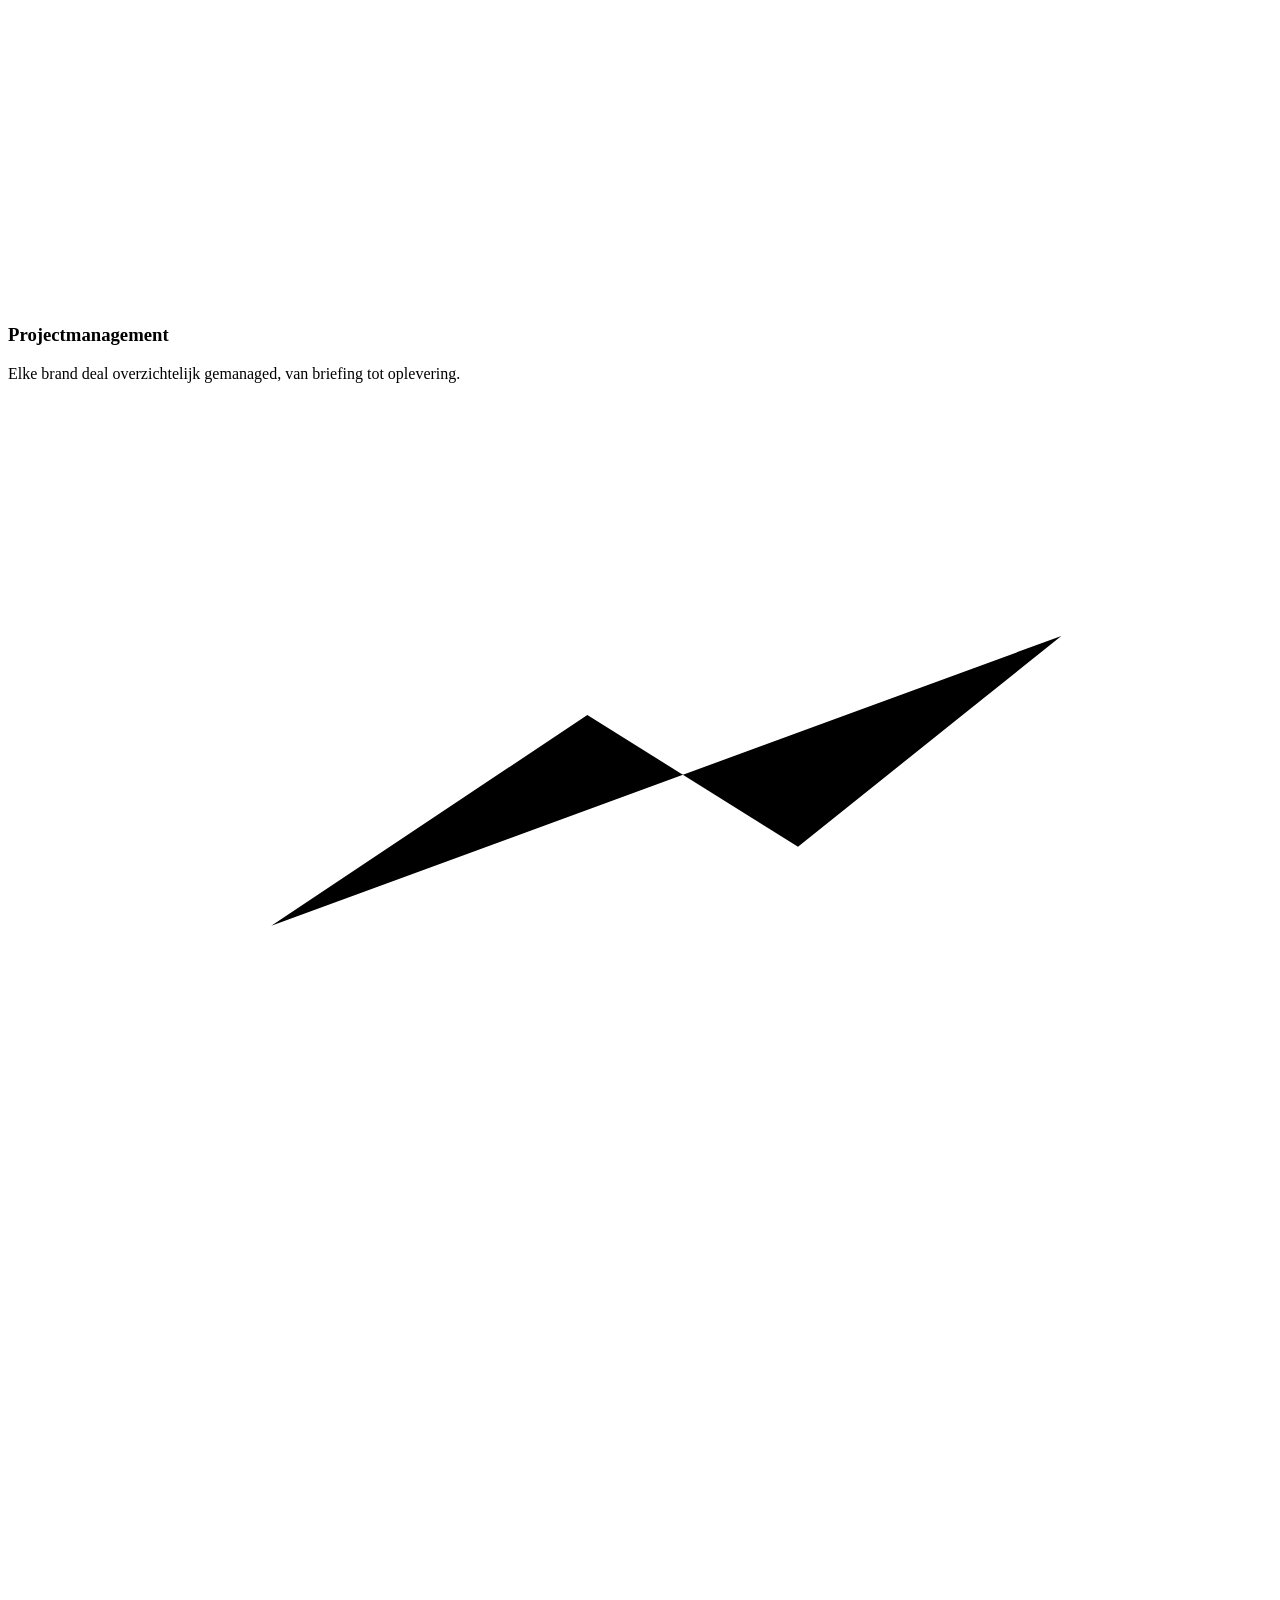
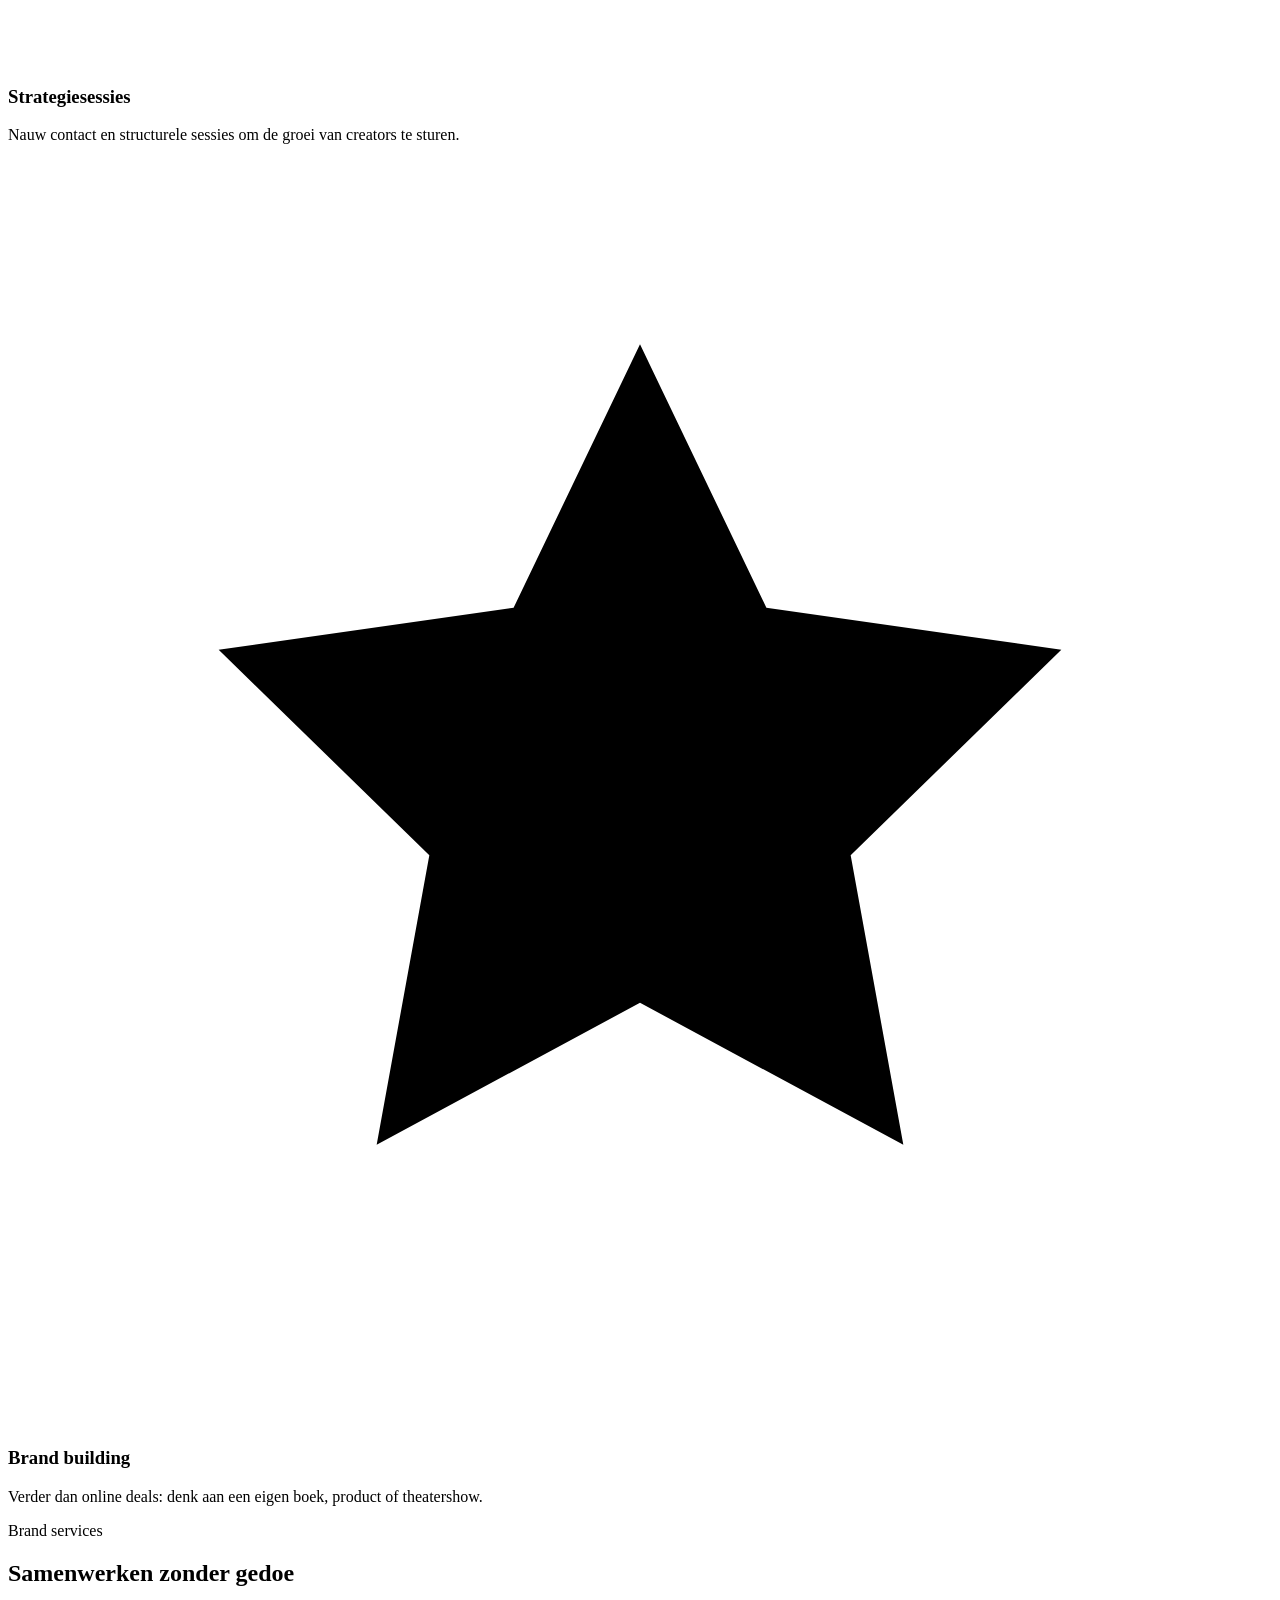
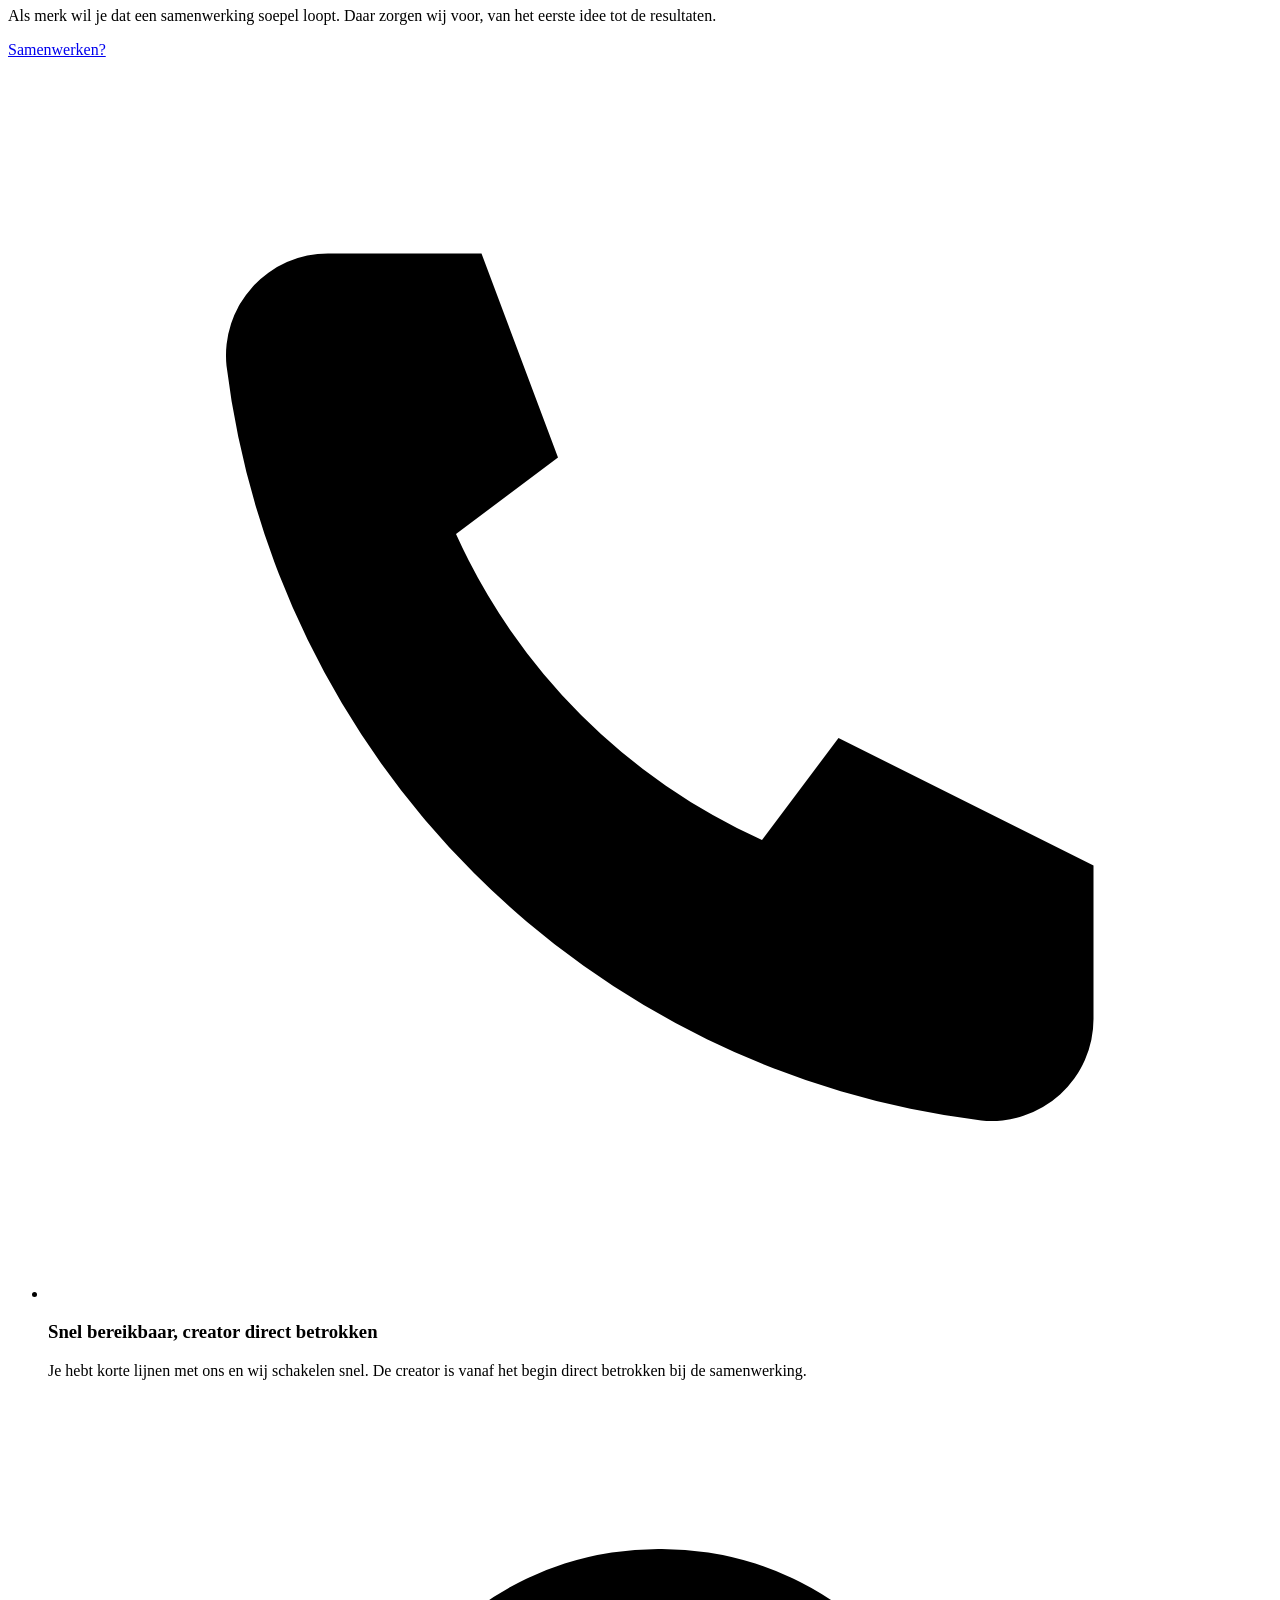
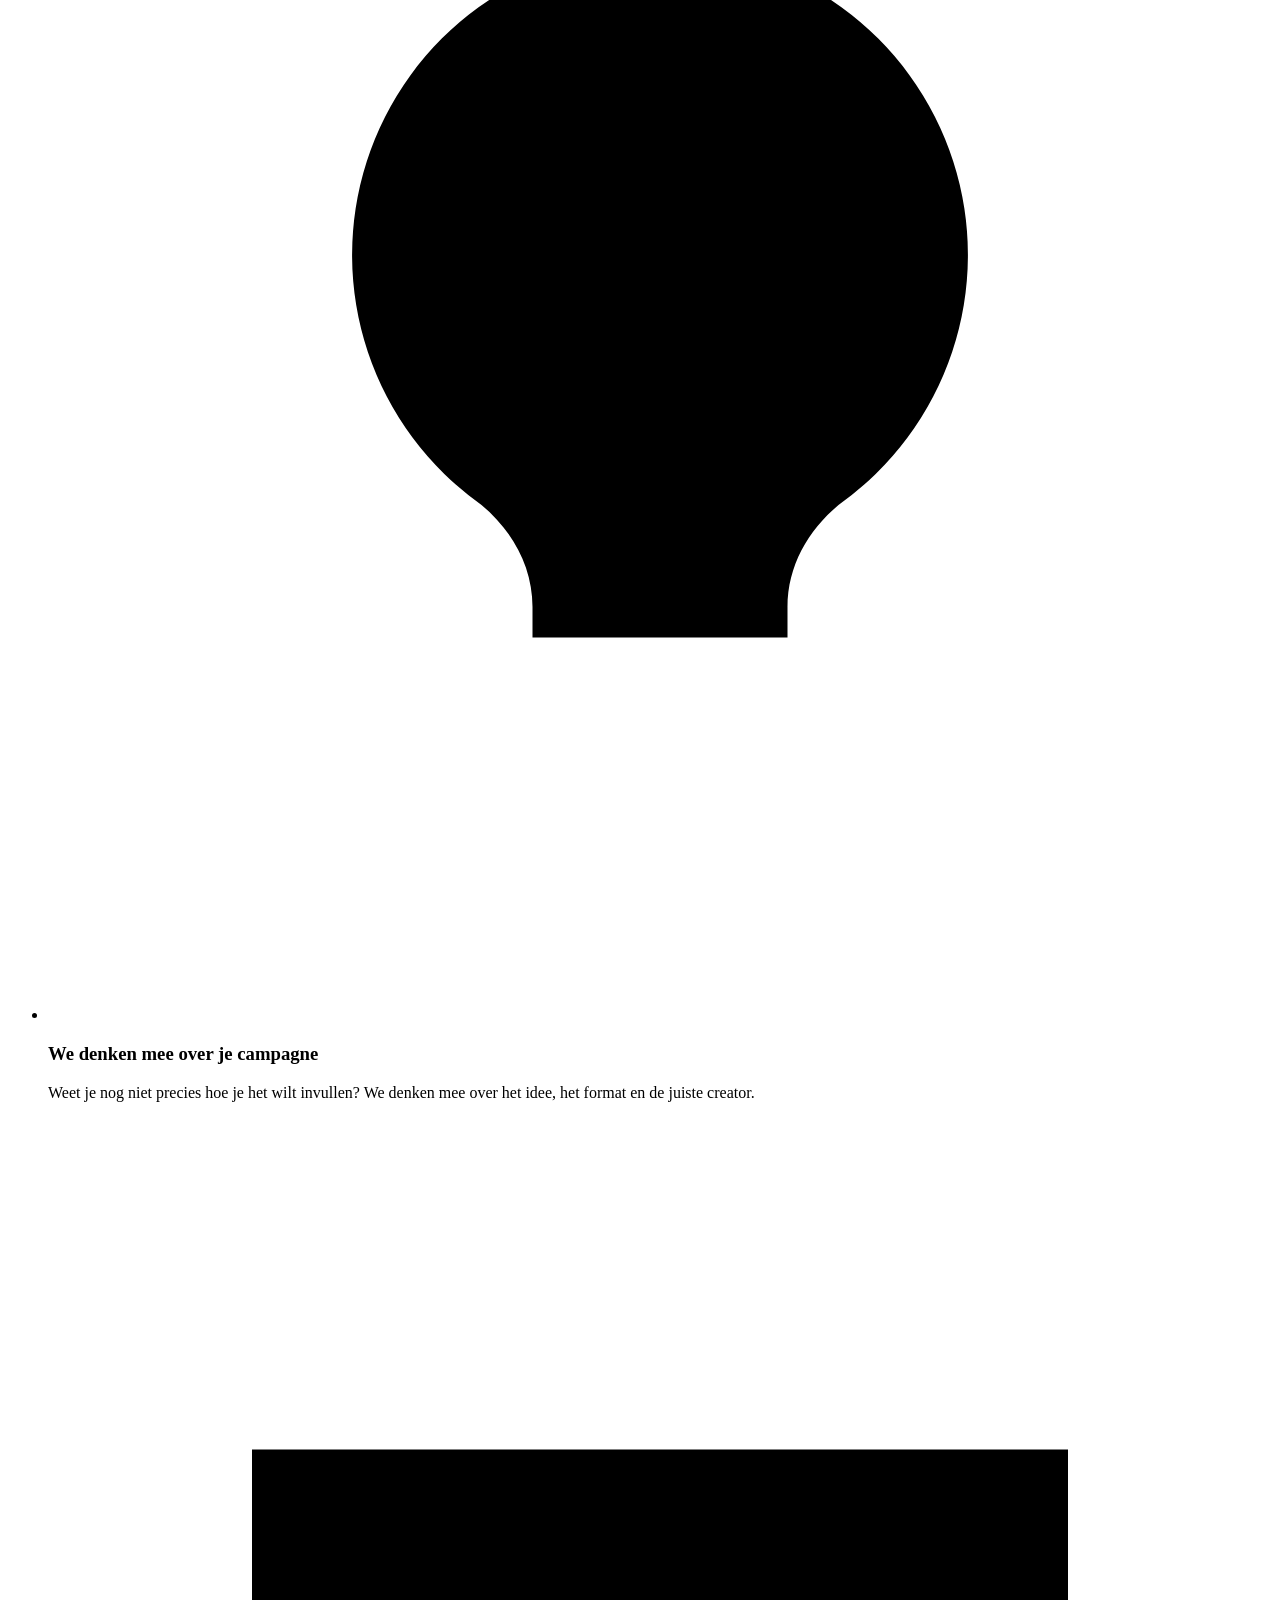
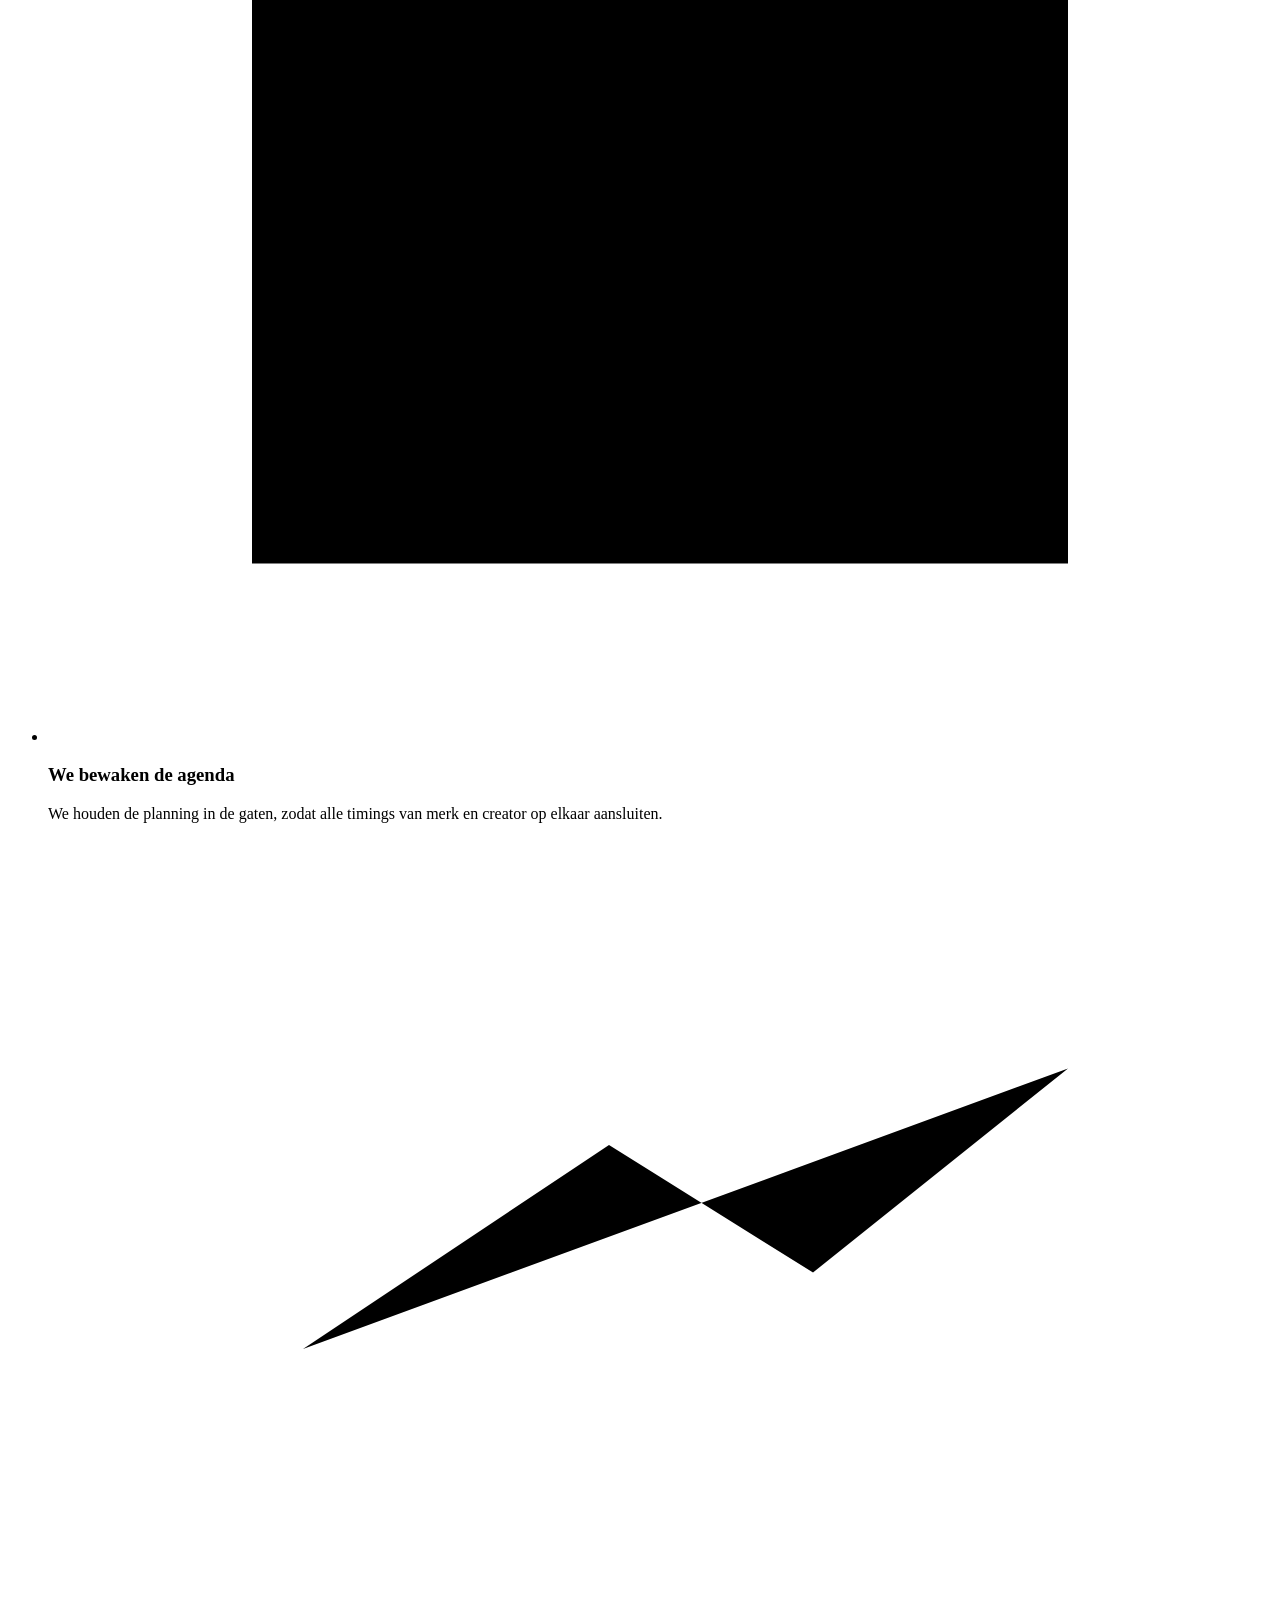
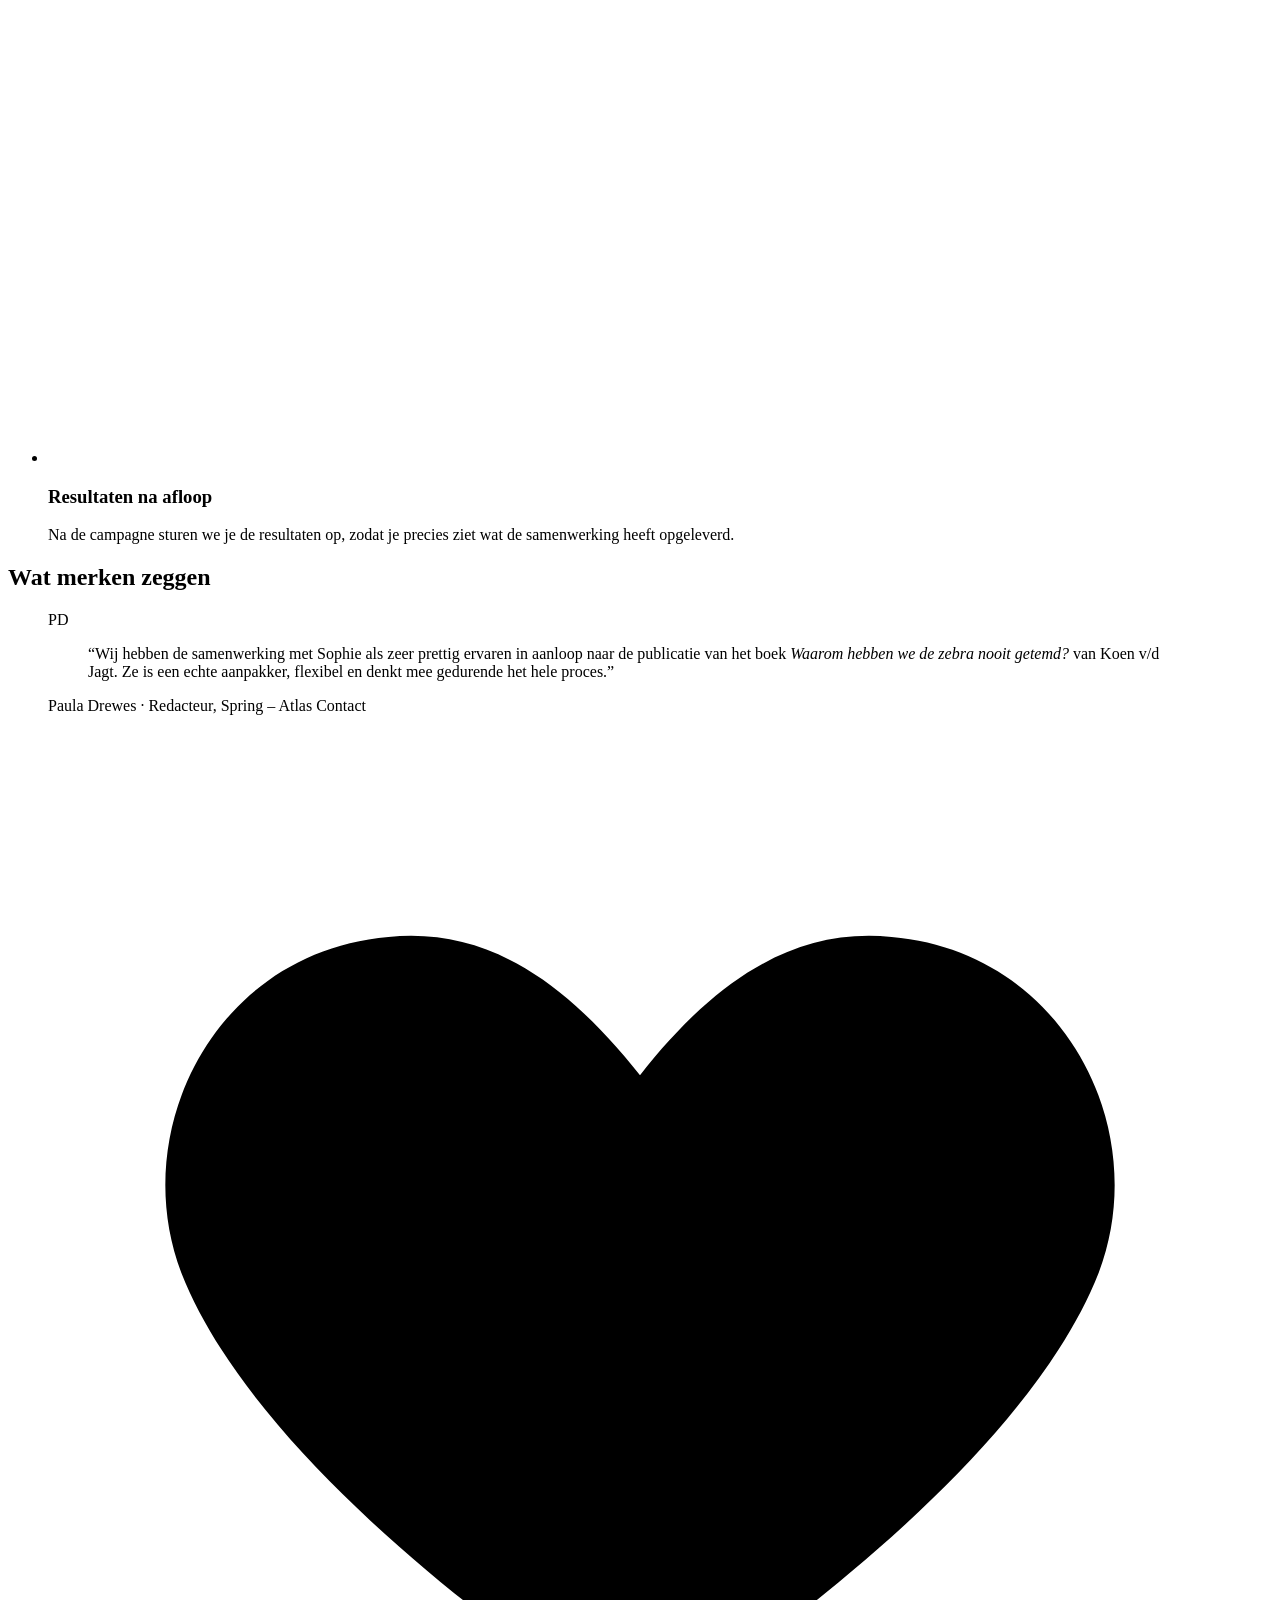
==== commit b20fc523: "Add files via upload" ====
--- a/index.html
+++ b/index.html
@@ -8,6 +8,9 @@
 <link rel="preconnect" href="https://fonts.googleapis.com">
 <link rel="preconnect" href="https://fonts.gstatic.com" crossorigin>
 <link href="https://fonts.googleapis.com/css2?family=Gochi+Hand&family=DM+Serif+Display&family=Poppins:wght@400;500;600;700&display=swap" rel="stylesheet">
+<link rel="icon" href="/favicon.ico" sizes="any">
+<link rel="icon" type="image/png" sizes="32x32" href="/favicon-32.png">
+<link rel="apple-touch-icon" href="/apple-touch-icon.png">
 <link rel="stylesheet" href="assets/css/style.css">
 </head>
 <body>
@@ -51,7 +54,7 @@
       <h1>Creators that<br> <span class="sr-only">rewrite</span><svg class="pen" viewBox="-61 92 3377 857" aria-hidden="true"><defs><mask id="pen-mask" maskUnits="userSpaceOnUse" x="-61" y="92" width="3377" height="857"><g class="pen-streken" fill="none" stroke="#fff" stroke-width="178" stroke-linecap="round" stroke-linejoin="round"><path d="M72 459 L75 460 L78 461 L80 459 L81 456 L81 453 L82 450 L82 449" pathLength="1" style="animation-duration:0.050s;animation-delay:calc(var(--start) + 0.000s)"/><path d="M80 461 L81 464 L82 467 L84 470 L86 473 L87 476 L88 479 L90 482 L91 485 L92 488 L94 491 L95 494 L96 497 L97 500 L98 503 L99 506 L100 509 L101 512 L103 515 L103 518 L104 521 L105 524 L106 527 L108 530 L108 533 L109 536 L110 539 L111 542 L112 545 L113 548 L114 551 L115 554 L116 557 L117 560 L118 563 L119 566 L122 568 L125 570 L128 572 L131 574 L134 575 L137 577 L140 579 L143 581 L146 583 L149 585 L152 586 L155 588 L158 590 L161 592 L164 594 L166 597 L167 600 L167 603 L167 606 L168 609 L168 612 L168 615 L169 618 L169 621 L169 624 L170 627 L170 630 L170 633 L171 636 L171 639 L171 642 L172 645 L172 648 L172 651 L173 654 L173 657 L173 660 L173 663 L174 666 L174 669 L174 672 L175 675 L175 678 L175 681 L175 684 L176 687 L176 690 L176 693 L176 696 L177 699 L177 702 L177 705 L177 708 L178 711 L178 714 L178 717 L178 720 L179 723 L179 726 L179 729 L179 732 L179 735 L180 738 L180 741 L180 744 L180 747 L180 750 L181 753 L181 756 L182 759 L182 762 L182 765 L182 768 L182 771 L183 774 L183 777 L183 780 L183 783 L184 786 L184 789 L184 792 L183 795 L183 798 L183 801 L182 804 L182 807 L181 810 L181 813 L181 814" pathLength="1" style="animation-duration:0.082s;animation-delay:calc(var(--start) + 0.050s)"/><path d="M166 595 L169 593 L172 590 L175 587 L178 584 L181 582 L184 579 L187 576 L190 573 L193 570 L196 567 L197 564 L198 561 L199 558 L199 555 L199 552 L199 549 L200 546 L200 543 L201 540 L201 537 L202 534 L202 531 L203 528 L203 525 L204 522 L204 519 L204 516 L205 513 L205 510 L206 507 L207 504 L207 501 L208 498 L209 495 L210 492 L210 489 L211 486 L212 483 L213 480 L213 477 L214 474 L216 471 L217 468 L218 465 L219 462 L220 459 L221 456 L222 453 L224 450 L225 447 L227 444 L228 441 L230 438 L231 435 L233 432 L235 429 L237 426 L239 423 L241 420 L244 417 L246 414 L249 411 L252 408 L255 405 L258 402 L261 400 L264 398 L267 396 L270 394 L273 393 L276 392 L279 391 L282 389 L285 389 L288 388 L291 387 L294 387 L297 386 L300 386 L303 385 L306 384 L309 384 L312 383 L315 383 L318 383 L321 382 L324 382 L327 381 L330 381 L333 381 L336 380 L339 381 L342 381 L345 381 L348 382 L351 382 L354 383 L357 383 L360 383 L363 384 L366 384 L369 385 L372 386 L375 387 L378 388 L381 389 L384 391 L387 393 L390 394 L393 397 L394 400 L394 403 L395 406 L396 409 L397 412 L397 415 L398 417" pathLength="1" style="animation-duration:0.078s;animation-delay:calc(var(--start) + 0.132s)"/><path d="M393 396 L396 395 L397 394" pathLength="1" style="animation-duration:0.050s;animation-delay:calc(var(--start) + 0.210s)"/><path d="M433 628 L436 628 L439 628 L442 627 L445 627 L448 627 L451 627 L454 627 L457 627 L460 627 L463 627 L466 627 L469 627 L472 627 L475 628 L478 628 L481 628 L484 629 L487 630 L490 631 L493 632 L496 634 L497 637 L497 640 L498 643 L498 646 L498 649 L499 652 L499 655 L500 658 L500 661 L501 664 L501 667 L501 670 L502 673 L502 676 L503 679 L504 682 L504 685 L505 688 L505 691 L506 694 L507 697 L507 700 L508 703 L509 706 L510 709 L510 712 L511 715 L512 718 L513 721 L514 724 L515 727 L516 730 L518 733 L520 736 L522 739 L525 742 L528 745 L531 748 L534 751 L537 754 L540 756 L543 758 L546 761 L549 763 L552 765 L555 767 L558 768 L561 770 L564 771 L567 773 L570 774 L573 776 L576 777 L579 778 L582 779 L585 781 L588 782 L591 783 L594 783 L597 784 L600 785 L603 786 L606 787 L609 787 L612 788 L615 788 L618 789 L621 790 L624 790 L627 790 L630 791 L633 791 L636 791 L639 792 L642 792 L645 792 L648 792 L651 793 L654 793 L657 793 L660 793 L663 793 L666 793 L669 793 L672 793 L675 792 L678 792 L681 792 L684 792 L687 791 L690 791 L693 791 L696 791 L699 790 L702 790 L705 790 L708 789 L711 789 L714 789 L717 788 L720 788 L723 787 L726 787 L729 786 L732 785 L735 785 L738 784 L741 783 L744 783 L747 782 L750 781 L753 781 L756 779 L759 778 L762 778 L765 777 L768 776 L771 775 L774 774 L777 772 L780 771 L783 770 L786 769 L789 768 L792 767 L795 765 L798 764 L801 763 L804 761 L807 760 L810 758 L813 757 L816 755 L819 754 L822 752 L825 751 L828 749 L831 747 L834 745 L837 743 L840 741 L843 740 L846 738 L849 736 L852 734 L855 732 L858 729 L861 727 L864 725 L866 723" pathLength="1" style="animation-duration:0.113s;animation-delay:calc(var(--start) + 0.260s)"/><path d="M497 634 L498 631 L500 628 L502 625 L504 622 L506 619 L507 616 L508 613 L508 610 L509 607 L509 604 L510 601 L510 598 L511 595 L512 592 L512 589 L513 586 L514 583 L514 580 L515 577 L516 574 L516 571 L517 568 L518 565 L519 562 L519 559 L520 556 L521 553 L522 550 L523 547 L523 544 L524 541 L525 538 L526 535 L527 532 L529 529 L531 526 L533 523 L535 520 L538 517 L541 514 L544 511 L547 508 L550 506 L553 503 L556 501 L559 499 L562 496 L565 494 L568 492 L571 490 L574 489 L577 487 L580 485 L583 483 L586 482 L589 481 L592 479 L595 478 L598 476 L601 475 L604 474 L607 473 L610 471 L613 471 L616 469 L619 468 L622 468 L625 467 L628 466 L631 465 L634 465 L637 464 L640 464 L643 463 L646 463 L649 463 L652 462 L655 462 L658 461 L661 461 L664 460 L667 460 L670 460 L673 459 L676 459 L679 459 L682 458 L685 458 L688 458 L691 458 L694 459 L697 459 L700 459 L703 460 L706 460 L709 461 L712 461 L715 461 L718 462 L721 462 L724 463 L727 463 L730 464 L733 465 L736 465 L739 467 L742 468 L745 469 L748 470 L751 471 L754 473 L757 474 L760 476 L763 477 L766 479 L769 482 L772 484 L775 486 L778 489 L780 492 L783 495 L784 498 L785 501 L786 504 L787 507 L788 510 L789 513 L790 516 L791 519 L792 522 L792 525 L793 528 L794 531 L795 534 L795 537 L796 540 L797 543 L797 546 L797 549 L796 552 L795 555 L794 558 L793 561 L792 564 L791 567 L790 570 L789 573 L788 576 L787 579 L786 582 L783 585 L781 588 L778 590 L775 593 L772 594 L769 596 L766 597 L763 598 L760 599 L757 599 L754 600 L751 601 L748 602 L745 602 L742 603 L739 603 L736 604 L733 605 L730 605 L727 606 L724 606 L721 607 L718 607 L715 608 L712 608 L709 608 L706 609 L703 609 L700 609 L697 610 L694 610 L691 610 L688 610 L685 611 L682 611 L679 611 L676 612 L673 612 L670 612 L667 613 L664 613 L661 613 L658 614 L655 614 L652 614 L649 615 L646 615 L643 615 L640 616 L637 616 L634 616 L631 617 L628 617 L625 617 L622 617 L619 618 L616 618 L613 618 L610 618 L607 619 L604 619 L601 619 L598 619 L595 619 L592 619 L589 619 L586 620 L583 620 L580 620 L577 620 L574 620 L571 620 L568 620 L565 621 L562 621 L559 621 L556 621 L553 621 L550 621 L547 621 L544 622 L541 622 L538 622 L535 622 L532 622 L529 622 L526 622 L523 623 L520 622 L517 622 L514 622 L511 622 L508 622 L507 621" pathLength="1" style="animation-duration:0.161s;animation-delay:calc(var(--start) + 0.373s)"/><path d="M983 375 L982 378 L981 381 L980 384 L979 387 L978 390 L977 393 L977 396 L976 399 L976 402 L975 405 L975 408 L974 411 L974 414 L974 417 L973 420 L973 423 L973 426 L972 429 L972 432 L972 435 L972 438 L972 441 L971 444 L971 447 L971 450 L971 453 L971 456 L971 459 L971 462 L971 465 L971 468 L972 471 L972 474 L972 477 L972 480 L972 483 L972 486 L972 489 L972 492 L973 495 L973 498 L973 501 L973 504 L974 507 L974 510 L974 513 L974 516 L974 519 L975 522 L975 525 L975 528 L976 531 L976 534 L976 537 L976 540 L977 543 L977 546 L978 549 L978 552 L979 555 L979 558 L979 561 L980 564 L980 567 L981 570 L981 573 L982 576 L982 579 L983 582 L983 585 L984 588 L984 591 L985 594 L986 597 L986 600 L987 603 L987 606 L988 609 L989 612 L990 615 L990 618 L991 621 L992 624 L992 627 L993 630 L994 633 L995 636 L996 639 L997 642 L998 645 L998 648 L999 651 L1000 654 L1001 657 L1002 660 L1003 663 L1004 666 L1005 669 L1007 672 L1007 675 L1009 678 L1010 681 L1011 684 L1012 687 L1014 690 L1015 693 L1016 696 L1018 699 L1019 702 L1021 705 L1022 708 L1024 711 L1025 714 L1027 717 L1028 720 L1030 723 L1032 726 L1034 729 L1036 732 L1038 735 L1040 738 L1042 741 L1044 744 L1046 747 L1048 750 L1051 753 L1053 756 L1056 759 L1059 762 L1062 765 L1065 768 L1068 771 L1071 774 L1074 776 L1077 779 L1080 781 L1083 783 L1086 785 L1089 787 L1092 788 L1095 790 L1098 791 L1101 793 L1104 794 L1107 795 L1110 796 L1113 797 L1116 797 L1119 798 L1122 798 L1125 799 L1128 799 L1131 800 L1134 800 L1137 800 L1140 801 L1143 801 L1146 801 L1149 801 L1152 800 L1155 800 L1158 800 L1161 799 L1164 799 L1167 798 L1170 798 L1173 797 L1176 797 L1179 796 L1182 796 L1185 795 L1188 795 L1191 794 L1194 793 L1197 793 L1200 792 L1203 791 L1206 791 L1209 790 L1212 789 L1215 788 L1218 786 L1221 785 L1224 784 L1227 782 L1230 780 L1233 779 L1236 777 L1239 774 L1242 772 L1245 770 L1248 768 L1251 765 L1254 762 L1257 759 L1260 757 L1262 754 L1265 751 L1267 748 L1269 745 L1272 742 L1274 739 L1276 736 L1279 733 L1282 730 L1285 727 L1288 726 L1291 724 L1294 723 L1297 721 L1300 719 L1303 717 L1306 715 L1309 712 L1312 709 L1315 706 L1318 703 L1319 700 L1319 697 L1319 694 L1319 691 L1319 688 L1319 685 L1319 682 L1319 679 L1319 676 L1319 673 L1319 670 L1319 667 L1319 664 L1319 661 L1319 658 L1319 655 L1319 652 L1319 649 L1319 646 L1319 643 L1319 640 L1319 637 L1319 634 L1319 631 L1319 628 L1319 625 L1319 622 L1319 619 L1319 616 L1319 613 L1319 610 L1319 607 L1319 604 L1319 601 L1319 598 L1319 595 L1319 592 L1319 589 L1319 586 L1319 583 L1320 580 L1320 577 L1320 574 L1321 571 L1322 568 L1322 565 L1323 562 L1323 559 L1324 556 L1324 553 L1325 550 L1326 547 L1327 544 L1327 541 L1328 538 L1328 535 L1329 532 L1330 529 L1330 526 L1330 523 L1330 520 L1331 517 L1330 514 L1331 511 L1331 508 L1331 505 L1331 502 L1331 499 L1332 496 L1332 493 L1332 490 L1332 487 L1332 484 L1332 481 L1333 478 L1333 475 L1333 472 L1333 472" pathLength="1" style="animation-duration:0.195s;animation-delay:calc(var(--start) + 0.534s)"/><path d="M1319 703 L1322 705 L1325 708 L1328 710 L1331 712 L1334 714 L1337 716 L1340 717 L1343 719 L1346 720 L1349 722 L1352 723 L1355 726 L1358 729 L1360 732 L1363 735 L1365 738 L1368 741 L1370 744 L1373 747 L1376 750 L1379 752 L1382 755 L1385 758 L1388 760 L1391 762 L1394 764 L1397 766 L1400 767 L1403 768 L1406 770 L1409 771 L1412 772 L1415 773 L1418 774 L1421 775 L1424 776 L1427 776 L1430 777 L1433 778 L1436 778 L1439 779 L1442 779 L1445 779 L1448 780 L1451 780 L1454 781 L1457 781 L1460 781 L1463 781 L1466 780 L1469 780 L1472 780 L1475 779 L1478 779 L1481 779 L1484 778 L1487 778 L1490 777 L1493 777 L1496 776 L1499 776 L1502 775 L1505 775 L1508 774 L1511 774 L1514 773 L1517 772 L1520 771 L1523 770 L1526 769 L1529 768 L1532 767 L1535 765 L1538 764 L1541 762 L1544 761 L1547 759 L1550 757 L1553 755 L1556 754 L1559 752 L1562 749 L1565 747 L1568 744 L1571 742 L1574 739 L1577 736 L1580 733 L1583 730 L1586 727 L1588 724 L1590 721 L1593 718 L1595 715 L1597 712 L1599 709 L1601 706 L1603 703 L1604 700 L1606 697 L1608 694 L1609 691 L1611 688 L1612 685 L1613 682 L1615 679 L1616 676 L1617 673 L1618 670 L1619 667 L1620 664 L1621 661 L1621 658 L1622 655 L1623 652 L1624 649 L1624 646 L1625 643 L1625 640 L1626 637 L1626 634 L1627 631 L1627 628 L1628 625 L1628 622 L1628 619 L1629 616 L1629 613 L1630 610 L1630 607 L1630 604 L1631 601 L1631 598 L1631 595 L1631 592 L1632 589 L1631 586 L1631 583 L1631 580 L1631 577 L1630 574 L1630 571 L1630 568 L1630 565 L1629 562 L1629 559 L1629 556 L1628 553 L1628 550 L1628 547 L1627 544 L1626 541 L1626 538 L1625 535 L1624 532 L1624 529 L1623 526 L1623 523 L1622 520 L1621 517 L1620 514 L1619 511 L1618 508 L1616 505 L1615 502 L1614 499 L1612 496 L1611 493 L1610 490 L1608 487 L1606 484 L1605 481 L1603 478 L1601 475 L1599 472 L1597 469 L1594 467 L1591 466 L1588 466 L1585 465 L1585 465" pathLength="1" style="animation-duration:0.120s;animation-delay:calc(var(--start) + 0.729s)"/><path d="M1757 459 L1760 460 L1763 461 L1765 459 L1766 456 L1766 453 L1767 450 L1767 449" pathLength="1" style="animation-duration:0.050s;animation-delay:calc(var(--start) + 0.848s)"/><path d="M1765 461 L1766 464 L1767 467 L1769 470 L1771 473 L1772 476 L1773 479 L1775 482 L1776 485 L1777 488 L1779 491 L1780 494 L1781 497 L1782 500 L1783 503 L1784 506 L1785 509 L1786 512 L1788 515 L1788 518 L1789 521 L1790 524 L1791 527 L1793 530 L1793 533 L1794 536 L1795 539 L1796 542 L1797 545 L1798 548 L1799 551 L1800 554 L1801 557 L1802 560 L1803 563 L1804 566 L1807 568 L1810 570 L1813 572 L1816 574 L1819 575 L1822 577 L1825 579 L1828 581 L1831 583 L1834 585 L1837 586 L1840 588 L1843 590 L1846 592 L1849 594 L1851 597 L1852 600 L1852 603 L1852 606 L1853 609 L1853 612 L1853 615 L1854 618 L1854 621 L1854 624 L1855 627 L1855 630 L1855 633 L1856 636 L1856 639 L1856 642 L1857 645 L1857 648 L1857 651 L1858 654 L1858 657 L1858 660 L1858 663 L1859 666 L1859 669 L1859 672 L1860 675 L1860 678 L1860 681 L1860 684 L1861 687 L1861 690 L1861 693 L1861 696 L1862 699 L1862 702 L1862 705 L1862 708 L1863 711 L1863 714 L1863 717 L1863 720 L1864 723 L1864 726 L1864 729 L1864 732 L1864 735 L1865 738 L1865 741 L1865 744 L1865 747 L1865 750 L1866 753 L1866 756 L1867 759 L1867 762 L1867 765 L1867 768 L1867 771 L1868 774 L1868 777 L1868 780 L1868 783 L1869 786 L1869 789 L1869 792 L1868 795 L1868 798 L1868 801 L1867 804 L1867 807 L1866 810 L1866 813 L1866 814" pathLength="1" style="animation-duration:0.082s;animation-delay:calc(var(--start) + 0.898s)"/><path d="M1851 595 L1854 593 L1857 590 L1860 587 L1863 584 L1866 582 L1869 579 L1872 576 L1875 573 L1878 570 L1881 567 L1882 564 L1883 561 L1884 558 L1884 555 L1884 552 L1884 549 L1885 546 L1885 543 L1886 540 L1886 537 L1887 534 L1887 531 L1888 528 L1888 525 L1889 522 L1889 519 L1889 516 L1890 513 L1890 510 L1891 507 L1892 504 L1892 501 L1893 498 L1894 495 L1895 492 L1895 489 L1896 486 L1897 483 L1898 480 L1898 477 L1899 474 L1901 471 L1902 468 L1903 465 L1904 462 L1905 459 L1906 456 L1907 453 L1909 450 L1910 447 L1912 444 L1913 441 L1915 438 L1916 435 L1918 432 L1920 429 L1922 426 L1924 423 L1926 420 L1929 417 L1931 414 L1934 411 L1937 408 L1940 405 L1943 402 L1946 400 L1949 398 L1952 396 L1955 394 L1958 393 L1961 392 L1964 391 L1967 389 L1970 389 L1973 388 L1976 387 L1979 387 L1982 386 L1985 386 L1988 385 L1991 384 L1994 384 L1997 383 L2000 383 L2003 383 L2006 382 L2009 382 L2012 381 L2015 381 L2018 381 L2021 380 L2024 381 L2027 381 L2030 381 L2033 382 L2036 382 L2039 383 L2042 383 L2045 383 L2048 384 L2051 384 L2054 385 L2057 386 L2060 387 L2063 388 L2066 389 L2069 391 L2072 393 L2075 394 L2078 397 L2079 400 L2079 403 L2080 406 L2081 409 L2082 412 L2082 415 L2083 417" pathLength="1" style="animation-duration:0.078s;animation-delay:calc(var(--start) + 0.981s)"/><path d="M2078 396 L2081 395 L2082 394" pathLength="1" style="animation-duration:0.050s;animation-delay:calc(var(--start) + 1.058s)"/><path d="M2156 232 L2159 233 L2162 233 L2165 234 L2168 237 L2171 239 L2174 240 L2177 241 L2180 241 L2183 241 L2185 242" pathLength="1" style="animation-duration:0.050s;animation-delay:calc(var(--start) + 1.108s)"/><path d="M2159 456 L2159 459 L2158 462 L2158 465 L2158 468 L2159 471 L2159 474 L2159 477 L2160 480 L2160 483 L2160 486 L2160 489 L2161 492 L2161 495 L2161 498 L2161 501 L2162 504 L2162 507 L2162 510 L2162 513 L2163 516 L2163 519 L2163 522 L2163 525 L2164 528 L2164 531 L2164 534 L2164 537 L2165 540 L2165 543 L2165 546 L2165 549 L2166 552 L2166 555 L2166 558 L2166 561 L2167 564 L2167 567 L2167 570 L2167 573 L2168 576 L2168 579 L2168 582 L2168 585 L2168 588 L2169 591 L2169 594 L2169 597 L2169 600 L2169 603 L2169 606 L2170 609 L2170 612 L2170 615 L2170 618 L2170 621 L2170 624 L2171 627 L2171 630 L2171 633 L2171 636 L2171 639 L2171 642 L2171 645 L2172 648 L2172 651 L2172 654 L2172 657 L2172 660 L2172 663 L2172 666 L2172 669 L2172 672 L2173 675 L2173 678 L2173 681 L2173 684 L2173 687 L2173 690 L2174 693 L2174 696 L2174 699 L2174 702 L2174 705 L2174 708 L2174 711 L2174 714 L2174 717 L2174 720 L2174 723 L2174 726 L2174 729 L2174 732 L2174 735 L2175 738 L2175 741 L2174 744 L2174 747 L2174 750 L2173 753 L2173 756 L2172 759 L2172 762 L2171 765 L2170 768 L2170 771 L2169 774 L2169 775" pathLength="1" style="animation-duration:0.071s;animation-delay:calc(var(--start) + 1.158s)"/><path d="M2259 551 L2262 549 L2265 546 L2268 544 L2271 543 L2274 541 L2277 539 L2280 538 L2283 537 L2286 536 L2289 535 L2292 534 L2295 533 L2298 532 L2301 531 L2304 530 L2307 529 L2310 529 L2313 528 L2316 527 L2319 526 L2322 525 L2325 524 L2328 523 L2331 523 L2334 522 L2337 521 L2340 520 L2343 520 L2346 519 L2349 518 L2352 518 L2355 517 L2358 516 L2361 515 L2364 515 L2367 514 L2370 514 L2373 513 L2376 513 L2379 513 L2382 512 L2385 512 L2388 512 L2391 511 L2394 511 L2397 511 L2400 511 L2403 510 L2406 510 L2409 510 L2412 510 L2415 509 L2418 509 L2421 509 L2424 509 L2427 508 L2430 508 L2433 508 L2436 507 L2439 506 L2442 506 L2445 505 L2448 504 L2451 503 L2454 501 L2457 499 L2460 496 L2463 494 L2463 491 L2462 488 L2461 485 L2461 482 L2460 479 L2460 476 L2460 473 L2460 470 L2459 467 L2459 464 L2459 461 L2459 458 L2459 455 L2458 452 L2458 449 L2458 446 L2458 443 L2457 440 L2457 437 L2457 434 L2457 431 L2457 428 L2456 425 L2456 422 L2456 419 L2456 416 L2456 413 L2455 410 L2455 407 L2455 404 L2455 401 L2454 398 L2454 395 L2454 392 L2454 389 L2453 386 L2453 383 L2452 380 L2451 377 L2451 374 L2451 371 L2450 368 L2450 365 L2449 362 L2449 359 L2448 356 L2448 353 L2447 350 L2447 347 L2446 344 L2446 341 L2446 338 L2445 335 L2445 332 L2444 329 L2444 326 L2443 323 L2442 320 L2442 317 L2441 314 L2441 311 L2440 308 L2440 305 L2440 302 L2439 299 L2439 296 L2438 293 L2438 290 L2437 287 L2437 284 L2436 281 L2436 278 L2435 275 L2435 272 L2434 269 L2433 266 L2433 263 L2432 260 L2432 257 L2431 254 L2430 251 L2430 248 L2428 245 L2428 242 L2427 239 L2425 236 L2424 233 L2424 233" pathLength="1" style="animation-duration:0.103s;animation-delay:calc(var(--start) + 1.229s)"/><path d="M2464 494 L2467 494 L2470 496 L2473 497 L2476 497 L2479 494 L2482 491 L2485 490 L2488 488 L2491 487 L2494 487 L2497 486 L2500 485 L2503 485 L2506 484 L2509 484 L2512 484 L2515 484 L2518 484 L2521 484 L2524 483 L2527 483 L2530 483 L2533 483 L2536 483 L2539 483 L2542 483 L2545 482 L2548 482 L2551 482 L2554 482 L2557 482 L2560 482 L2563 482 L2566 482 L2569 482 L2572 481 L2575 481 L2578 481 L2581 481 L2584 481 L2587 481 L2590 481 L2593 480 L2596 480 L2599 480 L2602 479 L2605 479 L2608 479 L2611 479 L2614 479 L2617 478 L2620 478 L2623 478 L2626 478 L2629 478 L2632 477 L2635 477 L2638 477 L2641 477 L2644 476 L2647 476 L2650 476 L2653 476 L2656 476 L2659 476 L2662 476 L2665 475 L2668 475 L2671 475 L2674 475 L2677 475 L2680 475 L2683 474 L2686 474 L2689 474 L2692 474 L2695 474 L2698 473 L2701 472 L2704 472 L2707 470 L2710 470 L2713 469 L2713 469" pathLength="1" style="animation-duration:0.056s;animation-delay:calc(var(--start) + 1.332s)"/><path d="M2475 498 L2476 501 L2477 504 L2478 507 L2478 510 L2479 513 L2479 516 L2480 519 L2480 522 L2480 525 L2480 528 L2480 531 L2481 534 L2481 537 L2481 540 L2481 543 L2481 546 L2482 549 L2482 552 L2482 555 L2482 558 L2482 561 L2483 564 L2483 567 L2483 570 L2483 573 L2483 576 L2483 579 L2484 582 L2484 585 L2484 588 L2484 591 L2484 594 L2485 597 L2485 600 L2485 603 L2486 606 L2486 609 L2486 612 L2487 615 L2487 618 L2487 621 L2488 624 L2488 627 L2488 630 L2489 633 L2489 636 L2489 639 L2490 642 L2490 645 L2491 648 L2491 651 L2491 654 L2492 657 L2492 660 L2493 663 L2493 666 L2493 669 L2494 672 L2494 675 L2494 678 L2495 681 L2495 684 L2495 687 L2496 690 L2496 693 L2496 696 L2496 699 L2497 702 L2497 705 L2498 708 L2498 711 L2498 714 L2499 717 L2499 720 L2499 723 L2499 726 L2500 729 L2500 732 L2500 735 L2501 738 L2501 741 L2501 744 L2502 747 L2502 750 L2502 753 L2502 756 L2502 759 L2503 762 L2503 765 L2503 768 L2504 771 L2504 774 L2503 777 L2503 780 L2503 783 L2502 786 L2502 789 L2502 792 L2501 794" pathLength="1" style="animation-duration:0.066s;animation-delay:calc(var(--start) + 1.388s)"/><path d="M2757 628 L2760 628 L2763 628 L2766 627 L2769 627 L2772 627 L2775 627 L2778 627 L2781 627 L2784 627 L2787 627 L2790 627 L2793 627 L2796 627 L2799 628 L2802 628 L2805 628 L2808 629 L2811 630 L2814 631 L2817 632 L2820 634 L2821 637 L2821 640 L2822 643 L2822 646 L2822 649 L2823 652 L2823 655 L2824 658 L2824 661 L2825 664 L2825 667 L2825 670 L2826 673 L2826 676 L2827 679 L2828 682 L2828 685 L2829 688 L2829 691 L2830 694 L2831 697 L2831 700 L2832 703 L2833 706 L2834 709 L2834 712 L2835 715 L2836 718 L2837 721 L2838 724 L2839 727 L2840 730 L2842 733 L2844 736 L2846 739 L2849 742 L2852 745 L2855 748 L2858 751 L2861 754 L2864 756 L2867 758 L2870 761 L2873 763 L2876 765 L2879 767 L2882 768 L2885 770 L2888 771 L2891 773 L2894 774 L2897 776 L2900 777 L2903 778 L2906 779 L2909 781 L2912 782 L2915 783 L2918 783 L2921 784 L2924 785 L2927 786 L2930 787 L2933 787 L2936 788 L2939 788 L2942 789 L2945 790 L2948 790 L2951 790 L2954 791 L2957 791 L2960 791 L2963 792 L2966 792 L2969 792 L2972 792 L2975 793 L2978 793 L2981 793 L2984 793 L2987 793 L2990 793 L2993 793 L2996 793 L2999 792 L3002 792 L3005 792 L3008 792 L3011 791 L3014 791 L3017 791 L3020 791 L3023 790 L3026 790 L3029 790 L3032 789 L3035 789 L3038 789 L3041 788 L3044 788 L3047 787 L3050 787 L3053 786 L3056 785 L3059 785 L3062 784 L3065 783 L3068 783 L3071 782 L3074 781 L3077 781 L3080 779 L3083 778 L3086 778 L3089 777 L3092 776 L3095 775 L3098 774 L3101 772 L3104 771 L3107 770 L3110 769 L3113 768 L3116 767 L3119 765 L3122 764 L3125 763 L3128 761 L3131 760 L3134 758 L3137 757 L3140 755 L3143 754 L3146 752 L3149 751 L3152 749 L3155 747 L3158 745 L3161 743 L3164 741 L3167 740 L3170 738 L3173 736 L3176 734 L3179 732 L3182 729 L3185 727 L3188 725 L3190 723" pathLength="1" style="animation-duration:0.113s;animation-delay:calc(var(--start) + 1.454s)"/><path d="M2821 634 L2822 631 L2824 628 L2826 625 L2828 622 L2830 619 L2831 616 L2832 613 L2832 610 L2833 607 L2833 604 L2834 601 L2834 598 L2835 595 L2836 592 L2836 589 L2837 586 L2838 583 L2838 580 L2839 577 L2840 574 L2840 571 L2841 568 L2842 565 L2843 562 L2843 559 L2844 556 L2845 553 L2846 550 L2847 547 L2847 544 L2848 541 L2849 538 L2850 535 L2851 532 L2853 529 L2855 526 L2857 523 L2859 520 L2862 517 L2865 514 L2868 511 L2871 508 L2874 506 L2877 503 L2880 501 L2883 499 L2886 496 L2889 494 L2892 492 L2895 490 L2898 489 L2901 487 L2904 485 L2907 483 L2910 482 L2913 481 L2916 479 L2919 478 L2922 476 L2925 475 L2928 474 L2931 473 L2934 471 L2937 471 L2940 469 L2943 468 L2946 468 L2949 467 L2952 466 L2955 465 L2958 465 L2961 464 L2964 464 L2967 463 L2970 463 L2973 463 L2976 462 L2979 462 L2982 461 L2985 461 L2988 460 L2991 460 L2994 460 L2997 459 L3000 459 L3003 459 L3006 458 L3009 458 L3012 458 L3015 458 L3018 459 L3021 459 L3024 459 L3027 460 L3030 460 L3033 461 L3036 461 L3039 461 L3042 462 L3045 462 L3048 463 L3051 463 L3054 464 L3057 465 L3060 465 L3063 467 L3066 468 L3069 469 L3072 470 L3075 471 L3078 473 L3081 474 L3084 476 L3087 477 L3090 479 L3093 482 L3096 484 L3099 486 L3102 489 L3104 492 L3107 495 L3108 498 L3109 501 L3110 504 L3111 507 L3112 510 L3113 513 L3114 516 L3115 519 L3116 522 L3116 525 L3117 528 L3118 531 L3119 534 L3119 537 L3120 540 L3121 543 L3121 546 L3121 549 L3120 552 L3119 555 L3118 558 L3117 561 L3116 564 L3115 567 L3114 570 L3113 573 L3112 576 L3111 579 L3110 582 L3107 585 L3105 588 L3102 590 L3099 593 L3096 594 L3093 596 L3090 597 L3087 598 L3084 599 L3081 599 L3078 600 L3075 601 L3072 602 L3069 602 L3066 603 L3063 603 L3060 604 L3057 605 L3054 605 L3051 606 L3048 606 L3045 607 L3042 607 L3039 608 L3036 608 L3033 608 L3030 609 L3027 609 L3024 609 L3021 610 L3018 610 L3015 610 L3012 610 L3009 611 L3006 611 L3003 611 L3000 612 L2997 612 L2994 612 L2991 613 L2988 613 L2985 613 L2982 614 L2979 614 L2976 614 L2973 615 L2970 615 L2967 615 L2964 616 L2961 616 L2958 616 L2955 617 L2952 617 L2949 617 L2946 617 L2943 618 L2940 618 L2937 618 L2934 618 L2931 619 L2928 619 L2925 619 L2922 619 L2919 619 L2916 619 L2913 619 L2910 620 L2907 620 L2904 620 L2901 620 L2898 620 L2895 620 L2892 620 L2889 621 L2886 621 L2883 621 L2880 621 L2877 621 L2874 621 L2871 621 L2868 622 L2865 622 L2862 622 L2859 622 L2856 622 L2853 622 L2850 622 L2847 623 L2844 622 L2841 622 L2838 622 L2835 622 L2832 622 L2831 621" pathLength="1" style="animation-duration:0.161s;animation-delay:calc(var(--start) + 1.567s)"/></g></mask></defs><g mask="url(#pen-mask)" fill="currentColor"><path transform="translate(10.0 799) scale(0.5 -0.5)" d="M625 748Q588 748 560.0 728.5Q532 709 512.0 674.5Q492 640 479.0 593.5Q466 547 458.0 492.0Q450 437 447.0 377.0Q444 317 444 256Q444 176 450.5 98.5Q457 21 457 -45Q457 -88 425.0 -112.5Q393 -137 334 -137Q323 -137 309.0 -135.0Q295 -133 282.5 -127.0Q270 -121 260.5 -110.5Q251 -100 250 -82Q241 6 224.0 98.0Q207 190 181.5 281.5Q156 373 120.5 463.0Q85 553 39 639Q31 654 25.5 667.0Q20 680 20 692Q20 707 33.5 724.5Q47 742 67.5 757.0Q88 772 112.5 781.5Q137 791 160 791Q198 791 227.0 738.5Q256 686 281 571Q286 551 289.0 543.0Q292 535 297 535Q308 535 311 569Q323 664 352.0 732.5Q381 801 424.5 845.5Q468 890 524.5 911.0Q581 932 649 932Q688 932 728.0 925.0Q768 918 800.0 904.0Q832 890 852.0 870.0Q872 850 872 825Q872 807 864.5 782.5Q857 758 845.0 735.5Q833 713 817.5 697.5Q802 682 786 682Q768 682 751.0 692.5Q734 703 714.5 715.0Q695 727 673.5 737.5Q652 748 625 748Z"/><path transform="translate(372.5 799) scale(0.5 -0.5)" d="M934 219Q963 244 991 244Q1007 244 1020.0 236.0Q1033 228 1049 211Q1064 188 1070.5 173.5Q1077 159 1077 145Q1077 115 1047 88Q999 48 943.0 16.5Q887 -15 826.0 -37.0Q765 -59 700.0 -70.5Q635 -82 571 -82Q490 -82 419.0 -61.5Q348 -41 292.5 -3.0Q237 35 199.0 88.5Q161 142 145 209Q136 237 128.5 245.5Q121 254 104 254Q67 254 47.0 272.0Q27 290 27 324Q27 338 29 342L31 362Q36 398 50.5 414.0Q65 430 96 430H111Q153 430 170 469Q201 538 249.0 595.0Q297 652 357.0 692.5Q417 733 485.5 755.5Q554 778 625 778Q699 778 763.5 756.5Q828 735 876.0 697.0Q924 659 951.5 608.0Q979 557 979 498Q979 457 963.0 423.0Q947 389 917.0 363.5Q887 338 844.5 322.0Q802 306 748 301L401 266Q381 266 368.5 256.0Q356 246 356 229Q356 203 375.5 179.0Q395 155 427.5 136.5Q460 118 502.5 107.0Q545 96 590 96Q633 96 678.5 104.5Q724 113 768.5 129.0Q813 145 855.0 167.5Q897 190 934 219ZM711 477Q726 480 737.0 491.5Q748 503 748 520Q748 535 737.0 548.0Q726 561 707.0 571.5Q688 582 663.0 588.0Q638 594 610 594Q569 594 526.0 582.0Q483 570 448.0 550.5Q413 531 391.0 507.5Q369 484 369 461Q369 438 397 438Q414 438 452.0 442.0Q490 446 536.0 451.5Q582 457 629.0 464.0Q676 471 711 477Z"/><path transform="translate(901.0 799) scale(0.5 -0.5)" d="M719 428Q719 586 757.0 671.0Q795 756 866 756Q979 756 979 561Q979 492 971.5 431.0Q964 370 950 313Q948 305 947.0 298.0Q946 291 946 285Q946 264 954 248Q1004 121 1139 121Q1187 121 1229.0 142.0Q1271 163 1302.0 199.5Q1333 236 1350.5 285.0Q1368 334 1368 391Q1368 455 1353.0 497.5Q1338 540 1320.0 570.5Q1302 601 1287.0 626.5Q1272 652 1272 684Q1272 699 1285.5 715.5Q1299 732 1319.5 746.0Q1340 760 1364.5 769.0Q1389 778 1411 778Q1440 778 1468.5 746.0Q1497 714 1519.5 662.5Q1542 611 1555.5 545.0Q1569 479 1569 412Q1569 315 1533.0 229.0Q1497 143 1435.0 78.0Q1373 13 1290.5 -25.0Q1208 -63 1116 -63Q1038 -63 977.5 -35.5Q917 -8 866 61Q858 74 850.0 79.0Q842 84 834 84Q824 84 816.0 79.0Q808 74 799 61Q731 -28 653.5 -66.0Q576 -104 483 -104Q380 -104 297.5 -47.5Q215 9 157.0 113.0Q99 217 68.0 365.5Q37 514 37 698Q37 773 43.0 822.5Q49 872 65.0 900.5Q81 929 107.0 940.5Q133 952 174 952Q217 952 236.5 935.5Q256 919 256 879Q256 848 250.0 809.5Q244 771 244 743Q244 598 264.5 476.0Q285 354 321.5 266.0Q358 178 408.5 129.0Q459 80 520 80Q656 80 721 219Q727 230 729.0 239.5Q731 249 731 260Q731 266 731.0 272.5Q731 279 729 287Q724 325 721.5 359.5Q719 394 719 428Z"/><path transform="translate(1694.5 799) scale(0.5 -0.5)" d="M625 748Q588 748 560.0 728.5Q532 709 512.0 674.5Q492 640 479.0 593.5Q466 547 458.0 492.0Q450 437 447.0 377.0Q444 317 444 256Q444 176 450.5 98.5Q457 21 457 -45Q457 -88 425.0 -112.5Q393 -137 334 -137Q323 -137 309.0 -135.0Q295 -133 282.5 -127.0Q270 -121 260.5 -110.5Q251 -100 250 -82Q241 6 224.0 98.0Q207 190 181.5 281.5Q156 373 120.5 463.0Q85 553 39 639Q31 654 25.5 667.0Q20 680 20 692Q20 707 33.5 724.5Q47 742 67.5 757.0Q88 772 112.5 781.5Q137 791 160 791Q198 791 227.0 738.5Q256 686 281 571Q286 551 289.0 543.0Q292 535 297 535Q308 535 311 569Q323 664 352.0 732.5Q381 801 424.5 845.5Q468 890 524.5 911.0Q581 932 649 932Q688 932 728.0 925.0Q768 918 800.0 904.0Q832 890 852.0 870.0Q872 850 872 825Q872 807 864.5 782.5Q857 758 845.0 735.5Q833 713 817.5 697.5Q802 682 786 682Q768 682 751.0 692.5Q734 703 714.5 715.0Q695 727 673.5 737.5Q652 748 625 748Z"/><path transform="translate(2057.0 799) scale(0.5 -0.5)" d="M233 1020Q204 1020 178.5 1028.5Q153 1037 134.5 1052.5Q116 1068 105.0 1089.0Q94 1110 94 1135Q94 1177 127.5 1203.0Q161 1229 217 1229Q243 1229 267.0 1219.5Q291 1210 309.5 1194.0Q328 1178 339.0 1156.5Q350 1135 350 1112Q350 1069 318.5 1044.5Q287 1020 233 1020ZM96 715Q96 750 126.5 772.5Q157 795 207 795Q297 795 303 733Q307 690 311.5 636.0Q316 582 320.5 521.5Q325 461 328.5 396.5Q332 332 335.0 269.5Q338 207 340.0 149.0Q342 91 342 43Q342 -7 306.5 -32.0Q271 -57 203 -57Q172 -57 154.5 -42.5Q137 -28 137 0Q137 138 130.5 258.5Q124 379 116.5 473.0Q109 567 102.5 629.5Q96 692 96 715Z"/><path transform="translate(2279.0 799) scale(0.5 -0.5)" d="M176 1155Q176 1208 206.0 1229.5Q236 1251 305 1251Q330 1251 347.5 1246.5Q365 1242 377.5 1230.0Q390 1218 397.5 1198.5Q405 1179 410 1149Q422 1056 436.5 957.0Q451 858 467 758Q473 713 514 713Q525 713 550.5 715.5Q576 718 611.0 721.5Q646 725 686.5 729.0Q727 733 767.5 736.5Q808 740 844.5 742.5Q881 745 909 745Q931 745 944.0 736.5Q957 728 964.5 714.5Q972 701 974.5 684.5Q977 668 977 651Q977 636 971.5 620.0Q966 604 956.5 591.5Q947 579 933.0 571.0Q919 563 901 563Q814 563 725.5 557.5Q637 552 549 543Q504 537 504 498Q504 495 505.0 490.5Q506 486 506 483Q518 396 528.5 320.0Q539 244 546.5 184.5Q554 125 558.5 85.5Q563 46 563 33Q563 -3 556.0 -27.5Q549 -52 533.0 -67.5Q517 -83 490.5 -89.5Q464 -96 424 -96Q386 -96 368.0 -78.0Q350 -60 348 -23Q342 95 329.0 214.5Q316 334 299 453Q290 496 254 496Q251 496 247.0 495.0Q243 494 240 494Q178 480 123.0 466.0Q68 452 20 436Q-7 427 -28.0 423.5Q-49 420 -66 420Q-89 420 -100.0 440.5Q-111 461 -111 492Q-111 503 -109.0 517.5Q-107 532 -101.5 546.5Q-96 561 -85.5 573.5Q-75 586 -57 594Q-15 611 55.0 629.5Q125 648 213 664Q233 669 244.5 680.5Q256 692 256 715Q256 720 256.0 725.5Q256 731 254 737Q238 829 223.5 904.5Q209 980 198.5 1034.0Q188 1088 182.0 1119.0Q176 1150 176 1155Z"/><path transform="translate(2697.0 799) scale(0.5 -0.5)" d="M934 219Q963 244 991 244Q1007 244 1020.0 236.0Q1033 228 1049 211Q1064 188 1070.5 173.5Q1077 159 1077 145Q1077 115 1047 88Q999 48 943.0 16.5Q887 -15 826.0 -37.0Q765 -59 700.0 -70.5Q635 -82 571 -82Q490 -82 419.0 -61.5Q348 -41 292.5 -3.0Q237 35 199.0 88.5Q161 142 145 209Q136 237 128.5 245.5Q121 254 104 254Q67 254 47.0 272.0Q27 290 27 324Q27 338 29 342L31 362Q36 398 50.5 414.0Q65 430 96 430H111Q153 430 170 469Q201 538 249.0 595.0Q297 652 357.0 692.5Q417 733 485.5 755.5Q554 778 625 778Q699 778 763.5 756.5Q828 735 876.0 697.0Q924 659 951.5 608.0Q979 557 979 498Q979 457 963.0 423.0Q947 389 917.0 363.5Q887 338 844.5 322.0Q802 306 748 301L401 266Q381 266 368.5 256.0Q356 246 356 229Q356 203 375.5 179.0Q395 155 427.5 136.5Q460 118 502.5 107.0Q545 96 590 96Q633 96 678.5 104.5Q724 113 768.5 129.0Q813 145 855.0 167.5Q897 190 934 219ZM711 477Q726 480 737.0 491.5Q748 503 748 520Q748 535 737.0 548.0Q726 561 707.0 571.5Q688 582 663.0 588.0Q638 594 610 594Q569 594 526.0 582.0Q483 570 448.0 550.5Q413 531 391.0 507.5Q369 484 369 461Q369 438 397 438Q414 438 452.0 442.0Q490 446 536.0 451.5Q582 457 629.0 464.0Q676 471 711 477Z"/></g></svg> the rules</h1>
       <p class="lead">Wij verbinden merken met impactvolle online creators en regelen alles daartussen, van de eerste match tot het eindresultaat. Persoonlijk, transparant en zonder gedoe.</p>
       <div class="hero-ctas">
-        <a href="creators.html" class="btn">Bekijk onze creators →</a>
+        <a href="creators.html" class="btn">Bekijk onze creators</a>
         <a href="contact.html" class="btn btn-ghost">Samenwerken?</a>
       </div>
     </div>
@@ -96,6 +99,7 @@
       <img src="assets/images/logos/beeld-en-geluid.png" alt="Beeld &amp; Geluid" style="height:54px" loading="lazy">
       <img src="assets/images/logos/artis.png" alt="ARTIS" style="height:24px" loading="lazy">
       <img src="assets/images/logos/lis.png" alt="Leidse instrumentmakers School" style="height:54px" loading="lazy">
+      <img src="assets/images/logos/plants-flowers-foundation.png" alt="Plants &amp; Flowers Foundation Holland" style="height:64px" loading="lazy">
       <span class="marquee-kopie" aria-hidden="true">
       <img src="assets/images/logos/ns.png" alt="" style="height:41px" loading="lazy">
       <img src="assets/images/logos/rabobank.svg" alt="" style="height:28px" loading="lazy">
@@ -129,6 +133,7 @@
       <img src="assets/images/logos/beeld-en-geluid.png" alt="" style="height:54px" loading="lazy">
       <img src="assets/images/logos/artis.png" alt="" style="height:24px" loading="lazy">
       <img src="assets/images/logos/lis.png" alt="" style="height:54px" loading="lazy">
+      <img src="assets/images/logos/plants-flowers-foundation.png" alt="" style="height:64px" loading="lazy">
       </span>
     </div>
   </div>
@@ -138,7 +143,7 @@
     <div class="wrap">
       <div class="sectie-kop">
         <h2>Onze creators</h2>
-        <a href="creators.html" class="pijl-link">Meer over onze creators →</a>
+        <a href="creators.html" class="pijl-link">Meer over onze creators</a>
       </div>
 
       <div class="creator-grid">
@@ -150,7 +155,7 @@
           </div>
           <div class="info">
             <div>
-              <div class="naam">Koen van der Jagt <span class="pijl">→</span></div>
+              <div class="naam">Koen van der Jagt</div>
               <div class="handle">@feitjedagelijks</div>
             </div>
           </div>
@@ -164,7 +169,7 @@
           </div>
           <div class="info">
             <div>
-              <div class="naam">Malcom Jamin <span class="pijl">→</span></div>
+              <div class="naam">Malcom Jamin</div>
               <div class="handle">@malcomjamin</div>
             </div>
           </div>
@@ -178,7 +183,7 @@
           </div>
           <div class="info">
             <div>
-              <div class="naam">Podcastje van de week <span class="pijl">→</span></div>
+              <div class="naam">Podcastje van de week</div>
               <div class="handle">@daan.en.koen</div>
             </div>
           </div>
@@ -196,7 +201,7 @@
           <h2>Van A tot Z geregeld</h2>
           <p class="lead">We brengen creators en merken samen en investeren in de groei van ons talent, zakelijk én persoonlijk.</p>
         </div>
-        <a href="over.html" class="pijl-link">Meer over ons →</a>
+        <a href="over.html" class="pijl-link">Meer over ons</a>
       </div>
       <div class="diensten-grid">
         <div class="dienst-kaart">
@@ -240,7 +245,7 @@
         <span class="eyebrow">Brand services</span>
         <h2>Samenwerken zonder gedoe</h2>
         <p class="lead">Als merk wil je dat een samenwerking soepel loopt. Daar zorgen wij voor, van het eerste idee tot de resultaten.</p>
-        <a href="contact.html" class="btn btn-wit">Samenwerken? →</a>
+        <a href="contact.html" class="btn btn-wit">Samenwerken?</a>
       </div>
       <ul class="bs-lijst">
         <li>
@@ -306,7 +311,7 @@
     <div class="wrap">
       <a href="contact.html" class="groot">samenwerken?</a>
       <p>Vertel ons over je merk en je plannen. We denken graag met je mee.</p>
-      <a href="contact.html" class="btn btn-wit">(Online) koffietje doen? →</a>
+      <a href="contact.html" class="btn btn-wit">(Online) koffietje doen?</a>
     </div>
   </section>
 
